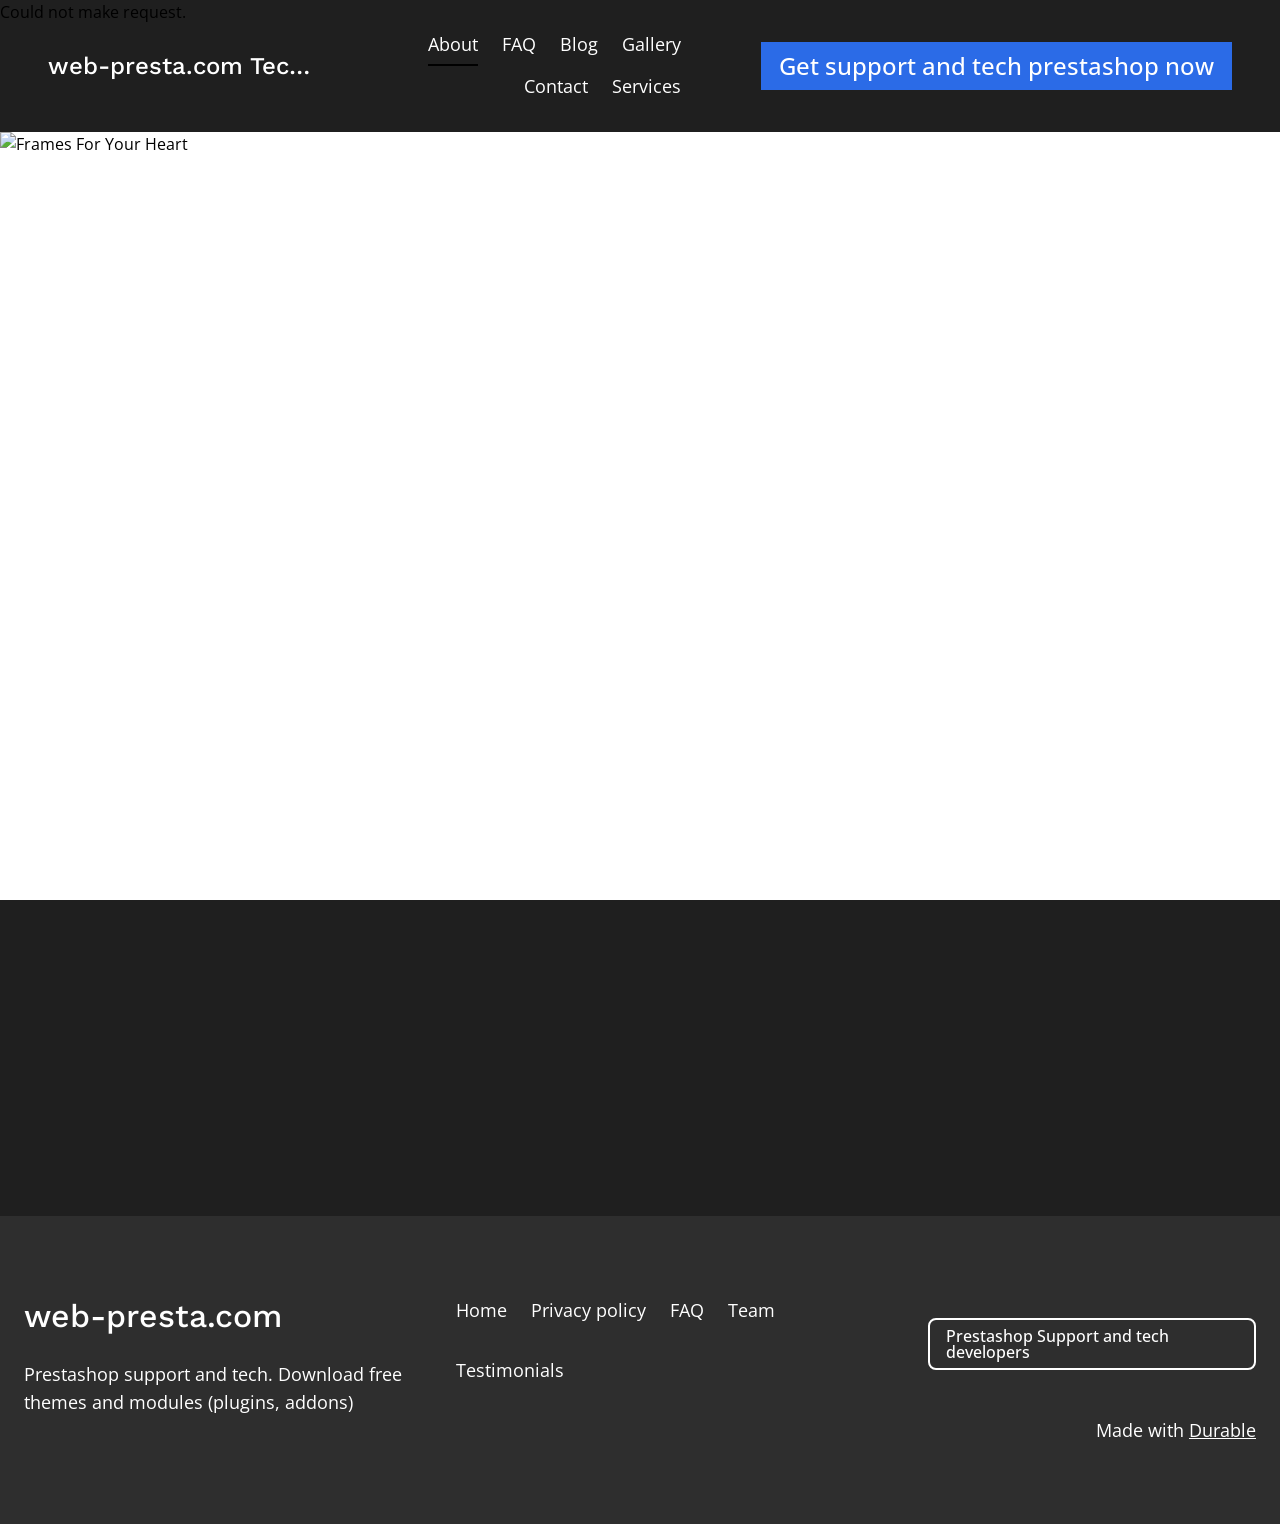
==== about.html @ 4c3f74c6 "init site" ====
﻿<!DOCTYPE html><html><head><meta charset="utf-8"><meta name="viewport" content="width=device-width"><link rel="icon" href="favicon.ico"><title>About Us - Leading Information Provider in Ukraine</title><meta name="description" content="Welcome to web-presta, your go-to source for accurate and reliable information. Stay up-to-date with the latest trends and developments."><meta name="keywords" content="about us, information provider, Ukraine, web-presta, accurate information, reliable information, latest trends, developments"><meta property="og:title" content="About Us - Leading Information Provider in Ukraine"><meta property="og:type" content="website"><meta property="og:description" content="Welcome to web-presta, your go-to source for accurate and reliable information. Stay up-to-date with the latest trends and developments."><meta property="og:image" content="https://images.unsplash.com/photo-1599597435338-adbf0f27b5b0?crop=entropy&amp;cs=tinysrgb&amp;fit=max&amp;fm=jpg&amp;ixid=M3wyNjI5NjF8MHwxfHNlYXJjaHwxfHxpbmZvfGVufDB8fHx8MTY5NTcxMTY3N3ww&amp;ixlib=rb-4.0.3&amp;q=80&amp;w=1080"><link rel="preconnect" href="https://fonts.googleapis.com"><link rel="preconnect" href="https://fonts.gstatic.com"><link rel="stylesheet" data-href="https://fonts.googleapis.com/css2?family=Work+Sans:wght@500&amp;family=Open+Sans:wght@400&amp;display=swap" data-optimized-fonts="true"><meta name="robots" content="noindex,nofollow"><meta http-equiv="content-language" content="en"><style>
                    #nprogress .bar {
                        background:#2E2E2E;
                        box-shadow: 0 0 10px #2E2E2E;
                    }
                </style><script src="sdk/latest/commonninja.js" defer=""></script><meta name="next-head-count" content="17"><link rel="preload" href="_next/static/css/bbe568d2fd488cf0.css" as="style"><link rel="stylesheet" href="_next/static/css/bbe568d2fd488cf0.css" data-n-g=""><noscript data-n-css=""></noscript><script defer="" nomodule="" src="_next/static/chunks/polyfills-c67a75d1b6f99dc8.js"></script><script defer="" src="_next/static/chunks/9906-ff17c4cd8b2e0979.js"></script><script defer="" src="_next/static/chunks/6725-8beec45eed4c64de.js"></script><script defer="" src="_next/static/chunks/6675.85a801164b5f9829.js"></script><script defer="" src="_next/static/chunks/6166.174da8941481f674.js"></script><script defer="" src="_next/static/chunks/3175.ecb68d9aff0d77b0.js"></script><script defer="" src="_next/static/chunks/6250.7511d90481fdd26c.js"></script><script defer="" src="_next/static/chunks/5675-77ad25b826aeb078.js"></script><script defer="" src="_next/static/chunks/6848.70d2207d3ed8997e.js"></script><script defer="" src="_next/static/chunks/866.688cd1461c625f0e.js"></script><script defer="" src="_next/static/chunks/165.055379807c10117b.js"></script><script src="_next/static/chunks/webpack-57ae4ea5ef50e6e7.js" defer=""></script><script src="_next/static/chunks/framework-93b89dc25365d5c7.js" defer=""></script><script src="_next/static/chunks/main-f800f5ccdddb9df9.js" defer=""></script><script src="_next/static/chunks/pages/_app-d9a0fa173a687432.js" defer=""></script><script src="_next/static/chunks/c9184924-889d510402c9534a.js" defer=""></script><script src="_next/static/chunks/228771e0-1847fb34b4287f6e.js" defer=""></script><script src="_next/static/chunks/65291039-4f3f6955e28c2474.js" defer=""></script><script src="_next/static/chunks/1b8dab7b-31f3d25e51dea378.js" defer=""></script><script src="_next/static/chunks/7452-c2c52fa0b95b5d02.js" defer=""></script><script src="_next/static/chunks/8692-7479a2f42fa5f797.js" defer=""></script><script src="_next/static/chunks/pages/%5B%5B...slug%5D%5D-b48cc25634a07aa1.js" defer=""></script><script src="_next/static/163pKCxzEHSEkBCApYvgX/_buildManifest.js" defer=""></script><script src="_next/static/163pKCxzEHSEkBCApYvgX/_ssgManifest.js" defer=""></script><link rel="stylesheet" href="css2?family=Work+Sans:wght@500&family=Open+Sans:wght@400&display=swap"></head><body><div id="__next" data-reactroot=""><div id="main-body" class="min-h-full w-full flex flex-col smooth-scroll hyphen" style="font-family:'Open Sans', sans-serif;font-weight:400"><header id="website-header" class="!z-[2000]" style="background-color:#FFFFFF;color:#000000"><div class="grid items-center lg:gap-6 xl:gap-10 mx-auto pt-6 pb-6 px-6 lg:px-12" style="grid-template-columns:auto auto auto"><div class="col-span-2 lg:col-span-1 truncate"><a class="max-w-full overflow-hidden grid" target="_self" href="index-1.htm"><h1 class="heading-small lg:heading-medium overflow-hidden whitespace-nowrap overflow-ellipsis" style="color:#000000;font-family:'Work Sans', sans-serif;font-weight:500">web-presta.com Tech Prestashop</h1></a></div><div class="hidden lg:flex item-center justify-end gap-10 lg:col-span-2"><ul class="lg:flex hidden items-center flex-wrap gap-x-6 justify-end" style="color:#000000"><li class="border-b-2" style="border-color:#000000"><a class="block py-1.5 body-normal whitespace-nowrap" target="_self" href="about.html">About</a></li><li class="border-b-2" style="border-color:transparent"><a class="block py-1.5 body-normal whitespace-nowrap" target="_self" href="faq.html">FAQ</a></li><li class="border-b-2" style="border-color:transparent"><a class="block py-1.5 body-normal whitespace-nowrap" target="_self" href="blog.html">Blog</a></li><li class="border-b-2" style="border-color:transparent"><a class="block py-1.5 body-normal whitespace-nowrap" target="_self" href="gallery.html">Gallery</a></li><li class="border-b-2" style="border-color:transparent"><a class="block py-1.5 body-normal whitespace-nowrap" target="_self" href="contact.html">Contact</a></li><li class="border-b-2" style="border-color:transparent"><a class="block py-1.5 body-normal whitespace-nowrap" target="_self" href="services.html">Services</a></li></ul><ul class="lg:flex items-center gap-x-4 gap-y-2 flex-wrap justify-end hidden"></ul><div class="hidden lg:flex items-center flex-shrink-0"><a class="button xl !text-2xl !py-1.5" target="_self" style="border-width:2px;border-style:solid;box-shadow:none" href="cdn-cgi/l/email-protection.html#fa898f8a8a95888eba9b8a9b888e949f88d48a8895">Get support and tech prestashop now</a></div></div><div class="ml-auto lg:hidden"><button class="inline-flex items-center justify-center p-2 rounded-md focus:outline-none" style="color:#000000"><svg xmlns="http://www.w3.org/2000/svg" fill="none" stroke="currentColor" viewbox="0 0 24 24" width="24" height="24" class="block h-5 w-5" aria-hidden="true"><path stroke-linecap="round" stroke-linejoin="round" stroke-width="1.5" d="M4 6h16M4 12h16M4 18h16"></path></svg></button></div></div></header><section id="image-0" class="flex flex-none relative z-10 items-center" style="min-height:calc(100vh - 0px)"><div class="relative z-10 w-full mx-auto"><div class="absolute left-0 top-8 min-h-full min-w-full"></div><div class="relative z-10 flex justify-center items-center" style="display:none" hidden=""><div class="relative overflow-hidden w-full w-full " style="min-height:calc(100vh - 0px)"><span style="box-sizing:border-box;display:block;overflow:hidden;width:initial;height:initial;background:none;opacity:1;border:0;margin:0;padding:0;position:absolute;top:0;left:0;bottom:0;right:0"><img alt="Frames For Your Heart" src="[data-uri]" decoding="async" data-nimg="fill" class="w-full h-full" style="position:absolute;top:0;left:0;bottom:0;right:0;box-sizing:border-box;padding:0;border:none;margin:auto;display:block;width:0;height:0;min-width:100%;max-width:100%;min-height:100%;max-height:100%;object-fit:cover;object-position:center center"><noscript><img alt="Frames For Your Heart" src="photo-1599530548461-89c6d97497b4?crop=entropy&amp;cs=tinysrgb&amp;fit=max&amp;fm=jpg&amp;ixid=M3wyNjI5NjF8MHwxfHNlYXJjaHwyMHx8aW5mb3xlbnwwfHx8fDE2OTU3MTE1MjB8MA&amp;ixlib=rb-4.0.3&amp;q=80&amp;w=1080" decoding="async" data-nimg="fill" style="position:absolute;top:0;left:0;bottom:0;right:0;box-sizing:border-box;padding:0;border:none;margin:auto;display:block;width:0;height:0;min-width:100%;max-width:100%;min-height:100%;max-height:100%;object-fit:cover;object-position:center center" class="w-full h-full" loading="lazy"></noscript></span></div></div><div class="invisible"><div class="relative z-10 flex justify-center items-center"><div class="relative overflow-hidden w-full w-full " style="min-height:calc(100vh - 0px)"><span style="box-sizing:border-box;display:block;overflow:hidden;width:initial;height:initial;background:none;opacity:1;border:0;margin:0;padding:0;position:absolute;top:0;left:0;bottom:0;right:0"><img alt="Frames For Your Heart" src="[data-uri]" decoding="async" data-nimg="fill" class="w-full h-full" style="position:absolute;top:0;left:0;bottom:0;right:0;box-sizing:border-box;padding:0;border:none;margin:auto;display:block;width:0;height:0;min-width:100%;max-width:100%;min-height:100%;max-height:100%;object-fit:cover;object-position:center center"><noscript><img alt="Frames For Your Heart" src="photo-1599530548461-89c6d97497b4?crop=entropy&amp;cs=tinysrgb&amp;fit=max&amp;fm=jpg&amp;ixid=M3wyNjI5NjF8MHwxfHNlYXJjaHwyMHx8aW5mb3xlbnwwfHx8fDE2OTU3MTE1MjB8MA&amp;ixlib=rb-4.0.3&amp;q=80&amp;w=1080" decoding="async" data-nimg="fill" style="position:absolute;top:0;left:0;bottom:0;right:0;box-sizing:border-box;padding:0;border:none;margin:auto;display:block;width:0;height:0;min-width:100%;max-width:100%;min-height:100%;max-height:100%;object-fit:cover;object-position:center center" class="w-full h-full" loading="lazy"></noscript></span></div></div></div></div></section><section id="text-1" class="flex flex-none flex-shrink-0 relative z-10 items-center" style="min-height:calc(134px - 0px)"><div class="relative z-10 container mx-auto pt-8 lg:pt-12 pb-8 lg:pb-12"><div class="absolute left-0 top-8 min-h-full min-w-full"></div><div class="rich-text-block max-w-5xl text-left ml-0 mr-auto" style="display:none" hidden=""><h3 style="white-space:pre-line">About us</h3><p>Welcome to web-presta, a leading information provider based in Ukraine. With a commitment to delivering accurate and reliable information, we strive to be your go-to source for all your informational needs.</p><p>Our team of dedicated professionals is passionate about staying up-to-date with the latest trends and developments in the information industry. We work tirelessly to gather, analyze, and present information in a clear and concise manner, ensuring that you have access to the knowledge you need to make informed decisions.</p></div><div class="invisible"><div class="rich-text-block max-w-5xl text-left ml-0 mr-auto" style="color:#FFFFFF"><h3 style="white-space:pre-line">About us</h3><p>Welcome to web-presta, a leading information provider based in Ukraine. With a commitment to delivering accurate and reliable information, we strive to be your go-to source for all your informational needs.</p><p>Our team of dedicated professionals is passionate about staying up-to-date with the latest trends and developments in the information industry. We work tirelessly to gather, analyze, and present information in a clear and concise manner, ensuring that you have access to the knowledge you need to make informed decisions.</p></div></div></div></section><div class="Toastify"></div><footer id="website-footer" class="flex-1 relative z-10" style="color:#000000"><div class="relative z-10 container mx-auto pt-12 lg:pt-14 xl:pt-20 pb-12 lg:pb-14 xl:pb-20"><div class="flex flex-col lg:flex-row items-start lg:justify-between gap-12"><div class="flex flex-col gap-6 items-start lg:max-w-[30vw]"><div class="max-w-full overflow-hidden grid"><h3 class="heading-medium overflow-hidden whitespace-nowrap overflow-ellipsis xl:heading-small" style="color:#000000;font-family:'Work Sans', sans-serif;font-weight:500">web-presta.com</h3></div><div class="body-normal" style="color:#000000">Prestashop support and tech. Download free themes and modules (plugins, addons)</div></div><div class="flex flex-col gap-12 lg:gap-6"><div class="flex flex-col lg:flex-row gap-12 lg:items-center lg:justify-end"><ul class="flex flex-col lg:flex-row items-start lg:items-center flex-wrap gap-6" style="color:#000000"><li class="border-b-2" style="border-color:transparent"><a class="block pb-1.5 body-normal" target="_self" href="index-1.htm">Home</a></li><li class="border-b-2" style="border-color:transparent"><a class="block pb-1.5 body-normal" target="_self" href="privacy-policy.html">Privacy policy</a></li><li class="border-b-2" style="border-color:transparent"><a class="block pb-1.5 body-normal" target="_self" href="faq.html">FAQ</a></li><li class="border-b-2" style="border-color:transparent"><a class="block pb-1.5 body-normal" target="_self" href="team.html">Team</a></li><li class="border-b-2" style="border-color:transparent"><a class="block pb-1.5 body-normal" target="_self" href="testimonials.html">Testimonials</a></li></ul><a class="button lg !py-2" target="_blank" style="border-width:2px;border-style:solid;box-shadow:none" href="https://web-presta.com">Prestashop Support and tech developers</a></div><p class="body-normal lg:text-right whitespace-nowrap"><span>Made with </span><a target="_blank" class="underline" style="color:#000000" href="https://apartner.pro" title="APARTNER.PRO Prestashop support">APARTNER.PRO Prestashop support</a></p></div></div></div></footer></div></div><script data-cfasync="false" src="cdn-cgi/scripts/5c5dd728/cloudflare-static/email-decode.min.js"></script><script id="__NEXT_DATA__" type="application/json">{"props":{"pageProps":{"page":{"_id":"651286113426209081d32781","Website":"651281bd30546a8be982ae94","slug":"about","label":"About","showOnHeader":true,"showOnFooter":false,"default":false,"blocks":[{"WebsiteBlock":{"_id":"636a8bd7d93036eeb4ed4c6b","description":"Display a single image","type":"image","active":true,"name":"Image","source":"durable","usage":7239,"category":"section"},"logging":[],"type":"image","idx":1,"media":{"id":"waJSwFAI7to","preview":"https://images.unsplash.com/photo-1599530548461-89c6d97497b4?crop=entropy\u0026cs=tinysrgb\u0026fit=max\u0026fm=jpg\u0026ixid=M3wyNjI5NjF8MHwxfHNlYXJjaHwyMHx8aW5mb3xlbnwwfHx8fDE2OTU3MTE1MjB8MA\u0026ixlib=rb-4.0.3\u0026q=80\u0026w=1080","url":"https://images.unsplash.com/photo-1599530548461-89c6d97497b4?crop=entropy\u0026cs=tinysrgb\u0026fit=max\u0026fm=jpg\u0026ixid=M3wyNjI5NjF8MHwxfHNlYXJjaHwyMHx8aW5mb3xlbnwwfHx8fDE2OTU3MTE1MjB8MA\u0026ixlib=rb-4.0.3\u0026q=80\u0026w=1080","author":"Frames For Your Heart","authorLink":"https://unsplash.com/@framesforyourheart?utm_source=Durable.co\u0026utm_medium=referral","type":"unsplash","download":"https://api.unsplash.com/photos/waJSwFAI7to/download?ixid=M3wyNjI5NjF8MHwxfHNlYXJjaHwyMHx8aW5mb3xlbnwwfHx8fDE2OTU3MTE1MjB8MA"},"fullWidth":true,"imageFit":"cover","aspectRatio":"16:9","spacing":{"minHeight":"min-h-screen"},"cornerRadius":"no-rounded"},{"WebsiteBlock":{"_id":"629f98a1eb0b4972268051a7","description":"Add a simple block of text","type":"text","active":true,"name":"Text","source":"durable","usage":7768,"category":"section"},"logging":[],"type":"about-us","idx":2,"content":"\u003ch3 style=\"white-space:pre-line\"\u003eAbout us\u003c/h3\u003e\u003cp\u003eWelcome to web-presta, a leading information provider based in Ukraine. With a commitment to delivering accurate and reliable information, we strive to be your go-to source for all your informational needs.\u003c/p\u003e\u003cp\u003eOur team of dedicated professionals is passionate about staying up-to-date with the latest trends and developments in the information industry. We work tirelessly to gather, analyze, and present information in a clear and concise manner, ensuring that you have access to the knowledge you need to make informed decisions.\u003c/p\u003e","align":"left","layers":{"image":{"enabled":false},"overlay":{"type":"solid","direction":null},"palette":"color4"},"spacing":{"minHeight":"min-h-60","top":"small","bottom":"small"}}],"order":1,"createdAt":"2023-09-26T07:19:45.771Z","seo":{"title":"About Us - Leading Information Provider in Ukraine","description":"Welcome to web-presta, your go-to source for accurate and reliable information. Stay up-to-date with the latest trends and developments.","keywords":"about us, information provider, Ukraine, web-presta, accurate information, reliable information, latest trends, developments","headCode":"","footerCode":"","Image":{"_id":"651281c230546a8be982aebf","author":"Thea","authorLink":"https://unsplash.com/@theasophie?utm_source=Durable.co\u0026utm_medium=referral","type":"unsplash","url":"https://images.unsplash.com/photo-1599597435338-adbf0f27b5b0?crop=entropy\u0026cs=tinysrgb\u0026fit=max\u0026fm=jpg\u0026ixid=M3wyNjI5NjF8MHwxfHNlYXJjaHwxfHxpbmZvfGVufDB8fHx8MTY5NTcxMTY3N3ww\u0026ixlib=rb-4.0.3\u0026q=80\u0026w=1080","Business":"651281bd30546a8be982ae84","createdAt":"2023-09-26T07:01:22.510Z","download":"https://api.unsplash.com/photos/y3ZcWAgVphU/download?ixid=M3wyNjI5NjF8MHwxfHNlYXJjaHwxfHxpbmZvfGVufDB8fHx8MTY5NTcxMTY3N3ww","__v":0}},"forceRender":false,"fromTemplate":"about","__v":2},"website":{"_id":"651281bd30546a8be982ae94","logo":null,"favicon":null,"primaryColor":"#1F1F1F","secondaryColor":"#2E2E2E","colorPalette":{"Palette":{"_id":"64cd45afc2c02829fb5b2ea5","colors":[{"color":"#1F1F1F","accent":"#2B6BE7"},{"color":"#2E2E2E","accent":"#2B6BE7"},{"color":"#2E2E2E","accent":"#2B6BE7"},{"color":"#1F1F1F","accent":"#757575"}],"active":true,"createdAt":"2023-08-04T12:00:00.000Z","themes":["dark"],"uses":333},"colors":[]},"cornerRadius":"medium","fonts":{"head":{"_id":"629f98a1eb0b4972268051b3","name":"Work Sans","weight":500,"family":"'Work Sans', sans-serif","active":true},"body":{"_id":"629f98a1eb0b4972268051b4","name":"Open Sans","weight":400,"family":"'Open Sans', sans-serif","active":true}},"button":{"background":"#ffc000","cornerRadius":0,"style":"solid"},"buttons":{"style1":{"cornerRadius":8,"type":"outline"},"style2":{"cornerRadius":8,"type":"solid"}},"status":"private","redirect":"to-root","widgets":[{"WebsiteBlock":"64f71678f1c45fc9ddde8f38","type":"telegram_button","idx":0,"generating":true,"editorUrl":"https://www.commoninja.com/telegram-button/wl/editor/view/21b13f4d-cf5b-41c9-8baf-ed796bed3bf2?wlToken=eyJhbGciOiJIUzI1NiIsInR5cCI6IkpXVCJ9.eyJyZXNlbGxlcklkIjoiMzRlNDc2YTQtYmU2OS00MmE2LWIwMTAtNDJmN2U5OWY0MzAxIiwidGVuYW50SWQiOiJkdXJhYmxlLTY1MTI4MWJkMzA1NDZhOGJlOTgyYWU5NCIsImlhdCI6MTY5NTcxNTY1MX0.4qe-qcEPcX9K71saLUpdCxpvi0ogtfT3UlNK-iAroxA","embedCode":{"html":"\u003cdiv class=\"commonninja_component pid-21b13f4d-cf5b-41c9-8baf-ed796bed3bf2\"\u003e\u003c/div\u003e","script":"\u003cscript src=\"https://cdn.commoninja.com/sdk/latest/commonninja.js\" defer\u003e\u003c/script\u003e"},"externalId":"21b13f4d-cf5b-41c9-8baf-ed796bed3bf2"}],"searchIndexing":false,"domain":"","subdomain":"webpresta","externalDomain":"","customDomain":"","Business":{"_id":"651281bd30546a8be982ae84","name":"web-presta.com","type":{"Type":"6260442a0cee6265a44b1840","name":"IT Consulting"},"stripeDetails":{"paymentsEnabled":false,"subscriptionStatus":"trialing"},"settings":{"ai":{"language":"en"}}},"seo":{"title":"web-presta","description":"","keywords":"","headCode":"","footerCode":"","Image":null},"emailProvider":{"provider":"gmail","emailRecord":"234234234234"},"paletteMigratedAt":null,"social":[],"animation":{"type":"slideFromBottom","speed":"medium"},"embedContactConfig":{"fontSize":16,"font":"628fe251e7a2152e12ee4d53","button":{"label":"Send","padding":"medium","style":"solid","borderRadius":6,"backgroundColor":"#4338C9"},"field":{"borderRadius":6,"padding":"medium","backgroundColor":"#ffffff","showPhone":false,"showCompany":false},"customFields":[],"backgroundColor":"#ffffff"},"header":{"siteName":"web-presta.com Tech Prestashop","showLogo":false,"customLogo":null,"logoDesktop":{"height":80},"logoMobile":{"height":40},"showSocial":true,"style":"left","fullWidth":true,"sticky":false,"button":{"label":"Get support and tech prestashop now","link":"support@apartner.pro","type":"email","style":{"name":"custom","type":"solid","cornerRadius":0}},"menu":{"collapse":false,"placement":"left"},"layers":{"palette":"color1","overlay":{"type":"solid"}}},"footer":{"businessName":"web-presta.com","showLogo":true,"style":"i","additionalDetails":"Prestashop support and tech. Download free themes and modules (plugins, addons)","showSocial":true,"madeWithDurable":true,"button":{"label":"Prestashop Support and tech developers","link":"web-presta.com","type":"url","newPage":true,"style":{"name":"style1"}},"layers":{"palette":"color2","image":{"enabled":false},"overlay":{"type":"solid"}},"showAddress":false,"businessAddress":""},"version":4,"language":"en","pages":[{"_id":"651281c230546a8be982aec2","slug":null,"label":"Home","showOnHeader":false,"showOnFooter":true,"forceRender":false},{"_id":"651286113426209081d32781","slug":"about","label":"About","showOnHeader":true,"showOnFooter":false,"forceRender":false},{"_id":"6512863b49ec4235019cd583","slug":"privacy-policy","label":"Privacy policy","showOnHeader":false,"showOnFooter":true,"forceRender":false},{"_id":"651286621368038d749d179b","slug":"faq","label":"FAQ","showOnHeader":true,"showOnFooter":true,"forceRender":false},{"_id":"651286920cc66bcba5311bf1","type":"blog","slug":"blog","label":"Blog","showOnHeader":true,"showOnFooter":false,"forceRender":false},{"_id":"651288f11368038d749d34ec","slug":"gallery","label":"Gallery","showOnHeader":true,"showOnFooter":false,"forceRender":false},{"_id":"6512890a49ec4235019ceac3","slug":"contact","label":"Contact","showOnHeader":true,"showOnFooter":false,"forceRender":false},{"_id":"651289781368038d749d3ef2","slug":"team","label":"Team","showOnHeader":false,"showOnFooter":true,"forceRender":false},{"_id":"65128999b9a0fd469a7aa1e8","slug":"testimonials","label":"Testimonials","showOnHeader":false,"showOnFooter":true,"forceRender":false},{"_id":"651289c949ec4235019cf094","slug":"services","label":"Services","showOnHeader":true,"showOnFooter":false,"forceRender":false}]},"apiUrl":"https://api.durable.co","captchaKey":"6Leu0w4eAAAAAN0DPcebVt2LMLmRMOIocTcPheC0","ipAddress":"188.163.115.0","pt":"NjUxMjgxYmQzMDU0NmE4YmU5ODJhZTk0OjE2OTU3MTU5MzguMTU2OnByZXZpZXc="},"__N_SSP":true},"page":"/[[...slug]]","query":{"slug":["about"]},"buildId":"163pKCxzEHSEkBCApYvgX","isFallback":false,"dynamicIds":[73175,16848,50866,165],"gssp":true,"scriptLoader":[]}</script></body></html>
---- _next/static/css/bbe568d2fd488cf0.css ----
@import"https://fonts.googleapis.com/css2?family=Inter:wght@400;500;600;700&display=swap";/*! tailwindcss v2.2.19 | MIT License | https://tailwindcss.com *//*! modern-normalize v1.1.0 | MIT License | https://github.com/sindresorhus/modern-normalize */html{-moz-tab-size:4;-o-tab-size:4;tab-size:4;line-height:1.15;-webkit-text-size-adjust:100%}body{margin:0;font-family:system-ui,-apple-system,Segoe UI,Roboto,Helvetica,Arial,sans-serif,Apple Color Emoji,Segoe UI Emoji}hr{height:0;color:inherit}abbr[title]{-webkit-text-decoration:underline dotted;text-decoration:underline dotted}b,strong{font-weight:bolder}code,kbd,pre,samp{font-family:ui-monospace,SFMono-Regular,Consolas,Liberation Mono,Menlo,monospace;font-size:1em}small{font-size:80%}sub,sup{font-size:75%;line-height:0;position:relative;vertical-align:baseline}sub{bottom:-.25em}sup{top:-.5em}table{text-indent:0;border-color:inherit}button,input,optgroup,select,textarea{font-family:inherit;font-size:100%;line-height:1.15;margin:0}button,select{text-transform:none}[type=button],[type=reset],[type=submit],button{-webkit-appearance:button}::-moz-focus-inner{border-style:none;padding:0}:-moz-focusring{outline:1px dotted ButtonText}:-moz-ui-invalid{box-shadow:none}legend{padding:0}progress{vertical-align:baseline}::-webkit-inner-spin-button,::-webkit-outer-spin-button{height:auto}[type=search]{-webkit-appearance:textfield;outline-offset:-2px}::-webkit-search-decoration{-webkit-appearance:none}::-webkit-file-upload-button{-webkit-appearance:button;font:inherit}summary{display:list-item}blockquote,dd,dl,figure,h1,h2,h3,h4,h5,h6,hr,p,pre{margin:0}button{background-color:transparent;background-image:none}fieldset,ol,ul{margin:0;padding:0}ol,ul{list-style:none}html{font-family:Inter,ui-sans-serif,system-ui,sans-serif;line-height:1.5}body{font-family:inherit;line-height:inherit}*,:after,:before{box-sizing:border-box;border:0 solid}hr{border-top-width:1px}img{border-style:solid}textarea{resize:vertical}input::-moz-placeholder,textarea::-moz-placeholder{color:#9ca3af}input:-ms-input-placeholder,textarea:-ms-input-placeholder{color:#9ca3af}input::placeholder,textarea::placeholder{color:#9ca3af}[role=button],button{cursor:pointer}:-moz-focusring{outline:auto}table{border-collapse:collapse}h1,h2,h3,h4,h5,h6{font-size:inherit;font-weight:inherit}a{color:inherit;text-decoration:inherit}button,input,optgroup,select,textarea{padding:0;line-height:inherit;color:inherit}code,kbd,pre,samp{font-family:ui-monospace,SFMono-Regular,Menlo,Monaco,Consolas,Liberation Mono,Courier New,monospace}audio,canvas,embed,iframe,img,object,svg,video{display:block;vertical-align:middle}img,video{max-width:100%;height:auto}[hidden]{display:none}*,:after,:before{--tw-translate-x:0;--tw-translate-y:0;--tw-rotate:0;--tw-skew-x:0;--tw-skew-y:0;--tw-scale-x:1;--tw-scale-y:1;--tw-transform:translateX(var(--tw-translate-x)) translateY(var(--tw-translate-y)) rotate(var(--tw-rotate)) skewX(var(--tw-skew-x)) skewY(var(--tw-skew-y)) scaleX(var(--tw-scale-x)) scaleY(var(--tw-scale-y));--tw-border-opacity:1;border-color:rgba(229,231,235,var(--tw-border-opacity));--tw-ring-inset:var(--tw-empty,/*!*/ /*!*/);--tw-ring-offset-width:0px;--tw-ring-offset-color:#fff;--tw-ring-color:rgba(59,130,246,.5);--tw-ring-offset-shadow:0 0 #0000;--tw-ring-shadow:0 0 #0000;--tw-shadow:0 0 #0000;--tw-blur:var(--tw-empty,/*!*/ /*!*/);--tw-brightness:var(--tw-empty,/*!*/ /*!*/);--tw-contrast:var(--tw-empty,/*!*/ /*!*/);--tw-grayscale:var(--tw-empty,/*!*/ /*!*/);--tw-hue-rotate:var(--tw-empty,/*!*/ /*!*/);--tw-invert:var(--tw-empty,/*!*/ /*!*/);--tw-saturate:var(--tw-empty,/*!*/ /*!*/);--tw-sepia:var(--tw-empty,/*!*/ /*!*/);--tw-drop-shadow:var(--tw-empty,/*!*/ /*!*/);--tw-filter:var(--tw-blur) var(--tw-brightness) var(--tw-contrast) var(--tw-grayscale) var(--tw-hue-rotate) var(--tw-invert) var(--tw-saturate) var(--tw-sepia) var(--tw-drop-shadow);--tw-backdrop-blur:var(--tw-empty,/*!*/ /*!*/);--tw-backdrop-brightness:var(--tw-empty,/*!*/ /*!*/);--tw-backdrop-contrast:var(--tw-empty,/*!*/ /*!*/);--tw-backdrop-grayscale:var(--tw-empty,/*!*/ /*!*/);--tw-backdrop-hue-rotate:var(--tw-empty,/*!*/ /*!*/);--tw-backdrop-invert:var(--tw-empty,/*!*/ /*!*/);--tw-backdrop-opacity:var(--tw-empty,/*!*/ /*!*/);--tw-backdrop-saturate:var(--tw-empty,/*!*/ /*!*/);--tw-backdrop-sepia:var(--tw-empty,/*!*/ /*!*/);--tw-backdrop-filter:var(--tw-backdrop-blur) var(--tw-backdrop-brightness) var(--tw-backdrop-contrast) var(--tw-backdrop-grayscale) var(--tw-backdrop-hue-rotate) var(--tw-backdrop-invert) var(--tw-backdrop-opacity) var(--tw-backdrop-saturate) var(--tw-backdrop-sepia)}[multiple],[type=date],[type=datetime-local],[type=email],[type=month],[type=number],[type=password],[type=search],[type=tel],[type=text],[type=time],[type=url],[type=week],select,textarea{-webkit-appearance:none;-moz-appearance:none;appearance:none;background-color:#fff;border-color:#6b7280;border-width:1px;border-radius:0;padding:.5rem .75rem;font-size:1rem;line-height:1.5rem;--tw-shadow:0 0 #0000}[multiple]:focus,[type=date]:focus,[type=datetime-local]:focus,[type=email]:focus,[type=month]:focus,[type=number]:focus,[type=password]:focus,[type=search]:focus,[type=tel]:focus,[type=text]:focus,[type=time]:focus,[type=url]:focus,[type=week]:focus,select:focus,textarea:focus{outline:2px solid transparent;outline-offset:2px;--tw-ring-inset:var(--tw-empty,/*!*/ /*!*/);--tw-ring-offset-width:0px;--tw-ring-offset-color:#fff;--tw-ring-color:#2563eb;--tw-ring-offset-shadow:var(--tw-ring-inset) 0 0 0 var(--tw-ring-offset-width) var(--tw-ring-offset-color);--tw-ring-shadow:var(--tw-ring-inset) 0 0 0 calc(1px + var(--tw-ring-offset-width)) var(--tw-ring-color);box-shadow:var(--tw-ring-offset-shadow),var(--tw-ring-shadow),var(--tw-shadow);border-color:#2563eb}input::-moz-placeholder,textarea::-moz-placeholder{color:#6b7280;opacity:1}input:-ms-input-placeholder,textarea:-ms-input-placeholder{color:#6b7280;opacity:1}input::placeholder,textarea::placeholder{color:#6b7280;opacity:1}::-webkit-datetime-edit-fields-wrapper{padding:0}::-webkit-date-and-time-value{min-height:1.5em}select{background-image:url("data:image/svg+xml,%3csvg xmlns='http://www.w3.org/2000/svg' fill='none' viewBox='0 0 20 20'%3e%3cpath stroke='%236b7280' stroke-linecap='round' stroke-linejoin='round' stroke-width='1.5' d='M6 8l4 4 4-4'/%3e%3c/svg%3e");background-position:right .5rem center;background-repeat:no-repeat;background-size:1.5em 1.5em;padding-right:2.5rem;-webkit-print-color-adjust:exact;color-adjust:exact}[multiple]{background-image:none;background-position:0 0;background-repeat:unset;background-size:initial;padding-right:.75rem;-webkit-print-color-adjust:unset;color-adjust:unset}[type=checkbox],[type=radio]{-webkit-appearance:none;-moz-appearance:none;appearance:none;padding:0;-webkit-print-color-adjust:exact;color-adjust:exact;display:inline-block;vertical-align:middle;background-origin:border-box;-webkit-user-select:none;-moz-user-select:none;-ms-user-select:none;user-select:none;flex-shrink:0;height:1rem;width:1rem;color:#2563eb;background-color:#fff;border-color:#6b7280;border-width:1px;--tw-shadow:0 0 #0000}[type=checkbox]{border-radius:0}[type=radio]{border-radius:100%}[type=checkbox]:focus,[type=radio]:focus{outline:2px solid transparent;outline-offset:2px;--tw-ring-inset:var(--tw-empty,/*!*/ /*!*/);--tw-ring-offset-width:2px;--tw-ring-offset-color:#fff;--tw-ring-color:#2563eb;--tw-ring-offset-shadow:var(--tw-ring-inset) 0 0 0 var(--tw-ring-offset-width) var(--tw-ring-offset-color);--tw-ring-shadow:var(--tw-ring-inset) 0 0 0 calc(2px + var(--tw-ring-offset-width)) var(--tw-ring-color);box-shadow:var(--tw-ring-offset-shadow),var(--tw-ring-shadow),var(--tw-shadow)}[type=checkbox]:checked,[type=radio]:checked{border-color:transparent;background-color:currentColor;background-size:100% 100%;background-position:50%;background-repeat:no-repeat}[type=checkbox]:checked{background-image:url("data:image/svg+xml,%3csvg viewBox='0 0 16 16' fill='white' xmlns='http://www.w3.org/2000/svg'%3e%3cpath d='M12.207 4.793a1 1 0 010 1.414l-5 5a1 1 0 01-1.414 0l-2-2a1 1 0 011.414-1.414L6.5 9.086l4.293-4.293a1 1 0 011.414 0z'/%3e%3c/svg%3e")}[type=radio]:checked{background-image:url("data:image/svg+xml,%3csvg viewBox='0 0 16 16' fill='white' xmlns='http://www.w3.org/2000/svg'%3e%3ccircle cx='8' cy='8' r='3'/%3e%3c/svg%3e")}[type=checkbox]:checked:focus,[type=checkbox]:checked:hover,[type=radio]:checked:focus,[type=radio]:checked:hover{border-color:transparent;background-color:currentColor}[type=checkbox]:indeterminate{background-image:url("data:image/svg+xml,%3csvg xmlns='http://www.w3.org/2000/svg' fill='none' viewBox='0 0 16 16'%3e%3cpath stroke='white' stroke-linecap='round' stroke-linejoin='round' stroke-width='2' d='M4 8h8'/%3e%3c/svg%3e");border-color:transparent;background-color:currentColor;background-size:100% 100%;background-position:50%;background-repeat:no-repeat}[type=checkbox]:indeterminate:focus,[type=checkbox]:indeterminate:hover{border-color:transparent;background-color:currentColor}[type=file]{background:unset;border-color:inherit;border-width:0;border-radius:0;padding:0;font-size:unset;line-height:inherit}[type=file]:focus{outline:1px auto -webkit-focus-ring-color}.container{width:100%;padding-right:1.5rem;padding-left:1.5rem}@media (min-width:640px){.container{max-width:640px}}@media (min-width:768px){.container{max-width:768px}}@media (min-width:1024px){.container{max-width:1024px}}@media (min-width:1280px){.container{max-width:1280px}}@media (min-width:1536px){.container{max-width:1536px}}.aspect-w-1,.aspect-w-10,.aspect-w-11,.aspect-w-12,.aspect-w-13,.aspect-w-14,.aspect-w-15,.aspect-w-16,.aspect-w-2,.aspect-w-3,.aspect-w-4,.aspect-w-5,.aspect-w-6,.aspect-w-7,.aspect-w-8,.aspect-w-9{position:relative;padding-bottom:calc(var(--tw-aspect-h) / var(--tw-aspect-w) * 100%)}.aspect-w-10>*,.aspect-w-11>*,.aspect-w-12>*,.aspect-w-13>*,.aspect-w-14>*,.aspect-w-15>*,.aspect-w-16>*,.aspect-w-1>*,.aspect-w-2>*,.aspect-w-3>*,.aspect-w-4>*,.aspect-w-5>*,.aspect-w-6>*,.aspect-w-7>*,.aspect-w-8>*,.aspect-w-9>*{position:absolute;height:100%;width:100%;top:0;right:0;bottom:0;left:0}.aspect-w-1{--tw-aspect-w:1}.aspect-w-2{--tw-aspect-w:2}.aspect-w-3{--tw-aspect-w:3}.aspect-w-16{--tw-aspect-w:16}.aspect-h-1{--tw-aspect-h:1}.aspect-h-2{--tw-aspect-h:2}.aspect-h-3{--tw-aspect-h:3}.aspect-h-9{--tw-aspect-h:9}.pointer-events-none{pointer-events:none}.invisible{visibility:hidden}.static{position:static}.fixed{position:fixed}.absolute{position:absolute}.\!absolute{position:absolute!important}.relative{position:relative}.sticky{position:sticky}.inset-0{right:0;left:0}.inset-0,.inset-y-0{top:0;bottom:0}.bottom-0{bottom:0}.left-0{left:0}.right-0{right:0}.top-1\/2,.top-2\/4{top:50%}.left-2\/4{left:50%}.top-0{top:0}.top-8{top:2rem}.right-2{right:.5rem}.bottom-full{bottom:100%}.top-full{top:100%}.z-100{z-index:100}.z-10{z-index:10}.z-0{z-index:0}.z-\[2000\]{z-index:2000}.z-60{z-index:60}.z-\[30000\]{z-index:30000}.\!z-\[2000\]{z-index:2000!important}.col-span-3{grid-column:span 3/span 3}.col-span-2{grid-column:span 2/span 2}.mx-auto{margin-left:auto;margin-right:auto}.my-2\.5{margin-top:.625rem;margin-bottom:.625rem}.my-2{margin-top:.5rem;margin-bottom:.5rem}.mx-20{margin-left:5rem;margin-right:5rem}.-my-28{margin-top:-7rem;margin-bottom:-7rem}.my-8{margin-top:2rem;margin-bottom:2rem}.mx-0\.5{margin-left:.125rem;margin-right:.125rem}.mx-0{margin-left:0;margin-right:0}.my-auto{margin-top:auto;margin-bottom:auto}.ml-auto{margin-left:auto}.mr-auto{margin-right:auto}.mb-4{margin-bottom:1rem}.mb-1{margin-bottom:.25rem}.mt-1{margin-top:.25rem}.mb-3{margin-bottom:.75rem}.mr-1{margin-right:.25rem}.mt-2{margin-top:.5rem}.mb-5{margin-bottom:1.25rem}.mt-10{margin-top:2.5rem}.mt-3{margin-top:.75rem}.mb-6{margin-bottom:1.5rem}.mb-8{margin-bottom:2rem}.mb-2{margin-bottom:.5rem}.mt-4{margin-top:1rem}.mb-20{margin-bottom:5rem}.mt-8{margin-top:2rem}.ml-1{margin-left:.25rem}.mt-20{margin-top:5rem}.mb-12{margin-bottom:3rem}.mr-2{margin-right:.5rem}.mr-3{margin-right:.75rem}.ml-0{margin-left:0}.mr-0{margin-right:0}.mt-6{margin-top:1.5rem}.mt-16{margin-top:4rem}.mb-16{margin-bottom:4rem}.ml-3{margin-left:.75rem}.mb-10{margin-bottom:2.5rem}.-mr-4{margin-right:-1rem}.-ml-4{margin-left:-1rem}.block{display:block}.\!block{display:block!important}.inline-block{display:inline-block}.inline{display:inline}.flex{display:flex}.inline-flex{display:inline-flex}.table{display:table}.grid{display:grid}.hidden{display:none}.\!hidden{display:none!important}.h-12{height:3rem}.h-24{height:6rem}.h-45{height:180px}.h-48{height:12rem}.h-53{height:212px}.h-54{height:216px}.h-64{height:256px}.h-72{height:288px}.h-80{height:320px}.h-85{height:340px}.h-90{height:360px}.h-96{height:384px}.h-106{height:424px}.h-120{height:480px}.h-128{height:512px}.h-132{height:528px}.h-144{height:576px}.h-160{height:640px}.h-192{height:768px}.h-240{height:960px}.h-36{height:9rem}.h-150{height:600px}.h-5{height:1.25rem}.h-8{height:2rem}.h-full{height:100%}.h-9{height:2.25rem}.\!h-64{height:256px!important}.\!h-9{height:2.25rem!important}.h-22{height:5.5rem}.h-4{height:1rem}.h-40{height:10rem}.h-10{height:2.5rem}.h-6{height:1.5rem}.h-screen{height:100vh}.h-2\.5{height:.625rem}.h-2{height:.5rem}.h-7{height:1.75rem}.h-260{height:1040px}.h-auto{height:auto}.h-60{height:15rem}.h-\[504px\]{height:504px}.max-h-60{max-height:240px}.max-h-80{max-height:320px}.\!max-h-50{max-height:200px!important}.\!max-h-\[80vh\]{max-height:80vh!important}.max-h-250{max-height:1000px}.min-h-screen{min-height:100vh}.min-h-80vh{min-height:80vh}.min-h-50vh{min-height:50vh}.min-h-120{min-height:480px}.min-h-full{min-height:100%}.\!min-h-80vh{min-height:80vh!important}.w-12{width:3rem}.w-36{width:9rem}.w-24{width:6rem}.w-48{width:12rem}.w-80{width:320px}.w-96{width:384px}.w-128{width:512px}.w-5{width:1.25rem}.w-full{width:100%}.w-8{width:2rem}.w-9{width:2.25rem}.w-3\/4{width:75%}.w-1\/3{width:33.333333%}.w-22{width:5.5rem}.w-4{width:1rem}.w-56{width:14rem}.w-10{width:2.5rem}.w-6{width:1.5rem}.w-screen{width:100vw}.w-2\.5{width:.625rem}.w-2{width:.5rem}.w-1\/2{width:50%}.w-5\/6{width:83.333333%}.w-1\/4{width:25%}.w-1\/6{width:16.666667%}.w-7{width:1.75rem}.w-\[640px\]{width:640px}.w-\[820px\]{width:820px}.w-max{width:-moz-max-content;width:max-content}.min-w-full{min-width:100%}.max-w-full{max-width:100%}.max-w-xs{max-width:20rem}.max-w-4xl{max-width:56rem}.max-w-3xl{max-width:48rem}.max-w-xl{max-width:36rem}.max-w-screen-md{max-width:768px}.max-w-sm{max-width:24rem}.max-w-screen-sm{max-width:640px}.max-w-5xl{max-width:64rem}.max-w-120{max-width:480px}.max-w-\[100vw\]{max-width:100vw}.flex-1{flex:1 1 0%}.flex-none{flex:none}.flex-shrink-0{flex-shrink:0}.flex-grow{flex-grow:1}.origin-bottom-left{transform-origin:bottom left}.origin-top-left{transform-origin:top left}.-translate-y-1\/2{--tw-translate-y:-50%;transform:var(--tw-transform)}.-translate-x-1\/2{--tw-translate-x:-50%;transform:var(--tw-transform)}.translate-y-8{--tw-translate-y:2rem;transform:var(--tw-transform)}.translate-y-0{--tw-translate-y:0px;transform:var(--tw-transform)}.translate-x-full{--tw-translate-x:100%;transform:var(--tw-transform)}.translate-x-0{--tw-translate-x:0px;transform:var(--tw-transform)}.-translate-x-full{--tw-translate-x:-100%}.-translate-x-full,.scale-95{transform:var(--tw-transform)}.scale-95{--tw-scale-x:.95;--tw-scale-y:.95}.scale-100{--tw-scale-x:1;--tw-scale-y:1}.scale-100,.scale-105{transform:var(--tw-transform)}.scale-105{--tw-scale-x:1.05;--tw-scale-y:1.05}.scale-0{--tw-scale-x:0;--tw-scale-y:0}.scale-0,.transform{transform:var(--tw-transform)}@keyframes pulse{50%{opacity:.5}}.animate-pulse{animation:pulse 2s cubic-bezier(.4,0,.6,1) infinite}@keyframes spin{to{transform:rotate(1turn)}}.animate-spin{animation:spin 1s linear infinite}.cursor-pointer{cursor:pointer}.cursor-default{cursor:default}.cursor-auto{cursor:auto}.select-none{-webkit-user-select:none;-moz-user-select:none;-ms-user-select:none;user-select:none}.resize{resize:both}.grid-cols-1{grid-template-columns:repeat(1,minmax(0,1fr))}.flex-row{flex-direction:row}.flex-col{flex-direction:column}.flex-wrap{flex-wrap:wrap}.items-start{align-items:flex-start}.items-end{align-items:flex-end}.items-center{align-items:center}.justify-start{justify-content:flex-start}.justify-end{justify-content:flex-end}.justify-center{justify-content:center}.justify-between{justify-content:space-between}.gap-4{gap:1rem}.gap-7{gap:1.75rem}.gap-2{gap:.5rem}.gap-6{gap:1.5rem}.gap-8{gap:2rem}.gap-1{gap:.25rem}.gap-3{gap:.75rem}.gap-10{gap:2.5rem}.gap-12{gap:3rem}.gap-0{gap:0}.gap-x-6{-moz-column-gap:1.5rem;column-gap:1.5rem}.gap-y-2{row-gap:.5rem}.gap-x-4{-moz-column-gap:1rem;column-gap:1rem}.space-y-4>:not([hidden])~:not([hidden]){--tw-space-y-reverse:0;margin-top:calc(1rem * calc(1 - var(--tw-space-y-reverse)));margin-bottom:calc(1rem * var(--tw-space-y-reverse))}.space-y-2>:not([hidden])~:not([hidden]){--tw-space-y-reverse:0;margin-top:calc(.5rem * calc(1 - var(--tw-space-y-reverse)));margin-bottom:calc(.5rem * var(--tw-space-y-reverse))}.space-y-8>:not([hidden])~:not([hidden]){--tw-space-y-reverse:0;margin-top:calc(2rem * calc(1 - var(--tw-space-y-reverse)));margin-bottom:calc(2rem * var(--tw-space-y-reverse))}.space-y-3>:not([hidden])~:not([hidden]){--tw-space-y-reverse:0;margin-top:calc(.75rem * calc(1 - var(--tw-space-y-reverse)));margin-bottom:calc(.75rem * var(--tw-space-y-reverse))}.space-x-2>:not([hidden])~:not([hidden]){--tw-space-x-reverse:0;margin-right:calc(.5rem * var(--tw-space-x-reverse));margin-left:calc(.5rem * calc(1 - var(--tw-space-x-reverse)))}.divide-x>:not([hidden])~:not([hidden]){--tw-divide-x-reverse:0;border-right-width:calc(1px * var(--tw-divide-x-reverse));border-left-width:calc(1px * calc(1 - var(--tw-divide-x-reverse)))}.divide-y>:not([hidden])~:not([hidden]){--tw-divide-y-reverse:0;border-top-width:calc(1px * calc(1 - var(--tw-divide-y-reverse)));border-bottom-width:calc(1px * var(--tw-divide-y-reverse))}.divide-gray-200>:not([hidden])~:not([hidden]){--tw-divide-opacity:1;border-color:rgba(229,231,235,var(--tw-divide-opacity))}.overflow-auto{overflow:auto}.overflow-hidden{overflow:hidden}.overflow-y-auto{overflow-y:auto}.overflow-x-hidden{overflow-x:hidden}.truncate{overflow:hidden;white-space:nowrap}.overflow-ellipsis,.truncate{text-overflow:ellipsis}.whitespace-nowrap{white-space:nowrap}.rounded-md{border-radius:.375rem}.rounded-lg{border-radius:.5rem}.rounded{border-radius:.25rem}.rounded-full{border-radius:9999px}.\!rounded-sm{border-radius:.125rem!important}.\!rounded-4xl{border-radius:2rem!important}.rounded-none{border-radius:0}.rounded-3xl{border-radius:1.5rem}.rounded-sm{border-radius:.125rem}.rounded-2xl{border-radius:1rem}.border{border-width:1px}.border-2{border-width:2px}.border-0{border-width:0}.border-t{border-top-width:1px}.border-b{border-bottom-width:1px}.border-b-2{border-bottom-width:2px}.\!border-none{border-style:none!important}.border-none{border-style:none}.border-gray-200{--tw-border-opacity:1;border-color:rgba(229,231,235,var(--tw-border-opacity))}.\!border-red-300{--tw-border-opacity:1!important;border-color:rgba(252,165,165,var(--tw-border-opacity))!important}.border-red-300{--tw-border-opacity:1;border-color:rgba(252,165,165,var(--tw-border-opacity))}.border-gray-300{--tw-border-opacity:1;border-color:rgba(209,213,219,var(--tw-border-opacity))}.border-opacity-40{--tw-border-opacity:0.4}.border-opacity-20{--tw-border-opacity:0.2}.bg-green-50{--tw-bg-opacity:1;background-color:rgba(236,253,245,var(--tw-bg-opacity))}.bg-green-700{--tw-bg-opacity:1;background-color:rgba(4,120,87,var(--tw-bg-opacity))}.bg-red-50{--tw-bg-opacity:1;background-color:rgba(254,242,242,var(--tw-bg-opacity))}.bg-red-700{--tw-bg-opacity:1;background-color:rgba(185,28,28,var(--tw-bg-opacity))}.bg-indigo-50{--tw-bg-opacity:1;background-color:rgba(238,242,255,var(--tw-bg-opacity))}.bg-indigo-700{--tw-bg-opacity:1;background-color:rgba(67,56,202,var(--tw-bg-opacity))}.bg-yellow-50{--tw-bg-opacity:1;background-color:rgba(255,251,235,var(--tw-bg-opacity))}.bg-yellow-700{--tw-bg-opacity:1;background-color:rgba(180,83,9,var(--tw-bg-opacity))}.bg-gray-50{--tw-bg-opacity:1;background-color:rgba(249,250,251,var(--tw-bg-opacity))}.bg-gray-700{--tw-bg-opacity:1;background-color:rgba(55,65,81,var(--tw-bg-opacity))}.bg-gray-300{--tw-bg-opacity:1;background-color:rgba(209,213,219,var(--tw-bg-opacity))}.bg-white{--tw-bg-opacity:1;background-color:rgba(255,255,255,var(--tw-bg-opacity))}.bg-gray-500{--tw-bg-opacity:1;background-color:rgba(107,114,128,var(--tw-bg-opacity))}.bg-black{--tw-bg-opacity:1;background-color:rgba(0,0,0,var(--tw-bg-opacity))}.\!bg-white{background-color:rgba(255,255,255,var(--tw-bg-opacity))!important}.\!bg-black,.\!bg-white{--tw-bg-opacity:1!important}.\!bg-black{background-color:rgba(0,0,0,var(--tw-bg-opacity))!important}.bg-red-500{--tw-bg-opacity:1;background-color:rgba(239,68,68,var(--tw-bg-opacity))}.bg-green-500{--tw-bg-opacity:1;background-color:rgba(16,185,129,var(--tw-bg-opacity))}.bg-gray-100{--tw-bg-opacity:1;background-color:rgba(243,244,246,var(--tw-bg-opacity))}.bg-gray-200{--tw-bg-opacity:1;background-color:rgba(229,231,235,var(--tw-bg-opacity))}.bg-indigo-600{--tw-bg-opacity:1;background-color:rgba(76,53,222,var(--tw-bg-opacity))}.bg-gray-900{--tw-bg-opacity:1;background-color:rgba(17,24,39,var(--tw-bg-opacity))}.bg-gray-600{--tw-bg-opacity:1;background-color:rgba(75,85,99,var(--tw-bg-opacity))}.bg-gray-400{--tw-bg-opacity:1;background-color:rgba(156,163,175,var(--tw-bg-opacity))}.bg-opacity-10{--tw-bg-opacity:0.1}.bg-opacity-5{--tw-bg-opacity:0.05}.object-contain{-o-object-fit:contain;object-fit:contain}.object-cover{-o-object-fit:cover;object-fit:cover}.object-center{-o-object-position:center;object-position:center}.p-4{padding:1rem}.p-3{padding:.75rem}.p-2{padding:.5rem}.\!p-2{padding:.5rem!important}.p-6{padding:1.5rem}.p-10{padding:2.5rem}.py-20{padding-top:5rem;padding-bottom:5rem}.px-4{padding-left:1rem;padding-right:1rem}.py-8{padding-top:2rem;padding-bottom:2rem}.px-6{padding-left:1.5rem;padding-right:1.5rem}.py-12{padding-top:3rem;padding-bottom:3rem}.py-14{padding-top:3.5rem;padding-bottom:3.5rem}.py-3{padding-top:.75rem;padding-bottom:.75rem}.px-20{padding-left:5rem;padding-right:5rem}.px-0{padding-left:0;padding-right:0}.py-2{padding-top:.5rem;padding-bottom:.5rem}.px-3{padding-left:.75rem;padding-right:.75rem}.py-1{padding-top:.25rem;padding-bottom:.25rem}.py-10{padding-top:2.5rem;padding-bottom:2.5rem}.py-2\.5{padding-top:.625rem;padding-bottom:.625rem}.px-2{padding-left:.5rem;padding-right:.5rem}.py-6{padding-top:1.5rem;padding-bottom:1.5rem}.\!py-2{padding-top:.5rem!important;padding-bottom:.5rem!important}.\!py-1\.5{padding-top:.375rem!important;padding-bottom:.375rem!important}.\!py-1{padding-top:.25rem!important;padding-bottom:.25rem!important}.py-1\.5{padding-top:.375rem;padding-bottom:.375rem}.px-8{padding-left:2rem;padding-right:2rem}.pl-2\.5{padding-left:.625rem}.pl-2{padding-left:.5rem}.pt-8{padding-top:2rem}.\!pr-8{padding-right:2rem!important}.pr-2{padding-right:.5rem}.pl-3{padding-left:.75rem}.pr-9{padding-right:2.25rem}.pt-1{padding-top:.25rem}.pb-2{padding-bottom:.5rem}.pr-4{padding-right:1rem}.pt-0{padding-top:0}.pb-0{padding-bottom:0}.pb-8{padding-bottom:2rem}.pt-12{padding-top:3rem}.pb-12{padding-bottom:3rem}.pt-20{padding-top:5rem}.pb-20{padding-bottom:5rem}.pb-10{padding-bottom:2.5rem}.pb-1{padding-bottom:.25rem}.pb-1\.5{padding-bottom:.375rem}.\!pl-6{padding-left:1.5rem!important}.\!pr-12{padding-right:3rem!important}.pb-6{padding-bottom:1.5rem}.pt-4{padding-top:1rem}.pb-4{padding-bottom:1rem}.pt-6{padding-top:1.5rem}.pt-16{padding-top:4rem}.pb-16{padding-bottom:4rem}.text-left{text-align:left}.\!text-left{text-align:left!important}.text-center{text-align:center}.\!text-center{text-align:center!important}.text-right{text-align:right}.\!font-sans{font-family:Inter,ui-sans-serif,system-ui,sans-serif!important}.text-sm{font-size:.875rem;line-height:1.25rem}.text-xs{font-size:.75rem;line-height:1rem}.text-4xl{font-size:2.25rem;line-height:2.5rem}.text-h1{font-size:48px;line-height:56px}.text-h5{font-size:20px;line-height:28px}.text-lg{font-size:1.125rem;line-height:1.75rem}.text-label{font-size:14px;line-height:16px}.text-h3{font-size:32px;line-height:40px}.text-9xl{font-size:8rem;line-height:1}.text-body-lg{font-size:20px;line-height:24px}.text-body{font-size:16px;line-height:20px}.text-h6{font-size:16px;line-height:28px}.\!text-label{font-size:14px!important;line-height:16px!important}.\!text-2xl{font-size:1.5rem!important;line-height:2rem!important}.text-xl{font-size:1.25rem;line-height:1.75rem}.font-medium{font-weight:500}.font-bold{font-weight:700}.font-normal{font-weight:400}.font-black{font-weight:900}.font-semibold{font-weight:600}.font-light{font-weight:300}.\!font-normal{font-weight:400!important}.uppercase{text-transform:uppercase}.text-green-800{--tw-text-opacity:1;color:rgba(6,95,70,var(--tw-text-opacity))}.text-green-400{--tw-text-opacity:1;color:rgba(52,211,153,var(--tw-text-opacity))}.text-red-800{--tw-text-opacity:1;color:rgba(153,27,27,var(--tw-text-opacity))}.text-red-400{--tw-text-opacity:1;color:rgba(248,113,113,var(--tw-text-opacity))}.text-indigo-800{--tw-text-opacity:1;color:rgba(55,48,163,var(--tw-text-opacity))}.text-indigo-400{--tw-text-opacity:1;color:rgba(129,140,248,var(--tw-text-opacity))}.text-yellow-800{--tw-text-opacity:1;color:rgba(146,64,14,var(--tw-text-opacity))}.text-yellow-400{--tw-text-opacity:1;color:rgba(251,191,36,var(--tw-text-opacity))}.text-gray-800{--tw-text-opacity:1;color:rgba(31,41,55,var(--tw-text-opacity))}.text-gray-400{--tw-text-opacity:1;color:rgba(156,163,175,var(--tw-text-opacity))}.text-red-600{--tw-text-opacity:1;color:rgba(220,38,38,var(--tw-text-opacity))}.text-gray-500{--tw-text-opacity:1;color:rgba(107,114,128,var(--tw-text-opacity))}.text-gray-600{--tw-text-opacity:1;color:rgba(75,85,99,var(--tw-text-opacity))}.text-white{--tw-text-opacity:1;color:rgba(255,255,255,var(--tw-text-opacity))}.text-black{--tw-text-opacity:1;color:rgba(0,0,0,var(--tw-text-opacity))}.\!text-black{color:rgba(0,0,0,var(--tw-text-opacity))!important}.\!text-black,.\!text-white{--tw-text-opacity:1!important}.\!text-white{color:rgba(255,255,255,var(--tw-text-opacity))!important}.text-indigo-600{--tw-text-opacity:1;color:rgba(76,53,222,var(--tw-text-opacity))}.text-gray-900{--tw-text-opacity:1;color:rgba(17,24,39,var(--tw-text-opacity))}.text-indigo-500{--tw-text-opacity:1;color:rgba(99,102,241,var(--tw-text-opacity))}.text-gray-700{--tw-text-opacity:1;color:rgba(55,65,81,var(--tw-text-opacity))}.text-gray-200{--tw-text-opacity:1;color:rgba(229,231,235,var(--tw-text-opacity))}.text-red-500{--tw-text-opacity:1;color:rgba(239,68,68,var(--tw-text-opacity))}.text-current{color:currentColor}.\!text-yellow-400{--tw-text-opacity:1!important;color:rgba(251,191,36,var(--tw-text-opacity))!important}.text-gray-300{--tw-text-opacity:1;color:rgba(209,213,219,var(--tw-text-opacity))}.underline{text-decoration:underline}.\!placeholder-current::-moz-placeholder{color:currentColor!important}.\!placeholder-current:-ms-input-placeholder{color:currentColor!important}.\!placeholder-current::placeholder{color:currentColor!important}.opacity-20{opacity:.2}.opacity-10{opacity:.1}.opacity-0{opacity:0}.opacity-100{opacity:1}.opacity-50{opacity:.5}.opacity-25{opacity:.25}.opacity-75{opacity:.75}.shadow-md{--tw-shadow:0 4px 6px -1px rgba(0,0,0,.1),0 2px 4px -1px rgba(0,0,0,.06)}.shadow,.shadow-md{box-shadow:var(--tw-ring-offset-shadow,0 0 #0000),var(--tw-ring-shadow,0 0 #0000),var(--tw-shadow)}.shadow{--tw-shadow:0 1px 3px 0 rgba(0,0,0,.1),0 1px 2px 0 rgba(0,0,0,.06)}.shadow-xl{--tw-shadow:0 20px 25px -5px rgba(0,0,0,.1),0 10px 10px -5px rgba(0,0,0,.04)}.shadow-lg,.shadow-xl{box-shadow:var(--tw-ring-offset-shadow,0 0 #0000),var(--tw-ring-shadow,0 0 #0000),var(--tw-shadow)}.shadow-lg{--tw-shadow:0 10px 15px -3px rgba(0,0,0,.1),0 4px 6px -2px rgba(0,0,0,.05)}.shadow-sm{--tw-shadow:0 1px 2px 0 rgba(0,0,0,.05);box-shadow:var(--tw-ring-offset-shadow,0 0 #0000),var(--tw-ring-shadow,0 0 #0000),var(--tw-shadow)}.\!shadow-none{--tw-shadow:0 0 #0000!important;box-shadow:var(--tw-ring-offset-shadow,0 0 #0000),var(--tw-ring-shadow,0 0 #0000),var(--tw-shadow)!important}.outline-none{outline:2px solid transparent;outline-offset:2px}.ring-1{--tw-ring-offset-shadow:var(--tw-ring-inset) 0 0 0 var(--tw-ring-offset-width) var(--tw-ring-offset-color);--tw-ring-shadow:var(--tw-ring-inset) 0 0 0 calc(1px + var(--tw-ring-offset-width)) var(--tw-ring-color)}.ring-1,.ring-4{box-shadow:var(--tw-ring-offset-shadow),var(--tw-ring-shadow),var(--tw-shadow,0 0 #0000)}.ring-4{--tw-ring-offset-shadow:var(--tw-ring-inset) 0 0 0 var(--tw-ring-offset-width) var(--tw-ring-offset-color);--tw-ring-shadow:var(--tw-ring-inset) 0 0 0 calc(4px + var(--tw-ring-offset-width)) var(--tw-ring-color)}.ring-black{--tw-ring-opacity:1;--tw-ring-color:rgba(0,0,0,var(--tw-ring-opacity))}.\!ring-transparent{--tw-ring-color:transparent!important}.ring-gray-200{--tw-ring-opacity:1;--tw-ring-color:rgba(229,231,235,var(--tw-ring-opacity))}.ring-opacity-5{--tw-ring-opacity:0.05}.filter{filter:var(--tw-filter)}.backdrop-blur-xl{--tw-backdrop-blur:blur(24px);-webkit-backdrop-filter:var(--tw-backdrop-filter);backdrop-filter:var(--tw-backdrop-filter)}.transition-shadow{transition-property:box-shadow;transition-timing-function:cubic-bezier(.4,0,.2,1);transition-duration:.15s}.transition-all{transition-property:all;transition-timing-function:cubic-bezier(.4,0,.2,1);transition-duration:.15s}.transition-opacity{transition-property:opacity;transition-timing-function:cubic-bezier(.4,0,.2,1);transition-duration:.15s}.transition{transition-property:background-color,border-color,color,fill,stroke,opacity,box-shadow,transform,filter,-webkit-backdrop-filter;transition-property:background-color,border-color,color,fill,stroke,opacity,box-shadow,transform,filter,backdrop-filter;transition-property:background-color,border-color,color,fill,stroke,opacity,box-shadow,transform,filter,backdrop-filter,-webkit-backdrop-filter;transition-timing-function:cubic-bezier(.4,0,.2,1);transition-duration:.15s}.transition-colors{transition-property:background-color,border-color,color,fill,stroke;transition-timing-function:cubic-bezier(.4,0,.2,1);transition-duration:.15s}.delay-100{transition-delay:.1s}.delay-200{transition-delay:.2s}.delay-300{transition-delay:.3s}.delay-400{transition-delay:.4s}.delay-500{transition-delay:.5s}.delay-600{transition-delay:.6s}.delay-700{transition-delay:.7s}.delay-800{transition-delay:.8s}.delay-900{transition-delay:.9s}.delay-1000{transition-delay:1s}.delay-1100{transition-delay:1.1s}.delay-1200{transition-delay:1.2s}.delay-1300{transition-delay:1.3s}.duration-300{transition-duration:.3s}.duration-250{transition-duration:.25s}.duration-500{transition-duration:.5s}.duration-700{transition-duration:.7s}.duration-750{transition-duration:.75s}.duration-100{transition-duration:.1s}.duration-75{transition-duration:75ms}.duration-200{transition-duration:.2s}.ease-in-out{transition-timing-function:cubic-bezier(.4,0,.2,1)}.ease-out{transition-timing-function:cubic-bezier(0,0,.2,1)}.ease-in{transition-timing-function:cubic-bezier(.4,0,1,1)}*{-webkit-font-smoothing:antialiased;-moz-osx-font-smoothing:grayscale}#__next,body,html{height:100%}img{-webkit-touch-callout:none;-moz-user-select:none;-ms-user-select:none;user-select:none;-webkit-user-select:none}@supports(-webkit-touch-callout:none){.h-screen{height:-webkit-fill-available}}.smooth-scroll{scroll-behavior:smooth}.break-word{word-break:break-word}.link{cursor:pointer;font-weight:500;color:rgba(76,53,222,var(--tw-text-opacity))}.link,.link:hover{--tw-text-opacity:1}.link:hover{color:rgba(99,102,241,var(--tw-text-opacity));text-decoration:underline}.link.sm{font-size:12px;line-height:16px}@media(max-width:1024px){.hyphen{overflow-wrap:break-word;word-break:break-word;-webkit-hyphens:auto;-ms-hyphens:auto;hyphens:auto;-webkit-hyphenate-limit-before:8;-ms-hyphenate-limit-chars:auto 8 auto;hyphenate-limit-chars:auto 8 auto}}p{font-size:16px;line-height:20px;font-weight:400}h1{font-size:48px;line-height:56px}h1,h2{font-weight:700}h2{font-size:40px;line-height:48px}h3{font-size:32px;line-height:40px}h3,h4{font-weight:700}h4{font-size:24px;line-height:32px}hr{margin-top:1.25rem;margin-bottom:1.25rem}pre{white-space:pre-line;overflow-wrap:normal;word-break:normal;font-family:var(--body-fontFamily);font-weight:var(--body-fontWeight)}.anchor{scroll-margin-top:80px}.child-w-full>*{width:100%}label{display:block;font-size:14px;font-weight:400;color:rgba(55,65,81,var(--tw-text-opacity))}label,label.lg{line-height:16px;--tw-text-opacity:1}label.lg{font-size:16px;font-weight:500;color:rgba(17,24,39,var(--tw-text-opacity))}label.helper{font-weight:500;--tw-text-opacity:1;color:rgba(107,114,128,var(--tw-text-opacity))}.input,input[type=email]:not(.error),input[type=password]:not(.error),input[type=text]:not(.error),select:not(.error):not(.clean){display:block;width:100%;-webkit-appearance:none;-moz-appearance:none;appearance:none;border-radius:.375rem;border-width:1px;--tw-border-opacity:1;border-color:rgba(209,213,219,var(--tw-border-opacity));padding:.5rem .75rem}.input::-moz-placeholder,input[type=email]:not(.error)::-moz-placeholder,input[type=password]:not(.error)::-moz-placeholder,input[type=text]:not(.error)::-moz-placeholder,select:not(.error):not(.clean)::-moz-placeholder{--tw-placeholder-opacity:1;color:rgba(156,163,175,var(--tw-placeholder-opacity))}.input:-ms-input-placeholder,input[type=email]:not(.error):-ms-input-placeholder,input[type=password]:not(.error):-ms-input-placeholder,input[type=text]:not(.error):-ms-input-placeholder,select:not(.error):not(.clean):-ms-input-placeholder{--tw-placeholder-opacity:1;color:rgba(156,163,175,var(--tw-placeholder-opacity))}.input::placeholder,input[type=email]:not(.error)::placeholder,input[type=password]:not(.error)::placeholder,input[type=text]:not(.error)::placeholder,select:not(.error):not(.clean)::placeholder{--tw-placeholder-opacity:1;color:rgba(156,163,175,var(--tw-placeholder-opacity))}.input,input[type=email]:not(.error),input[type=password]:not(.error),input[type=text]:not(.error),select:not(.error):not(.clean){--tw-shadow:0 1px 2px 0 rgba(0,0,0,.05);box-shadow:var(--tw-ring-offset-shadow,0 0 #0000),var(--tw-ring-shadow,0 0 #0000),var(--tw-shadow)}.input:focus,input[type=email]:not(.error):focus,input[type=password]:not(.error):focus,input[type=text]:not(.error):focus,select:not(.error):not(.clean):focus{--tw-border-opacity:1;border-color:rgba(99,102,241,var(--tw-border-opacity));outline:2px solid transparent;outline-offset:2px;--tw-ring-opacity:1;--tw-ring-color:rgba(99,102,241,var(--tw-ring-opacity))}.input.prefix,input[type=email]:not(.error).prefix,input[type=password]:not(.error).prefix,input[type=text]:not(.error).prefix,select:not(.error):not(.clean).prefix{border-radius:0;border-top-right-radius:.375rem;border-bottom-right-radius:.375rem}.input:-moz-read-only,input[type=email]:not(.error):-moz-read-only,input[type=password]:not(.error):-moz-read-only,input[type=text]:not(.error):-moz-read-only,select:not(.error):not(.clean):-moz-read-only{cursor:not-allowed;--tw-bg-opacity:1;background-color:rgba(249,250,251,var(--tw-bg-opacity))}.input:read-only,input[type=email]:not(.error):read-only,input[type=password]:not(.error):read-only,input[type=text]:not(.error):read-only,select:not(.error):not(.clean):read-only{cursor:not-allowed;--tw-bg-opacity:1;background-color:rgba(249,250,251,var(--tw-bg-opacity))}.input:-moz-read-only:focus,input[type=email]:not(.error):-moz-read-only:focus,input[type=password]:not(.error):-moz-read-only:focus,input[type=text]:not(.error):-moz-read-only:focus,select:not(.error):not(.clean):-moz-read-only:focus{--tw-border-opacity:1;border-color:rgba(209,213,219,var(--tw-border-opacity));--tw-ring-offset-shadow:var(--tw-ring-inset) 0 0 0 var(--tw-ring-offset-width) var(--tw-ring-offset-color);--tw-ring-shadow:var(--tw-ring-inset) 0 0 0 calc(0px + var(--tw-ring-offset-width)) var(--tw-ring-color);box-shadow:var(--tw-ring-offset-shadow),var(--tw-ring-shadow),var(--tw-shadow,0 0 #0000)}.input:read-only:focus,input[type=email]:not(.error):read-only:focus,input[type=password]:not(.error):read-only:focus,input[type=text]:not(.error):read-only:focus,select:not(.error):not(.clean):read-only:focus{--tw-border-opacity:1;border-color:rgba(209,213,219,var(--tw-border-opacity));--tw-ring-offset-shadow:var(--tw-ring-inset) 0 0 0 var(--tw-ring-offset-width) var(--tw-ring-offset-color);--tw-ring-shadow:var(--tw-ring-inset) 0 0 0 calc(0px + var(--tw-ring-offset-width)) var(--tw-ring-color);box-shadow:var(--tw-ring-offset-shadow),var(--tw-ring-shadow),var(--tw-shadow,0 0 #0000)}.input.leading-icon,input[type=email]:not(.error).leading-icon,input[type=password]:not(.error).leading-icon,input[type=text]:not(.error).leading-icon,select:not(.error):not(.clean).leading-icon{padding-left:2.5rem}input[type=email].error,input[type=password].error,input[type=text].error,select.error{display:block;width:100%;-webkit-appearance:none;-moz-appearance:none;appearance:none;border-radius:.375rem;border-width:1px;--tw-border-opacity:1;border-color:rgba(220,38,38,var(--tw-border-opacity));padding:.5rem .75rem}input[type=email].error::-moz-placeholder,input[type=password].error::-moz-placeholder,input[type=text].error::-moz-placeholder,select.error::-moz-placeholder{--tw-placeholder-opacity:1;color:rgba(252,165,165,var(--tw-placeholder-opacity))}input[type=email].error:-ms-input-placeholder,input[type=password].error:-ms-input-placeholder,input[type=text].error:-ms-input-placeholder,select.error:-ms-input-placeholder{--tw-placeholder-opacity:1;color:rgba(252,165,165,var(--tw-placeholder-opacity))}input[type=email].error::placeholder,input[type=password].error::placeholder,input[type=text].error::placeholder,select.error::placeholder{--tw-placeholder-opacity:1;color:rgba(252,165,165,var(--tw-placeholder-opacity))}input[type=email].error,input[type=password].error,input[type=text].error,select.error{--tw-shadow:0 1px 2px 0 rgba(0,0,0,.05);box-shadow:var(--tw-ring-offset-shadow,0 0 #0000),var(--tw-ring-shadow,0 0 #0000),var(--tw-shadow)}input[type=email].error:focus,input[type=password].error:focus,input[type=text].error:focus,select.error:focus{--tw-border-opacity:1;border-color:rgba(239,68,68,var(--tw-border-opacity));outline:2px solid transparent;outline-offset:2px;--tw-ring-opacity:1;--tw-ring-color:rgba(239,68,68,var(--tw-ring-opacity))}select.clean{-webkit-appearance:none;-moz-appearance:none;appearance:none;background-color:transparent;background-image:none;padding:0;font-size:14px;line-height:16px;font-weight:400}select.clean,select.clean:focus{border-width:0;outline:2px solid transparent;outline-offset:2px}input[type=checkbox],input[type=checkbox]:checked{height:1rem;width:1rem;border-radius:.25rem;--tw-border-opacity:1;border-color:rgba(209,213,219,var(--tw-border-opacity));--tw-text-opacity:1;color:rgba(76,53,222,var(--tw-text-opacity))}input[type=checkbox]:checked:focus,input[type=checkbox]:focus{--tw-ring-opacity:1;--tw-ring-color:rgba(99,102,241,var(--tw-ring-opacity))}.button,a.button{display:inline-flex;align-items:center;justify-content:center;border-radius:.375rem;border-width:1px;border-color:transparent;background-color:transparent;padding:.75rem 1rem;font-size:16px;line-height:16px;font-weight:500;outline:2px solid transparent;outline-offset:2px;transition-property:all;transition-timing-function:cubic-bezier(.4,0,.2,1);transition-duration:.15s}.button:hover,a.button:hover{opacity:.9;--tw-shadow:0 4px 6px -1px rgba(0,0,0,.1),0 2px 4px -1px rgba(0,0,0,.06);box-shadow:var(--tw-ring-offset-shadow,0 0 #0000),var(--tw-ring-shadow,0 0 #0000),var(--tw-shadow)}.button.xl,a.button.xl{padding:.75rem 1rem;font-size:1.25rem;line-height:1.75rem}.button.lg,a.button.lg{padding:.75rem 1rem;font-size:16px;line-height:16px}.button.sm,a.button.sm{padding:.5rem .75rem;font-size:14px;line-height:16px}.button.xs,a.button.xs{padding:.375rem .75rem;font-size:10px;line-height:12px}.button:disabled,a.button:disabled{opacity:.6}.button.primary,a.button.primary{--tw-bg-opacity:1;background-color:rgba(76,53,222,var(--tw-bg-opacity));--tw-text-opacity:1;color:rgba(255,255,255,var(--tw-text-opacity));--tw-shadow:0 1px 2px 0 rgba(0,0,0,.05);box-shadow:var(--tw-ring-offset-shadow,0 0 #0000),var(--tw-ring-shadow,0 0 #0000),var(--tw-shadow)}.button.primary:hover,a.button.primary:hover{--tw-bg-opacity:1;background-color:rgba(67,56,202,var(--tw-bg-opacity))}.button.secondary,a.button.secondary{--tw-bg-opacity:1;background-color:rgba(224,231,255,var(--tw-bg-opacity));--tw-text-opacity:1;color:rgba(67,56,202,var(--tw-text-opacity));--tw-shadow:0 1px 2px 0 rgba(0,0,0,.05);box-shadow:var(--tw-ring-offset-shadow,0 0 #0000),var(--tw-ring-shadow,0 0 #0000),var(--tw-shadow)}.button.secondary:hover,a.button.secondary:hover{--tw-bg-opacity:1;background-color:rgba(199,210,254,var(--tw-bg-opacity))}.button.light,a.button.light{--tw-border-opacity:1;border-color:rgba(209,213,219,var(--tw-border-opacity));--tw-bg-opacity:1;background-color:rgba(255,255,255,var(--tw-bg-opacity));--tw-text-opacity:1;color:rgba(55,65,81,var(--tw-text-opacity));--tw-shadow:0 1px 2px 0 rgba(0,0,0,.05);box-shadow:var(--tw-ring-offset-shadow,0 0 #0000),var(--tw-ring-shadow,0 0 #0000),var(--tw-shadow)}.button.light:hover,a.button.light:hover{--tw-bg-opacity:1;background-color:rgba(249,250,251,var(--tw-bg-opacity))}.button.attention,a.button.attention{--tw-bg-opacity:1;background-color:rgba(254,226,226,var(--tw-bg-opacity));--tw-text-opacity:1;color:rgba(185,28,28,var(--tw-text-opacity));--tw-shadow:0 1px 2px 0 rgba(0,0,0,.05);box-shadow:var(--tw-ring-offset-shadow,0 0 #0000),var(--tw-ring-shadow,0 0 #0000),var(--tw-shadow)}.button.attention:hover,a.button.attention:hover{--tw-bg-opacity:1;background-color:rgba(254,202,202,var(--tw-bg-opacity))}.button.attention:focus,a.button.attention:focus{--tw-ring-offset-shadow:var(--tw-ring-inset) 0 0 0 var(--tw-ring-offset-width) var(--tw-ring-offset-color);--tw-ring-shadow:var(--tw-ring-inset) 0 0 0 calc(2px + var(--tw-ring-offset-width)) var(--tw-ring-color);box-shadow:var(--tw-ring-offset-shadow),var(--tw-ring-shadow),var(--tw-shadow,0 0 #0000);--tw-ring-opacity:1;--tw-ring-color:rgba(254,202,202,var(--tw-ring-opacity));--tw-ring-offset-width:2px}.round-button.primary{display:inline-flex;align-items:center;border-radius:9999px;border-width:1px;border-color:transparent;--tw-bg-opacity:1;background-color:rgba(76,53,222,var(--tw-bg-opacity));padding:.5rem;--tw-text-opacity:1;color:rgba(255,255,255,var(--tw-text-opacity));--tw-shadow:0 1px 2px 0 rgba(0,0,0,.05);box-shadow:var(--tw-ring-offset-shadow,0 0 #0000),var(--tw-ring-shadow,0 0 #0000),var(--tw-shadow)}.round-button.primary:hover{--tw-bg-opacity:1;background-color:rgba(67,56,202,var(--tw-bg-opacity))}.round-button.primary:focus{outline:2px solid transparent;outline-offset:2px;--tw-ring-offset-shadow:var(--tw-ring-inset) 0 0 0 var(--tw-ring-offset-width) var(--tw-ring-offset-color);--tw-ring-shadow:var(--tw-ring-inset) 0 0 0 calc(2px + var(--tw-ring-offset-width)) var(--tw-ring-color);box-shadow:var(--tw-ring-offset-shadow),var(--tw-ring-shadow),var(--tw-shadow,0 0 #0000);--tw-ring-opacity:1;--tw-ring-color:rgba(99,102,241,var(--tw-ring-opacity));--tw-ring-offset-width:2px}.round-button.primary:disabled{opacity:.6}.round-button.light{display:inline-flex;align-items:center;border-radius:9999px;border-width:1px;border-color:transparent;--tw-bg-opacity:1;background-color:rgba(243,244,246,var(--tw-bg-opacity));padding:.5rem;--tw-text-opacity:1;color:rgba(17,24,39,var(--tw-text-opacity));--tw-shadow:0 1px 2px 0 rgba(0,0,0,.05);box-shadow:var(--tw-ring-offset-shadow,0 0 #0000),var(--tw-ring-shadow,0 0 #0000),var(--tw-shadow)}.round-button.light:hover{--tw-bg-opacity:1;background-color:rgba(229,231,235,var(--tw-bg-opacity))}.round-button.light:focus{outline:2px solid transparent;outline-offset:2px;--tw-ring-offset-shadow:var(--tw-ring-inset) 0 0 0 var(--tw-ring-offset-width) var(--tw-ring-offset-color);--tw-ring-shadow:var(--tw-ring-inset) 0 0 0 calc(2px + var(--tw-ring-offset-width)) var(--tw-ring-color);box-shadow:var(--tw-ring-offset-shadow),var(--tw-ring-shadow),var(--tw-shadow,0 0 #0000);--tw-ring-opacity:1;--tw-ring-color:rgba(107,114,128,var(--tw-ring-opacity));--tw-ring-offset-width:2px}.round-button.light:disabled{opacity:.6}button.date-input{display:flex;align-items:center;justify-content:flex-start;gap:.75rem;text-overflow:ellipsis;white-space:nowrap;padding:.75rem 1rem;font-size:16px;line-height:16px;font-weight:500;outline:2px solid transparent;outline-offset:2px;transition-property:all;transition-timing-function:cubic-bezier(.4,0,.2,1);transition-duration:.15s}button.date-input:hover{opacity:.9;--tw-shadow:0 4px 6px -1px rgba(0,0,0,.1),0 2px 4px -1px rgba(0,0,0,.06);box-shadow:var(--tw-ring-offset-shadow,0 0 #0000),var(--tw-ring-shadow,0 0 #0000),var(--tw-shadow)}.select-flags input{width:calc(100% - 20px)!important}.select-flags button{--tw-border-opacity:1;padding-top:.375rem;padding-bottom:.375rem;--tw-shadow:0 1px 2px 0 rgba(0,0,0,.05);box-shadow:var(--tw-ring-offset-shadow,0 0 #0000),var(--tw-ring-shadow,0 0 #0000),var(--tw-shadow)}.select-flags button,.select-flags ul{border-radius:.375rem;border-color:rgba(209,213,219,var(--tw-border-opacity))}.select-flags ul{--tw-border-opacity:1;max-height:220px}.select-flags ul li{padding-top:.5rem;padding-bottom:.5rem}.select-flags.error button{border-radius:.375rem;--tw-border-opacity:1;border-color:rgba(220,38,38,var(--tw-border-opacity));padding-top:.375rem;padding-bottom:.375rem;--tw-shadow:0 1px 2px 0 rgba(0,0,0,.05);box-shadow:var(--tw-ring-offset-shadow,0 0 #0000),var(--tw-ring-shadow,0 0 #0000),var(--tw-shadow)}.no-scrollbar{-ms-overflow-style:none;scrollbar-width:none}.no-scrollbar::-webkit-scrollbar{display:none}.tailwind-calendar{--tw-border-opacity:1!important;border-color:rgba(229,231,235,var(--tw-border-opacity))!important;font-family:Inter,ui-sans-serif,system-ui,sans-serif!important;--tw-shadow:0 10px 15px -3px rgba(0,0,0,.1),0 4px 6px -2px rgba(0,0,0,.05)!important;box-shadow:var(--tw-ring-offset-shadow,0 0 #0000),var(--tw-ring-shadow,0 0 #0000),var(--tw-shadow)!important}.tailwind-calendar .react-datepicker__navigation{top:.5rem}.tailwind-calendar .react-datepicker__header{--tw-border-opacity:1;border-bottom-color:rgba(229,231,235,var(--tw-border-opacity));--tw-bg-opacity:1;background-color:rgba(249,250,251,var(--tw-bg-opacity));padding-top:.5rem;padding-bottom:.5rem}.tailwind-calendar .react-datepicker__day--in-range,.tailwind-calendar .react-datepicker__day--in-selecting-range,.tailwind-calendar .react-datepicker__day--selected,.tailwind-calendar .react-datepicker__month-text--in-range,.tailwind-calendar .react-datepicker__month-text--in-selecting-range,.tailwind-calendar .react-datepicker__month-text--selected,.tailwind-calendar .react-datepicker__quarter-text--in-range,.tailwind-calendar .react-datepicker__quarter-text--in-selecting-range,.tailwind-calendar .react-datepicker__quarter-text--selected,.tailwind-calendar .react-datepicker__year-text--in-range,.tailwind-calendar .react-datepicker__year-text--in-selecting-range,.tailwind-calendar .react-datepicker__year-text--selected{--tw-bg-opacity:1;background-color:rgba(76,53,222,var(--tw-bg-opacity))}.tailwind-calendar .react-datepicker__day--in-range:hover,.tailwind-calendar .react-datepicker__day--in-selecting-range:hover,.tailwind-calendar .react-datepicker__day--selected:hover,.tailwind-calendar .react-datepicker__month-text--in-range:hover,.tailwind-calendar .react-datepicker__month-text--in-selecting-range:hover,.tailwind-calendar .react-datepicker__month-text--selected:hover,.tailwind-calendar .react-datepicker__quarter-text--in-range:hover,.tailwind-calendar .react-datepicker__quarter-text--in-selecting-range:hover,.tailwind-calendar .react-datepicker__quarter-text--selected:hover,.tailwind-calendar .react-datepicker__year-text--in-range:hover,.tailwind-calendar .react-datepicker__year-text--in-selecting-range:hover,.tailwind-calendar .react-datepicker__year-text--selected:hover{--tw-bg-opacity:1;background-color:rgba(67,56,202,var(--tw-bg-opacity))}.tailwind-calendar .react-datepicker__day,.tailwind-calendar .react-datepicker__day-name,.tailwind-calendar .react-datepicker__time-name{width:2rem;line-height:2rem}.tailwind-calendar .react-datepicker__day-name.react-datepicker__day--outside-month,.tailwind-calendar .react-datepicker__day.react-datepicker__day--outside-month,.tailwind-calendar .react-datepicker__time-name.react-datepicker__day--outside-month{--tw-text-opacity:1;color:rgba(209,213,219,var(--tw-text-opacity))}.tailwind-calendar .react-datepicker__triangle{--tw-translate-x:4rem!important;transform:var(--tw-transform)!important}.tailwind-calendar .react-datepicker__triangle:after{border-bottom-color:rgba(249,250,251,var(--tw-border-opacity))!important}.tailwind-calendar .react-datepicker__triangle:after,.tailwind-calendar .react-datepicker__triangle:before{--tw-border-opacity:1!important;--tw-shadow:0 10px 15px -3px rgba(0,0,0,.1),0 4px 6px -2px rgba(0,0,0,.05)!important;box-shadow:var(--tw-ring-offset-shadow,0 0 #0000),var(--tw-ring-shadow,0 0 #0000),var(--tw-shadow)!important}.tailwind-calendar .react-datepicker__triangle:before{border-bottom-color:rgba(229,231,235,var(--tw-border-opacity))!important}.tailwind-calendar .react-datepicker__day--keyboard-selected,.tailwind-calendar .react-datepicker__month-text--keyboard-selected,.tailwind-calendar .react-datepicker__quarter-text--keyboard-selected,.tailwind-calendar .react-datepicker__year-text--keyboard-selected{--tw-bg-opacity:1;background-color:rgba(224,231,255,var(--tw-bg-opacity));--tw-text-opacity:1;color:rgba(0,0,0,var(--tw-text-opacity))}.tailwind-calendar .react-datepicker__day--keyboard-selected:hover,.tailwind-calendar .react-datepicker__month-text--keyboard-selected:hover,.tailwind-calendar .react-datepicker__quarter-text--keyboard-selected:hover,.tailwind-calendar .react-datepicker__year-text--keyboard-selected:hover{--tw-bg-opacity:1;background-color:rgba(199,210,254,var(--tw-bg-opacity))}.tailwind-calendar .react-datepicker__month-read-view--down-arrow,.tailwind-calendar .react-datepicker__month-year-read-view--down-arrow,.tailwind-calendar .react-datepicker__navigation-icon:before,.tailwind-calendar .react-datepicker__year-read-view--down-arrow{--tw-border-opacity:1;border-color:rgba(76,53,222,var(--tw-border-opacity))}.react-datepicker-popper.inline{position:static!important;transform:none!important}.react-datepicker-popper.inline .tailwind-calendar{margin-top:.75rem}.react-datepicker-popper.inline .tailwind-calendar .react-datepicker__triangle{display:none}.block-list-item{max-width:100%;flex:0 0 100%}@media(min-width:640px){.block-list-item{flex:0 0 50%;max-width:calc(50% - 20px)}}@media(min-width:1024px){.block-list-item{flex:0 0 33.3333%;max-width:calc(33.3333% - 26.666px)}}.grid-cols-fit-3{grid-template-columns:1fr 1fr 1fr}.gallery-carousel .slider-container{margin-bottom:2.5rem}@media (min-width:768px){.gallery-carousel .slider-container{margin-bottom:4rem}}.gallery-carousel .slider-container .slider-control-bottomcenter{position:relative;bottom:-2.5rem}@media (min-width:768px){.gallery-carousel .slider-container .slider-control-bottomcenter{bottom:-4rem}}.gallery-carousel .slider-container .slide{transition-property:none!important}.gallery-carousel .slider-container .slide>div:before{transition-property:all;transition-timing-function:cubic-bezier(.4,0,.2,1);transition-duration:.15s;transition-duration:1s;content:"";position:absolute;top:0;right:0;bottom:0;left:0;background:transparent;-webkit-backdrop-filter:blur(0);backdrop-filter:blur(0);z-index:1}.gallery-carousel .slider-container .slide:not(.slide-current)>div:before{transition-property:all;transition-timing-function:cubic-bezier(.4,0,.2,1);transition-duration:.15s;transition-duration:1s;background:rgba(0,0,0,.4);-webkit-backdrop-filter:blur(5px);backdrop-filter:blur(5px)}.gallery-carousel .slider-container .slider-control-centerright{margin-right:1.25rem}.gallery-carousel .slider-container .slider-control-centerleft{margin-left:1.25rem}.testimonials-carousel .slider-container{margin-bottom:4rem}.testimonials-carousel .slider-container .slider-control-bottomcenter{position:relative;bottom:-4rem;width:100%;padding-left:2rem;padding-right:2rem}@media (min-width:768px){.testimonials-carousel .slider-container .slider-control-bottomcenter{padding-left:7rem;padding-right:7rem}}@media(min-width:1024px)and (max-width:1280px)and (orientation:landscape){.grid-cols-fit-3{grid-template-columns:1fr auto 1fr}}.heading-xlarge{font-size:48px;line-height:56px;font-weight:500}.heading-large{font-size:40px;line-height:48px;font-weight:500}.heading-medium{font-weight:500;font-size:28px;line-height:36px}.heading-small{font-weight:500;font-size:21px;line-height:28px}.body-large{font-size:21px;line-height:32px}.body-normal{font-size:16px;line-height:24px}.body-small{font-size:14px;line-height:21px}@media(min-width:1024px){.heading-xlarge{font-size:4.5rem;line-height:1;font-weight:500;line-height:80px}.heading-large{font-size:48px;line-height:56px;font-weight:500}.heading-medium{font-size:32px;line-height:40px;font-weight:500}.heading-small{font-weight:500}.body-large,.heading-small{font-size:24px;line-height:32px}.body-large{line-height:36px}.body-normal{font-size:1.125rem;line-height:1.75rem}.body-small{font-size:16px;line-height:16px;line-height:21px}}.hover\:bg-white:hover{--tw-bg-opacity:1;background-color:rgba(255,255,255,var(--tw-bg-opacity))}.hover\:bg-black:hover{--tw-bg-opacity:1;background-color:rgba(0,0,0,var(--tw-bg-opacity))}.hover\:bg-opacity-10:hover{--tw-bg-opacity:0.1}.hover\:text-white:hover{--tw-text-opacity:1;color:rgba(255,255,255,var(--tw-text-opacity))}.hover\:text-black:hover{--tw-text-opacity:1;color:rgba(0,0,0,var(--tw-text-opacity))}.hover\:text-indigo-500:hover{--tw-text-opacity:1;color:rgba(99,102,241,var(--tw-text-opacity))}.hover\:text-gray-700:hover{--tw-text-opacity:1;color:rgba(55,65,81,var(--tw-text-opacity))}.hover\:opacity-70:hover{opacity:.7}.hover\:opacity-80:hover{opacity:.8}.hover\:shadow-lg:hover{--tw-shadow:0 10px 15px -3px rgba(0,0,0,.1),0 4px 6px -2px rgba(0,0,0,.05);box-shadow:var(--tw-ring-offset-shadow,0 0 #0000),var(--tw-ring-shadow,0 0 #0000),var(--tw-shadow)}.focus\:border-indigo-500:focus{--tw-border-opacity:1;border-color:rgba(99,102,241,var(--tw-border-opacity))}.focus\:outline-none:focus{outline:2px solid transparent;outline-offset:2px}.focus\:outline-blue-600:focus{outline:2px solid #007cdb;outline-offset:8px}.focus\:ring-1:focus{--tw-ring-offset-shadow:var(--tw-ring-inset) 0 0 0 var(--tw-ring-offset-width) var(--tw-ring-offset-color);--tw-ring-shadow:var(--tw-ring-inset) 0 0 0 calc(1px + var(--tw-ring-offset-width)) var(--tw-ring-color);box-shadow:var(--tw-ring-offset-shadow),var(--tw-ring-shadow),var(--tw-shadow,0 0 #0000)}.focus\:ring-indigo-500:focus{--tw-ring-opacity:1;--tw-ring-color:rgba(99,102,241,var(--tw-ring-opacity))}.group:hover .group-hover\:scale-110{--tw-scale-x:1.1;--tw-scale-y:1.1;transform:var(--tw-transform)}.group:hover .group-hover\:bg-opacity-95{--tw-bg-opacity:0.95}.group:hover .group-hover\:underline{text-decoration:underline}.group:hover .group-hover\:opacity-100{opacity:1}@media (min-width:440px){.xs\:h-\[115vw\]{height:115vw}}@media (min-width:640px){.sm\:h-250{height:1000px}.sm\:h-\[690px\]{height:690px}.sm\:flex-row{flex-direction:row}.sm\:px-10{padding-left:2.5rem;padding-right:2.5rem}}@media (min-width:768px){.md\:mt-10{margin-top:2.5rem}.md\:mb-0{margin-bottom:0}.md\:mt-0{margin-top:0}.md\:mb-10{margin-bottom:2.5rem}.md\:mr-0{margin-right:0}.md\:ml-0{margin-left:0}.md\:inline-block{display:inline-block}.md\:h-full{height:100%}.md\:h-80{height:320px}.md\:h-\[780px\]{height:780px}.md\:h-72{height:288px}.md\:\!min-h-50vh{min-height:50vh!important}.md\:w-auto{width:auto}.md\:w-max{width:-moz-max-content;width:max-content}.md\:w-1\/2{width:50%}.md\:max-w-sm{max-width:24rem}.md\:grid-cols-2{grid-template-columns:repeat(2,minmax(0,1fr))}.md\:flex-row{flex-direction:row}.md\:flex-row-reverse{flex-direction:row-reverse}.md\:items-start{align-items:flex-start}.md\:justify-between{justify-content:space-between}.md\:gap-10{gap:2.5rem}.md\:rounded-md{border-radius:.375rem}.md\:rounded-xl{border-radius:.75rem}.md\:rounded-3xl{border-radius:1.5rem}.md\:p-10{padding:2.5rem}.md\:px-20{padding-left:5rem;padding-right:5rem}.md\:px-6{padding-left:1.5rem;padding-right:1.5rem}.md\:px-28{padding-left:7rem;padding-right:7rem}.md\:text-h4{font-size:24px;line-height:32px}.md\:text-xl{font-size:1.25rem;line-height:1.75rem}.md\:text-h2{font-size:40px;line-height:48px}.md\:\!text-body{font-size:16px!important;line-height:20px!important}}@media (min-width:1024px){.lg\:invisible{visibility:hidden}.lg\:col-span-1{grid-column:span 1/span 1}.lg\:col-span-2{grid-column:span 2/span 2}.lg\:-my-8{margin-top:-2rem;margin-bottom:-2rem}.lg\:-my-4{margin-top:-1rem;margin-bottom:-1rem}.lg\:mb-10{margin-bottom:2.5rem}.lg\:mb-14{margin-bottom:3.5rem}.lg\:mb-0{margin-bottom:0}.lg\:mt-8{margin-top:2rem}.lg\:mt-10{margin-top:2.5rem}.lg\:\!-ml-0\.5{margin-left:-.125rem!important}.lg\:\!-ml-0{margin-left:0!important}.lg\:block{display:block}.lg\:inline-block{display:inline-block}.lg\:\!inline-block{display:inline-block!important}.lg\:flex{display:flex}.lg\:inline-flex{display:inline-flex}.lg\:grid{display:grid}.lg\:hidden{display:none}.lg\:h-10{height:2.5rem}.lg\:h-12{height:3rem}.lg\:h-120{height:480px}.lg\:h-\[960px\]{height:960px}.lg\:h-96{height:384px}.lg\:w-10{width:2.5rem}.lg\:w-12{width:3rem}.lg\:w-1\/2{width:50%}.lg\:w-auto{width:auto}.lg\:max-w-7xl{max-width:80rem}.lg\:max-w-lg{max-width:32rem}.lg\:max-w-\[30vw\]{max-width:30vw}.lg\:max-w-5xl{max-width:64rem}.lg\:grid-cols-2{grid-template-columns:repeat(2,minmax(0,1fr))}.lg\:grid-cols-3{grid-template-columns:repeat(3,minmax(0,1fr))}.lg\:flex-row{flex-direction:row}.lg\:\!flex-row-reverse{flex-direction:row-reverse!important}.lg\:items-start{align-items:flex-start}.lg\:items-center{align-items:center}.lg\:items-stretch{align-items:stretch}.lg\:justify-start{justify-content:flex-start}.lg\:justify-end{justify-content:flex-end}.lg\:\!justify-end{justify-content:flex-end!important}.lg\:justify-center{justify-content:center}.lg\:justify-between{justify-content:space-between}.lg\:gap-10{gap:2.5rem}.lg\:gap-5{gap:1.25rem}.lg\:gap-20{gap:5rem}.lg\:gap-6{gap:1.5rem}.lg\:gap-14{gap:3.5rem}.lg\:gap-2{gap:.5rem}.lg\:gap-0{gap:0}.lg\:rounded-xl{border-radius:.75rem}.lg\:\!rounded-md{border-radius:.375rem!important}.lg\:rounded-lg{border-radius:.5rem}.lg\:rounded-2xl{border-radius:1rem}.lg\:rounded-4xl{border-radius:2rem}.lg\:\!rounded-r-none{border-top-right-radius:0!important;border-bottom-right-radius:0!important}.lg\:\!rounded-l-none{border-top-left-radius:0!important;border-bottom-left-radius:0!important}.lg\:\!border-l-0{border-left-width:0!important}.lg\:bg-gray-50{--tw-bg-opacity:1;background-color:rgba(249,250,251,var(--tw-bg-opacity))}.lg\:p-4{padding:1rem}.lg\:p-10{padding:2.5rem}.lg\:py-32{padding-top:8rem;padding-bottom:8rem}.lg\:py-14{padding-top:3.5rem;padding-bottom:3.5rem}.lg\:py-4{padding-top:1rem;padding-bottom:1rem}.lg\:px-6{padding-left:1.5rem;padding-right:1.5rem}.lg\:\!py-3{padding-top:.75rem!important;padding-bottom:.75rem!important}.lg\:\!px-4{padding-left:1rem!important;padding-right:1rem!important}.lg\:px-12{padding-left:3rem;padding-right:3rem}.lg\:py-8{padding-top:2rem;padding-bottom:2rem}.lg\:py-10{padding-top:2.5rem;padding-bottom:2.5rem}.lg\:\!pl-14{padding-left:3.5rem!important}.lg\:pt-32{padding-top:8rem}.lg\:pb-32{padding-bottom:8rem}.lg\:pt-40{padding-top:10rem}.lg\:pb-40{padding-bottom:10rem}.lg\:pt-48{padding-top:12rem}.lg\:pb-48{padding-bottom:12rem}.lg\:pt-12{padding-top:3rem}.lg\:pb-12{padding-bottom:3rem}.lg\:pt-20{padding-top:5rem}.lg\:pb-20{padding-bottom:5rem}.lg\:pt-14{padding-top:3.5rem}.lg\:pb-14{padding-bottom:3.5rem}.lg\:text-right{text-align:right}.lg\:text-h4{font-size:24px;line-height:32px}.lg\:text-h2{font-size:40px;line-height:48px}.lg\:text-xxl{font-size:16rem;line-height:1}.lg\:text-h1{font-size:48px;line-height:56px}.lg\:\!text-sm{font-size:.875rem!important;line-height:1.25rem!important}.lg\:\!text-body{font-size:16px!important;line-height:20px!important}}@media (min-width:1280px){.xl\:h-150{height:600px}.xl\:h-\[1200px\]{height:1200px}.xl\:w-2\/5{width:40%}.xl\:flex-row{flex-direction:row}.xl\:items-stretch{align-items:stretch}.xl\:gap-10{gap:2.5rem}.xl\:py-40{padding-top:10rem;padding-bottom:10rem}.xl\:py-28{padding-top:7rem;padding-bottom:7rem}.xl\:py-20{padding-top:5rem;padding-bottom:5rem}.xl\:pt-40{padding-top:10rem}.xl\:pb-40{padding-bottom:10rem}.xl\:pt-20{padding-top:5rem}.xl\:pb-20{padding-bottom:5rem}.xl\:text-7xl{font-size:4.5rem;line-height:1}.xl\:leading-tight{line-height:1.25}}@media (min-width:1536px){.\32xl\:h-\[1360px\]{height:1360px}}.rich-text-block{font-family:var(--body-fontFamily);font-weight:var(--body-fontWeight)}.rich-text-block span{font-size:inherit!important}.rich-text-block blockquote,.rich-text-block h1,.rich-text-block h2,.rich-text-block h3{scroll-behavior:var(--head-scrollBehavior);font-family:var(--head-fontFamily);font-weight:var(--head-fontWeight)}.rich-text-block h1{font-size:48px;line-height:56px;margin-bottom:1.5rem}.rich-text-block h2{font-size:40px;line-height:48px;margin-bottom:1.5rem}.rich-text-block h3{font-size:28px;line-height:36px;margin-bottom:1rem}.rich-text-block blockquote{margin-top:1rem;margin-bottom:1rem}.rich-text-block blockquote,.rich-text-block blockquote p{font-size:28px;line-height:36px;text-align:center}.rich-text-block p.large{font-size:21px;line-height:32px}.rich-text-block,.rich-text-block li,.rich-text-block p{font-size:16px;line-height:24px}.rich-text-block p:not(:last-child){margin-bottom:1.25rem}.rich-text-block p.small,.rich-text-block small{font-size:14px;line-height:21px}.rich-text-block li,.rich-text-block p,.rich-text-block small{font-family:inherit;font-weight:inherit}.rich-text-block strong{font-weight:700}.rich-text-block ol,.rich-text-block ul{display:flex;flex-direction:column;gap:1.25rem;margin:1rem 0;padding-left:0;list-style-type:disc;list-style-position:inside}.rich-text-block li,.rich-text-block li p{margin:0}.rich-text-block a{text-decoration:underline}.rich-text-block figure,.rich-text-block img{width:100%;margin-bottom:1.25rem}.rich-text-block figure>img{margin:0}.rich-text-block .text-left *{text-align:left}.rich-text-block .text-center *{text-align:center}.rich-text-block .text-right *{text-align:right}@media(min-width:1280px){.rich-text-block h1{font-size:72px;line-height:80px;margin-bottom:1.5rem}.rich-text-block h2{font-size:48px;line-height:56px;margin-bottom:1.5rem}.rich-text-block h3{font-size:32px;line-height:40px;margin-bottom:1rem}.rich-text-block blockquote,.rich-text-block blockquote p{font-size:32px;line-height:40px;text-align:center}.rich-text-block p.large{font-size:24px;line-height:36px}.rich-text-block,.rich-text-block li,.rich-text-block p{font-size:18px;line-height:28px}.rich-text-block p:not(:last-child){margin-bottom:1.5rem}.rich-text-block p.small,.rich-text-block small{font-size:16px;line-height:21px}.rich-text-block figure,.rich-text-block img{margin-bottom:1.5rem}.rich-text-block ol,.rich-text-block ul{gap:1.5rem}}:root{--toastify-color-light:#fff;--toastify-color-dark:#121212;--toastify-color-info:#3498db;--toastify-color-success:#07bc0c;--toastify-color-warning:#f1c40f;--toastify-color-error:#e74c3c;--toastify-color-transparent:hsla(0,0%,100%,.7);--toastify-icon-color-info:var(--toastify-color-info);--toastify-icon-color-success:var(--toastify-color-success);--toastify-icon-color-warning:var(--toastify-color-warning);--toastify-icon-color-error:var(--toastify-color-error);--toastify-toast-width:320px;--toastify-toast-background:#fff;--toastify-toast-min-height:64px;--toastify-toast-max-height:800px;--toastify-font-family:sans-serif;--toastify-z-index:9999;--toastify-text-color-light:#757575;--toastify-text-color-dark:#fff;--toastify-text-color-info:#fff;--toastify-text-color-success:#fff;--toastify-text-color-warning:#fff;--toastify-text-color-error:#fff;--toastify-spinner-color:#616161;--toastify-spinner-color-empty-area:#e0e0e0;--toastify-color-progress-light:linear-gradient(90deg,#4cd964,#5ac8fa,#007aff,#34aadc,#5856d6,#ff2d55);--toastify-color-progress-dark:#bb86fc;--toastify-color-progress-info:var(--toastify-color-info);--toastify-color-progress-success:var(--toastify-color-success);--toastify-color-progress-warning:var(--toastify-color-warning);--toastify-color-progress-error:var(--toastify-color-error)}.Toastify__toast-container{z-index:var(--toastify-z-index);-webkit-transform:translate3d(0,0,var(--toastify-z-index) px);position:fixed;padding:4px;width:var(--toastify-toast-width);box-sizing:border-box;color:#fff}.Toastify__toast-container--top-left{top:1em;left:1em}.Toastify__toast-container--top-center{top:1em;left:50%;transform:translateX(-50%)}.Toastify__toast-container--top-right{top:1em;right:1em}.Toastify__toast-container--bottom-left{bottom:1em;left:1em}.Toastify__toast-container--bottom-center{bottom:1em;left:50%;transform:translateX(-50%)}.Toastify__toast-container--bottom-right{bottom:1em;right:1em}@media only screen and (max-width:480px){.Toastify__toast-container{width:100vw;padding:0;left:0;margin:0}.Toastify__toast-container--top-center,.Toastify__toast-container--top-left,.Toastify__toast-container--top-right{top:0;transform:translateX(0)}.Toastify__toast-container--bottom-center,.Toastify__toast-container--bottom-left,.Toastify__toast-container--bottom-right{bottom:0;transform:translateX(0)}.Toastify__toast-container--rtl{right:0;left:auto}}.Toastify__toast{position:relative;min-height:var(--toastify-toast-min-height);box-sizing:border-box;margin-bottom:1rem;padding:8px;border-radius:4px;box-shadow:0 1px 10px 0 rgba(0,0,0,.1),0 2px 15px 0 rgba(0,0,0,.05);display:flex;justify-content:space-between;max-height:var(--toastify-toast-max-height);overflow:hidden;font-family:var(--toastify-font-family);cursor:pointer;direction:ltr}.Toastify__toast--rtl{direction:rtl}.Toastify__toast-body{margin:auto 0;flex:1 1 auto;padding:6px;display:flex;align-items:center}.Toastify__toast-body>div:last-child{flex:1}.Toastify__toast-icon{-webkit-margin-end:10px;margin-inline-end:10px;width:20px;flex-shrink:0;display:flex}.Toastify--animate{animation-fill-mode:both;animation-duration:.7s}.Toastify--animate-icon{animation-fill-mode:both;animation-duration:.3s}@media only screen and (max-width:480px){.Toastify__toast{margin-bottom:0;border-radius:0}}.Toastify__toast-theme--dark{background:var(--toastify-color-dark);color:var(--toastify-text-color-dark)}.Toastify__toast-theme--colored.Toastify__toast--default,.Toastify__toast-theme--light{background:var(--toastify-color-light);color:var(--toastify-text-color-light)}.Toastify__toast-theme--colored.Toastify__toast--info{color:var(--toastify-text-color-info);background:var(--toastify-color-info)}.Toastify__toast-theme--colored.Toastify__toast--success{color:var(--toastify-text-color-success);background:var(--toastify-color-success)}.Toastify__toast-theme--colored.Toastify__toast--warning{color:var(--toastify-text-color-warning);background:var(--toastify-color-warning)}.Toastify__toast-theme--colored.Toastify__toast--error{color:var(--toastify-text-color-error);background:var(--toastify-color-error)}.Toastify__progress-bar-theme--light{background:var(--toastify-color-progress-light)}.Toastify__progress-bar-theme--dark{background:var(--toastify-color-progress-dark)}.Toastify__progress-bar--info{background:var(--toastify-color-progress-info)}.Toastify__progress-bar--success{background:var(--toastify-color-progress-success)}.Toastify__progress-bar--warning{background:var(--toastify-color-progress-warning)}.Toastify__progress-bar--error{background:var(--toastify-color-progress-error)}.Toastify__progress-bar-theme--colored.Toastify__progress-bar--error,.Toastify__progress-bar-theme--colored.Toastify__progress-bar--info,.Toastify__progress-bar-theme--colored.Toastify__progress-bar--success,.Toastify__progress-bar-theme--colored.Toastify__progress-bar--warning{background:var(--toastify-color-transparent)}.Toastify__close-button{color:#fff;background:transparent;outline:none;border:none;padding:0;cursor:pointer;opacity:.7;transition:.3s ease;align-self:flex-start}.Toastify__close-button--light{color:#000;opacity:.3}.Toastify__close-button>svg{fill:currentColor;height:16px;width:14px}.Toastify__close-button:focus,.Toastify__close-button:hover{opacity:1}@keyframes Toastify__trackProgress{0%{transform:scaleX(1)}to{transform:scaleX(0)}}.Toastify__progress-bar{position:absolute;bottom:0;left:0;width:100%;height:5px;z-index:var(--toastify-z-index);opacity:.7;transform-origin:left}.Toastify__progress-bar--animated{animation:Toastify__trackProgress linear 1 forwards}.Toastify__progress-bar--controlled{transition:transform .2s}.Toastify__progress-bar--rtl{right:0;left:auto;transform-origin:right}.Toastify__spinner{width:20px;height:20px;box-sizing:border-box;border-radius:100%;border:2px solid;border-right:2px solid var(--toastify-spinner-color);animation:Toastify__spin .65s linear infinite}@keyframes Toastify__bounceInRight{0%,60%,75%,90%,to{animation-timing-function:cubic-bezier(.215,.61,.355,1)}0%{opacity:0;transform:translate3d(3000px,0,0)}60%{opacity:1;transform:translate3d(-25px,0,0)}75%{transform:translate3d(10px,0,0)}90%{transform:translate3d(-5px,0,0)}to{transform:none}}@keyframes Toastify__bounceOutRight{20%{opacity:1;transform:translate3d(-20px,0,0)}to{opacity:0;transform:translate3d(2000px,0,0)}}@keyframes Toastify__bounceInLeft{0%,60%,75%,90%,to{animation-timing-function:cubic-bezier(.215,.61,.355,1)}0%{opacity:0;transform:translate3d(-3000px,0,0)}60%{opacity:1;transform:translate3d(25px,0,0)}75%{transform:translate3d(-10px,0,0)}90%{transform:translate3d(5px,0,0)}to{transform:none}}@keyframes Toastify__bounceOutLeft{20%{opacity:1;transform:translate3d(20px,0,0)}to{opacity:0;transform:translate3d(-2000px,0,0)}}@keyframes Toastify__bounceInUp{0%,60%,75%,90%,to{animation-timing-function:cubic-bezier(.215,.61,.355,1)}0%{opacity:0;transform:translate3d(0,3000px,0)}60%{opacity:1;transform:translate3d(0,-20px,0)}75%{transform:translate3d(0,10px,0)}90%{transform:translate3d(0,-5px,0)}to{transform:translateZ(0)}}@keyframes Toastify__bounceOutUp{20%{transform:translate3d(0,-10px,0)}40%,45%{opacity:1;transform:translate3d(0,20px,0)}to{opacity:0;transform:translate3d(0,-2000px,0)}}@keyframes Toastify__bounceInDown{0%,60%,75%,90%,to{animation-timing-function:cubic-bezier(.215,.61,.355,1)}0%{opacity:0;transform:translate3d(0,-3000px,0)}60%{opacity:1;transform:translate3d(0,25px,0)}75%{transform:translate3d(0,-10px,0)}90%{transform:translate3d(0,5px,0)}to{transform:none}}@keyframes Toastify__bounceOutDown{20%{transform:translate3d(0,10px,0)}40%,45%{opacity:1;transform:translate3d(0,-20px,0)}to{opacity:0;transform:translate3d(0,2000px,0)}}.Toastify__bounce-enter--bottom-left,.Toastify__bounce-enter--top-left{animation-name:Toastify__bounceInLeft}.Toastify__bounce-enter--bottom-right,.Toastify__bounce-enter--top-right{animation-name:Toastify__bounceInRight}.Toastify__bounce-enter--top-center{animation-name:Toastify__bounceInDown}.Toastify__bounce-enter--bottom-center{animation-name:Toastify__bounceInUp}.Toastify__bounce-exit--bottom-left,.Toastify__bounce-exit--top-left{animation-name:Toastify__bounceOutLeft}.Toastify__bounce-exit--bottom-right,.Toastify__bounce-exit--top-right{animation-name:Toastify__bounceOutRight}.Toastify__bounce-exit--top-center{animation-name:Toastify__bounceOutUp}.Toastify__bounce-exit--bottom-center{animation-name:Toastify__bounceOutDown}@keyframes Toastify__zoomIn{0%{opacity:0;transform:scale3d(.3,.3,.3)}50%{opacity:1}}@keyframes Toastify__zoomOut{0%{opacity:1}50%{opacity:0;transform:scale3d(.3,.3,.3)}to{opacity:0}}.Toastify__zoom-enter{animation-name:Toastify__zoomIn}.Toastify__zoom-exit{animation-name:Toastify__zoomOut}@keyframes Toastify__flipIn{0%{transform:perspective(400px) rotateX(90deg);animation-timing-function:ease-in;opacity:0}40%{transform:perspective(400px) rotateX(-20deg);animation-timing-function:ease-in}60%{transform:perspective(400px) rotateX(10deg);opacity:1}80%{transform:perspective(400px) rotateX(-5deg)}to{transform:perspective(400px)}}@keyframes Toastify__flipOut{0%{transform:perspective(400px)}30%{transform:perspective(400px) rotateX(-20deg);opacity:1}to{transform:perspective(400px) rotateX(90deg);opacity:0}}.Toastify__flip-enter{animation-name:Toastify__flipIn}.Toastify__flip-exit{animation-name:Toastify__flipOut}@keyframes Toastify__slideInRight{0%{transform:translate3d(110%,0,0);visibility:visible}to{transform:translateZ(0)}}@keyframes Toastify__slideInLeft{0%{transform:translate3d(-110%,0,0);visibility:visible}to{transform:translateZ(0)}}@keyframes Toastify__slideInUp{0%{transform:translate3d(0,110%,0);visibility:visible}to{transform:translateZ(0)}}@keyframes Toastify__slideInDown{0%{transform:translate3d(0,-110%,0);visibility:visible}to{transform:translateZ(0)}}@keyframes Toastify__slideOutRight{0%{transform:translateZ(0)}to{visibility:hidden;transform:translate3d(110%,0,0)}}@keyframes Toastify__slideOutLeft{0%{transform:translateZ(0)}to{visibility:hidden;transform:translate3d(-110%,0,0)}}@keyframes Toastify__slideOutDown{0%{transform:translateZ(0)}to{visibility:hidden;transform:translate3d(0,500px,0)}}@keyframes Toastify__slideOutUp{0%{transform:translateZ(0)}to{visibility:hidden;transform:translate3d(0,-500px,0)}}.Toastify__slide-enter--bottom-left,.Toastify__slide-enter--top-left{animation-name:Toastify__slideInLeft}.Toastify__slide-enter--bottom-right,.Toastify__slide-enter--top-right{animation-name:Toastify__slideInRight}.Toastify__slide-enter--top-center{animation-name:Toastify__slideInDown}.Toastify__slide-enter--bottom-center{animation-name:Toastify__slideInUp}.Toastify__slide-exit--bottom-left,.Toastify__slide-exit--top-left{animation-name:Toastify__slideOutLeft}.Toastify__slide-exit--bottom-right,.Toastify__slide-exit--top-right{animation-name:Toastify__slideOutRight}.Toastify__slide-exit--top-center{animation-name:Toastify__slideOutUp}.Toastify__slide-exit--bottom-center{animation-name:Toastify__slideOutDown}@keyframes Toastify__spin{0%{transform:rotate(0deg)}to{transform:rotate(1turn)}}#nprogress{pointer-events:none}#nprogress .bar{position:fixed;z-index:1031;top:0;left:0;width:100%;height:2px}#nprogress .peg{display:block;position:absolute;right:0;width:100px;height:100%;opacity:.4;transform:rotate(3deg) translateY(-4px)}
---- _next/static/css/bbe568d2fd488cf0.css ----
@import"https://fonts.googleapis.com/css2?family=Inter:wght@400;500;600;700&display=swap";/*! tailwindcss v2.2.19 | MIT License | https://tailwindcss.com *//*! modern-normalize v1.1.0 | MIT License | https://github.com/sindresorhus/modern-normalize */html{-moz-tab-size:4;-o-tab-size:4;tab-size:4;line-height:1.15;-webkit-text-size-adjust:100%}body{margin:0;font-family:system-ui,-apple-system,Segoe UI,Roboto,Helvetica,Arial,sans-serif,Apple Color Emoji,Segoe UI Emoji}hr{height:0;color:inherit}abbr[title]{-webkit-text-decoration:underline dotted;text-decoration:underline dotted}b,strong{font-weight:bolder}code,kbd,pre,samp{font-family:ui-monospace,SFMono-Regular,Consolas,Liberation Mono,Menlo,monospace;font-size:1em}small{font-size:80%}sub,sup{font-size:75%;line-height:0;position:relative;vertical-align:baseline}sub{bottom:-.25em}sup{top:-.5em}table{text-indent:0;border-color:inherit}button,input,optgroup,select,textarea{font-family:inherit;font-size:100%;line-height:1.15;margin:0}button,select{text-transform:none}[type=button],[type=reset],[type=submit],button{-webkit-appearance:button}::-moz-focus-inner{border-style:none;padding:0}:-moz-focusring{outline:1px dotted ButtonText}:-moz-ui-invalid{box-shadow:none}legend{padding:0}progress{vertical-align:baseline}::-webkit-inner-spin-button,::-webkit-outer-spin-button{height:auto}[type=search]{-webkit-appearance:textfield;outline-offset:-2px}::-webkit-search-decoration{-webkit-appearance:none}::-webkit-file-upload-button{-webkit-appearance:button;font:inherit}summary{display:list-item}blockquote,dd,dl,figure,h1,h2,h3,h4,h5,h6,hr,p,pre{margin:0}button{background-color:transparent;background-image:none}fieldset,ol,ul{margin:0;padding:0}ol,ul{list-style:none}html{font-family:Inter,ui-sans-serif,system-ui,sans-serif;line-height:1.5}body{font-family:inherit;line-height:inherit}*,:after,:before{box-sizing:border-box;border:0 solid}hr{border-top-width:1px}img{border-style:solid}textarea{resize:vertical}input::-moz-placeholder,textarea::-moz-placeholder{color:#9ca3af}input:-ms-input-placeholder,textarea:-ms-input-placeholder{color:#9ca3af}input::placeholder,textarea::placeholder{color:#9ca3af}[role=button],button{cursor:pointer}:-moz-focusring{outline:auto}table{border-collapse:collapse}h1,h2,h3,h4,h5,h6{font-size:inherit;font-weight:inherit}a{color:inherit;text-decoration:inherit}button,input,optgroup,select,textarea{padding:0;line-height:inherit;color:inherit}code,kbd,pre,samp{font-family:ui-monospace,SFMono-Regular,Menlo,Monaco,Consolas,Liberation Mono,Courier New,monospace}audio,canvas,embed,iframe,img,object,svg,video{display:block;vertical-align:middle}img,video{max-width:100%;height:auto}[hidden]{display:none}*,:after,:before{--tw-translate-x:0;--tw-translate-y:0;--tw-rotate:0;--tw-skew-x:0;--tw-skew-y:0;--tw-scale-x:1;--tw-scale-y:1;--tw-transform:translateX(var(--tw-translate-x)) translateY(var(--tw-translate-y)) rotate(var(--tw-rotate)) skewX(var(--tw-skew-x)) skewY(var(--tw-skew-y)) scaleX(var(--tw-scale-x)) scaleY(var(--tw-scale-y));--tw-border-opacity:1;border-color:rgba(229,231,235,var(--tw-border-opacity));--tw-ring-inset:var(--tw-empty,/*!*/ /*!*/);--tw-ring-offset-width:0px;--tw-ring-offset-color:#fff;--tw-ring-color:rgba(59,130,246,.5);--tw-ring-offset-shadow:0 0 #0000;--tw-ring-shadow:0 0 #0000;--tw-shadow:0 0 #0000;--tw-blur:var(--tw-empty,/*!*/ /*!*/);--tw-brightness:var(--tw-empty,/*!*/ /*!*/);--tw-contrast:var(--tw-empty,/*!*/ /*!*/);--tw-grayscale:var(--tw-empty,/*!*/ /*!*/);--tw-hue-rotate:var(--tw-empty,/*!*/ /*!*/);--tw-invert:var(--tw-empty,/*!*/ /*!*/);--tw-saturate:var(--tw-empty,/*!*/ /*!*/);--tw-sepia:var(--tw-empty,/*!*/ /*!*/);--tw-drop-shadow:var(--tw-empty,/*!*/ /*!*/);--tw-filter:var(--tw-blur) var(--tw-brightness) var(--tw-contrast) var(--tw-grayscale) var(--tw-hue-rotate) var(--tw-invert) var(--tw-saturate) var(--tw-sepia) var(--tw-drop-shadow);--tw-backdrop-blur:var(--tw-empty,/*!*/ /*!*/);--tw-backdrop-brightness:var(--tw-empty,/*!*/ /*!*/);--tw-backdrop-contrast:var(--tw-empty,/*!*/ /*!*/);--tw-backdrop-grayscale:var(--tw-empty,/*!*/ /*!*/);--tw-backdrop-hue-rotate:var(--tw-empty,/*!*/ /*!*/);--tw-backdrop-invert:var(--tw-empty,/*!*/ /*!*/);--tw-backdrop-opacity:var(--tw-empty,/*!*/ /*!*/);--tw-backdrop-saturate:var(--tw-empty,/*!*/ /*!*/);--tw-backdrop-sepia:var(--tw-empty,/*!*/ /*!*/);--tw-backdrop-filter:var(--tw-backdrop-blur) var(--tw-backdrop-brightness) var(--tw-backdrop-contrast) var(--tw-backdrop-grayscale) var(--tw-backdrop-hue-rotate) var(--tw-backdrop-invert) var(--tw-backdrop-opacity) var(--tw-backdrop-saturate) var(--tw-backdrop-sepia)}[multiple],[type=date],[type=datetime-local],[type=email],[type=month],[type=number],[type=password],[type=search],[type=tel],[type=text],[type=time],[type=url],[type=week],select,textarea{-webkit-appearance:none;-moz-appearance:none;appearance:none;background-color:#fff;border-color:#6b7280;border-width:1px;border-radius:0;padding:.5rem .75rem;font-size:1rem;line-height:1.5rem;--tw-shadow:0 0 #0000}[multiple]:focus,[type=date]:focus,[type=datetime-local]:focus,[type=email]:focus,[type=month]:focus,[type=number]:focus,[type=password]:focus,[type=search]:focus,[type=tel]:focus,[type=text]:focus,[type=time]:focus,[type=url]:focus,[type=week]:focus,select:focus,textarea:focus{outline:2px solid transparent;outline-offset:2px;--tw-ring-inset:var(--tw-empty,/*!*/ /*!*/);--tw-ring-offset-width:0px;--tw-ring-offset-color:#fff;--tw-ring-color:#2563eb;--tw-ring-offset-shadow:var(--tw-ring-inset) 0 0 0 var(--tw-ring-offset-width) var(--tw-ring-offset-color);--tw-ring-shadow:var(--tw-ring-inset) 0 0 0 calc(1px + var(--tw-ring-offset-width)) var(--tw-ring-color);box-shadow:var(--tw-ring-offset-shadow),var(--tw-ring-shadow),var(--tw-shadow);border-color:#2563eb}input::-moz-placeholder,textarea::-moz-placeholder{color:#6b7280;opacity:1}input:-ms-input-placeholder,textarea:-ms-input-placeholder{color:#6b7280;opacity:1}input::placeholder,textarea::placeholder{color:#6b7280;opacity:1}::-webkit-datetime-edit-fields-wrapper{padding:0}::-webkit-date-and-time-value{min-height:1.5em}select{background-image:url("data:image/svg+xml,%3csvg xmlns='http://www.w3.org/2000/svg' fill='none' viewBox='0 0 20 20'%3e%3cpath stroke='%236b7280' stroke-linecap='round' stroke-linejoin='round' stroke-width='1.5' d='M6 8l4 4 4-4'/%3e%3c/svg%3e");background-position:right .5rem center;background-repeat:no-repeat;background-size:1.5em 1.5em;padding-right:2.5rem;-webkit-print-color-adjust:exact;color-adjust:exact}[multiple]{background-image:none;background-position:0 0;background-repeat:unset;background-size:initial;padding-right:.75rem;-webkit-print-color-adjust:unset;color-adjust:unset}[type=checkbox],[type=radio]{-webkit-appearance:none;-moz-appearance:none;appearance:none;padding:0;-webkit-print-color-adjust:exact;color-adjust:exact;display:inline-block;vertical-align:middle;background-origin:border-box;-webkit-user-select:none;-moz-user-select:none;-ms-user-select:none;user-select:none;flex-shrink:0;height:1rem;width:1rem;color:#2563eb;background-color:#fff;border-color:#6b7280;border-width:1px;--tw-shadow:0 0 #0000}[type=checkbox]{border-radius:0}[type=radio]{border-radius:100%}[type=checkbox]:focus,[type=radio]:focus{outline:2px solid transparent;outline-offset:2px;--tw-ring-inset:var(--tw-empty,/*!*/ /*!*/);--tw-ring-offset-width:2px;--tw-ring-offset-color:#fff;--tw-ring-color:#2563eb;--tw-ring-offset-shadow:var(--tw-ring-inset) 0 0 0 var(--tw-ring-offset-width) var(--tw-ring-offset-color);--tw-ring-shadow:var(--tw-ring-inset) 0 0 0 calc(2px + var(--tw-ring-offset-width)) var(--tw-ring-color);box-shadow:var(--tw-ring-offset-shadow),var(--tw-ring-shadow),var(--tw-shadow)}[type=checkbox]:checked,[type=radio]:checked{border-color:transparent;background-color:currentColor;background-size:100% 100%;background-position:50%;background-repeat:no-repeat}[type=checkbox]:checked{background-image:url("data:image/svg+xml,%3csvg viewBox='0 0 16 16' fill='white' xmlns='http://www.w3.org/2000/svg'%3e%3cpath d='M12.207 4.793a1 1 0 010 1.414l-5 5a1 1 0 01-1.414 0l-2-2a1 1 0 011.414-1.414L6.5 9.086l4.293-4.293a1 1 0 011.414 0z'/%3e%3c/svg%3e")}[type=radio]:checked{background-image:url("data:image/svg+xml,%3csvg viewBox='0 0 16 16' fill='white' xmlns='http://www.w3.org/2000/svg'%3e%3ccircle cx='8' cy='8' r='3'/%3e%3c/svg%3e")}[type=checkbox]:checked:focus,[type=checkbox]:checked:hover,[type=radio]:checked:focus,[type=radio]:checked:hover{border-color:transparent;background-color:currentColor}[type=checkbox]:indeterminate{background-image:url("data:image/svg+xml,%3csvg xmlns='http://www.w3.org/2000/svg' fill='none' viewBox='0 0 16 16'%3e%3cpath stroke='white' stroke-linecap='round' stroke-linejoin='round' stroke-width='2' d='M4 8h8'/%3e%3c/svg%3e");border-color:transparent;background-color:currentColor;background-size:100% 100%;background-position:50%;background-repeat:no-repeat}[type=checkbox]:indeterminate:focus,[type=checkbox]:indeterminate:hover{border-color:transparent;background-color:currentColor}[type=file]{background:unset;border-color:inherit;border-width:0;border-radius:0;padding:0;font-size:unset;line-height:inherit}[type=file]:focus{outline:1px auto -webkit-focus-ring-color}.container{width:100%;padding-right:1.5rem;padding-left:1.5rem}@media (min-width:640px){.container{max-width:640px}}@media (min-width:768px){.container{max-width:768px}}@media (min-width:1024px){.container{max-width:1024px}}@media (min-width:1280px){.container{max-width:1280px}}@media (min-width:1536px){.container{max-width:1536px}}.aspect-w-1,.aspect-w-10,.aspect-w-11,.aspect-w-12,.aspect-w-13,.aspect-w-14,.aspect-w-15,.aspect-w-16,.aspect-w-2,.aspect-w-3,.aspect-w-4,.aspect-w-5,.aspect-w-6,.aspect-w-7,.aspect-w-8,.aspect-w-9{position:relative;padding-bottom:calc(var(--tw-aspect-h) / var(--tw-aspect-w) * 100%)}.aspect-w-10>*,.aspect-w-11>*,.aspect-w-12>*,.aspect-w-13>*,.aspect-w-14>*,.aspect-w-15>*,.aspect-w-16>*,.aspect-w-1>*,.aspect-w-2>*,.aspect-w-3>*,.aspect-w-4>*,.aspect-w-5>*,.aspect-w-6>*,.aspect-w-7>*,.aspect-w-8>*,.aspect-w-9>*{position:absolute;height:100%;width:100%;top:0;right:0;bottom:0;left:0}.aspect-w-1{--tw-aspect-w:1}.aspect-w-2{--tw-aspect-w:2}.aspect-w-3{--tw-aspect-w:3}.aspect-w-16{--tw-aspect-w:16}.aspect-h-1{--tw-aspect-h:1}.aspect-h-2{--tw-aspect-h:2}.aspect-h-3{--tw-aspect-h:3}.aspect-h-9{--tw-aspect-h:9}.pointer-events-none{pointer-events:none}.invisible{visibility:hidden}.static{position:static}.fixed{position:fixed}.absolute{position:absolute}.\!absolute{position:absolute!important}.relative{position:relative}.sticky{position:sticky}.inset-0{right:0;left:0}.inset-0,.inset-y-0{top:0;bottom:0}.bottom-0{bottom:0}.left-0{left:0}.right-0{right:0}.top-1\/2,.top-2\/4{top:50%}.left-2\/4{left:50%}.top-0{top:0}.top-8{top:2rem}.right-2{right:.5rem}.bottom-full{bottom:100%}.top-full{top:100%}.z-100{z-index:100}.z-10{z-index:10}.z-0{z-index:0}.z-\[2000\]{z-index:2000}.z-60{z-index:60}.z-\[30000\]{z-index:30000}.\!z-\[2000\]{z-index:2000!important}.col-span-3{grid-column:span 3/span 3}.col-span-2{grid-column:span 2/span 2}.mx-auto{margin-left:auto;margin-right:auto}.my-2\.5{margin-top:.625rem;margin-bottom:.625rem}.my-2{margin-top:.5rem;margin-bottom:.5rem}.mx-20{margin-left:5rem;margin-right:5rem}.-my-28{margin-top:-7rem;margin-bottom:-7rem}.my-8{margin-top:2rem;margin-bottom:2rem}.mx-0\.5{margin-left:.125rem;margin-right:.125rem}.mx-0{margin-left:0;margin-right:0}.my-auto{margin-top:auto;margin-bottom:auto}.ml-auto{margin-left:auto}.mr-auto{margin-right:auto}.mb-4{margin-bottom:1rem}.mb-1{margin-bottom:.25rem}.mt-1{margin-top:.25rem}.mb-3{margin-bottom:.75rem}.mr-1{margin-right:.25rem}.mt-2{margin-top:.5rem}.mb-5{margin-bottom:1.25rem}.mt-10{margin-top:2.5rem}.mt-3{margin-top:.75rem}.mb-6{margin-bottom:1.5rem}.mb-8{margin-bottom:2rem}.mb-2{margin-bottom:.5rem}.mt-4{margin-top:1rem}.mb-20{margin-bottom:5rem}.mt-8{margin-top:2rem}.ml-1{margin-left:.25rem}.mt-20{margin-top:5rem}.mb-12{margin-bottom:3rem}.mr-2{margin-right:.5rem}.mr-3{margin-right:.75rem}.ml-0{margin-left:0}.mr-0{margin-right:0}.mt-6{margin-top:1.5rem}.mt-16{margin-top:4rem}.mb-16{margin-bottom:4rem}.ml-3{margin-left:.75rem}.mb-10{margin-bottom:2.5rem}.-mr-4{margin-right:-1rem}.-ml-4{margin-left:-1rem}.block{display:block}.\!block{display:block!important}.inline-block{display:inline-block}.inline{display:inline}.flex{display:flex}.inline-flex{display:inline-flex}.table{display:table}.grid{display:grid}.hidden{display:none}.\!hidden{display:none!important}.h-12{height:3rem}.h-24{height:6rem}.h-45{height:180px}.h-48{height:12rem}.h-53{height:212px}.h-54{height:216px}.h-64{height:256px}.h-72{height:288px}.h-80{height:320px}.h-85{height:340px}.h-90{height:360px}.h-96{height:384px}.h-106{height:424px}.h-120{height:480px}.h-128{height:512px}.h-132{height:528px}.h-144{height:576px}.h-160{height:640px}.h-192{height:768px}.h-240{height:960px}.h-36{height:9rem}.h-150{height:600px}.h-5{height:1.25rem}.h-8{height:2rem}.h-full{height:100%}.h-9{height:2.25rem}.\!h-64{height:256px!important}.\!h-9{height:2.25rem!important}.h-22{height:5.5rem}.h-4{height:1rem}.h-40{height:10rem}.h-10{height:2.5rem}.h-6{height:1.5rem}.h-screen{height:100vh}.h-2\.5{height:.625rem}.h-2{height:.5rem}.h-7{height:1.75rem}.h-260{height:1040px}.h-auto{height:auto}.h-60{height:15rem}.h-\[504px\]{height:504px}.max-h-60{max-height:240px}.max-h-80{max-height:320px}.\!max-h-50{max-height:200px!important}.\!max-h-\[80vh\]{max-height:80vh!important}.max-h-250{max-height:1000px}.min-h-screen{min-height:100vh}.min-h-80vh{min-height:80vh}.min-h-50vh{min-height:50vh}.min-h-120{min-height:480px}.min-h-full{min-height:100%}.\!min-h-80vh{min-height:80vh!important}.w-12{width:3rem}.w-36{width:9rem}.w-24{width:6rem}.w-48{width:12rem}.w-80{width:320px}.w-96{width:384px}.w-128{width:512px}.w-5{width:1.25rem}.w-full{width:100%}.w-8{width:2rem}.w-9{width:2.25rem}.w-3\/4{width:75%}.w-1\/3{width:33.333333%}.w-22{width:5.5rem}.w-4{width:1rem}.w-56{width:14rem}.w-10{width:2.5rem}.w-6{width:1.5rem}.w-screen{width:100vw}.w-2\.5{width:.625rem}.w-2{width:.5rem}.w-1\/2{width:50%}.w-5\/6{width:83.333333%}.w-1\/4{width:25%}.w-1\/6{width:16.666667%}.w-7{width:1.75rem}.w-\[640px\]{width:640px}.w-\[820px\]{width:820px}.w-max{width:-moz-max-content;width:max-content}.min-w-full{min-width:100%}.max-w-full{max-width:100%}.max-w-xs{max-width:20rem}.max-w-4xl{max-width:56rem}.max-w-3xl{max-width:48rem}.max-w-xl{max-width:36rem}.max-w-screen-md{max-width:768px}.max-w-sm{max-width:24rem}.max-w-screen-sm{max-width:640px}.max-w-5xl{max-width:64rem}.max-w-120{max-width:480px}.max-w-\[100vw\]{max-width:100vw}.flex-1{flex:1 1 0%}.flex-none{flex:none}.flex-shrink-0{flex-shrink:0}.flex-grow{flex-grow:1}.origin-bottom-left{transform-origin:bottom left}.origin-top-left{transform-origin:top left}.-translate-y-1\/2{--tw-translate-y:-50%;transform:var(--tw-transform)}.-translate-x-1\/2{--tw-translate-x:-50%;transform:var(--tw-transform)}.translate-y-8{--tw-translate-y:2rem;transform:var(--tw-transform)}.translate-y-0{--tw-translate-y:0px;transform:var(--tw-transform)}.translate-x-full{--tw-translate-x:100%;transform:var(--tw-transform)}.translate-x-0{--tw-translate-x:0px;transform:var(--tw-transform)}.-translate-x-full{--tw-translate-x:-100%}.-translate-x-full,.scale-95{transform:var(--tw-transform)}.scale-95{--tw-scale-x:.95;--tw-scale-y:.95}.scale-100{--tw-scale-x:1;--tw-scale-y:1}.scale-100,.scale-105{transform:var(--tw-transform)}.scale-105{--tw-scale-x:1.05;--tw-scale-y:1.05}.scale-0{--tw-scale-x:0;--tw-scale-y:0}.scale-0,.transform{transform:var(--tw-transform)}@keyframes pulse{50%{opacity:.5}}.animate-pulse{animation:pulse 2s cubic-bezier(.4,0,.6,1) infinite}@keyframes spin{to{transform:rotate(1turn)}}.animate-spin{animation:spin 1s linear infinite}.cursor-pointer{cursor:pointer}.cursor-default{cursor:default}.cursor-auto{cursor:auto}.select-none{-webkit-user-select:none;-moz-user-select:none;-ms-user-select:none;user-select:none}.resize{resize:both}.grid-cols-1{grid-template-columns:repeat(1,minmax(0,1fr))}.flex-row{flex-direction:row}.flex-col{flex-direction:column}.flex-wrap{flex-wrap:wrap}.items-start{align-items:flex-start}.items-end{align-items:flex-end}.items-center{align-items:center}.justify-start{justify-content:flex-start}.justify-end{justify-content:flex-end}.justify-center{justify-content:center}.justify-between{justify-content:space-between}.gap-4{gap:1rem}.gap-7{gap:1.75rem}.gap-2{gap:.5rem}.gap-6{gap:1.5rem}.gap-8{gap:2rem}.gap-1{gap:.25rem}.gap-3{gap:.75rem}.gap-10{gap:2.5rem}.gap-12{gap:3rem}.gap-0{gap:0}.gap-x-6{-moz-column-gap:1.5rem;column-gap:1.5rem}.gap-y-2{row-gap:.5rem}.gap-x-4{-moz-column-gap:1rem;column-gap:1rem}.space-y-4>:not([hidden])~:not([hidden]){--tw-space-y-reverse:0;margin-top:calc(1rem * calc(1 - var(--tw-space-y-reverse)));margin-bottom:calc(1rem * var(--tw-space-y-reverse))}.space-y-2>:not([hidden])~:not([hidden]){--tw-space-y-reverse:0;margin-top:calc(.5rem * calc(1 - var(--tw-space-y-reverse)));margin-bottom:calc(.5rem * var(--tw-space-y-reverse))}.space-y-8>:not([hidden])~:not([hidden]){--tw-space-y-reverse:0;margin-top:calc(2rem * calc(1 - var(--tw-space-y-reverse)));margin-bottom:calc(2rem * var(--tw-space-y-reverse))}.space-y-3>:not([hidden])~:not([hidden]){--tw-space-y-reverse:0;margin-top:calc(.75rem * calc(1 - var(--tw-space-y-reverse)));margin-bottom:calc(.75rem * var(--tw-space-y-reverse))}.space-x-2>:not([hidden])~:not([hidden]){--tw-space-x-reverse:0;margin-right:calc(.5rem * var(--tw-space-x-reverse));margin-left:calc(.5rem * calc(1 - var(--tw-space-x-reverse)))}.divide-x>:not([hidden])~:not([hidden]){--tw-divide-x-reverse:0;border-right-width:calc(1px * var(--tw-divide-x-reverse));border-left-width:calc(1px * calc(1 - var(--tw-divide-x-reverse)))}.divide-y>:not([hidden])~:not([hidden]){--tw-divide-y-reverse:0;border-top-width:calc(1px * calc(1 - var(--tw-divide-y-reverse)));border-bottom-width:calc(1px * var(--tw-divide-y-reverse))}.divide-gray-200>:not([hidden])~:not([hidden]){--tw-divide-opacity:1;border-color:rgba(229,231,235,var(--tw-divide-opacity))}.overflow-auto{overflow:auto}.overflow-hidden{overflow:hidden}.overflow-y-auto{overflow-y:auto}.overflow-x-hidden{overflow-x:hidden}.truncate{overflow:hidden;white-space:nowrap}.overflow-ellipsis,.truncate{text-overflow:ellipsis}.whitespace-nowrap{white-space:nowrap}.rounded-md{border-radius:.375rem}.rounded-lg{border-radius:.5rem}.rounded{border-radius:.25rem}.rounded-full{border-radius:9999px}.\!rounded-sm{border-radius:.125rem!important}.\!rounded-4xl{border-radius:2rem!important}.rounded-none{border-radius:0}.rounded-3xl{border-radius:1.5rem}.rounded-sm{border-radius:.125rem}.rounded-2xl{border-radius:1rem}.border{border-width:1px}.border-2{border-width:2px}.border-0{border-width:0}.border-t{border-top-width:1px}.border-b{border-bottom-width:1px}.border-b-2{border-bottom-width:2px}.\!border-none{border-style:none!important}.border-none{border-style:none}.border-gray-200{--tw-border-opacity:1;border-color:rgba(229,231,235,var(--tw-border-opacity))}.\!border-red-300{--tw-border-opacity:1!important;border-color:rgba(252,165,165,var(--tw-border-opacity))!important}.border-red-300{--tw-border-opacity:1;border-color:rgba(252,165,165,var(--tw-border-opacity))}.border-gray-300{--tw-border-opacity:1;border-color:rgba(209,213,219,var(--tw-border-opacity))}.border-opacity-40{--tw-border-opacity:0.4}.border-opacity-20{--tw-border-opacity:0.2}.bg-green-50{--tw-bg-opacity:1;background-color:rgba(236,253,245,var(--tw-bg-opacity))}.bg-green-700{--tw-bg-opacity:1;background-color:rgba(4,120,87,var(--tw-bg-opacity))}.bg-red-50{--tw-bg-opacity:1;background-color:rgba(254,242,242,var(--tw-bg-opacity))}.bg-red-700{--tw-bg-opacity:1;background-color:rgba(185,28,28,var(--tw-bg-opacity))}.bg-indigo-50{--tw-bg-opacity:1;background-color:rgba(238,242,255,var(--tw-bg-opacity))}.bg-indigo-700{--tw-bg-opacity:1;background-color:rgba(67,56,202,var(--tw-bg-opacity))}.bg-yellow-50{--tw-bg-opacity:1;background-color:rgba(255,251,235,var(--tw-bg-opacity))}.bg-yellow-700{--tw-bg-opacity:1;background-color:rgba(180,83,9,var(--tw-bg-opacity))}.bg-gray-50{--tw-bg-opacity:1;background-color:rgba(249,250,251,var(--tw-bg-opacity))}.bg-gray-700{--tw-bg-opacity:1;background-color:rgba(55,65,81,var(--tw-bg-opacity))}.bg-gray-300{--tw-bg-opacity:1;background-color:rgba(209,213,219,var(--tw-bg-opacity))}.bg-white{--tw-bg-opacity:1;background-color:rgba(255,255,255,var(--tw-bg-opacity))}.bg-gray-500{--tw-bg-opacity:1;background-color:rgba(107,114,128,var(--tw-bg-opacity))}.bg-black{--tw-bg-opacity:1;background-color:rgba(0,0,0,var(--tw-bg-opacity))}.\!bg-white{background-color:rgba(255,255,255,var(--tw-bg-opacity))!important}.\!bg-black,.\!bg-white{--tw-bg-opacity:1!important}.\!bg-black{background-color:rgba(0,0,0,var(--tw-bg-opacity))!important}.bg-red-500{--tw-bg-opacity:1;background-color:rgba(239,68,68,var(--tw-bg-opacity))}.bg-green-500{--tw-bg-opacity:1;background-color:rgba(16,185,129,var(--tw-bg-opacity))}.bg-gray-100{--tw-bg-opacity:1;background-color:rgba(243,244,246,var(--tw-bg-opacity))}.bg-gray-200{--tw-bg-opacity:1;background-color:rgba(229,231,235,var(--tw-bg-opacity))}.bg-indigo-600{--tw-bg-opacity:1;background-color:rgba(76,53,222,var(--tw-bg-opacity))}.bg-gray-900{--tw-bg-opacity:1;background-color:rgba(17,24,39,var(--tw-bg-opacity))}.bg-gray-600{--tw-bg-opacity:1;background-color:rgba(75,85,99,var(--tw-bg-opacity))}.bg-gray-400{--tw-bg-opacity:1;background-color:rgba(156,163,175,var(--tw-bg-opacity))}.bg-opacity-10{--tw-bg-opacity:0.1}.bg-opacity-5{--tw-bg-opacity:0.05}.object-contain{-o-object-fit:contain;object-fit:contain}.object-cover{-o-object-fit:cover;object-fit:cover}.object-center{-o-object-position:center;object-position:center}.p-4{padding:1rem}.p-3{padding:.75rem}.p-2{padding:.5rem}.\!p-2{padding:.5rem!important}.p-6{padding:1.5rem}.p-10{padding:2.5rem}.py-20{padding-top:5rem;padding-bottom:5rem}.px-4{padding-left:1rem;padding-right:1rem}.py-8{padding-top:2rem;padding-bottom:2rem}.px-6{padding-left:1.5rem;padding-right:1.5rem}.py-12{padding-top:3rem;padding-bottom:3rem}.py-14{padding-top:3.5rem;padding-bottom:3.5rem}.py-3{padding-top:.75rem;padding-bottom:.75rem}.px-20{padding-left:5rem;padding-right:5rem}.px-0{padding-left:0;padding-right:0}.py-2{padding-top:.5rem;padding-bottom:.5rem}.px-3{padding-left:.75rem;padding-right:.75rem}.py-1{padding-top:.25rem;padding-bottom:.25rem}.py-10{padding-top:2.5rem;padding-bottom:2.5rem}.py-2\.5{padding-top:.625rem;padding-bottom:.625rem}.px-2{padding-left:.5rem;padding-right:.5rem}.py-6{padding-top:1.5rem;padding-bottom:1.5rem}.\!py-2{padding-top:.5rem!important;padding-bottom:.5rem!important}.\!py-1\.5{padding-top:.375rem!important;padding-bottom:.375rem!important}.\!py-1{padding-top:.25rem!important;padding-bottom:.25rem!important}.py-1\.5{padding-top:.375rem;padding-bottom:.375rem}.px-8{padding-left:2rem;padding-right:2rem}.pl-2\.5{padding-left:.625rem}.pl-2{padding-left:.5rem}.pt-8{padding-top:2rem}.\!pr-8{padding-right:2rem!important}.pr-2{padding-right:.5rem}.pl-3{padding-left:.75rem}.pr-9{padding-right:2.25rem}.pt-1{padding-top:.25rem}.pb-2{padding-bottom:.5rem}.pr-4{padding-right:1rem}.pt-0{padding-top:0}.pb-0{padding-bottom:0}.pb-8{padding-bottom:2rem}.pt-12{padding-top:3rem}.pb-12{padding-bottom:3rem}.pt-20{padding-top:5rem}.pb-20{padding-bottom:5rem}.pb-10{padding-bottom:2.5rem}.pb-1{padding-bottom:.25rem}.pb-1\.5{padding-bottom:.375rem}.\!pl-6{padding-left:1.5rem!important}.\!pr-12{padding-right:3rem!important}.pb-6{padding-bottom:1.5rem}.pt-4{padding-top:1rem}.pb-4{padding-bottom:1rem}.pt-6{padding-top:1.5rem}.pt-16{padding-top:4rem}.pb-16{padding-bottom:4rem}.text-left{text-align:left}.\!text-left{text-align:left!important}.text-center{text-align:center}.\!text-center{text-align:center!important}.text-right{text-align:right}.\!font-sans{font-family:Inter,ui-sans-serif,system-ui,sans-serif!important}.text-sm{font-size:.875rem;line-height:1.25rem}.text-xs{font-size:.75rem;line-height:1rem}.text-4xl{font-size:2.25rem;line-height:2.5rem}.text-h1{font-size:48px;line-height:56px}.text-h5{font-size:20px;line-height:28px}.text-lg{font-size:1.125rem;line-height:1.75rem}.text-label{font-size:14px;line-height:16px}.text-h3{font-size:32px;line-height:40px}.text-9xl{font-size:8rem;line-height:1}.text-body-lg{font-size:20px;line-height:24px}.text-body{font-size:16px;line-height:20px}.text-h6{font-size:16px;line-height:28px}.\!text-label{font-size:14px!important;line-height:16px!important}.\!text-2xl{font-size:1.5rem!important;line-height:2rem!important}.text-xl{font-size:1.25rem;line-height:1.75rem}.font-medium{font-weight:500}.font-bold{font-weight:700}.font-normal{font-weight:400}.font-black{font-weight:900}.font-semibold{font-weight:600}.font-light{font-weight:300}.\!font-normal{font-weight:400!important}.uppercase{text-transform:uppercase}.text-green-800{--tw-text-opacity:1;color:rgba(6,95,70,var(--tw-text-opacity))}.text-green-400{--tw-text-opacity:1;color:rgba(52,211,153,var(--tw-text-opacity))}.text-red-800{--tw-text-opacity:1;color:rgba(153,27,27,var(--tw-text-opacity))}.text-red-400{--tw-text-opacity:1;color:rgba(248,113,113,var(--tw-text-opacity))}.text-indigo-800{--tw-text-opacity:1;color:rgba(55,48,163,var(--tw-text-opacity))}.text-indigo-400{--tw-text-opacity:1;color:rgba(129,140,248,var(--tw-text-opacity))}.text-yellow-800{--tw-text-opacity:1;color:rgba(146,64,14,var(--tw-text-opacity))}.text-yellow-400{--tw-text-opacity:1;color:rgba(251,191,36,var(--tw-text-opacity))}.text-gray-800{--tw-text-opacity:1;color:rgba(31,41,55,var(--tw-text-opacity))}.text-gray-400{--tw-text-opacity:1;color:rgba(156,163,175,var(--tw-text-opacity))}.text-red-600{--tw-text-opacity:1;color:rgba(220,38,38,var(--tw-text-opacity))}.text-gray-500{--tw-text-opacity:1;color:rgba(107,114,128,var(--tw-text-opacity))}.text-gray-600{--tw-text-opacity:1;color:rgba(75,85,99,var(--tw-text-opacity))}.text-white{--tw-text-opacity:1;color:rgba(255,255,255,var(--tw-text-opacity))}.text-black{--tw-text-opacity:1;color:rgba(0,0,0,var(--tw-text-opacity))}.\!text-black{color:rgba(0,0,0,var(--tw-text-opacity))!important}.\!text-black,.\!text-white{--tw-text-opacity:1!important}.\!text-white{color:rgba(255,255,255,var(--tw-text-opacity))!important}.text-indigo-600{--tw-text-opacity:1;color:rgba(76,53,222,var(--tw-text-opacity))}.text-gray-900{--tw-text-opacity:1;color:rgba(17,24,39,var(--tw-text-opacity))}.text-indigo-500{--tw-text-opacity:1;color:rgba(99,102,241,var(--tw-text-opacity))}.text-gray-700{--tw-text-opacity:1;color:rgba(55,65,81,var(--tw-text-opacity))}.text-gray-200{--tw-text-opacity:1;color:rgba(229,231,235,var(--tw-text-opacity))}.text-red-500{--tw-text-opacity:1;color:rgba(239,68,68,var(--tw-text-opacity))}.text-current{color:currentColor}.\!text-yellow-400{--tw-text-opacity:1!important;color:rgba(251,191,36,var(--tw-text-opacity))!important}.text-gray-300{--tw-text-opacity:1;color:rgba(209,213,219,var(--tw-text-opacity))}.underline{text-decoration:underline}.\!placeholder-current::-moz-placeholder{color:currentColor!important}.\!placeholder-current:-ms-input-placeholder{color:currentColor!important}.\!placeholder-current::placeholder{color:currentColor!important}.opacity-20{opacity:.2}.opacity-10{opacity:.1}.opacity-0{opacity:0}.opacity-100{opacity:1}.opacity-50{opacity:.5}.opacity-25{opacity:.25}.opacity-75{opacity:.75}.shadow-md{--tw-shadow:0 4px 6px -1px rgba(0,0,0,.1),0 2px 4px -1px rgba(0,0,0,.06)}.shadow,.shadow-md{box-shadow:var(--tw-ring-offset-shadow,0 0 #0000),var(--tw-ring-shadow,0 0 #0000),var(--tw-shadow)}.shadow{--tw-shadow:0 1px 3px 0 rgba(0,0,0,.1),0 1px 2px 0 rgba(0,0,0,.06)}.shadow-xl{--tw-shadow:0 20px 25px -5px rgba(0,0,0,.1),0 10px 10px -5px rgba(0,0,0,.04)}.shadow-lg,.shadow-xl{box-shadow:var(--tw-ring-offset-shadow,0 0 #0000),var(--tw-ring-shadow,0 0 #0000),var(--tw-shadow)}.shadow-lg{--tw-shadow:0 10px 15px -3px rgba(0,0,0,.1),0 4px 6px -2px rgba(0,0,0,.05)}.shadow-sm{--tw-shadow:0 1px 2px 0 rgba(0,0,0,.05);box-shadow:var(--tw-ring-offset-shadow,0 0 #0000),var(--tw-ring-shadow,0 0 #0000),var(--tw-shadow)}.\!shadow-none{--tw-shadow:0 0 #0000!important;box-shadow:var(--tw-ring-offset-shadow,0 0 #0000),var(--tw-ring-shadow,0 0 #0000),var(--tw-shadow)!important}.outline-none{outline:2px solid transparent;outline-offset:2px}.ring-1{--tw-ring-offset-shadow:var(--tw-ring-inset) 0 0 0 var(--tw-ring-offset-width) var(--tw-ring-offset-color);--tw-ring-shadow:var(--tw-ring-inset) 0 0 0 calc(1px + var(--tw-ring-offset-width)) var(--tw-ring-color)}.ring-1,.ring-4{box-shadow:var(--tw-ring-offset-shadow),var(--tw-ring-shadow),var(--tw-shadow,0 0 #0000)}.ring-4{--tw-ring-offset-shadow:var(--tw-ring-inset) 0 0 0 var(--tw-ring-offset-width) var(--tw-ring-offset-color);--tw-ring-shadow:var(--tw-ring-inset) 0 0 0 calc(4px + var(--tw-ring-offset-width)) var(--tw-ring-color)}.ring-black{--tw-ring-opacity:1;--tw-ring-color:rgba(0,0,0,var(--tw-ring-opacity))}.\!ring-transparent{--tw-ring-color:transparent!important}.ring-gray-200{--tw-ring-opacity:1;--tw-ring-color:rgba(229,231,235,var(--tw-ring-opacity))}.ring-opacity-5{--tw-ring-opacity:0.05}.filter{filter:var(--tw-filter)}.backdrop-blur-xl{--tw-backdrop-blur:blur(24px);-webkit-backdrop-filter:var(--tw-backdrop-filter);backdrop-filter:var(--tw-backdrop-filter)}.transition-shadow{transition-property:box-shadow;transition-timing-function:cubic-bezier(.4,0,.2,1);transition-duration:.15s}.transition-all{transition-property:all;transition-timing-function:cubic-bezier(.4,0,.2,1);transition-duration:.15s}.transition-opacity{transition-property:opacity;transition-timing-function:cubic-bezier(.4,0,.2,1);transition-duration:.15s}.transition{transition-property:background-color,border-color,color,fill,stroke,opacity,box-shadow,transform,filter,-webkit-backdrop-filter;transition-property:background-color,border-color,color,fill,stroke,opacity,box-shadow,transform,filter,backdrop-filter;transition-property:background-color,border-color,color,fill,stroke,opacity,box-shadow,transform,filter,backdrop-filter,-webkit-backdrop-filter;transition-timing-function:cubic-bezier(.4,0,.2,1);transition-duration:.15s}.transition-colors{transition-property:background-color,border-color,color,fill,stroke;transition-timing-function:cubic-bezier(.4,0,.2,1);transition-duration:.15s}.delay-100{transition-delay:.1s}.delay-200{transition-delay:.2s}.delay-300{transition-delay:.3s}.delay-400{transition-delay:.4s}.delay-500{transition-delay:.5s}.delay-600{transition-delay:.6s}.delay-700{transition-delay:.7s}.delay-800{transition-delay:.8s}.delay-900{transition-delay:.9s}.delay-1000{transition-delay:1s}.delay-1100{transition-delay:1.1s}.delay-1200{transition-delay:1.2s}.delay-1300{transition-delay:1.3s}.duration-300{transition-duration:.3s}.duration-250{transition-duration:.25s}.duration-500{transition-duration:.5s}.duration-700{transition-duration:.7s}.duration-750{transition-duration:.75s}.duration-100{transition-duration:.1s}.duration-75{transition-duration:75ms}.duration-200{transition-duration:.2s}.ease-in-out{transition-timing-function:cubic-bezier(.4,0,.2,1)}.ease-out{transition-timing-function:cubic-bezier(0,0,.2,1)}.ease-in{transition-timing-function:cubic-bezier(.4,0,1,1)}*{-webkit-font-smoothing:antialiased;-moz-osx-font-smoothing:grayscale}#__next,body,html{height:100%}img{-webkit-touch-callout:none;-moz-user-select:none;-ms-user-select:none;user-select:none;-webkit-user-select:none}@supports(-webkit-touch-callout:none){.h-screen{height:-webkit-fill-available}}.smooth-scroll{scroll-behavior:smooth}.break-word{word-break:break-word}.link{cursor:pointer;font-weight:500;color:rgba(76,53,222,var(--tw-text-opacity))}.link,.link:hover{--tw-text-opacity:1}.link:hover{color:rgba(99,102,241,var(--tw-text-opacity));text-decoration:underline}.link.sm{font-size:12px;line-height:16px}@media(max-width:1024px){.hyphen{overflow-wrap:break-word;word-break:break-word;-webkit-hyphens:auto;-ms-hyphens:auto;hyphens:auto;-webkit-hyphenate-limit-before:8;-ms-hyphenate-limit-chars:auto 8 auto;hyphenate-limit-chars:auto 8 auto}}p{font-size:16px;line-height:20px;font-weight:400}h1{font-size:48px;line-height:56px}h1,h2{font-weight:700}h2{font-size:40px;line-height:48px}h3{font-size:32px;line-height:40px}h3,h4{font-weight:700}h4{font-size:24px;line-height:32px}hr{margin-top:1.25rem;margin-bottom:1.25rem}pre{white-space:pre-line;overflow-wrap:normal;word-break:normal;font-family:var(--body-fontFamily);font-weight:var(--body-fontWeight)}.anchor{scroll-margin-top:80px}.child-w-full>*{width:100%}label{display:block;font-size:14px;font-weight:400;color:rgba(55,65,81,var(--tw-text-opacity))}label,label.lg{line-height:16px;--tw-text-opacity:1}label.lg{font-size:16px;font-weight:500;color:rgba(17,24,39,var(--tw-text-opacity))}label.helper{font-weight:500;--tw-text-opacity:1;color:rgba(107,114,128,var(--tw-text-opacity))}.input,input[type=email]:not(.error),input[type=password]:not(.error),input[type=text]:not(.error),select:not(.error):not(.clean){display:block;width:100%;-webkit-appearance:none;-moz-appearance:none;appearance:none;border-radius:.375rem;border-width:1px;--tw-border-opacity:1;border-color:rgba(209,213,219,var(--tw-border-opacity));padding:.5rem .75rem}.input::-moz-placeholder,input[type=email]:not(.error)::-moz-placeholder,input[type=password]:not(.error)::-moz-placeholder,input[type=text]:not(.error)::-moz-placeholder,select:not(.error):not(.clean)::-moz-placeholder{--tw-placeholder-opacity:1;color:rgba(156,163,175,var(--tw-placeholder-opacity))}.input:-ms-input-placeholder,input[type=email]:not(.error):-ms-input-placeholder,input[type=password]:not(.error):-ms-input-placeholder,input[type=text]:not(.error):-ms-input-placeholder,select:not(.error):not(.clean):-ms-input-placeholder{--tw-placeholder-opacity:1;color:rgba(156,163,175,var(--tw-placeholder-opacity))}.input::placeholder,input[type=email]:not(.error)::placeholder,input[type=password]:not(.error)::placeholder,input[type=text]:not(.error)::placeholder,select:not(.error):not(.clean)::placeholder{--tw-placeholder-opacity:1;color:rgba(156,163,175,var(--tw-placeholder-opacity))}.input,input[type=email]:not(.error),input[type=password]:not(.error),input[type=text]:not(.error),select:not(.error):not(.clean){--tw-shadow:0 1px 2px 0 rgba(0,0,0,.05);box-shadow:var(--tw-ring-offset-shadow,0 0 #0000),var(--tw-ring-shadow,0 0 #0000),var(--tw-shadow)}.input:focus,input[type=email]:not(.error):focus,input[type=password]:not(.error):focus,input[type=text]:not(.error):focus,select:not(.error):not(.clean):focus{--tw-border-opacity:1;border-color:rgba(99,102,241,var(--tw-border-opacity));outline:2px solid transparent;outline-offset:2px;--tw-ring-opacity:1;--tw-ring-color:rgba(99,102,241,var(--tw-ring-opacity))}.input.prefix,input[type=email]:not(.error).prefix,input[type=password]:not(.error).prefix,input[type=text]:not(.error).prefix,select:not(.error):not(.clean).prefix{border-radius:0;border-top-right-radius:.375rem;border-bottom-right-radius:.375rem}.input:-moz-read-only,input[type=email]:not(.error):-moz-read-only,input[type=password]:not(.error):-moz-read-only,input[type=text]:not(.error):-moz-read-only,select:not(.error):not(.clean):-moz-read-only{cursor:not-allowed;--tw-bg-opacity:1;background-color:rgba(249,250,251,var(--tw-bg-opacity))}.input:read-only,input[type=email]:not(.error):read-only,input[type=password]:not(.error):read-only,input[type=text]:not(.error):read-only,select:not(.error):not(.clean):read-only{cursor:not-allowed;--tw-bg-opacity:1;background-color:rgba(249,250,251,var(--tw-bg-opacity))}.input:-moz-read-only:focus,input[type=email]:not(.error):-moz-read-only:focus,input[type=password]:not(.error):-moz-read-only:focus,input[type=text]:not(.error):-moz-read-only:focus,select:not(.error):not(.clean):-moz-read-only:focus{--tw-border-opacity:1;border-color:rgba(209,213,219,var(--tw-border-opacity));--tw-ring-offset-shadow:var(--tw-ring-inset) 0 0 0 var(--tw-ring-offset-width) var(--tw-ring-offset-color);--tw-ring-shadow:var(--tw-ring-inset) 0 0 0 calc(0px + var(--tw-ring-offset-width)) var(--tw-ring-color);box-shadow:var(--tw-ring-offset-shadow),var(--tw-ring-shadow),var(--tw-shadow,0 0 #0000)}.input:read-only:focus,input[type=email]:not(.error):read-only:focus,input[type=password]:not(.error):read-only:focus,input[type=text]:not(.error):read-only:focus,select:not(.error):not(.clean):read-only:focus{--tw-border-opacity:1;border-color:rgba(209,213,219,var(--tw-border-opacity));--tw-ring-offset-shadow:var(--tw-ring-inset) 0 0 0 var(--tw-ring-offset-width) var(--tw-ring-offset-color);--tw-ring-shadow:var(--tw-ring-inset) 0 0 0 calc(0px + var(--tw-ring-offset-width)) var(--tw-ring-color);box-shadow:var(--tw-ring-offset-shadow),var(--tw-ring-shadow),var(--tw-shadow,0 0 #0000)}.input.leading-icon,input[type=email]:not(.error).leading-icon,input[type=password]:not(.error).leading-icon,input[type=text]:not(.error).leading-icon,select:not(.error):not(.clean).leading-icon{padding-left:2.5rem}input[type=email].error,input[type=password].error,input[type=text].error,select.error{display:block;width:100%;-webkit-appearance:none;-moz-appearance:none;appearance:none;border-radius:.375rem;border-width:1px;--tw-border-opacity:1;border-color:rgba(220,38,38,var(--tw-border-opacity));padding:.5rem .75rem}input[type=email].error::-moz-placeholder,input[type=password].error::-moz-placeholder,input[type=text].error::-moz-placeholder,select.error::-moz-placeholder{--tw-placeholder-opacity:1;color:rgba(252,165,165,var(--tw-placeholder-opacity))}input[type=email].error:-ms-input-placeholder,input[type=password].error:-ms-input-placeholder,input[type=text].error:-ms-input-placeholder,select.error:-ms-input-placeholder{--tw-placeholder-opacity:1;color:rgba(252,165,165,var(--tw-placeholder-opacity))}input[type=email].error::placeholder,input[type=password].error::placeholder,input[type=text].error::placeholder,select.error::placeholder{--tw-placeholder-opacity:1;color:rgba(252,165,165,var(--tw-placeholder-opacity))}input[type=email].error,input[type=password].error,input[type=text].error,select.error{--tw-shadow:0 1px 2px 0 rgba(0,0,0,.05);box-shadow:var(--tw-ring-offset-shadow,0 0 #0000),var(--tw-ring-shadow,0 0 #0000),var(--tw-shadow)}input[type=email].error:focus,input[type=password].error:focus,input[type=text].error:focus,select.error:focus{--tw-border-opacity:1;border-color:rgba(239,68,68,var(--tw-border-opacity));outline:2px solid transparent;outline-offset:2px;--tw-ring-opacity:1;--tw-ring-color:rgba(239,68,68,var(--tw-ring-opacity))}select.clean{-webkit-appearance:none;-moz-appearance:none;appearance:none;background-color:transparent;background-image:none;padding:0;font-size:14px;line-height:16px;font-weight:400}select.clean,select.clean:focus{border-width:0;outline:2px solid transparent;outline-offset:2px}input[type=checkbox],input[type=checkbox]:checked{height:1rem;width:1rem;border-radius:.25rem;--tw-border-opacity:1;border-color:rgba(209,213,219,var(--tw-border-opacity));--tw-text-opacity:1;color:rgba(76,53,222,var(--tw-text-opacity))}input[type=checkbox]:checked:focus,input[type=checkbox]:focus{--tw-ring-opacity:1;--tw-ring-color:rgba(99,102,241,var(--tw-ring-opacity))}.button,a.button{display:inline-flex;align-items:center;justify-content:center;border-radius:.375rem;border-width:1px;border-color:transparent;background-color:transparent;padding:.75rem 1rem;font-size:16px;line-height:16px;font-weight:500;outline:2px solid transparent;outline-offset:2px;transition-property:all;transition-timing-function:cubic-bezier(.4,0,.2,1);transition-duration:.15s}.button:hover,a.button:hover{opacity:.9;--tw-shadow:0 4px 6px -1px rgba(0,0,0,.1),0 2px 4px -1px rgba(0,0,0,.06);box-shadow:var(--tw-ring-offset-shadow,0 0 #0000),var(--tw-ring-shadow,0 0 #0000),var(--tw-shadow)}.button.xl,a.button.xl{padding:.75rem 1rem;font-size:1.25rem;line-height:1.75rem}.button.lg,a.button.lg{padding:.75rem 1rem;font-size:16px;line-height:16px}.button.sm,a.button.sm{padding:.5rem .75rem;font-size:14px;line-height:16px}.button.xs,a.button.xs{padding:.375rem .75rem;font-size:10px;line-height:12px}.button:disabled,a.button:disabled{opacity:.6}.button.primary,a.button.primary{--tw-bg-opacity:1;background-color:rgba(76,53,222,var(--tw-bg-opacity));--tw-text-opacity:1;color:rgba(255,255,255,var(--tw-text-opacity));--tw-shadow:0 1px 2px 0 rgba(0,0,0,.05);box-shadow:var(--tw-ring-offset-shadow,0 0 #0000),var(--tw-ring-shadow,0 0 #0000),var(--tw-shadow)}.button.primary:hover,a.button.primary:hover{--tw-bg-opacity:1;background-color:rgba(67,56,202,var(--tw-bg-opacity))}.button.secondary,a.button.secondary{--tw-bg-opacity:1;background-color:rgba(224,231,255,var(--tw-bg-opacity));--tw-text-opacity:1;color:rgba(67,56,202,var(--tw-text-opacity));--tw-shadow:0 1px 2px 0 rgba(0,0,0,.05);box-shadow:var(--tw-ring-offset-shadow,0 0 #0000),var(--tw-ring-shadow,0 0 #0000),var(--tw-shadow)}.button.secondary:hover,a.button.secondary:hover{--tw-bg-opacity:1;background-color:rgba(199,210,254,var(--tw-bg-opacity))}.button.light,a.button.light{--tw-border-opacity:1;border-color:rgba(209,213,219,var(--tw-border-opacity));--tw-bg-opacity:1;background-color:rgba(255,255,255,var(--tw-bg-opacity));--tw-text-opacity:1;color:rgba(55,65,81,var(--tw-text-opacity));--tw-shadow:0 1px 2px 0 rgba(0,0,0,.05);box-shadow:var(--tw-ring-offset-shadow,0 0 #0000),var(--tw-ring-shadow,0 0 #0000),var(--tw-shadow)}.button.light:hover,a.button.light:hover{--tw-bg-opacity:1;background-color:rgba(249,250,251,var(--tw-bg-opacity))}.button.attention,a.button.attention{--tw-bg-opacity:1;background-color:rgba(254,226,226,var(--tw-bg-opacity));--tw-text-opacity:1;color:rgba(185,28,28,var(--tw-text-opacity));--tw-shadow:0 1px 2px 0 rgba(0,0,0,.05);box-shadow:var(--tw-ring-offset-shadow,0 0 #0000),var(--tw-ring-shadow,0 0 #0000),var(--tw-shadow)}.button.attention:hover,a.button.attention:hover{--tw-bg-opacity:1;background-color:rgba(254,202,202,var(--tw-bg-opacity))}.button.attention:focus,a.button.attention:focus{--tw-ring-offset-shadow:var(--tw-ring-inset) 0 0 0 var(--tw-ring-offset-width) var(--tw-ring-offset-color);--tw-ring-shadow:var(--tw-ring-inset) 0 0 0 calc(2px + var(--tw-ring-offset-width)) var(--tw-ring-color);box-shadow:var(--tw-ring-offset-shadow),var(--tw-ring-shadow),var(--tw-shadow,0 0 #0000);--tw-ring-opacity:1;--tw-ring-color:rgba(254,202,202,var(--tw-ring-opacity));--tw-ring-offset-width:2px}.round-button.primary{display:inline-flex;align-items:center;border-radius:9999px;border-width:1px;border-color:transparent;--tw-bg-opacity:1;background-color:rgba(76,53,222,var(--tw-bg-opacity));padding:.5rem;--tw-text-opacity:1;color:rgba(255,255,255,var(--tw-text-opacity));--tw-shadow:0 1px 2px 0 rgba(0,0,0,.05);box-shadow:var(--tw-ring-offset-shadow,0 0 #0000),var(--tw-ring-shadow,0 0 #0000),var(--tw-shadow)}.round-button.primary:hover{--tw-bg-opacity:1;background-color:rgba(67,56,202,var(--tw-bg-opacity))}.round-button.primary:focus{outline:2px solid transparent;outline-offset:2px;--tw-ring-offset-shadow:var(--tw-ring-inset) 0 0 0 var(--tw-ring-offset-width) var(--tw-ring-offset-color);--tw-ring-shadow:var(--tw-ring-inset) 0 0 0 calc(2px + var(--tw-ring-offset-width)) var(--tw-ring-color);box-shadow:var(--tw-ring-offset-shadow),var(--tw-ring-shadow),var(--tw-shadow,0 0 #0000);--tw-ring-opacity:1;--tw-ring-color:rgba(99,102,241,var(--tw-ring-opacity));--tw-ring-offset-width:2px}.round-button.primary:disabled{opacity:.6}.round-button.light{display:inline-flex;align-items:center;border-radius:9999px;border-width:1px;border-color:transparent;--tw-bg-opacity:1;background-color:rgba(243,244,246,var(--tw-bg-opacity));padding:.5rem;--tw-text-opacity:1;color:rgba(17,24,39,var(--tw-text-opacity));--tw-shadow:0 1px 2px 0 rgba(0,0,0,.05);box-shadow:var(--tw-ring-offset-shadow,0 0 #0000),var(--tw-ring-shadow,0 0 #0000),var(--tw-shadow)}.round-button.light:hover{--tw-bg-opacity:1;background-color:rgba(229,231,235,var(--tw-bg-opacity))}.round-button.light:focus{outline:2px solid transparent;outline-offset:2px;--tw-ring-offset-shadow:var(--tw-ring-inset) 0 0 0 var(--tw-ring-offset-width) var(--tw-ring-offset-color);--tw-ring-shadow:var(--tw-ring-inset) 0 0 0 calc(2px + var(--tw-ring-offset-width)) var(--tw-ring-color);box-shadow:var(--tw-ring-offset-shadow),var(--tw-ring-shadow),var(--tw-shadow,0 0 #0000);--tw-ring-opacity:1;--tw-ring-color:rgba(107,114,128,var(--tw-ring-opacity));--tw-ring-offset-width:2px}.round-button.light:disabled{opacity:.6}button.date-input{display:flex;align-items:center;justify-content:flex-start;gap:.75rem;text-overflow:ellipsis;white-space:nowrap;padding:.75rem 1rem;font-size:16px;line-height:16px;font-weight:500;outline:2px solid transparent;outline-offset:2px;transition-property:all;transition-timing-function:cubic-bezier(.4,0,.2,1);transition-duration:.15s}button.date-input:hover{opacity:.9;--tw-shadow:0 4px 6px -1px rgba(0,0,0,.1),0 2px 4px -1px rgba(0,0,0,.06);box-shadow:var(--tw-ring-offset-shadow,0 0 #0000),var(--tw-ring-shadow,0 0 #0000),var(--tw-shadow)}.select-flags input{width:calc(100% - 20px)!important}.select-flags button{--tw-border-opacity:1;padding-top:.375rem;padding-bottom:.375rem;--tw-shadow:0 1px 2px 0 rgba(0,0,0,.05);box-shadow:var(--tw-ring-offset-shadow,0 0 #0000),var(--tw-ring-shadow,0 0 #0000),var(--tw-shadow)}.select-flags button,.select-flags ul{border-radius:.375rem;border-color:rgba(209,213,219,var(--tw-border-opacity))}.select-flags ul{--tw-border-opacity:1;max-height:220px}.select-flags ul li{padding-top:.5rem;padding-bottom:.5rem}.select-flags.error button{border-radius:.375rem;--tw-border-opacity:1;border-color:rgba(220,38,38,var(--tw-border-opacity));padding-top:.375rem;padding-bottom:.375rem;--tw-shadow:0 1px 2px 0 rgba(0,0,0,.05);box-shadow:var(--tw-ring-offset-shadow,0 0 #0000),var(--tw-ring-shadow,0 0 #0000),var(--tw-shadow)}.no-scrollbar{-ms-overflow-style:none;scrollbar-width:none}.no-scrollbar::-webkit-scrollbar{display:none}.tailwind-calendar{--tw-border-opacity:1!important;border-color:rgba(229,231,235,var(--tw-border-opacity))!important;font-family:Inter,ui-sans-serif,system-ui,sans-serif!important;--tw-shadow:0 10px 15px -3px rgba(0,0,0,.1),0 4px 6px -2px rgba(0,0,0,.05)!important;box-shadow:var(--tw-ring-offset-shadow,0 0 #0000),var(--tw-ring-shadow,0 0 #0000),var(--tw-shadow)!important}.tailwind-calendar .react-datepicker__navigation{top:.5rem}.tailwind-calendar .react-datepicker__header{--tw-border-opacity:1;border-bottom-color:rgba(229,231,235,var(--tw-border-opacity));--tw-bg-opacity:1;background-color:rgba(249,250,251,var(--tw-bg-opacity));padding-top:.5rem;padding-bottom:.5rem}.tailwind-calendar .react-datepicker__day--in-range,.tailwind-calendar .react-datepicker__day--in-selecting-range,.tailwind-calendar .react-datepicker__day--selected,.tailwind-calendar .react-datepicker__month-text--in-range,.tailwind-calendar .react-datepicker__month-text--in-selecting-range,.tailwind-calendar .react-datepicker__month-text--selected,.tailwind-calendar .react-datepicker__quarter-text--in-range,.tailwind-calendar .react-datepicker__quarter-text--in-selecting-range,.tailwind-calendar .react-datepicker__quarter-text--selected,.tailwind-calendar .react-datepicker__year-text--in-range,.tailwind-calendar .react-datepicker__year-text--in-selecting-range,.tailwind-calendar .react-datepicker__year-text--selected{--tw-bg-opacity:1;background-color:rgba(76,53,222,var(--tw-bg-opacity))}.tailwind-calendar .react-datepicker__day--in-range:hover,.tailwind-calendar .react-datepicker__day--in-selecting-range:hover,.tailwind-calendar .react-datepicker__day--selected:hover,.tailwind-calendar .react-datepicker__month-text--in-range:hover,.tailwind-calendar .react-datepicker__month-text--in-selecting-range:hover,.tailwind-calendar .react-datepicker__month-text--selected:hover,.tailwind-calendar .react-datepicker__quarter-text--in-range:hover,.tailwind-calendar .react-datepicker__quarter-text--in-selecting-range:hover,.tailwind-calendar .react-datepicker__quarter-text--selected:hover,.tailwind-calendar .react-datepicker__year-text--in-range:hover,.tailwind-calendar .react-datepicker__year-text--in-selecting-range:hover,.tailwind-calendar .react-datepicker__year-text--selected:hover{--tw-bg-opacity:1;background-color:rgba(67,56,202,var(--tw-bg-opacity))}.tailwind-calendar .react-datepicker__day,.tailwind-calendar .react-datepicker__day-name,.tailwind-calendar .react-datepicker__time-name{width:2rem;line-height:2rem}.tailwind-calendar .react-datepicker__day-name.react-datepicker__day--outside-month,.tailwind-calendar .react-datepicker__day.react-datepicker__day--outside-month,.tailwind-calendar .react-datepicker__time-name.react-datepicker__day--outside-month{--tw-text-opacity:1;color:rgba(209,213,219,var(--tw-text-opacity))}.tailwind-calendar .react-datepicker__triangle{--tw-translate-x:4rem!important;transform:var(--tw-transform)!important}.tailwind-calendar .react-datepicker__triangle:after{border-bottom-color:rgba(249,250,251,var(--tw-border-opacity))!important}.tailwind-calendar .react-datepicker__triangle:after,.tailwind-calendar .react-datepicker__triangle:before{--tw-border-opacity:1!important;--tw-shadow:0 10px 15px -3px rgba(0,0,0,.1),0 4px 6px -2px rgba(0,0,0,.05)!important;box-shadow:var(--tw-ring-offset-shadow,0 0 #0000),var(--tw-ring-shadow,0 0 #0000),var(--tw-shadow)!important}.tailwind-calendar .react-datepicker__triangle:before{border-bottom-color:rgba(229,231,235,var(--tw-border-opacity))!important}.tailwind-calendar .react-datepicker__day--keyboard-selected,.tailwind-calendar .react-datepicker__month-text--keyboard-selected,.tailwind-calendar .react-datepicker__quarter-text--keyboard-selected,.tailwind-calendar .react-datepicker__year-text--keyboard-selected{--tw-bg-opacity:1;background-color:rgba(224,231,255,var(--tw-bg-opacity));--tw-text-opacity:1;color:rgba(0,0,0,var(--tw-text-opacity))}.tailwind-calendar .react-datepicker__day--keyboard-selected:hover,.tailwind-calendar .react-datepicker__month-text--keyboard-selected:hover,.tailwind-calendar .react-datepicker__quarter-text--keyboard-selected:hover,.tailwind-calendar .react-datepicker__year-text--keyboard-selected:hover{--tw-bg-opacity:1;background-color:rgba(199,210,254,var(--tw-bg-opacity))}.tailwind-calendar .react-datepicker__month-read-view--down-arrow,.tailwind-calendar .react-datepicker__month-year-read-view--down-arrow,.tailwind-calendar .react-datepicker__navigation-icon:before,.tailwind-calendar .react-datepicker__year-read-view--down-arrow{--tw-border-opacity:1;border-color:rgba(76,53,222,var(--tw-border-opacity))}.react-datepicker-popper.inline{position:static!important;transform:none!important}.react-datepicker-popper.inline .tailwind-calendar{margin-top:.75rem}.react-datepicker-popper.inline .tailwind-calendar .react-datepicker__triangle{display:none}.block-list-item{max-width:100%;flex:0 0 100%}@media(min-width:640px){.block-list-item{flex:0 0 50%;max-width:calc(50% - 20px)}}@media(min-width:1024px){.block-list-item{flex:0 0 33.3333%;max-width:calc(33.3333% - 26.666px)}}.grid-cols-fit-3{grid-template-columns:1fr 1fr 1fr}.gallery-carousel .slider-container{margin-bottom:2.5rem}@media (min-width:768px){.gallery-carousel .slider-container{margin-bottom:4rem}}.gallery-carousel .slider-container .slider-control-bottomcenter{position:relative;bottom:-2.5rem}@media (min-width:768px){.gallery-carousel .slider-container .slider-control-bottomcenter{bottom:-4rem}}.gallery-carousel .slider-container .slide{transition-property:none!important}.gallery-carousel .slider-container .slide>div:before{transition-property:all;transition-timing-function:cubic-bezier(.4,0,.2,1);transition-duration:.15s;transition-duration:1s;content:"";position:absolute;top:0;right:0;bottom:0;left:0;background:transparent;-webkit-backdrop-filter:blur(0);backdrop-filter:blur(0);z-index:1}.gallery-carousel .slider-container .slide:not(.slide-current)>div:before{transition-property:all;transition-timing-function:cubic-bezier(.4,0,.2,1);transition-duration:.15s;transition-duration:1s;background:rgba(0,0,0,.4);-webkit-backdrop-filter:blur(5px);backdrop-filter:blur(5px)}.gallery-carousel .slider-container .slider-control-centerright{margin-right:1.25rem}.gallery-carousel .slider-container .slider-control-centerleft{margin-left:1.25rem}.testimonials-carousel .slider-container{margin-bottom:4rem}.testimonials-carousel .slider-container .slider-control-bottomcenter{position:relative;bottom:-4rem;width:100%;padding-left:2rem;padding-right:2rem}@media (min-width:768px){.testimonials-carousel .slider-container .slider-control-bottomcenter{padding-left:7rem;padding-right:7rem}}@media(min-width:1024px)and (max-width:1280px)and (orientation:landscape){.grid-cols-fit-3{grid-template-columns:1fr auto 1fr}}.heading-xlarge{font-size:48px;line-height:56px;font-weight:500}.heading-large{font-size:40px;line-height:48px;font-weight:500}.heading-medium{font-weight:500;font-size:28px;line-height:36px}.heading-small{font-weight:500;font-size:21px;line-height:28px}.body-large{font-size:21px;line-height:32px}.body-normal{font-size:16px;line-height:24px}.body-small{font-size:14px;line-height:21px}@media(min-width:1024px){.heading-xlarge{font-size:4.5rem;line-height:1;font-weight:500;line-height:80px}.heading-large{font-size:48px;line-height:56px;font-weight:500}.heading-medium{font-size:32px;line-height:40px;font-weight:500}.heading-small{font-weight:500}.body-large,.heading-small{font-size:24px;line-height:32px}.body-large{line-height:36px}.body-normal{font-size:1.125rem;line-height:1.75rem}.body-small{font-size:16px;line-height:16px;line-height:21px}}.hover\:bg-white:hover{--tw-bg-opacity:1;background-color:rgba(255,255,255,var(--tw-bg-opacity))}.hover\:bg-black:hover{--tw-bg-opacity:1;background-color:rgba(0,0,0,var(--tw-bg-opacity))}.hover\:bg-opacity-10:hover{--tw-bg-opacity:0.1}.hover\:text-white:hover{--tw-text-opacity:1;color:rgba(255,255,255,var(--tw-text-opacity))}.hover\:text-black:hover{--tw-text-opacity:1;color:rgba(0,0,0,var(--tw-text-opacity))}.hover\:text-indigo-500:hover{--tw-text-opacity:1;color:rgba(99,102,241,var(--tw-text-opacity))}.hover\:text-gray-700:hover{--tw-text-opacity:1;color:rgba(55,65,81,var(--tw-text-opacity))}.hover\:opacity-70:hover{opacity:.7}.hover\:opacity-80:hover{opacity:.8}.hover\:shadow-lg:hover{--tw-shadow:0 10px 15px -3px rgba(0,0,0,.1),0 4px 6px -2px rgba(0,0,0,.05);box-shadow:var(--tw-ring-offset-shadow,0 0 #0000),var(--tw-ring-shadow,0 0 #0000),var(--tw-shadow)}.focus\:border-indigo-500:focus{--tw-border-opacity:1;border-color:rgba(99,102,241,var(--tw-border-opacity))}.focus\:outline-none:focus{outline:2px solid transparent;outline-offset:2px}.focus\:outline-blue-600:focus{outline:2px solid #007cdb;outline-offset:8px}.focus\:ring-1:focus{--tw-ring-offset-shadow:var(--tw-ring-inset) 0 0 0 var(--tw-ring-offset-width) var(--tw-ring-offset-color);--tw-ring-shadow:var(--tw-ring-inset) 0 0 0 calc(1px + var(--tw-ring-offset-width)) var(--tw-ring-color);box-shadow:var(--tw-ring-offset-shadow),var(--tw-ring-shadow),var(--tw-shadow,0 0 #0000)}.focus\:ring-indigo-500:focus{--tw-ring-opacity:1;--tw-ring-color:rgba(99,102,241,var(--tw-ring-opacity))}.group:hover .group-hover\:scale-110{--tw-scale-x:1.1;--tw-scale-y:1.1;transform:var(--tw-transform)}.group:hover .group-hover\:bg-opacity-95{--tw-bg-opacity:0.95}.group:hover .group-hover\:underline{text-decoration:underline}.group:hover .group-hover\:opacity-100{opacity:1}@media (min-width:440px){.xs\:h-\[115vw\]{height:115vw}}@media (min-width:640px){.sm\:h-250{height:1000px}.sm\:h-\[690px\]{height:690px}.sm\:flex-row{flex-direction:row}.sm\:px-10{padding-left:2.5rem;padding-right:2.5rem}}@media (min-width:768px){.md\:mt-10{margin-top:2.5rem}.md\:mb-0{margin-bottom:0}.md\:mt-0{margin-top:0}.md\:mb-10{margin-bottom:2.5rem}.md\:mr-0{margin-right:0}.md\:ml-0{margin-left:0}.md\:inline-block{display:inline-block}.md\:h-full{height:100%}.md\:h-80{height:320px}.md\:h-\[780px\]{height:780px}.md\:h-72{height:288px}.md\:\!min-h-50vh{min-height:50vh!important}.md\:w-auto{width:auto}.md\:w-max{width:-moz-max-content;width:max-content}.md\:w-1\/2{width:50%}.md\:max-w-sm{max-width:24rem}.md\:grid-cols-2{grid-template-columns:repeat(2,minmax(0,1fr))}.md\:flex-row{flex-direction:row}.md\:flex-row-reverse{flex-direction:row-reverse}.md\:items-start{align-items:flex-start}.md\:justify-between{justify-content:space-between}.md\:gap-10{gap:2.5rem}.md\:rounded-md{border-radius:.375rem}.md\:rounded-xl{border-radius:.75rem}.md\:rounded-3xl{border-radius:1.5rem}.md\:p-10{padding:2.5rem}.md\:px-20{padding-left:5rem;padding-right:5rem}.md\:px-6{padding-left:1.5rem;padding-right:1.5rem}.md\:px-28{padding-left:7rem;padding-right:7rem}.md\:text-h4{font-size:24px;line-height:32px}.md\:text-xl{font-size:1.25rem;line-height:1.75rem}.md\:text-h2{font-size:40px;line-height:48px}.md\:\!text-body{font-size:16px!important;line-height:20px!important}}@media (min-width:1024px){.lg\:invisible{visibility:hidden}.lg\:col-span-1{grid-column:span 1/span 1}.lg\:col-span-2{grid-column:span 2/span 2}.lg\:-my-8{margin-top:-2rem;margin-bottom:-2rem}.lg\:-my-4{margin-top:-1rem;margin-bottom:-1rem}.lg\:mb-10{margin-bottom:2.5rem}.lg\:mb-14{margin-bottom:3.5rem}.lg\:mb-0{margin-bottom:0}.lg\:mt-8{margin-top:2rem}.lg\:mt-10{margin-top:2.5rem}.lg\:\!-ml-0\.5{margin-left:-.125rem!important}.lg\:\!-ml-0{margin-left:0!important}.lg\:block{display:block}.lg\:inline-block{display:inline-block}.lg\:\!inline-block{display:inline-block!important}.lg\:flex{display:flex}.lg\:inline-flex{display:inline-flex}.lg\:grid{display:grid}.lg\:hidden{display:none}.lg\:h-10{height:2.5rem}.lg\:h-12{height:3rem}.lg\:h-120{height:480px}.lg\:h-\[960px\]{height:960px}.lg\:h-96{height:384px}.lg\:w-10{width:2.5rem}.lg\:w-12{width:3rem}.lg\:w-1\/2{width:50%}.lg\:w-auto{width:auto}.lg\:max-w-7xl{max-width:80rem}.lg\:max-w-lg{max-width:32rem}.lg\:max-w-\[30vw\]{max-width:30vw}.lg\:max-w-5xl{max-width:64rem}.lg\:grid-cols-2{grid-template-columns:repeat(2,minmax(0,1fr))}.lg\:grid-cols-3{grid-template-columns:repeat(3,minmax(0,1fr))}.lg\:flex-row{flex-direction:row}.lg\:\!flex-row-reverse{flex-direction:row-reverse!important}.lg\:items-start{align-items:flex-start}.lg\:items-center{align-items:center}.lg\:items-stretch{align-items:stretch}.lg\:justify-start{justify-content:flex-start}.lg\:justify-end{justify-content:flex-end}.lg\:\!justify-end{justify-content:flex-end!important}.lg\:justify-center{justify-content:center}.lg\:justify-between{justify-content:space-between}.lg\:gap-10{gap:2.5rem}.lg\:gap-5{gap:1.25rem}.lg\:gap-20{gap:5rem}.lg\:gap-6{gap:1.5rem}.lg\:gap-14{gap:3.5rem}.lg\:gap-2{gap:.5rem}.lg\:gap-0{gap:0}.lg\:rounded-xl{border-radius:.75rem}.lg\:\!rounded-md{border-radius:.375rem!important}.lg\:rounded-lg{border-radius:.5rem}.lg\:rounded-2xl{border-radius:1rem}.lg\:rounded-4xl{border-radius:2rem}.lg\:\!rounded-r-none{border-top-right-radius:0!important;border-bottom-right-radius:0!important}.lg\:\!rounded-l-none{border-top-left-radius:0!important;border-bottom-left-radius:0!important}.lg\:\!border-l-0{border-left-width:0!important}.lg\:bg-gray-50{--tw-bg-opacity:1;background-color:rgba(249,250,251,var(--tw-bg-opacity))}.lg\:p-4{padding:1rem}.lg\:p-10{padding:2.5rem}.lg\:py-32{padding-top:8rem;padding-bottom:8rem}.lg\:py-14{padding-top:3.5rem;padding-bottom:3.5rem}.lg\:py-4{padding-top:1rem;padding-bottom:1rem}.lg\:px-6{padding-left:1.5rem;padding-right:1.5rem}.lg\:\!py-3{padding-top:.75rem!important;padding-bottom:.75rem!important}.lg\:\!px-4{padding-left:1rem!important;padding-right:1rem!important}.lg\:px-12{padding-left:3rem;padding-right:3rem}.lg\:py-8{padding-top:2rem;padding-bottom:2rem}.lg\:py-10{padding-top:2.5rem;padding-bottom:2.5rem}.lg\:\!pl-14{padding-left:3.5rem!important}.lg\:pt-32{padding-top:8rem}.lg\:pb-32{padding-bottom:8rem}.lg\:pt-40{padding-top:10rem}.lg\:pb-40{padding-bottom:10rem}.lg\:pt-48{padding-top:12rem}.lg\:pb-48{padding-bottom:12rem}.lg\:pt-12{padding-top:3rem}.lg\:pb-12{padding-bottom:3rem}.lg\:pt-20{padding-top:5rem}.lg\:pb-20{padding-bottom:5rem}.lg\:pt-14{padding-top:3.5rem}.lg\:pb-14{padding-bottom:3.5rem}.lg\:text-right{text-align:right}.lg\:text-h4{font-size:24px;line-height:32px}.lg\:text-h2{font-size:40px;line-height:48px}.lg\:text-xxl{font-size:16rem;line-height:1}.lg\:text-h1{font-size:48px;line-height:56px}.lg\:\!text-sm{font-size:.875rem!important;line-height:1.25rem!important}.lg\:\!text-body{font-size:16px!important;line-height:20px!important}}@media (min-width:1280px){.xl\:h-150{height:600px}.xl\:h-\[1200px\]{height:1200px}.xl\:w-2\/5{width:40%}.xl\:flex-row{flex-direction:row}.xl\:items-stretch{align-items:stretch}.xl\:gap-10{gap:2.5rem}.xl\:py-40{padding-top:10rem;padding-bottom:10rem}.xl\:py-28{padding-top:7rem;padding-bottom:7rem}.xl\:py-20{padding-top:5rem;padding-bottom:5rem}.xl\:pt-40{padding-top:10rem}.xl\:pb-40{padding-bottom:10rem}.xl\:pt-20{padding-top:5rem}.xl\:pb-20{padding-bottom:5rem}.xl\:text-7xl{font-size:4.5rem;line-height:1}.xl\:leading-tight{line-height:1.25}}@media (min-width:1536px){.\32xl\:h-\[1360px\]{height:1360px}}.rich-text-block{font-family:var(--body-fontFamily);font-weight:var(--body-fontWeight)}.rich-text-block span{font-size:inherit!important}.rich-text-block blockquote,.rich-text-block h1,.rich-text-block h2,.rich-text-block h3{scroll-behavior:var(--head-scrollBehavior);font-family:var(--head-fontFamily);font-weight:var(--head-fontWeight)}.rich-text-block h1{font-size:48px;line-height:56px;margin-bottom:1.5rem}.rich-text-block h2{font-size:40px;line-height:48px;margin-bottom:1.5rem}.rich-text-block h3{font-size:28px;line-height:36px;margin-bottom:1rem}.rich-text-block blockquote{margin-top:1rem;margin-bottom:1rem}.rich-text-block blockquote,.rich-text-block blockquote p{font-size:28px;line-height:36px;text-align:center}.rich-text-block p.large{font-size:21px;line-height:32px}.rich-text-block,.rich-text-block li,.rich-text-block p{font-size:16px;line-height:24px}.rich-text-block p:not(:last-child){margin-bottom:1.25rem}.rich-text-block p.small,.rich-text-block small{font-size:14px;line-height:21px}.rich-text-block li,.rich-text-block p,.rich-text-block small{font-family:inherit;font-weight:inherit}.rich-text-block strong{font-weight:700}.rich-text-block ol,.rich-text-block ul{display:flex;flex-direction:column;gap:1.25rem;margin:1rem 0;padding-left:0;list-style-type:disc;list-style-position:inside}.rich-text-block li,.rich-text-block li p{margin:0}.rich-text-block a{text-decoration:underline}.rich-text-block figure,.rich-text-block img{width:100%;margin-bottom:1.25rem}.rich-text-block figure>img{margin:0}.rich-text-block .text-left *{text-align:left}.rich-text-block .text-center *{text-align:center}.rich-text-block .text-right *{text-align:right}@media(min-width:1280px){.rich-text-block h1{font-size:72px;line-height:80px;margin-bottom:1.5rem}.rich-text-block h2{font-size:48px;line-height:56px;margin-bottom:1.5rem}.rich-text-block h3{font-size:32px;line-height:40px;margin-bottom:1rem}.rich-text-block blockquote,.rich-text-block blockquote p{font-size:32px;line-height:40px;text-align:center}.rich-text-block p.large{font-size:24px;line-height:36px}.rich-text-block,.rich-text-block li,.rich-text-block p{font-size:18px;line-height:28px}.rich-text-block p:not(:last-child){margin-bottom:1.5rem}.rich-text-block p.small,.rich-text-block small{font-size:16px;line-height:21px}.rich-text-block figure,.rich-text-block img{margin-bottom:1.5rem}.rich-text-block ol,.rich-text-block ul{gap:1.5rem}}:root{--toastify-color-light:#fff;--toastify-color-dark:#121212;--toastify-color-info:#3498db;--toastify-color-success:#07bc0c;--toastify-color-warning:#f1c40f;--toastify-color-error:#e74c3c;--toastify-color-transparent:hsla(0,0%,100%,.7);--toastify-icon-color-info:var(--toastify-color-info);--toastify-icon-color-success:var(--toastify-color-success);--toastify-icon-color-warning:var(--toastify-color-warning);--toastify-icon-color-error:var(--toastify-color-error);--toastify-toast-width:320px;--toastify-toast-background:#fff;--toastify-toast-min-height:64px;--toastify-toast-max-height:800px;--toastify-font-family:sans-serif;--toastify-z-index:9999;--toastify-text-color-light:#757575;--toastify-text-color-dark:#fff;--toastify-text-color-info:#fff;--toastify-text-color-success:#fff;--toastify-text-color-warning:#fff;--toastify-text-color-error:#fff;--toastify-spinner-color:#616161;--toastify-spinner-color-empty-area:#e0e0e0;--toastify-color-progress-light:linear-gradient(90deg,#4cd964,#5ac8fa,#007aff,#34aadc,#5856d6,#ff2d55);--toastify-color-progress-dark:#bb86fc;--toastify-color-progress-info:var(--toastify-color-info);--toastify-color-progress-success:var(--toastify-color-success);--toastify-color-progress-warning:var(--toastify-color-warning);--toastify-color-progress-error:var(--toastify-color-error)}.Toastify__toast-container{z-index:var(--toastify-z-index);-webkit-transform:translate3d(0,0,var(--toastify-z-index) px);position:fixed;padding:4px;width:var(--toastify-toast-width);box-sizing:border-box;color:#fff}.Toastify__toast-container--top-left{top:1em;left:1em}.Toastify__toast-container--top-center{top:1em;left:50%;transform:translateX(-50%)}.Toastify__toast-container--top-right{top:1em;right:1em}.Toastify__toast-container--bottom-left{bottom:1em;left:1em}.Toastify__toast-container--bottom-center{bottom:1em;left:50%;transform:translateX(-50%)}.Toastify__toast-container--bottom-right{bottom:1em;right:1em}@media only screen and (max-width:480px){.Toastify__toast-container{width:100vw;padding:0;left:0;margin:0}.Toastify__toast-container--top-center,.Toastify__toast-container--top-left,.Toastify__toast-container--top-right{top:0;transform:translateX(0)}.Toastify__toast-container--bottom-center,.Toastify__toast-container--bottom-left,.Toastify__toast-container--bottom-right{bottom:0;transform:translateX(0)}.Toastify__toast-container--rtl{right:0;left:auto}}.Toastify__toast{position:relative;min-height:var(--toastify-toast-min-height);box-sizing:border-box;margin-bottom:1rem;padding:8px;border-radius:4px;box-shadow:0 1px 10px 0 rgba(0,0,0,.1),0 2px 15px 0 rgba(0,0,0,.05);display:flex;justify-content:space-between;max-height:var(--toastify-toast-max-height);overflow:hidden;font-family:var(--toastify-font-family);cursor:pointer;direction:ltr}.Toastify__toast--rtl{direction:rtl}.Toastify__toast-body{margin:auto 0;flex:1 1 auto;padding:6px;display:flex;align-items:center}.Toastify__toast-body>div:last-child{flex:1}.Toastify__toast-icon{-webkit-margin-end:10px;margin-inline-end:10px;width:20px;flex-shrink:0;display:flex}.Toastify--animate{animation-fill-mode:both;animation-duration:.7s}.Toastify--animate-icon{animation-fill-mode:both;animation-duration:.3s}@media only screen and (max-width:480px){.Toastify__toast{margin-bottom:0;border-radius:0}}.Toastify__toast-theme--dark{background:var(--toastify-color-dark);color:var(--toastify-text-color-dark)}.Toastify__toast-theme--colored.Toastify__toast--default,.Toastify__toast-theme--light{background:var(--toastify-color-light);color:var(--toastify-text-color-light)}.Toastify__toast-theme--colored.Toastify__toast--info{color:var(--toastify-text-color-info);background:var(--toastify-color-info)}.Toastify__toast-theme--colored.Toastify__toast--success{color:var(--toastify-text-color-success);background:var(--toastify-color-success)}.Toastify__toast-theme--colored.Toastify__toast--warning{color:var(--toastify-text-color-warning);background:var(--toastify-color-warning)}.Toastify__toast-theme--colored.Toastify__toast--error{color:var(--toastify-text-color-error);background:var(--toastify-color-error)}.Toastify__progress-bar-theme--light{background:var(--toastify-color-progress-light)}.Toastify__progress-bar-theme--dark{background:var(--toastify-color-progress-dark)}.Toastify__progress-bar--info{background:var(--toastify-color-progress-info)}.Toastify__progress-bar--success{background:var(--toastify-color-progress-success)}.Toastify__progress-bar--warning{background:var(--toastify-color-progress-warning)}.Toastify__progress-bar--error{background:var(--toastify-color-progress-error)}.Toastify__progress-bar-theme--colored.Toastify__progress-bar--error,.Toastify__progress-bar-theme--colored.Toastify__progress-bar--info,.Toastify__progress-bar-theme--colored.Toastify__progress-bar--success,.Toastify__progress-bar-theme--colored.Toastify__progress-bar--warning{background:var(--toastify-color-transparent)}.Toastify__close-button{color:#fff;background:transparent;outline:none;border:none;padding:0;cursor:pointer;opacity:.7;transition:.3s ease;align-self:flex-start}.Toastify__close-button--light{color:#000;opacity:.3}.Toastify__close-button>svg{fill:currentColor;height:16px;width:14px}.Toastify__close-button:focus,.Toastify__close-button:hover{opacity:1}@keyframes Toastify__trackProgress{0%{transform:scaleX(1)}to{transform:scaleX(0)}}.Toastify__progress-bar{position:absolute;bottom:0;left:0;width:100%;height:5px;z-index:var(--toastify-z-index);opacity:.7;transform-origin:left}.Toastify__progress-bar--animated{animation:Toastify__trackProgress linear 1 forwards}.Toastify__progress-bar--controlled{transition:transform .2s}.Toastify__progress-bar--rtl{right:0;left:auto;transform-origin:right}.Toastify__spinner{width:20px;height:20px;box-sizing:border-box;border-radius:100%;border:2px solid;border-right:2px solid var(--toastify-spinner-color);animation:Toastify__spin .65s linear infinite}@keyframes Toastify__bounceInRight{0%,60%,75%,90%,to{animation-timing-function:cubic-bezier(.215,.61,.355,1)}0%{opacity:0;transform:translate3d(3000px,0,0)}60%{opacity:1;transform:translate3d(-25px,0,0)}75%{transform:translate3d(10px,0,0)}90%{transform:translate3d(-5px,0,0)}to{transform:none}}@keyframes Toastify__bounceOutRight{20%{opacity:1;transform:translate3d(-20px,0,0)}to{opacity:0;transform:translate3d(2000px,0,0)}}@keyframes Toastify__bounceInLeft{0%,60%,75%,90%,to{animation-timing-function:cubic-bezier(.215,.61,.355,1)}0%{opacity:0;transform:translate3d(-3000px,0,0)}60%{opacity:1;transform:translate3d(25px,0,0)}75%{transform:translate3d(-10px,0,0)}90%{transform:translate3d(5px,0,0)}to{transform:none}}@keyframes Toastify__bounceOutLeft{20%{opacity:1;transform:translate3d(20px,0,0)}to{opacity:0;transform:translate3d(-2000px,0,0)}}@keyframes Toastify__bounceInUp{0%,60%,75%,90%,to{animation-timing-function:cubic-bezier(.215,.61,.355,1)}0%{opacity:0;transform:translate3d(0,3000px,0)}60%{opacity:1;transform:translate3d(0,-20px,0)}75%{transform:translate3d(0,10px,0)}90%{transform:translate3d(0,-5px,0)}to{transform:translateZ(0)}}@keyframes Toastify__bounceOutUp{20%{transform:translate3d(0,-10px,0)}40%,45%{opacity:1;transform:translate3d(0,20px,0)}to{opacity:0;transform:translate3d(0,-2000px,0)}}@keyframes Toastify__bounceInDown{0%,60%,75%,90%,to{animation-timing-function:cubic-bezier(.215,.61,.355,1)}0%{opacity:0;transform:translate3d(0,-3000px,0)}60%{opacity:1;transform:translate3d(0,25px,0)}75%{transform:translate3d(0,-10px,0)}90%{transform:translate3d(0,5px,0)}to{transform:none}}@keyframes Toastify__bounceOutDown{20%{transform:translate3d(0,10px,0)}40%,45%{opacity:1;transform:translate3d(0,-20px,0)}to{opacity:0;transform:translate3d(0,2000px,0)}}.Toastify__bounce-enter--bottom-left,.Toastify__bounce-enter--top-left{animation-name:Toastify__bounceInLeft}.Toastify__bounce-enter--bottom-right,.Toastify__bounce-enter--top-right{animation-name:Toastify__bounceInRight}.Toastify__bounce-enter--top-center{animation-name:Toastify__bounceInDown}.Toastify__bounce-enter--bottom-center{animation-name:Toastify__bounceInUp}.Toastify__bounce-exit--bottom-left,.Toastify__bounce-exit--top-left{animation-name:Toastify__bounceOutLeft}.Toastify__bounce-exit--bottom-right,.Toastify__bounce-exit--top-right{animation-name:Toastify__bounceOutRight}.Toastify__bounce-exit--top-center{animation-name:Toastify__bounceOutUp}.Toastify__bounce-exit--bottom-center{animation-name:Toastify__bounceOutDown}@keyframes Toastify__zoomIn{0%{opacity:0;transform:scale3d(.3,.3,.3)}50%{opacity:1}}@keyframes Toastify__zoomOut{0%{opacity:1}50%{opacity:0;transform:scale3d(.3,.3,.3)}to{opacity:0}}.Toastify__zoom-enter{animation-name:Toastify__zoomIn}.Toastify__zoom-exit{animation-name:Toastify__zoomOut}@keyframes Toastify__flipIn{0%{transform:perspective(400px) rotateX(90deg);animation-timing-function:ease-in;opacity:0}40%{transform:perspective(400px) rotateX(-20deg);animation-timing-function:ease-in}60%{transform:perspective(400px) rotateX(10deg);opacity:1}80%{transform:perspective(400px) rotateX(-5deg)}to{transform:perspective(400px)}}@keyframes Toastify__flipOut{0%{transform:perspective(400px)}30%{transform:perspective(400px) rotateX(-20deg);opacity:1}to{transform:perspective(400px) rotateX(90deg);opacity:0}}.Toastify__flip-enter{animation-name:Toastify__flipIn}.Toastify__flip-exit{animation-name:Toastify__flipOut}@keyframes Toastify__slideInRight{0%{transform:translate3d(110%,0,0);visibility:visible}to{transform:translateZ(0)}}@keyframes Toastify__slideInLeft{0%{transform:translate3d(-110%,0,0);visibility:visible}to{transform:translateZ(0)}}@keyframes Toastify__slideInUp{0%{transform:translate3d(0,110%,0);visibility:visible}to{transform:translateZ(0)}}@keyframes Toastify__slideInDown{0%{transform:translate3d(0,-110%,0);visibility:visible}to{transform:translateZ(0)}}@keyframes Toastify__slideOutRight{0%{transform:translateZ(0)}to{visibility:hidden;transform:translate3d(110%,0,0)}}@keyframes Toastify__slideOutLeft{0%{transform:translateZ(0)}to{visibility:hidden;transform:translate3d(-110%,0,0)}}@keyframes Toastify__slideOutDown{0%{transform:translateZ(0)}to{visibility:hidden;transform:translate3d(0,500px,0)}}@keyframes Toastify__slideOutUp{0%{transform:translateZ(0)}to{visibility:hidden;transform:translate3d(0,-500px,0)}}.Toastify__slide-enter--bottom-left,.Toastify__slide-enter--top-left{animation-name:Toastify__slideInLeft}.Toastify__slide-enter--bottom-right,.Toastify__slide-enter--top-right{animation-name:Toastify__slideInRight}.Toastify__slide-enter--top-center{animation-name:Toastify__slideInDown}.Toastify__slide-enter--bottom-center{animation-name:Toastify__slideInUp}.Toastify__slide-exit--bottom-left,.Toastify__slide-exit--top-left{animation-name:Toastify__slideOutLeft}.Toastify__slide-exit--bottom-right,.Toastify__slide-exit--top-right{animation-name:Toastify__slideOutRight}.Toastify__slide-exit--top-center{animation-name:Toastify__slideOutUp}.Toastify__slide-exit--bottom-center{animation-name:Toastify__slideOutDown}@keyframes Toastify__spin{0%{transform:rotate(0deg)}to{transform:rotate(1turn)}}#nprogress{pointer-events:none}#nprogress .bar{position:fixed;z-index:1031;top:0;left:0;width:100%;height:2px}#nprogress .peg{display:block;position:absolute;right:0;width:100px;height:100%;opacity:.4;transform:rotate(3deg) translateY(-4px)}
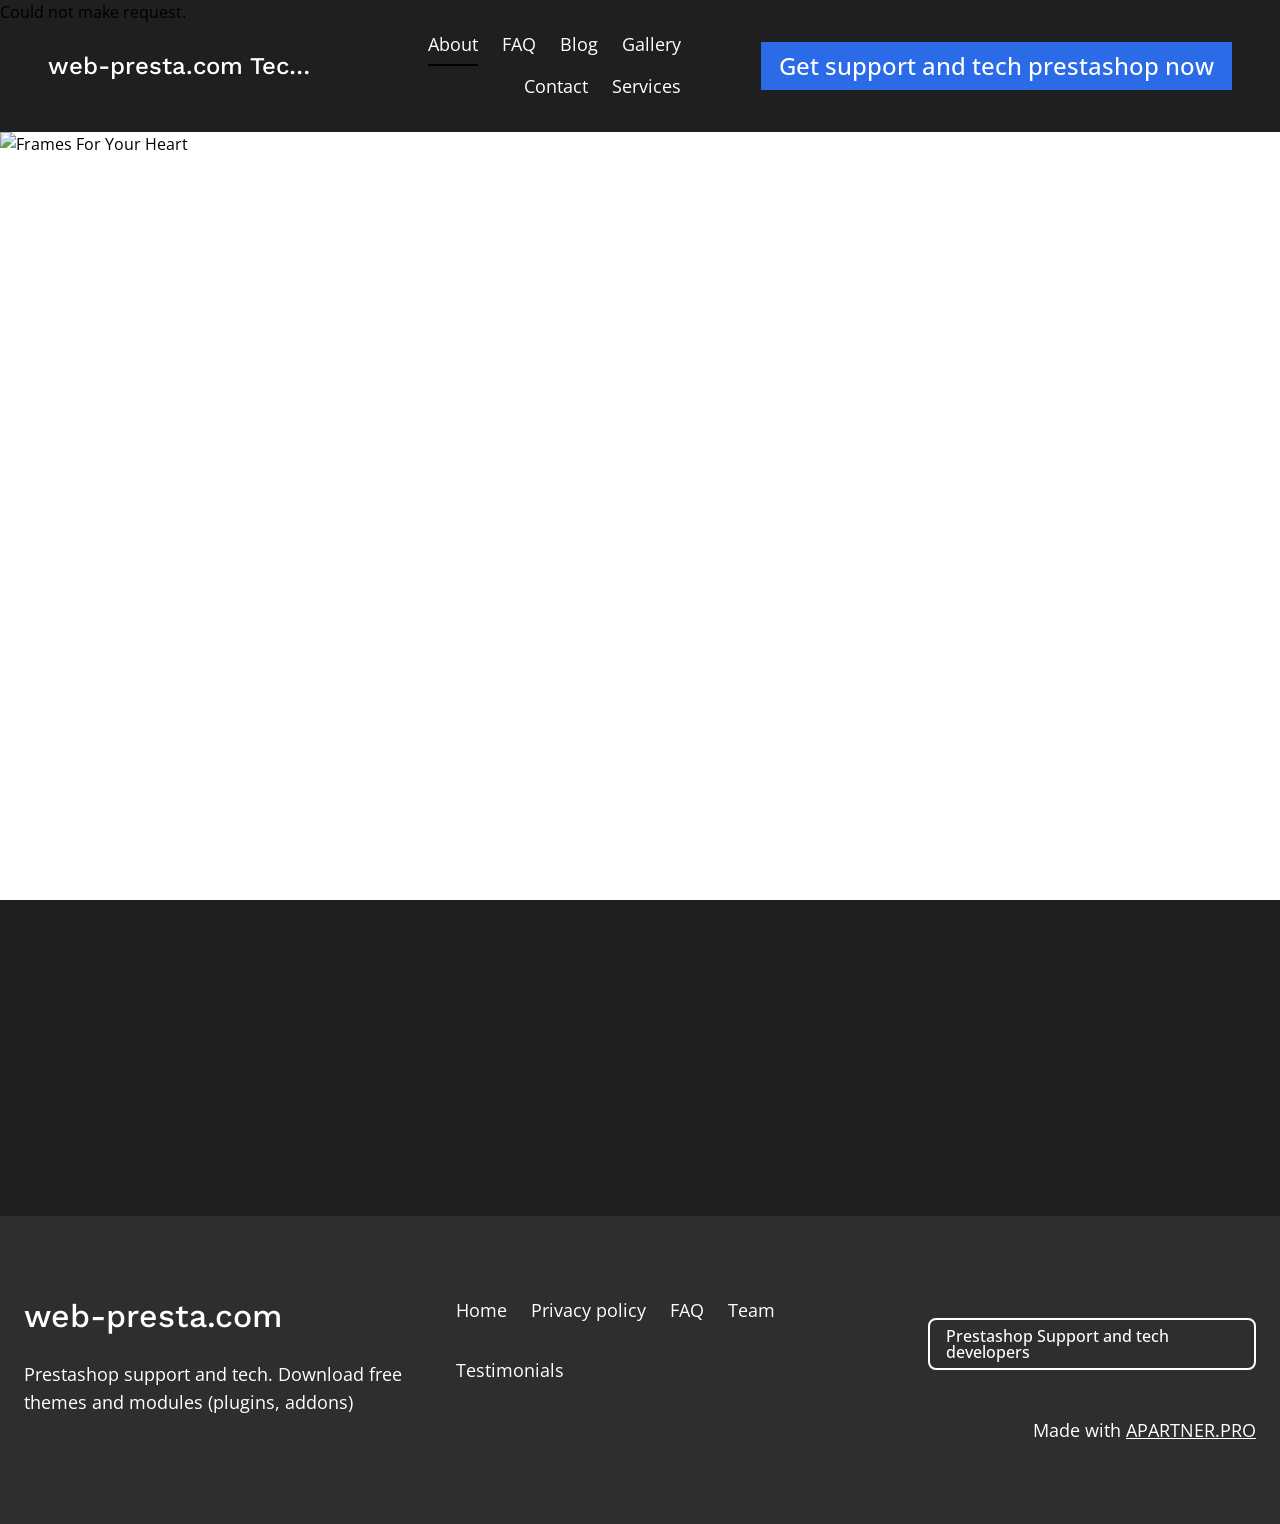
==== commit 938b219f: "change noindex, nofollow" ====
--- a/about.html
+++ b/about.html
@@ -1,6 +1,14 @@
-﻿<!DOCTYPE html><html><head><meta charset="utf-8"><meta name="viewport" content="width=device-width"><link rel="icon" href="favicon.ico"><title>About Us - Leading Information Provider in Ukraine</title><meta name="description" content="Welcome to web-presta, your go-to source for accurate and reliable information. Stay up-to-date with the latest trends and developments."><meta name="keywords" content="about us, information provider, Ukraine, web-presta, accurate information, reliable information, latest trends, developments"><meta property="og:title" content="About Us - Leading Information Provider in Ukraine"><meta property="og:type" content="website"><meta property="og:description" content="Welcome to web-presta, your go-to source for accurate and reliable information. Stay up-to-date with the latest trends and developments."><meta property="og:image" content="https://images.unsplash.com/photo-1599597435338-adbf0f27b5b0?crop=entropy&amp;cs=tinysrgb&amp;fit=max&amp;fm=jpg&amp;ixid=M3wyNjI5NjF8MHwxfHNlYXJjaHwxfHxpbmZvfGVufDB8fHx8MTY5NTcxMTY3N3ww&amp;ixlib=rb-4.0.3&amp;q=80&amp;w=1080"><link rel="preconnect" href="https://fonts.googleapis.com"><link rel="preconnect" href="https://fonts.gstatic.com"><link rel="stylesheet" data-href="https://fonts.googleapis.com/css2?family=Work+Sans:wght@500&amp;family=Open+Sans:wght@400&amp;display=swap" data-optimized-fonts="true"><meta name="robots" content="noindex,nofollow"><meta http-equiv="content-language" content="en"><style>
+﻿<!DOCTYPE html><html><head><meta charset="utf-8"><meta name="viewport" content="width=device-width"><link rel="icon" href="favicon.ico"><title>About Us - Leading Information Provider in Ukraine</title><meta name="description" content="Welcome to web-presta, your go-to source for accurate and reliable information. Stay up-to-date with the latest trends and developments."><meta name="keywords" content="about us, information provider, Ukraine, web-presta, accurate information, reliable information, latest trends, developments"><meta property="og:title" content="About Us - Leading Information Provider in Ukraine"><meta property="og:type" content="website"><meta property="og:description" content="Welcome to web-presta, your go-to source for accurate and reliable information. Stay up-to-date with the latest trends and developments."><meta property="og:image" content="https://images.unsplash.com/photo-1599597435338-adbf0f27b5b0?crop=entropy&amp;cs=tinysrgb&amp;fit=max&amp;fm=jpg&amp;ixid=M3wyNjI5NjF8MHwxfHNlYXJjaHwxfHxpbmZvfGVufDB8fHx8MTY5NTcxMTY3N3ww&amp;ixlib=rb-4.0.3&amp;q=80&amp;w=1080"><link rel="preconnect" href="https://fonts.googleapis.com"><link rel="preconnect" href="https://fonts.gstatic.com"><link rel="stylesheet" data-href="https://fonts.googleapis.com/css2?family=Work+Sans:wght@500&amp;family=Open+Sans:wght@400&amp;display=swap" data-optimized-fonts="true"><meta name="robots" content="index,follow"><meta http-equiv="content-language" content="en"><style>
                     #nprogress .bar {
                         background:#2E2E2E;
                         box-shadow: 0 0 10px #2E2E2E;
                     }
-                </style><script src="sdk/latest/commonninja.js" defer=""></script><meta name="next-head-count" content="17"><link rel="preload" href="_next/static/css/bbe568d2fd488cf0.css" as="style"><link rel="stylesheet" href="_next/static/css/bbe568d2fd488cf0.css" data-n-g=""><noscript data-n-css=""></noscript><script defer="" nomodule="" src="_next/static/chunks/polyfills-c67a75d1b6f99dc8.js"></script><script defer="" src="_next/static/chunks/9906-ff17c4cd8b2e0979.js"></script><script defer="" src="_next/static/chunks/6725-8beec45eed4c64de.js"></script><script defer="" src="_next/static/chunks/6675.85a801164b5f9829.js"></script><script defer="" src="_next/static/chunks/6166.174da8941481f674.js"></script><script defer="" src="_next/static/chunks/3175.ecb68d9aff0d77b0.js"></script><script defer="" src="_next/static/chunks/6250.7511d90481fdd26c.js"></script><script defer="" src="_next/static/chunks/5675-77ad25b826aeb078.js"></script><script defer="" src="_next/static/chunks/6848.70d2207d3ed8997e.js"></script><script defer="" src="_next/static/chunks/866.688cd1461c625f0e.js"></script><script defer="" src="_next/static/chunks/165.055379807c10117b.js"></script><script src="_next/static/chunks/webpack-57ae4ea5ef50e6e7.js" defer=""></script><script src="_next/static/chunks/framework-93b89dc25365d5c7.js" defer=""></script><script src="_next/static/chunks/main-f800f5ccdddb9df9.js" defer=""></script><script src="_next/static/chunks/pages/_app-d9a0fa173a687432.js" defer=""></script><script src="_next/static/chunks/c9184924-889d510402c9534a.js" defer=""></script><script src="_next/static/chunks/228771e0-1847fb34b4287f6e.js" defer=""></script><script src="_next/static/chunks/65291039-4f3f6955e28c2474.js" defer=""></script><script src="_next/static/chunks/1b8dab7b-31f3d25e51dea378.js" defer=""></script><script src="_next/static/chunks/7452-c2c52fa0b95b5d02.js" defer=""></script><script src="_next/static/chunks/8692-7479a2f42fa5f797.js" defer=""></script><script src="_next/static/chunks/pages/%5B%5B...slug%5D%5D-b48cc25634a07aa1.js" defer=""></script><script src="_next/static/163pKCxzEHSEkBCApYvgX/_buildManifest.js" defer=""></script><script src="_next/static/163pKCxzEHSEkBCApYvgX/_ssgManifest.js" defer=""></script><link rel="stylesheet" href="css2?family=Work+Sans:wght@500&family=Open+Sans:wght@400&display=swap"></head><body><div id="__next" data-reactroot=""><div id="main-body" class="min-h-full w-full flex flex-col smooth-scroll hyphen" style="font-family:'Open Sans', sans-serif;font-weight:400"><header id="website-header" class="!z-[2000]" style="background-color:#FFFFFF;color:#000000"><div class="grid items-center lg:gap-6 xl:gap-10 mx-auto pt-6 pb-6 px-6 lg:px-12" style="grid-template-columns:auto auto auto"><div class="col-span-2 lg:col-span-1 truncate"><a class="max-w-full overflow-hidden grid" target="_self" href="index-1.htm"><h1 class="heading-small lg:heading-medium overflow-hidden whitespace-nowrap overflow-ellipsis" style="color:#000000;font-family:'Work Sans', sans-serif;font-weight:500">web-presta.com Tech Prestashop</h1></a></div><div class="hidden lg:flex item-center justify-end gap-10 lg:col-span-2"><ul class="lg:flex hidden items-center flex-wrap gap-x-6 justify-end" style="color:#000000"><li class="border-b-2" style="border-color:#000000"><a class="block py-1.5 body-normal whitespace-nowrap" target="_self" href="about.html">About</a></li><li class="border-b-2" style="border-color:transparent"><a class="block py-1.5 body-normal whitespace-nowrap" target="_self" href="faq.html">FAQ</a></li><li class="border-b-2" style="border-color:transparent"><a class="block py-1.5 body-normal whitespace-nowrap" target="_self" href="blog.html">Blog</a></li><li class="border-b-2" style="border-color:transparent"><a class="block py-1.5 body-normal whitespace-nowrap" target="_self" href="gallery.html">Gallery</a></li><li class="border-b-2" style="border-color:transparent"><a class="block py-1.5 body-normal whitespace-nowrap" target="_self" href="contact.html">Contact</a></li><li class="border-b-2" style="border-color:transparent"><a class="block py-1.5 body-normal whitespace-nowrap" target="_self" href="services.html">Services</a></li></ul><ul class="lg:flex items-center gap-x-4 gap-y-2 flex-wrap justify-end hidden"></ul><div class="hidden lg:flex items-center flex-shrink-0"><a class="button xl !text-2xl !py-1.5" target="_self" style="border-width:2px;border-style:solid;box-shadow:none" href="cdn-cgi/l/email-protection.html#fa898f8a8a95888eba9b8a9b888e949f88d48a8895">Get support and tech prestashop now</a></div></div><div class="ml-auto lg:hidden"><button class="inline-flex items-center justify-center p-2 rounded-md focus:outline-none" style="color:#000000"><svg xmlns="http://www.w3.org/2000/svg" fill="none" stroke="currentColor" viewbox="0 0 24 24" width="24" height="24" class="block h-5 w-5" aria-hidden="true"><path stroke-linecap="round" stroke-linejoin="round" stroke-width="1.5" d="M4 6h16M4 12h16M4 18h16"></path></svg></button></div></div></header><section id="image-0" class="flex flex-none relative z-10 items-center" style="min-height:calc(100vh - 0px)"><div class="relative z-10 w-full mx-auto"><div class="absolute left-0 top-8 min-h-full min-w-full"></div><div class="relative z-10 flex justify-center items-center" style="display:none" hidden=""><div class="relative overflow-hidden w-full w-full " style="min-height:calc(100vh - 0px)"><span style="box-sizing:border-box;display:block;overflow:hidden;width:initial;height:initial;background:none;opacity:1;border:0;margin:0;padding:0;position:absolute;top:0;left:0;bottom:0;right:0"><img alt="Frames For Your Heart" src="[data-uri]" decoding="async" data-nimg="fill" class="w-full h-full" style="position:absolute;top:0;left:0;bottom:0;right:0;box-sizing:border-box;padding:0;border:none;margin:auto;display:block;width:0;height:0;min-width:100%;max-width:100%;min-height:100%;max-height:100%;object-fit:cover;object-position:center center"><noscript><img alt="Frames For Your Heart" src="photo-1599530548461-89c6d97497b4?crop=entropy&amp;cs=tinysrgb&amp;fit=max&amp;fm=jpg&amp;ixid=M3wyNjI5NjF8MHwxfHNlYXJjaHwyMHx8aW5mb3xlbnwwfHx8fDE2OTU3MTE1MjB8MA&amp;ixlib=rb-4.0.3&amp;q=80&amp;w=1080" decoding="async" data-nimg="fill" style="position:absolute;top:0;left:0;bottom:0;right:0;box-sizing:border-box;padding:0;border:none;margin:auto;display:block;width:0;height:0;min-width:100%;max-width:100%;min-height:100%;max-height:100%;object-fit:cover;object-position:center center" class="w-full h-full" loading="lazy"></noscript></span></div></div><div class="invisible"><div class="relative z-10 flex justify-center items-center"><div class="relative overflow-hidden w-full w-full " style="min-height:calc(100vh - 0px)"><span style="box-sizing:border-box;display:block;overflow:hidden;width:initial;height:initial;background:none;opacity:1;border:0;margin:0;padding:0;position:absolute;top:0;left:0;bottom:0;right:0"><img alt="Frames For Your Heart" src="[data-uri]" decoding="async" data-nimg="fill" class="w-full h-full" style="position:absolute;top:0;left:0;bottom:0;right:0;box-sizing:border-box;padding:0;border:none;margin:auto;display:block;width:0;height:0;min-width:100%;max-width:100%;min-height:100%;max-height:100%;object-fit:cover;object-position:center center"><noscript><img alt="Frames For Your Heart" src="photo-1599530548461-89c6d97497b4?crop=entropy&amp;cs=tinysrgb&amp;fit=max&amp;fm=jpg&amp;ixid=M3wyNjI5NjF8MHwxfHNlYXJjaHwyMHx8aW5mb3xlbnwwfHx8fDE2OTU3MTE1MjB8MA&amp;ixlib=rb-4.0.3&amp;q=80&amp;w=1080" decoding="async" data-nimg="fill" style="position:absolute;top:0;left:0;bottom:0;right:0;box-sizing:border-box;padding:0;border:none;margin:auto;display:block;width:0;height:0;min-width:100%;max-width:100%;min-height:100%;max-height:100%;object-fit:cover;object-position:center center" class="w-full h-full" loading="lazy"></noscript></span></div></div></div></div></section><section id="text-1" class="flex flex-none flex-shrink-0 relative z-10 items-center" style="min-height:calc(134px - 0px)"><div class="relative z-10 container mx-auto pt-8 lg:pt-12 pb-8 lg:pb-12"><div class="absolute left-0 top-8 min-h-full min-w-full"></div><div class="rich-text-block max-w-5xl text-left ml-0 mr-auto" style="display:none" hidden=""><h3 style="white-space:pre-line">About us</h3><p>Welcome to web-presta, a leading information provider based in Ukraine. With a commitment to delivering accurate and reliable information, we strive to be your go-to source for all your informational needs.</p><p>Our team of dedicated professionals is passionate about staying up-to-date with the latest trends and developments in the information industry. We work tirelessly to gather, analyze, and present information in a clear and concise manner, ensuring that you have access to the knowledge you need to make informed decisions.</p></div><div class="invisible"><div class="rich-text-block max-w-5xl text-left ml-0 mr-auto" style="color:#FFFFFF"><h3 style="white-space:pre-line">About us</h3><p>Welcome to web-presta, a leading information provider based in Ukraine. With a commitment to delivering accurate and reliable information, we strive to be your go-to source for all your informational needs.</p><p>Our team of dedicated professionals is passionate about staying up-to-date with the latest trends and developments in the information industry. We work tirelessly to gather, analyze, and present information in a clear and concise manner, ensuring that you have access to the knowledge you need to make informed decisions.</p></div></div></div></section><div class="Toastify"></div><footer id="website-footer" class="flex-1 relative z-10" style="color:#000000"><div class="relative z-10 container mx-auto pt-12 lg:pt-14 xl:pt-20 pb-12 lg:pb-14 xl:pb-20"><div class="flex flex-col lg:flex-row items-start lg:justify-between gap-12"><div class="flex flex-col gap-6 items-start lg:max-w-[30vw]"><div class="max-w-full overflow-hidden grid"><h3 class="heading-medium overflow-hidden whitespace-nowrap overflow-ellipsis xl:heading-small" style="color:#000000;font-family:'Work Sans', sans-serif;font-weight:500">web-presta.com</h3></div><div class="body-normal" style="color:#000000">Prestashop support and tech. Download free themes and modules (plugins, addons)</div></div><div class="flex flex-col gap-12 lg:gap-6"><div class="flex flex-col lg:flex-row gap-12 lg:items-center lg:justify-end"><ul class="flex flex-col lg:flex-row items-start lg:items-center flex-wrap gap-6" style="color:#000000"><li class="border-b-2" style="border-color:transparent"><a class="block pb-1.5 body-normal" target="_self" href="index-1.htm">Home</a></li><li class="border-b-2" style="border-color:transparent"><a class="block pb-1.5 body-normal" target="_self" href="privacy-policy.html">Privacy policy</a></li><li class="border-b-2" style="border-color:transparent"><a class="block pb-1.5 body-normal" target="_self" href="faq.html">FAQ</a></li><li class="border-b-2" style="border-color:transparent"><a class="block pb-1.5 body-normal" target="_self" href="team.html">Team</a></li><li class="border-b-2" style="border-color:transparent"><a class="block pb-1.5 body-normal" target="_self" href="testimonials.html">Testimonials</a></li></ul><a class="button lg !py-2" target="_blank" style="border-width:2px;border-style:solid;box-shadow:none" href="https://web-presta.com">Prestashop Support and tech developers</a></div><p class="body-normal lg:text-right whitespace-nowrap"><span>Made with </span><a target="_blank" class="underline" style="color:#000000" href="https://apartner.pro" title="APARTNER.PRO Prestashop support">APARTNER.PRO Prestashop support</a></p></div></div></div></footer></div></div><script data-cfasync="false" src="cdn-cgi/scripts/5c5dd728/cloudflare-static/email-decode.min.js"></script><script id="__NEXT_DATA__" type="application/json">{"props":{"pageProps":{"page":{"_id":"651286113426209081d32781","Website":"651281bd30546a8be982ae94","slug":"about","label":"About","showOnHeader":true,"showOnFooter":false,"default":false,"blocks":[{"WebsiteBlock":{"_id":"636a8bd7d93036eeb4ed4c6b","description":"Display a single image","type":"image","active":true,"name":"Image","source":"durable","usage":7239,"category":"section"},"logging":[],"type":"image","idx":1,"media":{"id":"waJSwFAI7to","preview":"https://images.unsplash.com/photo-1599530548461-89c6d97497b4?crop=entropy\u0026cs=tinysrgb\u0026fit=max\u0026fm=jpg\u0026ixid=M3wyNjI5NjF8MHwxfHNlYXJjaHwyMHx8aW5mb3xlbnwwfHx8fDE2OTU3MTE1MjB8MA\u0026ixlib=rb-4.0.3\u0026q=80\u0026w=1080","url":"https://images.unsplash.com/photo-1599530548461-89c6d97497b4?crop=entropy\u0026cs=tinysrgb\u0026fit=max\u0026fm=jpg\u0026ixid=M3wyNjI5NjF8MHwxfHNlYXJjaHwyMHx8aW5mb3xlbnwwfHx8fDE2OTU3MTE1MjB8MA\u0026ixlib=rb-4.0.3\u0026q=80\u0026w=1080","author":"Frames For Your Heart","authorLink":"https://unsplash.com/@framesforyourheart?utm_source=Durable.co\u0026utm_medium=referral","type":"unsplash","download":"https://api.unsplash.com/photos/waJSwFAI7to/download?ixid=M3wyNjI5NjF8MHwxfHNlYXJjaHwyMHx8aW5mb3xlbnwwfHx8fDE2OTU3MTE1MjB8MA"},"fullWidth":true,"imageFit":"cover","aspectRatio":"16:9","spacing":{"minHeight":"min-h-screen"},"cornerRadius":"no-rounded"},{"WebsiteBlock":{"_id":"629f98a1eb0b4972268051a7","description":"Add a simple block of text","type":"text","active":true,"name":"Text","source":"durable","usage":7768,"category":"section"},"logging":[],"type":"about-us","idx":2,"content":"\u003ch3 style=\"white-space:pre-line\"\u003eAbout us\u003c/h3\u003e\u003cp\u003eWelcome to web-presta, a leading information provider based in Ukraine. With a commitment to delivering accurate and reliable information, we strive to be your go-to source for all your informational needs.\u003c/p\u003e\u003cp\u003eOur team of dedicated professionals is passionate about staying up-to-date with the latest trends and developments in the information industry. We work tirelessly to gather, analyze, and present information in a clear and concise manner, ensuring that you have access to the knowledge you need to make informed decisions.\u003c/p\u003e","align":"left","layers":{"image":{"enabled":false},"overlay":{"type":"solid","direction":null},"palette":"color4"},"spacing":{"minHeight":"min-h-60","top":"small","bottom":"small"}}],"order":1,"createdAt":"2023-09-26T07:19:45.771Z","seo":{"title":"About Us - Leading Information Provider in Ukraine","description":"Welcome to web-presta, your go-to source for accurate and reliable information. Stay up-to-date with the latest trends and developments.","keywords":"about us, information provider, Ukraine, web-presta, accurate information, reliable information, latest trends, developments","headCode":"","footerCode":"","Image":{"_id":"651281c230546a8be982aebf","author":"Thea","authorLink":"https://unsplash.com/@theasophie?utm_source=Durable.co\u0026utm_medium=referral","type":"unsplash","url":"https://images.unsplash.com/photo-1599597435338-adbf0f27b5b0?crop=entropy\u0026cs=tinysrgb\u0026fit=max\u0026fm=jpg\u0026ixid=M3wyNjI5NjF8MHwxfHNlYXJjaHwxfHxpbmZvfGVufDB8fHx8MTY5NTcxMTY3N3ww\u0026ixlib=rb-4.0.3\u0026q=80\u0026w=1080","Business":"651281bd30546a8be982ae84","createdAt":"2023-09-26T07:01:22.510Z","download":"https://api.unsplash.com/photos/y3ZcWAgVphU/download?ixid=M3wyNjI5NjF8MHwxfHNlYXJjaHwxfHxpbmZvfGVufDB8fHx8MTY5NTcxMTY3N3ww","__v":0}},"forceRender":false,"fromTemplate":"about","__v":2},"website":{"_id":"651281bd30546a8be982ae94","logo":null,"favicon":null,"primaryColor":"#1F1F1F","secondaryColor":"#2E2E2E","colorPalette":{"Palette":{"_id":"64cd45afc2c02829fb5b2ea5","colors":[{"color":"#1F1F1F","accent":"#2B6BE7"},{"color":"#2E2E2E","accent":"#2B6BE7"},{"color":"#2E2E2E","accent":"#2B6BE7"},{"color":"#1F1F1F","accent":"#757575"}],"active":true,"createdAt":"2023-08-04T12:00:00.000Z","themes":["dark"],"uses":333},"colors":[]},"cornerRadius":"medium","fonts":{"head":{"_id":"629f98a1eb0b4972268051b3","name":"Work Sans","weight":500,"family":"'Work Sans', sans-serif","active":true},"body":{"_id":"629f98a1eb0b4972268051b4","name":"Open Sans","weight":400,"family":"'Open Sans', sans-serif","active":true}},"button":{"background":"#ffc000","cornerRadius":0,"style":"solid"},"buttons":{"style1":{"cornerRadius":8,"type":"outline"},"style2":{"cornerRadius":8,"type":"solid"}},"status":"private","redirect":"to-root","widgets":[{"WebsiteBlock":"64f71678f1c45fc9ddde8f38","type":"telegram_button","idx":0,"generating":true,"editorUrl":"https://www.commoninja.com/telegram-button/wl/editor/view/21b13f4d-cf5b-41c9-8baf-ed796bed3bf2?wlToken=eyJhbGciOiJIUzI1NiIsInR5cCI6IkpXVCJ9.eyJyZXNlbGxlcklkIjoiMzRlNDc2YTQtYmU2OS00MmE2LWIwMTAtNDJmN2U5OWY0MzAxIiwidGVuYW50SWQiOiJkdXJhYmxlLTY1MTI4MWJkMzA1NDZhOGJlOTgyYWU5NCIsImlhdCI6MTY5NTcxNTY1MX0.4qe-qcEPcX9K71saLUpdCxpvi0ogtfT3UlNK-iAroxA","embedCode":{"html":"\u003cdiv class=\"commonninja_component pid-21b13f4d-cf5b-41c9-8baf-ed796bed3bf2\"\u003e\u003c/div\u003e","script":"\u003cscript src=\"https://cdn.commoninja.com/sdk/latest/commonninja.js\" defer\u003e\u003c/script\u003e"},"externalId":"21b13f4d-cf5b-41c9-8baf-ed796bed3bf2"}],"searchIndexing":false,"domain":"","subdomain":"webpresta","externalDomain":"","customDomain":"","Business":{"_id":"651281bd30546a8be982ae84","name":"web-presta.com","type":{"Type":"6260442a0cee6265a44b1840","name":"IT Consulting"},"stripeDetails":{"paymentsEnabled":false,"subscriptionStatus":"trialing"},"settings":{"ai":{"language":"en"}}},"seo":{"title":"web-presta","description":"","keywords":"","headCode":"","footerCode":"","Image":null},"emailProvider":{"provider":"gmail","emailRecord":"234234234234"},"paletteMigratedAt":null,"social":[],"animation":{"type":"slideFromBottom","speed":"medium"},"embedContactConfig":{"fontSize":16,"font":"628fe251e7a2152e12ee4d53","button":{"label":"Send","padding":"medium","style":"solid","borderRadius":6,"backgroundColor":"#4338C9"},"field":{"borderRadius":6,"padding":"medium","backgroundColor":"#ffffff","showPhone":false,"showCompany":false},"customFields":[],"backgroundColor":"#ffffff"},"header":{"siteName":"web-presta.com Tech Prestashop","showLogo":false,"customLogo":null,"logoDesktop":{"height":80},"logoMobile":{"height":40},"showSocial":true,"style":"left","fullWidth":true,"sticky":false,"button":{"label":"Get support and tech prestashop now","link":"support@apartner.pro","type":"email","style":{"name":"custom","type":"solid","cornerRadius":0}},"menu":{"collapse":false,"placement":"left"},"layers":{"palette":"color1","overlay":{"type":"solid"}}},"footer":{"businessName":"web-presta.com","showLogo":true,"style":"i","additionalDetails":"Prestashop support and tech. Download free themes and modules (plugins, addons)","showSocial":true,"madeWithDurable":true,"button":{"label":"Prestashop Support and tech developers","link":"web-presta.com","type":"url","newPage":true,"style":{"name":"style1"}},"layers":{"palette":"color2","image":{"enabled":false},"overlay":{"type":"solid"}},"showAddress":false,"businessAddress":""},"version":4,"language":"en","pages":[{"_id":"651281c230546a8be982aec2","slug":null,"label":"Home","showOnHeader":false,"showOnFooter":true,"forceRender":false},{"_id":"651286113426209081d32781","slug":"about","label":"About","showOnHeader":true,"showOnFooter":false,"forceRender":false},{"_id":"6512863b49ec4235019cd583","slug":"privacy-policy","label":"Privacy policy","showOnHeader":false,"showOnFooter":true,"forceRender":false},{"_id":"651286621368038d749d179b","slug":"faq","label":"FAQ","showOnHeader":true,"showOnFooter":true,"forceRender":false},{"_id":"651286920cc66bcba5311bf1","type":"blog","slug":"blog","label":"Blog","showOnHeader":true,"showOnFooter":false,"forceRender":false},{"_id":"651288f11368038d749d34ec","slug":"gallery","label":"Gallery","showOnHeader":true,"showOnFooter":false,"forceRender":false},{"_id":"6512890a49ec4235019ceac3","slug":"contact","label":"Contact","showOnHeader":true,"showOnFooter":false,"forceRender":false},{"_id":"651289781368038d749d3ef2","slug":"team","label":"Team","showOnHeader":false,"showOnFooter":true,"forceRender":false},{"_id":"65128999b9a0fd469a7aa1e8","slug":"testimonials","label":"Testimonials","showOnHeader":false,"showOnFooter":true,"forceRender":false},{"_id":"651289c949ec4235019cf094","slug":"services","label":"Services","showOnHeader":true,"showOnFooter":false,"forceRender":false}]},"apiUrl":"https://api.durable.co","captchaKey":"6Leu0w4eAAAAAN0DPcebVt2LMLmRMOIocTcPheC0","ipAddress":"188.163.115.0","pt":"NjUxMjgxYmQzMDU0NmE4YmU5ODJhZTk0OjE2OTU3MTU5MzguMTU2OnByZXZpZXc="},"__N_SSP":true},"page":"/[[...slug]]","query":{"slug":["about"]},"buildId":"163pKCxzEHSEkBCApYvgX","isFallback":false,"dynamicIds":[73175,16848,50866,165],"gssp":true,"scriptLoader":[]}</script></body></html>+                </style><script src="sdk/latest/commonninja.js" defer=""></script><meta name="next-head-count" content="17"><link rel="preload" href="next/static/css/bbe568d2fd488cf0.css" as="style"><link rel="stylesheet" href="next/static/css/bbe568d2fd488cf0.css" data-n-g=""><noscript data-n-css=""></noscript><script defer="" nomodule="" src="next/static/chunks/polyfills-c67a75d1b6f99dc8.js"></script><script defer="" src="next/static/chunks/9906-ff17c4cd8b2e0979.js"></script><script defer="" src="next/static/chunks/6725-8beec45eed4c64de.js"></script><script defer="" src="next/static/chunks/6675.85a801164b5f9829.js"></script><script defer="" src="next/static/chunks/6166.174da8941481f674.js"></script><script defer="" src="next/static/chunks/3175.ecb68d9aff0d77b0.js"></script><script defer="" src="next/static/chunks/6250.7511d90481fdd26c.js"></script><script defer="" src="next/static/chunks/5675-77ad25b826aeb078.js"></script><script defer="" src="next/static/chunks/6848.70d2207d3ed8997e.js"></script><script defer="" src="next/static/chunks/866.688cd1461c625f0e.js"></script><script defer="" src="next/static/chunks/165.055379807c10117b.js"></script><script src="next/static/chunks/webpack-57ae4ea5ef50e6e7.js" defer=""></script><script src="next/static/chunks/framework-93b89dc25365d5c7.js" defer=""></script><script src="next/static/chunks/main-f800f5ccdddb9df9.js" defer=""></script><script src="next/static/chunks/pages/app-d9a0fa173a687432.js" defer=""></script><script src="next/static/chunks/c9184924-889d510402c9534a.js" defer=""></script><script src="next/static/chunks/228771e0-1847fb34b4287f6e.js" defer=""></script><script src="next/static/chunks/65291039-4f3f6955e28c2474.js" defer=""></script><script src="next/static/chunks/1b8dab7b-31f3d25e51dea378.js" defer=""></script><script src="next/static/chunks/7452-c2c52fa0b95b5d02.js" defer=""></script><script src="next/static/chunks/8692-7479a2f42fa5f797.js" defer=""></script><script src="next/static/chunks/pages/%5B%5B...slug%5D%5D-b48cc25634a07aa1.js" defer=""></script><script src="next/static/163pKCxzEHSEkBCApYvgX/buildManifest.js" defer=""></script><script src="next/static/163pKCxzEHSEkBCApYvgX/ssgManifest.js" defer=""></script><link rel="stylesheet" href="css2?family=Work+Sans:wght@500&family=Open+Sans:wght@400&display=swap"></head><!-- Google tag (gtag.js) -->
+<script async src="https://www.googletagmanager.com/gtag/js?id=G-J5P0G03W0Q"></script>
+<script>
+  window.dataLayer = window.dataLayer || [];
+  function gtag(){dataLayer.push(arguments);}
+  gtag('js', new Date());
+
+  gtag('config', 'G-J5P0G03W0Q');
+</script><body><div id="__next" data-reactroot=""><div id="main-body" class="min-h-full w-full flex flex-col smooth-scroll hyphen" style="font-family:'Open Sans', sans-serif;font-weight:400"><header id="website-header" class="!z-[2000]" style="background-color:#FFFFFF;color:#000000"><div class="grid items-center lg:gap-6 xl:gap-10 mx-auto pt-6 pb-6 px-6 lg:px-12" style="grid-template-columns:auto auto auto"><div class="col-span-2 lg:col-span-1 truncate"><a class="max-w-full overflow-hidden grid" target="_self" href="index-1.htm"><h1 class="heading-small lg:heading-medium overflow-hidden whitespace-nowrap overflow-ellipsis" style="color:#000000;font-family:'Work Sans', sans-serif;font-weight:500">web-presta.com Tech Prestashop</h1></a></div><div class="hidden lg:flex item-center justify-end gap-10 lg:col-span-2"><ul class="lg:flex hidden items-center flex-wrap gap-x-6 justify-end" style="color:#000000"><li class="border-b-2" style="border-color:#000000"><a class="block py-1.5 body-normal whitespace-nowrap" target="_self" href="about.html">About</a></li><li class="border-b-2" style="border-color:transparent"><a class="block py-1.5 body-normal whitespace-nowrap" target="_self" href="faq.html">FAQ</a></li><li class="border-b-2" style="border-color:transparent"><a class="block py-1.5 body-normal whitespace-nowrap" target="_self" href="blog.html">Blog</a></li><li class="border-b-2" style="border-color:transparent"><a class="block py-1.5 body-normal whitespace-nowrap" target="_self" href="gallery.html">Gallery</a></li><li class="border-b-2" style="border-color:transparent"><a class="block py-1.5 body-normal whitespace-nowrap" target="_self" href="contact.html">Contact</a></li><li class="border-b-2" style="border-color:transparent"><a class="block py-1.5 body-normal whitespace-nowrap" target="_self" href="services.html">Services</a></li></ul><ul class="lg:flex items-center gap-x-4 gap-y-2 flex-wrap justify-end hidden"></ul><div class="hidden lg:flex items-center flex-shrink-0"><a class="button xl !text-2xl !py-1.5" target="_self" style="border-width:2px;border-style:solid;box-shadow:none" href="cdn-cgi/l/email-protection.html#fa898f8a8a95888eba9b8a9b888e949f88d48a8895">Get support and tech prestashop now</a></div></div><div class="ml-auto lg:hidden"><button class="inline-flex items-center justify-center p-2 rounded-md focus:outline-none" style="color:#000000"><svg xmlns="http://www.w3.org/2000/svg" fill="none" stroke="currentColor" viewbox="0 0 24 24" width="24" height="24" class="block h-5 w-5" aria-hidden="true"><path stroke-linecap="round" stroke-linejoin="round" stroke-width="1.5" d="M4 6h16M4 12h16M4 18h16"></path></svg></button></div></div></header><section id="image-0" class="flex flex-none relative z-10 items-center" style="min-height:calc(100vh - 0px)"><div class="relative z-10 w-full mx-auto"><div class="absolute left-0 top-8 min-h-full min-w-full"></div><div class="relative z-10 flex justify-center items-center" style="display:none" hidden=""><div class="relative overflow-hidden w-full w-full " style="min-height:calc(100vh - 0px)"><span style="box-sizing:border-box;display:block;overflow:hidden;width:initial;height:initial;background:none;opacity:1;border:0;margin:0;padding:0;position:absolute;top:0;left:0;bottom:0;right:0"><img alt="Frames For Your Heart" src="[data-uri]" decoding="async" data-nimg="fill" class="w-full h-full" style="position:absolute;top:0;left:0;bottom:0;right:0;box-sizing:border-box;padding:0;border:none;margin:auto;display:block;width:0;height:0;min-width:100%;max-width:100%;min-height:100%;max-height:100%;object-fit:cover;object-position:center center"><noscript><img alt="Frames For Your Heart" src="photo-1599530548461-89c6d97497b4?crop=entropy&amp;cs=tinysrgb&amp;fit=max&amp;fm=jpg&amp;ixid=M3wyNjI5NjF8MHwxfHNlYXJjaHwyMHx8aW5mb3xlbnwwfHx8fDE2OTU3MTE1MjB8MA&amp;ixlib=rb-4.0.3&amp;q=80&amp;w=1080" decoding="async" data-nimg="fill" style="position:absolute;top:0;left:0;bottom:0;right:0;box-sizing:border-box;padding:0;border:none;margin:auto;display:block;width:0;height:0;min-width:100%;max-width:100%;min-height:100%;max-height:100%;object-fit:cover;object-position:center center" class="w-full h-full" loading="lazy"></noscript></span></div></div><div class="invisible"><div class="relative z-10 flex justify-center items-center"><div class="relative overflow-hidden w-full w-full " style="min-height:calc(100vh - 0px)"><span style="box-sizing:border-box;display:block;overflow:hidden;width:initial;height:initial;background:none;opacity:1;border:0;margin:0;padding:0;position:absolute;top:0;left:0;bottom:0;right:0"><img alt="Frames For Your Heart" src="[data-uri]" decoding="async" data-nimg="fill" class="w-full h-full" style="position:absolute;top:0;left:0;bottom:0;right:0;box-sizing:border-box;padding:0;border:none;margin:auto;display:block;width:0;height:0;min-width:100%;max-width:100%;min-height:100%;max-height:100%;object-fit:cover;object-position:center center"><noscript><img alt="Frames For Your Heart" src="photo-1599530548461-89c6d97497b4?crop=entropy&amp;cs=tinysrgb&amp;fit=max&amp;fm=jpg&amp;ixid=M3wyNjI5NjF8MHwxfHNlYXJjaHwyMHx8aW5mb3xlbnwwfHx8fDE2OTU3MTE1MjB8MA&amp;ixlib=rb-4.0.3&amp;q=80&amp;w=1080" decoding="async" data-nimg="fill" style="position:absolute;top:0;left:0;bottom:0;right:0;box-sizing:border-box;padding:0;border:none;margin:auto;display:block;width:0;height:0;min-width:100%;max-width:100%;min-height:100%;max-height:100%;object-fit:cover;object-position:center center" class="w-full h-full" loading="lazy"></noscript></span></div></div></div></div></section><section id="text-1" class="flex flex-none flex-shrink-0 relative z-10 items-center" style="min-height:calc(134px - 0px)"><div class="relative z-10 container mx-auto pt-8 lg:pt-12 pb-8 lg:pb-12"><div class="absolute left-0 top-8 min-h-full min-w-full"></div><div class="rich-text-block max-w-5xl text-left ml-0 mr-auto" style="display:none" hidden=""><h3 style="white-space:pre-line">About us</h3><p>Welcome to web-presta, a leading information provider based in Ukraine. With a commitment to delivering accurate and reliable information, we strive to be your go-to source for all your informational needs.</p><p>Our team of dedicated professionals is passionate about staying up-to-date with the latest trends and developments in the information industry. We work tirelessly to gather, analyze, and present information in a clear and concise manner, ensuring that you have access to the knowledge you need to make informed decisions.</p></div><div class="invisible"><div class="rich-text-block max-w-5xl text-left ml-0 mr-auto" style="color:#FFFFFF"><h3 style="white-space:pre-line">About us</h3><p>Welcome to web-presta, a leading information provider based in Ukraine. With a commitment to delivering accurate and reliable information, we strive to be your go-to source for all your informational needs.</p><p>Our team of dedicated professionals is passionate about staying up-to-date with the latest trends and developments in the information industry. We work tirelessly to gather, analyze, and present information in a clear and concise manner, ensuring that you have access to the knowledge you need to make informed decisions.</p></div></div></div></section><div class="Toastify"></div><footer id="website-footer" class="flex-1 relative z-10" style="color:#000000"><div class="relative z-10 container mx-auto pt-12 lg:pt-14 xl:pt-20 pb-12 lg:pb-14 xl:pb-20"><div class="flex flex-col lg:flex-row items-start lg:justify-between gap-12"><div class="flex flex-col gap-6 items-start lg:max-w-[30vw]"><div class="max-w-full overflow-hidden grid"><h3 class="heading-medium overflow-hidden whitespace-nowrap overflow-ellipsis xl:heading-small" style="color:#000000;font-family:'Work Sans', sans-serif;font-weight:500">web-presta.com</h3></div><div class="body-normal" style="color:#000000">Prestashop support and tech. Download free themes and modules (plugins, addons)</div></div><div class="flex flex-col gap-12 lg:gap-6"><div class="flex flex-col lg:flex-row gap-12 lg:items-center lg:justify-end"><ul class="flex flex-col lg:flex-row items-start lg:items-center flex-wrap gap-6" style="color:#000000"><li class="border-b-2" style="border-color:transparent"><a class="block pb-1.5 body-normal" target="_self" href="index-1.htm">Home</a></li><li class="border-b-2" style="border-color:transparent"><a class="block pb-1.5 body-normal" target="_self" href="privacy-policy.html">Privacy policy</a></li><li class="border-b-2" style="border-color:transparent"><a class="block pb-1.5 body-normal" target="_self" href="faq.html">FAQ</a></li><li class="border-b-2" style="border-color:transparent"><a class="block pb-1.5 body-normal" target="_self" href="team.html">Team</a></li><li class="border-b-2" style="border-color:transparent"><a class="block pb-1.5 body-normal" target="_self" href="testimonials.html">Testimonials</a></li></ul><a class="button lg !py-2" target="_blank" style="border-width:2px;border-style:solid;box-shadow:none" href="https://web-presta.com">Prestashop Support and tech developers</a></div><p class="body-normal lg:text-right whitespace-nowrap"><span>Made with </span><a target="_blank" class="underline" style="color:#000000" href="https://apartner.pro" title="APARTNER.PRO Prestashop support">APARTNER.PRO Prestashop support</a></p></div></div></div></footer></div></div><script data-cfasync="false" src="cdn-cgi/scripts/5c5dd728/cloudflare-static/email-decode.min.js"></script><script id="__NEXT_DATA__" type="application/json">{"props":{"pageProps":{"page":{"_id":"651286113426209081d32781","Website":"651281bd30546a8be982ae94","slug":"about","label":"About","showOnHeader":true,"showOnFooter":false,"default":false,"blocks":[{"WebsiteBlock":{"_id":"636a8bd7d93036eeb4ed4c6b","description":"Display a single image","type":"image","active":true,"name":"Image","source":"durable","usage":7239,"category":"section"},"logging":[],"type":"image","idx":1,"media":{"id":"waJSwFAI7to","preview":"https://images.unsplash.com/photo-1599530548461-89c6d97497b4?crop=entropy\u0026cs=tinysrgb\u0026fit=max\u0026fm=jpg\u0026ixid=M3wyNjI5NjF8MHwxfHNlYXJjaHwyMHx8aW5mb3xlbnwwfHx8fDE2OTU3MTE1MjB8MA\u0026ixlib=rb-4.0.3\u0026q=80\u0026w=1080","url":"https://images.unsplash.com/photo-1599530548461-89c6d97497b4?crop=entropy\u0026cs=tinysrgb\u0026fit=max\u0026fm=jpg\u0026ixid=M3wyNjI5NjF8MHwxfHNlYXJjaHwyMHx8aW5mb3xlbnwwfHx8fDE2OTU3MTE1MjB8MA\u0026ixlib=rb-4.0.3\u0026q=80\u0026w=1080","author":"Frames For Your Heart","authorLink":"https://unsplash.com/@framesforyourheart?utm_source=Durable.co\u0026utm_medium=referral","type":"unsplash","download":"https://api.unsplash.com/photos/waJSwFAI7to/download?ixid=M3wyNjI5NjF8MHwxfHNlYXJjaHwyMHx8aW5mb3xlbnwwfHx8fDE2OTU3MTE1MjB8MA"},"fullWidth":true,"imageFit":"cover","aspectRatio":"16:9","spacing":{"minHeight":"min-h-screen"},"cornerRadius":"no-rounded"},{"WebsiteBlock":{"_id":"629f98a1eb0b4972268051a7","description":"Add a simple block of text","type":"text","active":true,"name":"Text","source":"durable","usage":7768,"category":"section"},"logging":[],"type":"about-us","idx":2,"content":"\u003ch3 style=\"white-space:pre-line\"\u003eAbout us\u003c/h3\u003e\u003cp\u003eWelcome to web-presta, a leading information provider based in Ukraine. With a commitment to delivering accurate and reliable information, we strive to be your go-to source for all your informational needs.\u003c/p\u003e\u003cp\u003eOur team of dedicated professionals is passionate about staying up-to-date with the latest trends and developments in the information industry. We work tirelessly to gather, analyze, and present information in a clear and concise manner, ensuring that you have access to the knowledge you need to make informed decisions.\u003c/p\u003e","align":"left","layers":{"image":{"enabled":false},"overlay":{"type":"solid","direction":null},"palette":"color4"},"spacing":{"minHeight":"min-h-60","top":"small","bottom":"small"}}],"order":1,"createdAt":"2023-09-26T07:19:45.771Z","seo":{"title":"About Us - Leading Information Provider in Ukraine","description":"Welcome to web-presta, your go-to source for accurate and reliable information. Stay up-to-date with the latest trends and developments.","keywords":"about us, information provider, Ukraine, web-presta, accurate information, reliable information, latest trends, developments","headCode":"","footerCode":"","Image":{"_id":"651281c230546a8be982aebf","author":"Thea","authorLink":"https://unsplash.com/@theasophie?utm_source=Durable.co\u0026utm_medium=referral","type":"unsplash","url":"https://images.unsplash.com/photo-1599597435338-adbf0f27b5b0?crop=entropy\u0026cs=tinysrgb\u0026fit=max\u0026fm=jpg\u0026ixid=M3wyNjI5NjF8MHwxfHNlYXJjaHwxfHxpbmZvfGVufDB8fHx8MTY5NTcxMTY3N3ww\u0026ixlib=rb-4.0.3\u0026q=80\u0026w=1080","Business":"651281bd30546a8be982ae84","createdAt":"2023-09-26T07:01:22.510Z","download":"https://api.unsplash.com/photos/y3ZcWAgVphU/download?ixid=M3wyNjI5NjF8MHwxfHNlYXJjaHwxfHxpbmZvfGVufDB8fHx8MTY5NTcxMTY3N3ww","__v":0}},"forceRender":false,"fromTemplate":"about","__v":2},"website":{"_id":"651281bd30546a8be982ae94","logo":null,"favicon":null,"primaryColor":"#1F1F1F","secondaryColor":"#2E2E2E","colorPalette":{"Palette":{"_id":"64cd45afc2c02829fb5b2ea5","colors":[{"color":"#1F1F1F","accent":"#2B6BE7"},{"color":"#2E2E2E","accent":"#2B6BE7"},{"color":"#2E2E2E","accent":"#2B6BE7"},{"color":"#1F1F1F","accent":"#757575"}],"active":true,"createdAt":"2023-08-04T12:00:00.000Z","themes":["dark"],"uses":333},"colors":[]},"cornerRadius":"medium","fonts":{"head":{"_id":"629f98a1eb0b4972268051b3","name":"Work Sans","weight":500,"family":"'Work Sans', sans-serif","active":true},"body":{"_id":"629f98a1eb0b4972268051b4","name":"Open Sans","weight":400,"family":"'Open Sans', sans-serif","active":true}},"button":{"background":"#ffc000","cornerRadius":0,"style":"solid"},"buttons":{"style1":{"cornerRadius":8,"type":"outline"},"style2":{"cornerRadius":8,"type":"solid"}},"status":"private","redirect":"to-root","widgets":[{"WebsiteBlock":"64f71678f1c45fc9ddde8f38","type":"telegram_button","idx":0,"generating":true,"editorUrl":"https://www.commoninja.com/telegram-button/wl/editor/view/21b13f4d-cf5b-41c9-8baf-ed796bed3bf2?wlToken=eyJhbGciOiJIUzI1NiIsInR5cCI6IkpXVCJ9.eyJyZXNlbGxlcklkIjoiMzRlNDc2YTQtYmU2OS00MmE2LWIwMTAtNDJmN2U5OWY0MzAxIiwidGVuYW50SWQiOiJkdXJhYmxlLTY1MTI4MWJkMzA1NDZhOGJlOTgyYWU5NCIsImlhdCI6MTY5NTcxNTY1MX0.4qe-qcEPcX9K71saLUpdCxpvi0ogtfT3UlNK-iAroxA","embedCode":{"html":"\u003cdiv class=\"commonninja_component pid-21b13f4d-cf5b-41c9-8baf-ed796bed3bf2\"\u003e\u003c/div\u003e","script":"\u003cscript src=\"https://cdn.commoninja.com/sdk/latest/commonninja.js\" defer\u003e\u003c/script\u003e"},"externalId":"21b13f4d-cf5b-41c9-8baf-ed796bed3bf2"}],"searchIndexing":false,"domain":"","subdomain":"webpresta","externalDomain":"","customDomain":"","Business":{"_id":"651281bd30546a8be982ae84","name":"web-presta.com","type":{"Type":"6260442a0cee6265a44b1840","name":"IT Consulting"},"stripeDetails":{"paymentsEnabled":false,"subscriptionStatus":"trialing"},"settings":{"ai":{"language":"en"}}},"seo":{"title":"web-presta","description":"","keywords":"","headCode":"","footerCode":"","Image":null},"emailProvider":{"provider":"gmail","emailRecord":"234234234234"},"paletteMigratedAt":null,"social":[],"animation":{"type":"slideFromBottom","speed":"medium"},"embedContactConfig":{"fontSize":16,"font":"628fe251e7a2152e12ee4d53","button":{"label":"Send","padding":"medium","style":"solid","borderRadius":6,"backgroundColor":"#4338C9"},"field":{"borderRadius":6,"padding":"medium","backgroundColor":"#ffffff","showPhone":false,"showCompany":false},"customFields":[],"backgroundColor":"#ffffff"},"header":{"siteName":"web-presta.com Tech Prestashop","showLogo":false,"customLogo":null,"logoDesktop":{"height":80},"logoMobile":{"height":40},"showSocial":true,"style":"left","fullWidth":true,"sticky":false,"button":{"label":"Get support and tech prestashop now","link":"support@apartner.pro","type":"email","style":{"name":"custom","type":"solid","cornerRadius":0}},"menu":{"collapse":false,"placement":"left"},"layers":{"palette":"color1","overlay":{"type":"solid"}}},"footer":{"businessName":"web-presta.com","showLogo":true,"style":"i","additionalDetails":"Prestashop support and tech. Download free themes and modules (plugins, addons)","showSocial":true,"madeWithDurable":true,"button":{"label":"Prestashop Support and tech developers","link":"web-presta.com","type":"url","newPage":true,"style":{"name":"style1"}},"layers":{"palette":"color2","image":{"enabled":false},"overlay":{"type":"solid"}},"showAddress":false,"businessAddress":""},"version":4,"language":"en","pages":[{"_id":"651281c230546a8be982aec2","slug":null,"label":"Home","showOnHeader":false,"showOnFooter":true,"forceRender":false},{"_id":"651286113426209081d32781","slug":"about","label":"About","showOnHeader":true,"showOnFooter":false,"forceRender":false},{"_id":"6512863b49ec4235019cd583","slug":"privacy-policy","label":"Privacy policy","showOnHeader":false,"showOnFooter":true,"forceRender":false},{"_id":"651286621368038d749d179b","slug":"faq","label":"FAQ","showOnHeader":true,"showOnFooter":true,"forceRender":false},{"_id":"651286920cc66bcba5311bf1","type":"blog","slug":"blog","label":"Blog","showOnHeader":true,"showOnFooter":false,"forceRender":false},{"_id":"651288f11368038d749d34ec","slug":"gallery","label":"Gallery","showOnHeader":true,"showOnFooter":false,"forceRender":false},{"_id":"6512890a49ec4235019ceac3","slug":"contact","label":"Contact","showOnHeader":true,"showOnFooter":false,"forceRender":false},{"_id":"651289781368038d749d3ef2","slug":"team","label":"Team","showOnHeader":false,"showOnFooter":true,"forceRender":false},{"_id":"65128999b9a0fd469a7aa1e8","slug":"testimonials","label":"Testimonials","showOnHeader":false,"showOnFooter":true,"forceRender":false},{"_id":"651289c949ec4235019cf094","slug":"services","label":"Services","showOnHeader":true,"showOnFooter":false,"forceRender":false}]},"apiUrl":"https://api.durable.co","captchaKey":"6Leu0w4eAAAAAN0DPcebVt2LMLmRMOIocTcPheC0","ipAddress":"188.163.115.0","pt":"NjUxMjgxYmQzMDU0NmE4YmU5ODJhZTk0OjE2OTU3MTU5MzguMTU2OnByZXZpZXc="},"__N_SSP":true},"page":"/[[...slug]]","query":{"slug":["about"]},"buildId":"163pKCxzEHSEkBCApYvgX","isFallback":false,"dynamicIds":[73175,16848,50866,165],"gssp":true,"scriptLoader":[]}</script></body></html>
--- a/next/static/css/bbe568d2fd488cf0.css
+++ b/next/static/css/bbe568d2fd488cf0.css
@@ -0,0 +1 @@
+@import"https://fonts.googleapis.com/css2?family=Inter:wght@400;500;600;700&display=swap";/*! tailwindcss v2.2.19 | MIT License | https://tailwindcss.com *//*! modern-normalize v1.1.0 | MIT License | https://github.com/sindresorhus/modern-normalize */html{-moz-tab-size:4;-o-tab-size:4;tab-size:4;line-height:1.15;-webkit-text-size-adjust:100%}body{margin:0;font-family:system-ui,-apple-system,Segoe UI,Roboto,Helvetica,Arial,sans-serif,Apple Color Emoji,Segoe UI Emoji}hr{height:0;color:inherit}abbr[title]{-webkit-text-decoration:underline dotted;text-decoration:underline dotted}b,strong{font-weight:bolder}code,kbd,pre,samp{font-family:ui-monospace,SFMono-Regular,Consolas,Liberation Mono,Menlo,monospace;font-size:1em}small{font-size:80%}sub,sup{font-size:75%;line-height:0;position:relative;vertical-align:baseline}sub{bottom:-.25em}sup{top:-.5em}table{text-indent:0;border-color:inherit}button,input,optgroup,select,textarea{font-family:inherit;font-size:100%;line-height:1.15;margin:0}button,select{text-transform:none}[type=button],[type=reset],[type=submit],button{-webkit-appearance:button}::-moz-focus-inner{border-style:none;padding:0}:-moz-focusring{outline:1px dotted ButtonText}:-moz-ui-invalid{box-shadow:none}legend{padding:0}progress{vertical-align:baseline}::-webkit-inner-spin-button,::-webkit-outer-spin-button{height:auto}[type=search]{-webkit-appearance:textfield;outline-offset:-2px}::-webkit-search-decoration{-webkit-appearance:none}::-webkit-file-upload-button{-webkit-appearance:button;font:inherit}summary{display:list-item}blockquote,dd,dl,figure,h1,h2,h3,h4,h5,h6,hr,p,pre{margin:0}button{background-color:transparent;background-image:none}fieldset,ol,ul{margin:0;padding:0}ol,ul{list-style:none}html{font-family:Inter,ui-sans-serif,system-ui,sans-serif;line-height:1.5}body{font-family:inherit;line-height:inherit}*,:after,:before{box-sizing:border-box;border:0 solid}hr{border-top-width:1px}img{border-style:solid}textarea{resize:vertical}input::-moz-placeholder,textarea::-moz-placeholder{color:#9ca3af}input:-ms-input-placeholder,textarea:-ms-input-placeholder{color:#9ca3af}input::placeholder,textarea::placeholder{color:#9ca3af}[role=button],button{cursor:pointer}:-moz-focusring{outline:auto}table{border-collapse:collapse}h1,h2,h3,h4,h5,h6{font-size:inherit;font-weight:inherit}a{color:inherit;text-decoration:inherit}button,input,optgroup,select,textarea{padding:0;line-height:inherit;color:inherit}code,kbd,pre,samp{font-family:ui-monospace,SFMono-Regular,Menlo,Monaco,Consolas,Liberation Mono,Courier New,monospace}audio,canvas,embed,iframe,img,object,svg,video{display:block;vertical-align:middle}img,video{max-width:100%;height:auto}[hidden]{display:none}*,:after,:before{--tw-translate-x:0;--tw-translate-y:0;--tw-rotate:0;--tw-skew-x:0;--tw-skew-y:0;--tw-scale-x:1;--tw-scale-y:1;--tw-transform:translateX(var(--tw-translate-x)) translateY(var(--tw-translate-y)) rotate(var(--tw-rotate)) skewX(var(--tw-skew-x)) skewY(var(--tw-skew-y)) scaleX(var(--tw-scale-x)) scaleY(var(--tw-scale-y));--tw-border-opacity:1;border-color:rgba(229,231,235,var(--tw-border-opacity));--tw-ring-inset:var(--tw-empty,/*!*/ /*!*/);--tw-ring-offset-width:0px;--tw-ring-offset-color:#fff;--tw-ring-color:rgba(59,130,246,.5);--tw-ring-offset-shadow:0 0 #0000;--tw-ring-shadow:0 0 #0000;--tw-shadow:0 0 #0000;--tw-blur:var(--tw-empty,/*!*/ /*!*/);--tw-brightness:var(--tw-empty,/*!*/ /*!*/);--tw-contrast:var(--tw-empty,/*!*/ /*!*/);--tw-grayscale:var(--tw-empty,/*!*/ /*!*/);--tw-hue-rotate:var(--tw-empty,/*!*/ /*!*/);--tw-invert:var(--tw-empty,/*!*/ /*!*/);--tw-saturate:var(--tw-empty,/*!*/ /*!*/);--tw-sepia:var(--tw-empty,/*!*/ /*!*/);--tw-drop-shadow:var(--tw-empty,/*!*/ /*!*/);--tw-filter:var(--tw-blur) var(--tw-brightness) var(--tw-contrast) var(--tw-grayscale) var(--tw-hue-rotate) var(--tw-invert) var(--tw-saturate) var(--tw-sepia) var(--tw-drop-shadow);--tw-backdrop-blur:var(--tw-empty,/*!*/ /*!*/);--tw-backdrop-brightness:var(--tw-empty,/*!*/ /*!*/);--tw-backdrop-contrast:var(--tw-empty,/*!*/ /*!*/);--tw-backdrop-grayscale:var(--tw-empty,/*!*/ /*!*/);--tw-backdrop-hue-rotate:var(--tw-empty,/*!*/ /*!*/);--tw-backdrop-invert:var(--tw-empty,/*!*/ /*!*/);--tw-backdrop-opacity:var(--tw-empty,/*!*/ /*!*/);--tw-backdrop-saturate:var(--tw-empty,/*!*/ /*!*/);--tw-backdrop-sepia:var(--tw-empty,/*!*/ /*!*/);--tw-backdrop-filter:var(--tw-backdrop-blur) var(--tw-backdrop-brightness) var(--tw-backdrop-contrast) var(--tw-backdrop-grayscale) var(--tw-backdrop-hue-rotate) var(--tw-backdrop-invert) var(--tw-backdrop-opacity) var(--tw-backdrop-saturate) var(--tw-backdrop-sepia)}[multiple],[type=date],[type=datetime-local],[type=email],[type=month],[type=number],[type=password],[type=search],[type=tel],[type=text],[type=time],[type=url],[type=week],select,textarea{-webkit-appearance:none;-moz-appearance:none;appearance:none;background-color:#fff;border-color:#6b7280;border-width:1px;border-radius:0;padding:.5rem .75rem;font-size:1rem;line-height:1.5rem;--tw-shadow:0 0 #0000}[multiple]:focus,[type=date]:focus,[type=datetime-local]:focus,[type=email]:focus,[type=month]:focus,[type=number]:focus,[type=password]:focus,[type=search]:focus,[type=tel]:focus,[type=text]:focus,[type=time]:focus,[type=url]:focus,[type=week]:focus,select:focus,textarea:focus{outline:2px solid transparent;outline-offset:2px;--tw-ring-inset:var(--tw-empty,/*!*/ /*!*/);--tw-ring-offset-width:0px;--tw-ring-offset-color:#fff;--tw-ring-color:#2563eb;--tw-ring-offset-shadow:var(--tw-ring-inset) 0 0 0 var(--tw-ring-offset-width) var(--tw-ring-offset-color);--tw-ring-shadow:var(--tw-ring-inset) 0 0 0 calc(1px + var(--tw-ring-offset-width)) var(--tw-ring-color);box-shadow:var(--tw-ring-offset-shadow),var(--tw-ring-shadow),var(--tw-shadow);border-color:#2563eb}input::-moz-placeholder,textarea::-moz-placeholder{color:#6b7280;opacity:1}input:-ms-input-placeholder,textarea:-ms-input-placeholder{color:#6b7280;opacity:1}input::placeholder,textarea::placeholder{color:#6b7280;opacity:1}::-webkit-datetime-edit-fields-wrapper{padding:0}::-webkit-date-and-time-value{min-height:1.5em}select{background-image:url("data:image/svg+xml,%3csvg xmlns='http://www.w3.org/2000/svg' fill='none' viewBox='0 0 20 20'%3e%3cpath stroke='%236b7280' stroke-linecap='round' stroke-linejoin='round' stroke-width='1.5' d='M6 8l4 4 4-4'/%3e%3c/svg%3e");background-position:right .5rem center;background-repeat:no-repeat;background-size:1.5em 1.5em;padding-right:2.5rem;-webkit-print-color-adjust:exact;color-adjust:exact}[multiple]{background-image:none;background-position:0 0;background-repeat:unset;background-size:initial;padding-right:.75rem;-webkit-print-color-adjust:unset;color-adjust:unset}[type=checkbox],[type=radio]{-webkit-appearance:none;-moz-appearance:none;appearance:none;padding:0;-webkit-print-color-adjust:exact;color-adjust:exact;display:inline-block;vertical-align:middle;background-origin:border-box;-webkit-user-select:none;-moz-user-select:none;-ms-user-select:none;user-select:none;flex-shrink:0;height:1rem;width:1rem;color:#2563eb;background-color:#fff;border-color:#6b7280;border-width:1px;--tw-shadow:0 0 #0000}[type=checkbox]{border-radius:0}[type=radio]{border-radius:100%}[type=checkbox]:focus,[type=radio]:focus{outline:2px solid transparent;outline-offset:2px;--tw-ring-inset:var(--tw-empty,/*!*/ /*!*/);--tw-ring-offset-width:2px;--tw-ring-offset-color:#fff;--tw-ring-color:#2563eb;--tw-ring-offset-shadow:var(--tw-ring-inset) 0 0 0 var(--tw-ring-offset-width) var(--tw-ring-offset-color);--tw-ring-shadow:var(--tw-ring-inset) 0 0 0 calc(2px + var(--tw-ring-offset-width)) var(--tw-ring-color);box-shadow:var(--tw-ring-offset-shadow),var(--tw-ring-shadow),var(--tw-shadow)}[type=checkbox]:checked,[type=radio]:checked{border-color:transparent;background-color:currentColor;background-size:100% 100%;background-position:50%;background-repeat:no-repeat}[type=checkbox]:checked{background-image:url("data:image/svg+xml,%3csvg viewBox='0 0 16 16' fill='white' xmlns='http://www.w3.org/2000/svg'%3e%3cpath d='M12.207 4.793a1 1 0 010 1.414l-5 5a1 1 0 01-1.414 0l-2-2a1 1 0 011.414-1.414L6.5 9.086l4.293-4.293a1 1 0 011.414 0z'/%3e%3c/svg%3e")}[type=radio]:checked{background-image:url("data:image/svg+xml,%3csvg viewBox='0 0 16 16' fill='white' xmlns='http://www.w3.org/2000/svg'%3e%3ccircle cx='8' cy='8' r='3'/%3e%3c/svg%3e")}[type=checkbox]:checked:focus,[type=checkbox]:checked:hover,[type=radio]:checked:focus,[type=radio]:checked:hover{border-color:transparent;background-color:currentColor}[type=checkbox]:indeterminate{background-image:url("data:image/svg+xml,%3csvg xmlns='http://www.w3.org/2000/svg' fill='none' viewBox='0 0 16 16'%3e%3cpath stroke='white' stroke-linecap='round' stroke-linejoin='round' stroke-width='2' d='M4 8h8'/%3e%3c/svg%3e");border-color:transparent;background-color:currentColor;background-size:100% 100%;background-position:50%;background-repeat:no-repeat}[type=checkbox]:indeterminate:focus,[type=checkbox]:indeterminate:hover{border-color:transparent;background-color:currentColor}[type=file]{background:unset;border-color:inherit;border-width:0;border-radius:0;padding:0;font-size:unset;line-height:inherit}[type=file]:focus{outline:1px auto -webkit-focus-ring-color}.container{width:100%;padding-right:1.5rem;padding-left:1.5rem}@media (min-width:640px){.container{max-width:640px}}@media (min-width:768px){.container{max-width:768px}}@media (min-width:1024px){.container{max-width:1024px}}@media (min-width:1280px){.container{max-width:1280px}}@media (min-width:1536px){.container{max-width:1536px}}.aspect-w-1,.aspect-w-10,.aspect-w-11,.aspect-w-12,.aspect-w-13,.aspect-w-14,.aspect-w-15,.aspect-w-16,.aspect-w-2,.aspect-w-3,.aspect-w-4,.aspect-w-5,.aspect-w-6,.aspect-w-7,.aspect-w-8,.aspect-w-9{position:relative;padding-bottom:calc(var(--tw-aspect-h) / var(--tw-aspect-w) * 100%)}.aspect-w-10>*,.aspect-w-11>*,.aspect-w-12>*,.aspect-w-13>*,.aspect-w-14>*,.aspect-w-15>*,.aspect-w-16>*,.aspect-w-1>*,.aspect-w-2>*,.aspect-w-3>*,.aspect-w-4>*,.aspect-w-5>*,.aspect-w-6>*,.aspect-w-7>*,.aspect-w-8>*,.aspect-w-9>*{position:absolute;height:100%;width:100%;top:0;right:0;bottom:0;left:0}.aspect-w-1{--tw-aspect-w:1}.aspect-w-2{--tw-aspect-w:2}.aspect-w-3{--tw-aspect-w:3}.aspect-w-16{--tw-aspect-w:16}.aspect-h-1{--tw-aspect-h:1}.aspect-h-2{--tw-aspect-h:2}.aspect-h-3{--tw-aspect-h:3}.aspect-h-9{--tw-aspect-h:9}.pointer-events-none{pointer-events:none}.invisible{visibility:hidden}.static{position:static}.fixed{position:fixed}.absolute{position:absolute}.\!absolute{position:absolute!important}.relative{position:relative}.sticky{position:sticky}.inset-0{right:0;left:0}.inset-0,.inset-y-0{top:0;bottom:0}.bottom-0{bottom:0}.left-0{left:0}.right-0{right:0}.top-1\/2,.top-2\/4{top:50%}.left-2\/4{left:50%}.top-0{top:0}.top-8{top:2rem}.right-2{right:.5rem}.bottom-full{bottom:100%}.top-full{top:100%}.z-100{z-index:100}.z-10{z-index:10}.z-0{z-index:0}.z-\[2000\]{z-index:2000}.z-60{z-index:60}.z-\[30000\]{z-index:30000}.\!z-\[2000\]{z-index:2000!important}.col-span-3{grid-column:span 3/span 3}.col-span-2{grid-column:span 2/span 2}.mx-auto{margin-left:auto;margin-right:auto}.my-2\.5{margin-top:.625rem;margin-bottom:.625rem}.my-2{margin-top:.5rem;margin-bottom:.5rem}.mx-20{margin-left:5rem;margin-right:5rem}.-my-28{margin-top:-7rem;margin-bottom:-7rem}.my-8{margin-top:2rem;margin-bottom:2rem}.mx-0\.5{margin-left:.125rem;margin-right:.125rem}.mx-0{margin-left:0;margin-right:0}.my-auto{margin-top:auto;margin-bottom:auto}.ml-auto{margin-left:auto}.mr-auto{margin-right:auto}.mb-4{margin-bottom:1rem}.mb-1{margin-bottom:.25rem}.mt-1{margin-top:.25rem}.mb-3{margin-bottom:.75rem}.mr-1{margin-right:.25rem}.mt-2{margin-top:.5rem}.mb-5{margin-bottom:1.25rem}.mt-10{margin-top:2.5rem}.mt-3{margin-top:.75rem}.mb-6{margin-bottom:1.5rem}.mb-8{margin-bottom:2rem}.mb-2{margin-bottom:.5rem}.mt-4{margin-top:1rem}.mb-20{margin-bottom:5rem}.mt-8{margin-top:2rem}.ml-1{margin-left:.25rem}.mt-20{margin-top:5rem}.mb-12{margin-bottom:3rem}.mr-2{margin-right:.5rem}.mr-3{margin-right:.75rem}.ml-0{margin-left:0}.mr-0{margin-right:0}.mt-6{margin-top:1.5rem}.mt-16{margin-top:4rem}.mb-16{margin-bottom:4rem}.ml-3{margin-left:.75rem}.mb-10{margin-bottom:2.5rem}.-mr-4{margin-right:-1rem}.-ml-4{margin-left:-1rem}.block{display:block}.\!block{display:block!important}.inline-block{display:inline-block}.inline{display:inline}.flex{display:flex}.inline-flex{display:inline-flex}.table{display:table}.grid{display:grid}.hidden{display:none}.\!hidden{display:none!important}.h-12{height:3rem}.h-24{height:6rem}.h-45{height:180px}.h-48{height:12rem}.h-53{height:212px}.h-54{height:216px}.h-64{height:256px}.h-72{height:288px}.h-80{height:320px}.h-85{height:340px}.h-90{height:360px}.h-96{height:384px}.h-106{height:424px}.h-120{height:480px}.h-128{height:512px}.h-132{height:528px}.h-144{height:576px}.h-160{height:640px}.h-192{height:768px}.h-240{height:960px}.h-36{height:9rem}.h-150{height:600px}.h-5{height:1.25rem}.h-8{height:2rem}.h-full{height:100%}.h-9{height:2.25rem}.\!h-64{height:256px!important}.\!h-9{height:2.25rem!important}.h-22{height:5.5rem}.h-4{height:1rem}.h-40{height:10rem}.h-10{height:2.5rem}.h-6{height:1.5rem}.h-screen{height:100vh}.h-2\.5{height:.625rem}.h-2{height:.5rem}.h-7{height:1.75rem}.h-260{height:1040px}.h-auto{height:auto}.h-60{height:15rem}.h-\[504px\]{height:504px}.max-h-60{max-height:240px}.max-h-80{max-height:320px}.\!max-h-50{max-height:200px!important}.\!max-h-\[80vh\]{max-height:80vh!important}.max-h-250{max-height:1000px}.min-h-screen{min-height:100vh}.min-h-80vh{min-height:80vh}.min-h-50vh{min-height:50vh}.min-h-120{min-height:480px}.min-h-full{min-height:100%}.\!min-h-80vh{min-height:80vh!important}.w-12{width:3rem}.w-36{width:9rem}.w-24{width:6rem}.w-48{width:12rem}.w-80{width:320px}.w-96{width:384px}.w-128{width:512px}.w-5{width:1.25rem}.w-full{width:100%}.w-8{width:2rem}.w-9{width:2.25rem}.w-3\/4{width:75%}.w-1\/3{width:33.333333%}.w-22{width:5.5rem}.w-4{width:1rem}.w-56{width:14rem}.w-10{width:2.5rem}.w-6{width:1.5rem}.w-screen{width:100vw}.w-2\.5{width:.625rem}.w-2{width:.5rem}.w-1\/2{width:50%}.w-5\/6{width:83.333333%}.w-1\/4{width:25%}.w-1\/6{width:16.666667%}.w-7{width:1.75rem}.w-\[640px\]{width:640px}.w-\[820px\]{width:820px}.w-max{width:-moz-max-content;width:max-content}.min-w-full{min-width:100%}.max-w-full{max-width:100%}.max-w-xs{max-width:20rem}.max-w-4xl{max-width:56rem}.max-w-3xl{max-width:48rem}.max-w-xl{max-width:36rem}.max-w-screen-md{max-width:768px}.max-w-sm{max-width:24rem}.max-w-screen-sm{max-width:640px}.max-w-5xl{max-width:64rem}.max-w-120{max-width:480px}.max-w-\[100vw\]{max-width:100vw}.flex-1{flex:1 1 0%}.flex-none{flex:none}.flex-shrink-0{flex-shrink:0}.flex-grow{flex-grow:1}.origin-bottom-left{transform-origin:bottom left}.origin-top-left{transform-origin:top left}.-translate-y-1\/2{--tw-translate-y:-50%;transform:var(--tw-transform)}.-translate-x-1\/2{--tw-translate-x:-50%;transform:var(--tw-transform)}.translate-y-8{--tw-translate-y:2rem;transform:var(--tw-transform)}.translate-y-0{--tw-translate-y:0px;transform:var(--tw-transform)}.translate-x-full{--tw-translate-x:100%;transform:var(--tw-transform)}.translate-x-0{--tw-translate-x:0px;transform:var(--tw-transform)}.-translate-x-full{--tw-translate-x:-100%}.-translate-x-full,.scale-95{transform:var(--tw-transform)}.scale-95{--tw-scale-x:.95;--tw-scale-y:.95}.scale-100{--tw-scale-x:1;--tw-scale-y:1}.scale-100,.scale-105{transform:var(--tw-transform)}.scale-105{--tw-scale-x:1.05;--tw-scale-y:1.05}.scale-0{--tw-scale-x:0;--tw-scale-y:0}.scale-0,.transform{transform:var(--tw-transform)}@keyframes pulse{50%{opacity:.5}}.animate-pulse{animation:pulse 2s cubic-bezier(.4,0,.6,1) infinite}@keyframes spin{to{transform:rotate(1turn)}}.animate-spin{animation:spin 1s linear infinite}.cursor-pointer{cursor:pointer}.cursor-default{cursor:default}.cursor-auto{cursor:auto}.select-none{-webkit-user-select:none;-moz-user-select:none;-ms-user-select:none;user-select:none}.resize{resize:both}.grid-cols-1{grid-template-columns:repeat(1,minmax(0,1fr))}.flex-row{flex-direction:row}.flex-col{flex-direction:column}.flex-wrap{flex-wrap:wrap}.items-start{align-items:flex-start}.items-end{align-items:flex-end}.items-center{align-items:center}.justify-start{justify-content:flex-start}.justify-end{justify-content:flex-end}.justify-center{justify-content:center}.justify-between{justify-content:space-between}.gap-4{gap:1rem}.gap-7{gap:1.75rem}.gap-2{gap:.5rem}.gap-6{gap:1.5rem}.gap-8{gap:2rem}.gap-1{gap:.25rem}.gap-3{gap:.75rem}.gap-10{gap:2.5rem}.gap-12{gap:3rem}.gap-0{gap:0}.gap-x-6{-moz-column-gap:1.5rem;column-gap:1.5rem}.gap-y-2{row-gap:.5rem}.gap-x-4{-moz-column-gap:1rem;column-gap:1rem}.space-y-4>:not([hidden])~:not([hidden]){--tw-space-y-reverse:0;margin-top:calc(1rem * calc(1 - var(--tw-space-y-reverse)));margin-bottom:calc(1rem * var(--tw-space-y-reverse))}.space-y-2>:not([hidden])~:not([hidden]){--tw-space-y-reverse:0;margin-top:calc(.5rem * calc(1 - var(--tw-space-y-reverse)));margin-bottom:calc(.5rem * var(--tw-space-y-reverse))}.space-y-8>:not([hidden])~:not([hidden]){--tw-space-y-reverse:0;margin-top:calc(2rem * calc(1 - var(--tw-space-y-reverse)));margin-bottom:calc(2rem * var(--tw-space-y-reverse))}.space-y-3>:not([hidden])~:not([hidden]){--tw-space-y-reverse:0;margin-top:calc(.75rem * calc(1 - var(--tw-space-y-reverse)));margin-bottom:calc(.75rem * var(--tw-space-y-reverse))}.space-x-2>:not([hidden])~:not([hidden]){--tw-space-x-reverse:0;margin-right:calc(.5rem * var(--tw-space-x-reverse));margin-left:calc(.5rem * calc(1 - var(--tw-space-x-reverse)))}.divide-x>:not([hidden])~:not([hidden]){--tw-divide-x-reverse:0;border-right-width:calc(1px * var(--tw-divide-x-reverse));border-left-width:calc(1px * calc(1 - var(--tw-divide-x-reverse)))}.divide-y>:not([hidden])~:not([hidden]){--tw-divide-y-reverse:0;border-top-width:calc(1px * calc(1 - var(--tw-divide-y-reverse)));border-bottom-width:calc(1px * var(--tw-divide-y-reverse))}.divide-gray-200>:not([hidden])~:not([hidden]){--tw-divide-opacity:1;border-color:rgba(229,231,235,var(--tw-divide-opacity))}.overflow-auto{overflow:auto}.overflow-hidden{overflow:hidden}.overflow-y-auto{overflow-y:auto}.overflow-x-hidden{overflow-x:hidden}.truncate{overflow:hidden;white-space:nowrap}.overflow-ellipsis,.truncate{text-overflow:ellipsis}.whitespace-nowrap{white-space:nowrap}.rounded-md{border-radius:.375rem}.rounded-lg{border-radius:.5rem}.rounded{border-radius:.25rem}.rounded-full{border-radius:9999px}.\!rounded-sm{border-radius:.125rem!important}.\!rounded-4xl{border-radius:2rem!important}.rounded-none{border-radius:0}.rounded-3xl{border-radius:1.5rem}.rounded-sm{border-radius:.125rem}.rounded-2xl{border-radius:1rem}.border{border-width:1px}.border-2{border-width:2px}.border-0{border-width:0}.border-t{border-top-width:1px}.border-b{border-bottom-width:1px}.border-b-2{border-bottom-width:2px}.\!border-none{border-style:none!important}.border-none{border-style:none}.border-gray-200{--tw-border-opacity:1;border-color:rgba(229,231,235,var(--tw-border-opacity))}.\!border-red-300{--tw-border-opacity:1!important;border-color:rgba(252,165,165,var(--tw-border-opacity))!important}.border-red-300{--tw-border-opacity:1;border-color:rgba(252,165,165,var(--tw-border-opacity))}.border-gray-300{--tw-border-opacity:1;border-color:rgba(209,213,219,var(--tw-border-opacity))}.border-opacity-40{--tw-border-opacity:0.4}.border-opacity-20{--tw-border-opacity:0.2}.bg-green-50{--tw-bg-opacity:1;background-color:rgba(236,253,245,var(--tw-bg-opacity))}.bg-green-700{--tw-bg-opacity:1;background-color:rgba(4,120,87,var(--tw-bg-opacity))}.bg-red-50{--tw-bg-opacity:1;background-color:rgba(254,242,242,var(--tw-bg-opacity))}.bg-red-700{--tw-bg-opacity:1;background-color:rgba(185,28,28,var(--tw-bg-opacity))}.bg-indigo-50{--tw-bg-opacity:1;background-color:rgba(238,242,255,var(--tw-bg-opacity))}.bg-indigo-700{--tw-bg-opacity:1;background-color:rgba(67,56,202,var(--tw-bg-opacity))}.bg-yellow-50{--tw-bg-opacity:1;background-color:rgba(255,251,235,var(--tw-bg-opacity))}.bg-yellow-700{--tw-bg-opacity:1;background-color:rgba(180,83,9,var(--tw-bg-opacity))}.bg-gray-50{--tw-bg-opacity:1;background-color:rgba(249,250,251,var(--tw-bg-opacity))}.bg-gray-700{--tw-bg-opacity:1;background-color:rgba(55,65,81,var(--tw-bg-opacity))}.bg-gray-300{--tw-bg-opacity:1;background-color:rgba(209,213,219,var(--tw-bg-opacity))}.bg-white{--tw-bg-opacity:1;background-color:rgba(255,255,255,var(--tw-bg-opacity))}.bg-gray-500{--tw-bg-opacity:1;background-color:rgba(107,114,128,var(--tw-bg-opacity))}.bg-black{--tw-bg-opacity:1;background-color:rgba(0,0,0,var(--tw-bg-opacity))}.\!bg-white{background-color:rgba(255,255,255,var(--tw-bg-opacity))!important}.\!bg-black,.\!bg-white{--tw-bg-opacity:1!important}.\!bg-black{background-color:rgba(0,0,0,var(--tw-bg-opacity))!important}.bg-red-500{--tw-bg-opacity:1;background-color:rgba(239,68,68,var(--tw-bg-opacity))}.bg-green-500{--tw-bg-opacity:1;background-color:rgba(16,185,129,var(--tw-bg-opacity))}.bg-gray-100{--tw-bg-opacity:1;background-color:rgba(243,244,246,var(--tw-bg-opacity))}.bg-gray-200{--tw-bg-opacity:1;background-color:rgba(229,231,235,var(--tw-bg-opacity))}.bg-indigo-600{--tw-bg-opacity:1;background-color:rgba(76,53,222,var(--tw-bg-opacity))}.bg-gray-900{--tw-bg-opacity:1;background-color:rgba(17,24,39,var(--tw-bg-opacity))}.bg-gray-600{--tw-bg-opacity:1;background-color:rgba(75,85,99,var(--tw-bg-opacity))}.bg-gray-400{--tw-bg-opacity:1;background-color:rgba(156,163,175,var(--tw-bg-opacity))}.bg-opacity-10{--tw-bg-opacity:0.1}.bg-opacity-5{--tw-bg-opacity:0.05}.object-contain{-o-object-fit:contain;object-fit:contain}.object-cover{-o-object-fit:cover;object-fit:cover}.object-center{-o-object-position:center;object-position:center}.p-4{padding:1rem}.p-3{padding:.75rem}.p-2{padding:.5rem}.\!p-2{padding:.5rem!important}.p-6{padding:1.5rem}.p-10{padding:2.5rem}.py-20{padding-top:5rem;padding-bottom:5rem}.px-4{padding-left:1rem;padding-right:1rem}.py-8{padding-top:2rem;padding-bottom:2rem}.px-6{padding-left:1.5rem;padding-right:1.5rem}.py-12{padding-top:3rem;padding-bottom:3rem}.py-14{padding-top:3.5rem;padding-bottom:3.5rem}.py-3{padding-top:.75rem;padding-bottom:.75rem}.px-20{padding-left:5rem;padding-right:5rem}.px-0{padding-left:0;padding-right:0}.py-2{padding-top:.5rem;padding-bottom:.5rem}.px-3{padding-left:.75rem;padding-right:.75rem}.py-1{padding-top:.25rem;padding-bottom:.25rem}.py-10{padding-top:2.5rem;padding-bottom:2.5rem}.py-2\.5{padding-top:.625rem;padding-bottom:.625rem}.px-2{padding-left:.5rem;padding-right:.5rem}.py-6{padding-top:1.5rem;padding-bottom:1.5rem}.\!py-2{padding-top:.5rem!important;padding-bottom:.5rem!important}.\!py-1\.5{padding-top:.375rem!important;padding-bottom:.375rem!important}.\!py-1{padding-top:.25rem!important;padding-bottom:.25rem!important}.py-1\.5{padding-top:.375rem;padding-bottom:.375rem}.px-8{padding-left:2rem;padding-right:2rem}.pl-2\.5{padding-left:.625rem}.pl-2{padding-left:.5rem}.pt-8{padding-top:2rem}.\!pr-8{padding-right:2rem!important}.pr-2{padding-right:.5rem}.pl-3{padding-left:.75rem}.pr-9{padding-right:2.25rem}.pt-1{padding-top:.25rem}.pb-2{padding-bottom:.5rem}.pr-4{padding-right:1rem}.pt-0{padding-top:0}.pb-0{padding-bottom:0}.pb-8{padding-bottom:2rem}.pt-12{padding-top:3rem}.pb-12{padding-bottom:3rem}.pt-20{padding-top:5rem}.pb-20{padding-bottom:5rem}.pb-10{padding-bottom:2.5rem}.pb-1{padding-bottom:.25rem}.pb-1\.5{padding-bottom:.375rem}.\!pl-6{padding-left:1.5rem!important}.\!pr-12{padding-right:3rem!important}.pb-6{padding-bottom:1.5rem}.pt-4{padding-top:1rem}.pb-4{padding-bottom:1rem}.pt-6{padding-top:1.5rem}.pt-16{padding-top:4rem}.pb-16{padding-bottom:4rem}.text-left{text-align:left}.\!text-left{text-align:left!important}.text-center{text-align:center}.\!text-center{text-align:center!important}.text-right{text-align:right}.\!font-sans{font-family:Inter,ui-sans-serif,system-ui,sans-serif!important}.text-sm{font-size:.875rem;line-height:1.25rem}.text-xs{font-size:.75rem;line-height:1rem}.text-4xl{font-size:2.25rem;line-height:2.5rem}.text-h1{font-size:48px;line-height:56px}.text-h5{font-size:20px;line-height:28px}.text-lg{font-size:1.125rem;line-height:1.75rem}.text-label{font-size:14px;line-height:16px}.text-h3{font-size:32px;line-height:40px}.text-9xl{font-size:8rem;line-height:1}.text-body-lg{font-size:20px;line-height:24px}.text-body{font-size:16px;line-height:20px}.text-h6{font-size:16px;line-height:28px}.\!text-label{font-size:14px!important;line-height:16px!important}.\!text-2xl{font-size:1.5rem!important;line-height:2rem!important}.text-xl{font-size:1.25rem;line-height:1.75rem}.font-medium{font-weight:500}.font-bold{font-weight:700}.font-normal{font-weight:400}.font-black{font-weight:900}.font-semibold{font-weight:600}.font-light{font-weight:300}.\!font-normal{font-weight:400!important}.uppercase{text-transform:uppercase}.text-green-800{--tw-text-opacity:1;color:rgba(6,95,70,var(--tw-text-opacity))}.text-green-400{--tw-text-opacity:1;color:rgba(52,211,153,var(--tw-text-opacity))}.text-red-800{--tw-text-opacity:1;color:rgba(153,27,27,var(--tw-text-opacity))}.text-red-400{--tw-text-opacity:1;color:rgba(248,113,113,var(--tw-text-opacity))}.text-indigo-800{--tw-text-opacity:1;color:rgba(55,48,163,var(--tw-text-opacity))}.text-indigo-400{--tw-text-opacity:1;color:rgba(129,140,248,var(--tw-text-opacity))}.text-yellow-800{--tw-text-opacity:1;color:rgba(146,64,14,var(--tw-text-opacity))}.text-yellow-400{--tw-text-opacity:1;color:rgba(251,191,36,var(--tw-text-opacity))}.text-gray-800{--tw-text-opacity:1;color:rgba(31,41,55,var(--tw-text-opacity))}.text-gray-400{--tw-text-opacity:1;color:rgba(156,163,175,var(--tw-text-opacity))}.text-red-600{--tw-text-opacity:1;color:rgba(220,38,38,var(--tw-text-opacity))}.text-gray-500{--tw-text-opacity:1;color:rgba(107,114,128,var(--tw-text-opacity))}.text-gray-600{--tw-text-opacity:1;color:rgba(75,85,99,var(--tw-text-opacity))}.text-white{--tw-text-opacity:1;color:rgba(255,255,255,var(--tw-text-opacity))}.text-black{--tw-text-opacity:1;color:rgba(0,0,0,var(--tw-text-opacity))}.\!text-black{color:rgba(0,0,0,var(--tw-text-opacity))!important}.\!text-black,.\!text-white{--tw-text-opacity:1!important}.\!text-white{color:rgba(255,255,255,var(--tw-text-opacity))!important}.text-indigo-600{--tw-text-opacity:1;color:rgba(76,53,222,var(--tw-text-opacity))}.text-gray-900{--tw-text-opacity:1;color:rgba(17,24,39,var(--tw-text-opacity))}.text-indigo-500{--tw-text-opacity:1;color:rgba(99,102,241,var(--tw-text-opacity))}.text-gray-700{--tw-text-opacity:1;color:rgba(55,65,81,var(--tw-text-opacity))}.text-gray-200{--tw-text-opacity:1;color:rgba(229,231,235,var(--tw-text-opacity))}.text-red-500{--tw-text-opacity:1;color:rgba(239,68,68,var(--tw-text-opacity))}.text-current{color:currentColor}.\!text-yellow-400{--tw-text-opacity:1!important;color:rgba(251,191,36,var(--tw-text-opacity))!important}.text-gray-300{--tw-text-opacity:1;color:rgba(209,213,219,var(--tw-text-opacity))}.underline{text-decoration:underline}.\!placeholder-current::-moz-placeholder{color:currentColor!important}.\!placeholder-current:-ms-input-placeholder{color:currentColor!important}.\!placeholder-current::placeholder{color:currentColor!important}.opacity-20{opacity:.2}.opacity-10{opacity:.1}.opacity-0{opacity:0}.opacity-100{opacity:1}.opacity-50{opacity:.5}.opacity-25{opacity:.25}.opacity-75{opacity:.75}.shadow-md{--tw-shadow:0 4px 6px -1px rgba(0,0,0,.1),0 2px 4px -1px rgba(0,0,0,.06)}.shadow,.shadow-md{box-shadow:var(--tw-ring-offset-shadow,0 0 #0000),var(--tw-ring-shadow,0 0 #0000),var(--tw-shadow)}.shadow{--tw-shadow:0 1px 3px 0 rgba(0,0,0,.1),0 1px 2px 0 rgba(0,0,0,.06)}.shadow-xl{--tw-shadow:0 20px 25px -5px rgba(0,0,0,.1),0 10px 10px -5px rgba(0,0,0,.04)}.shadow-lg,.shadow-xl{box-shadow:var(--tw-ring-offset-shadow,0 0 #0000),var(--tw-ring-shadow,0 0 #0000),var(--tw-shadow)}.shadow-lg{--tw-shadow:0 10px 15px -3px rgba(0,0,0,.1),0 4px 6px -2px rgba(0,0,0,.05)}.shadow-sm{--tw-shadow:0 1px 2px 0 rgba(0,0,0,.05);box-shadow:var(--tw-ring-offset-shadow,0 0 #0000),var(--tw-ring-shadow,0 0 #0000),var(--tw-shadow)}.\!shadow-none{--tw-shadow:0 0 #0000!important;box-shadow:var(--tw-ring-offset-shadow,0 0 #0000),var(--tw-ring-shadow,0 0 #0000),var(--tw-shadow)!important}.outline-none{outline:2px solid transparent;outline-offset:2px}.ring-1{--tw-ring-offset-shadow:var(--tw-ring-inset) 0 0 0 var(--tw-ring-offset-width) var(--tw-ring-offset-color);--tw-ring-shadow:var(--tw-ring-inset) 0 0 0 calc(1px + var(--tw-ring-offset-width)) var(--tw-ring-color)}.ring-1,.ring-4{box-shadow:var(--tw-ring-offset-shadow),var(--tw-ring-shadow),var(--tw-shadow,0 0 #0000)}.ring-4{--tw-ring-offset-shadow:var(--tw-ring-inset) 0 0 0 var(--tw-ring-offset-width) var(--tw-ring-offset-color);--tw-ring-shadow:var(--tw-ring-inset) 0 0 0 calc(4px + var(--tw-ring-offset-width)) var(--tw-ring-color)}.ring-black{--tw-ring-opacity:1;--tw-ring-color:rgba(0,0,0,var(--tw-ring-opacity))}.\!ring-transparent{--tw-ring-color:transparent!important}.ring-gray-200{--tw-ring-opacity:1;--tw-ring-color:rgba(229,231,235,var(--tw-ring-opacity))}.ring-opacity-5{--tw-ring-opacity:0.05}.filter{filter:var(--tw-filter)}.backdrop-blur-xl{--tw-backdrop-blur:blur(24px);-webkit-backdrop-filter:var(--tw-backdrop-filter);backdrop-filter:var(--tw-backdrop-filter)}.transition-shadow{transition-property:box-shadow;transition-timing-function:cubic-bezier(.4,0,.2,1);transition-duration:.15s}.transition-all{transition-property:all;transition-timing-function:cubic-bezier(.4,0,.2,1);transition-duration:.15s}.transition-opacity{transition-property:opacity;transition-timing-function:cubic-bezier(.4,0,.2,1);transition-duration:.15s}.transition{transition-property:background-color,border-color,color,fill,stroke,opacity,box-shadow,transform,filter,-webkit-backdrop-filter;transition-property:background-color,border-color,color,fill,stroke,opacity,box-shadow,transform,filter,backdrop-filter;transition-property:background-color,border-color,color,fill,stroke,opacity,box-shadow,transform,filter,backdrop-filter,-webkit-backdrop-filter;transition-timing-function:cubic-bezier(.4,0,.2,1);transition-duration:.15s}.transition-colors{transition-property:background-color,border-color,color,fill,stroke;transition-timing-function:cubic-bezier(.4,0,.2,1);transition-duration:.15s}.delay-100{transition-delay:.1s}.delay-200{transition-delay:.2s}.delay-300{transition-delay:.3s}.delay-400{transition-delay:.4s}.delay-500{transition-delay:.5s}.delay-600{transition-delay:.6s}.delay-700{transition-delay:.7s}.delay-800{transition-delay:.8s}.delay-900{transition-delay:.9s}.delay-1000{transition-delay:1s}.delay-1100{transition-delay:1.1s}.delay-1200{transition-delay:1.2s}.delay-1300{transition-delay:1.3s}.duration-300{transition-duration:.3s}.duration-250{transition-duration:.25s}.duration-500{transition-duration:.5s}.duration-700{transition-duration:.7s}.duration-750{transition-duration:.75s}.duration-100{transition-duration:.1s}.duration-75{transition-duration:75ms}.duration-200{transition-duration:.2s}.ease-in-out{transition-timing-function:cubic-bezier(.4,0,.2,1)}.ease-out{transition-timing-function:cubic-bezier(0,0,.2,1)}.ease-in{transition-timing-function:cubic-bezier(.4,0,1,1)}*{-webkit-font-smoothing:antialiased;-moz-osx-font-smoothing:grayscale}#__next,body,html{height:100%}img{-webkit-touch-callout:none;-moz-user-select:none;-ms-user-select:none;user-select:none;-webkit-user-select:none}@supports(-webkit-touch-callout:none){.h-screen{height:-webkit-fill-available}}.smooth-scroll{scroll-behavior:smooth}.break-word{word-break:break-word}.link{cursor:pointer;font-weight:500;color:rgba(76,53,222,var(--tw-text-opacity))}.link,.link:hover{--tw-text-opacity:1}.link:hover{color:rgba(99,102,241,var(--tw-text-opacity));text-decoration:underline}.link.sm{font-size:12px;line-height:16px}@media(max-width:1024px){.hyphen{overflow-wrap:break-word;word-break:break-word;-webkit-hyphens:auto;-ms-hyphens:auto;hyphens:auto;-webkit-hyphenate-limit-before:8;-ms-hyphenate-limit-chars:auto 8 auto;hyphenate-limit-chars:auto 8 auto}}p{font-size:16px;line-height:20px;font-weight:400}h1{font-size:48px;line-height:56px}h1,h2{font-weight:700}h2{font-size:40px;line-height:48px}h3{font-size:32px;line-height:40px}h3,h4{font-weight:700}h4{font-size:24px;line-height:32px}hr{margin-top:1.25rem;margin-bottom:1.25rem}pre{white-space:pre-line;overflow-wrap:normal;word-break:normal;font-family:var(--body-fontFamily);font-weight:var(--body-fontWeight)}.anchor{scroll-margin-top:80px}.child-w-full>*{width:100%}label{display:block;font-size:14px;font-weight:400;color:rgba(55,65,81,var(--tw-text-opacity))}label,label.lg{line-height:16px;--tw-text-opacity:1}label.lg{font-size:16px;font-weight:500;color:rgba(17,24,39,var(--tw-text-opacity))}label.helper{font-weight:500;--tw-text-opacity:1;color:rgba(107,114,128,var(--tw-text-opacity))}.input,input[type=email]:not(.error),input[type=password]:not(.error),input[type=text]:not(.error),select:not(.error):not(.clean){display:block;width:100%;-webkit-appearance:none;-moz-appearance:none;appearance:none;border-radius:.375rem;border-width:1px;--tw-border-opacity:1;border-color:rgba(209,213,219,var(--tw-border-opacity));padding:.5rem .75rem}.input::-moz-placeholder,input[type=email]:not(.error)::-moz-placeholder,input[type=password]:not(.error)::-moz-placeholder,input[type=text]:not(.error)::-moz-placeholder,select:not(.error):not(.clean)::-moz-placeholder{--tw-placeholder-opacity:1;color:rgba(156,163,175,var(--tw-placeholder-opacity))}.input:-ms-input-placeholder,input[type=email]:not(.error):-ms-input-placeholder,input[type=password]:not(.error):-ms-input-placeholder,input[type=text]:not(.error):-ms-input-placeholder,select:not(.error):not(.clean):-ms-input-placeholder{--tw-placeholder-opacity:1;color:rgba(156,163,175,var(--tw-placeholder-opacity))}.input::placeholder,input[type=email]:not(.error)::placeholder,input[type=password]:not(.error)::placeholder,input[type=text]:not(.error)::placeholder,select:not(.error):not(.clean)::placeholder{--tw-placeholder-opacity:1;color:rgba(156,163,175,var(--tw-placeholder-opacity))}.input,input[type=email]:not(.error),input[type=password]:not(.error),input[type=text]:not(.error),select:not(.error):not(.clean){--tw-shadow:0 1px 2px 0 rgba(0,0,0,.05);box-shadow:var(--tw-ring-offset-shadow,0 0 #0000),var(--tw-ring-shadow,0 0 #0000),var(--tw-shadow)}.input:focus,input[type=email]:not(.error):focus,input[type=password]:not(.error):focus,input[type=text]:not(.error):focus,select:not(.error):not(.clean):focus{--tw-border-opacity:1;border-color:rgba(99,102,241,var(--tw-border-opacity));outline:2px solid transparent;outline-offset:2px;--tw-ring-opacity:1;--tw-ring-color:rgba(99,102,241,var(--tw-ring-opacity))}.input.prefix,input[type=email]:not(.error).prefix,input[type=password]:not(.error).prefix,input[type=text]:not(.error).prefix,select:not(.error):not(.clean).prefix{border-radius:0;border-top-right-radius:.375rem;border-bottom-right-radius:.375rem}.input:-moz-read-only,input[type=email]:not(.error):-moz-read-only,input[type=password]:not(.error):-moz-read-only,input[type=text]:not(.error):-moz-read-only,select:not(.error):not(.clean):-moz-read-only{cursor:not-allowed;--tw-bg-opacity:1;background-color:rgba(249,250,251,var(--tw-bg-opacity))}.input:read-only,input[type=email]:not(.error):read-only,input[type=password]:not(.error):read-only,input[type=text]:not(.error):read-only,select:not(.error):not(.clean):read-only{cursor:not-allowed;--tw-bg-opacity:1;background-color:rgba(249,250,251,var(--tw-bg-opacity))}.input:-moz-read-only:focus,input[type=email]:not(.error):-moz-read-only:focus,input[type=password]:not(.error):-moz-read-only:focus,input[type=text]:not(.error):-moz-read-only:focus,select:not(.error):not(.clean):-moz-read-only:focus{--tw-border-opacity:1;border-color:rgba(209,213,219,var(--tw-border-opacity));--tw-ring-offset-shadow:var(--tw-ring-inset) 0 0 0 var(--tw-ring-offset-width) var(--tw-ring-offset-color);--tw-ring-shadow:var(--tw-ring-inset) 0 0 0 calc(0px + var(--tw-ring-offset-width)) var(--tw-ring-color);box-shadow:var(--tw-ring-offset-shadow),var(--tw-ring-shadow),var(--tw-shadow,0 0 #0000)}.input:read-only:focus,input[type=email]:not(.error):read-only:focus,input[type=password]:not(.error):read-only:focus,input[type=text]:not(.error):read-only:focus,select:not(.error):not(.clean):read-only:focus{--tw-border-opacity:1;border-color:rgba(209,213,219,var(--tw-border-opacity));--tw-ring-offset-shadow:var(--tw-ring-inset) 0 0 0 var(--tw-ring-offset-width) var(--tw-ring-offset-color);--tw-ring-shadow:var(--tw-ring-inset) 0 0 0 calc(0px + var(--tw-ring-offset-width)) var(--tw-ring-color);box-shadow:var(--tw-ring-offset-shadow),var(--tw-ring-shadow),var(--tw-shadow,0 0 #0000)}.input.leading-icon,input[type=email]:not(.error).leading-icon,input[type=password]:not(.error).leading-icon,input[type=text]:not(.error).leading-icon,select:not(.error):not(.clean).leading-icon{padding-left:2.5rem}input[type=email].error,input[type=password].error,input[type=text].error,select.error{display:block;width:100%;-webkit-appearance:none;-moz-appearance:none;appearance:none;border-radius:.375rem;border-width:1px;--tw-border-opacity:1;border-color:rgba(220,38,38,var(--tw-border-opacity));padding:.5rem .75rem}input[type=email].error::-moz-placeholder,input[type=password].error::-moz-placeholder,input[type=text].error::-moz-placeholder,select.error::-moz-placeholder{--tw-placeholder-opacity:1;color:rgba(252,165,165,var(--tw-placeholder-opacity))}input[type=email].error:-ms-input-placeholder,input[type=password].error:-ms-input-placeholder,input[type=text].error:-ms-input-placeholder,select.error:-ms-input-placeholder{--tw-placeholder-opacity:1;color:rgba(252,165,165,var(--tw-placeholder-opacity))}input[type=email].error::placeholder,input[type=password].error::placeholder,input[type=text].error::placeholder,select.error::placeholder{--tw-placeholder-opacity:1;color:rgba(252,165,165,var(--tw-placeholder-opacity))}input[type=email].error,input[type=password].error,input[type=text].error,select.error{--tw-shadow:0 1px 2px 0 rgba(0,0,0,.05);box-shadow:var(--tw-ring-offset-shadow,0 0 #0000),var(--tw-ring-shadow,0 0 #0000),var(--tw-shadow)}input[type=email].error:focus,input[type=password].error:focus,input[type=text].error:focus,select.error:focus{--tw-border-opacity:1;border-color:rgba(239,68,68,var(--tw-border-opacity));outline:2px solid transparent;outline-offset:2px;--tw-ring-opacity:1;--tw-ring-color:rgba(239,68,68,var(--tw-ring-opacity))}select.clean{-webkit-appearance:none;-moz-appearance:none;appearance:none;background-color:transparent;background-image:none;padding:0;font-size:14px;line-height:16px;font-weight:400}select.clean,select.clean:focus{border-width:0;outline:2px solid transparent;outline-offset:2px}input[type=checkbox],input[type=checkbox]:checked{height:1rem;width:1rem;border-radius:.25rem;--tw-border-opacity:1;border-color:rgba(209,213,219,var(--tw-border-opacity));--tw-text-opacity:1;color:rgba(76,53,222,var(--tw-text-opacity))}input[type=checkbox]:checked:focus,input[type=checkbox]:focus{--tw-ring-opacity:1;--tw-ring-color:rgba(99,102,241,var(--tw-ring-opacity))}.button,a.button{display:inline-flex;align-items:center;justify-content:center;border-radius:.375rem;border-width:1px;border-color:transparent;background-color:transparent;padding:.75rem 1rem;font-size:16px;line-height:16px;font-weight:500;outline:2px solid transparent;outline-offset:2px;transition-property:all;transition-timing-function:cubic-bezier(.4,0,.2,1);transition-duration:.15s}.button:hover,a.button:hover{opacity:.9;--tw-shadow:0 4px 6px -1px rgba(0,0,0,.1),0 2px 4px -1px rgba(0,0,0,.06);box-shadow:var(--tw-ring-offset-shadow,0 0 #0000),var(--tw-ring-shadow,0 0 #0000),var(--tw-shadow)}.button.xl,a.button.xl{padding:.75rem 1rem;font-size:1.25rem;line-height:1.75rem}.button.lg,a.button.lg{padding:.75rem 1rem;font-size:16px;line-height:16px}.button.sm,a.button.sm{padding:.5rem .75rem;font-size:14px;line-height:16px}.button.xs,a.button.xs{padding:.375rem .75rem;font-size:10px;line-height:12px}.button:disabled,a.button:disabled{opacity:.6}.button.primary,a.button.primary{--tw-bg-opacity:1;background-color:rgba(76,53,222,var(--tw-bg-opacity));--tw-text-opacity:1;color:rgba(255,255,255,var(--tw-text-opacity));--tw-shadow:0 1px 2px 0 rgba(0,0,0,.05);box-shadow:var(--tw-ring-offset-shadow,0 0 #0000),var(--tw-ring-shadow,0 0 #0000),var(--tw-shadow)}.button.primary:hover,a.button.primary:hover{--tw-bg-opacity:1;background-color:rgba(67,56,202,var(--tw-bg-opacity))}.button.secondary,a.button.secondary{--tw-bg-opacity:1;background-color:rgba(224,231,255,var(--tw-bg-opacity));--tw-text-opacity:1;color:rgba(67,56,202,var(--tw-text-opacity));--tw-shadow:0 1px 2px 0 rgba(0,0,0,.05);box-shadow:var(--tw-ring-offset-shadow,0 0 #0000),var(--tw-ring-shadow,0 0 #0000),var(--tw-shadow)}.button.secondary:hover,a.button.secondary:hover{--tw-bg-opacity:1;background-color:rgba(199,210,254,var(--tw-bg-opacity))}.button.light,a.button.light{--tw-border-opacity:1;border-color:rgba(209,213,219,var(--tw-border-opacity));--tw-bg-opacity:1;background-color:rgba(255,255,255,var(--tw-bg-opacity));--tw-text-opacity:1;color:rgba(55,65,81,var(--tw-text-opacity));--tw-shadow:0 1px 2px 0 rgba(0,0,0,.05);box-shadow:var(--tw-ring-offset-shadow,0 0 #0000),var(--tw-ring-shadow,0 0 #0000),var(--tw-shadow)}.button.light:hover,a.button.light:hover{--tw-bg-opacity:1;background-color:rgba(249,250,251,var(--tw-bg-opacity))}.button.attention,a.button.attention{--tw-bg-opacity:1;background-color:rgba(254,226,226,var(--tw-bg-opacity));--tw-text-opacity:1;color:rgba(185,28,28,var(--tw-text-opacity));--tw-shadow:0 1px 2px 0 rgba(0,0,0,.05);box-shadow:var(--tw-ring-offset-shadow,0 0 #0000),var(--tw-ring-shadow,0 0 #0000),var(--tw-shadow)}.button.attention:hover,a.button.attention:hover{--tw-bg-opacity:1;background-color:rgba(254,202,202,var(--tw-bg-opacity))}.button.attention:focus,a.button.attention:focus{--tw-ring-offset-shadow:var(--tw-ring-inset) 0 0 0 var(--tw-ring-offset-width) var(--tw-ring-offset-color);--tw-ring-shadow:var(--tw-ring-inset) 0 0 0 calc(2px + var(--tw-ring-offset-width)) var(--tw-ring-color);box-shadow:var(--tw-ring-offset-shadow),var(--tw-ring-shadow),var(--tw-shadow,0 0 #0000);--tw-ring-opacity:1;--tw-ring-color:rgba(254,202,202,var(--tw-ring-opacity));--tw-ring-offset-width:2px}.round-button.primary{display:inline-flex;align-items:center;border-radius:9999px;border-width:1px;border-color:transparent;--tw-bg-opacity:1;background-color:rgba(76,53,222,var(--tw-bg-opacity));padding:.5rem;--tw-text-opacity:1;color:rgba(255,255,255,var(--tw-text-opacity));--tw-shadow:0 1px 2px 0 rgba(0,0,0,.05);box-shadow:var(--tw-ring-offset-shadow,0 0 #0000),var(--tw-ring-shadow,0 0 #0000),var(--tw-shadow)}.round-button.primary:hover{--tw-bg-opacity:1;background-color:rgba(67,56,202,var(--tw-bg-opacity))}.round-button.primary:focus{outline:2px solid transparent;outline-offset:2px;--tw-ring-offset-shadow:var(--tw-ring-inset) 0 0 0 var(--tw-ring-offset-width) var(--tw-ring-offset-color);--tw-ring-shadow:var(--tw-ring-inset) 0 0 0 calc(2px + var(--tw-ring-offset-width)) var(--tw-ring-color);box-shadow:var(--tw-ring-offset-shadow),var(--tw-ring-shadow),var(--tw-shadow,0 0 #0000);--tw-ring-opacity:1;--tw-ring-color:rgba(99,102,241,var(--tw-ring-opacity));--tw-ring-offset-width:2px}.round-button.primary:disabled{opacity:.6}.round-button.light{display:inline-flex;align-items:center;border-radius:9999px;border-width:1px;border-color:transparent;--tw-bg-opacity:1;background-color:rgba(243,244,246,var(--tw-bg-opacity));padding:.5rem;--tw-text-opacity:1;color:rgba(17,24,39,var(--tw-text-opacity));--tw-shadow:0 1px 2px 0 rgba(0,0,0,.05);box-shadow:var(--tw-ring-offset-shadow,0 0 #0000),var(--tw-ring-shadow,0 0 #0000),var(--tw-shadow)}.round-button.light:hover{--tw-bg-opacity:1;background-color:rgba(229,231,235,var(--tw-bg-opacity))}.round-button.light:focus{outline:2px solid transparent;outline-offset:2px;--tw-ring-offset-shadow:var(--tw-ring-inset) 0 0 0 var(--tw-ring-offset-width) var(--tw-ring-offset-color);--tw-ring-shadow:var(--tw-ring-inset) 0 0 0 calc(2px + var(--tw-ring-offset-width)) var(--tw-ring-color);box-shadow:var(--tw-ring-offset-shadow),var(--tw-ring-shadow),var(--tw-shadow,0 0 #0000);--tw-ring-opacity:1;--tw-ring-color:rgba(107,114,128,var(--tw-ring-opacity));--tw-ring-offset-width:2px}.round-button.light:disabled{opacity:.6}button.date-input{display:flex;align-items:center;justify-content:flex-start;gap:.75rem;text-overflow:ellipsis;white-space:nowrap;padding:.75rem 1rem;font-size:16px;line-height:16px;font-weight:500;outline:2px solid transparent;outline-offset:2px;transition-property:all;transition-timing-function:cubic-bezier(.4,0,.2,1);transition-duration:.15s}button.date-input:hover{opacity:.9;--tw-shadow:0 4px 6px -1px rgba(0,0,0,.1),0 2px 4px -1px rgba(0,0,0,.06);box-shadow:var(--tw-ring-offset-shadow,0 0 #0000),var(--tw-ring-shadow,0 0 #0000),var(--tw-shadow)}.select-flags input{width:calc(100% - 20px)!important}.select-flags button{--tw-border-opacity:1;padding-top:.375rem;padding-bottom:.375rem;--tw-shadow:0 1px 2px 0 rgba(0,0,0,.05);box-shadow:var(--tw-ring-offset-shadow,0 0 #0000),var(--tw-ring-shadow,0 0 #0000),var(--tw-shadow)}.select-flags button,.select-flags ul{border-radius:.375rem;border-color:rgba(209,213,219,var(--tw-border-opacity))}.select-flags ul{--tw-border-opacity:1;max-height:220px}.select-flags ul li{padding-top:.5rem;padding-bottom:.5rem}.select-flags.error button{border-radius:.375rem;--tw-border-opacity:1;border-color:rgba(220,38,38,var(--tw-border-opacity));padding-top:.375rem;padding-bottom:.375rem;--tw-shadow:0 1px 2px 0 rgba(0,0,0,.05);box-shadow:var(--tw-ring-offset-shadow,0 0 #0000),var(--tw-ring-shadow,0 0 #0000),var(--tw-shadow)}.no-scrollbar{-ms-overflow-style:none;scrollbar-width:none}.no-scrollbar::-webkit-scrollbar{display:none}.tailwind-calendar{--tw-border-opacity:1!important;border-color:rgba(229,231,235,var(--tw-border-opacity))!important;font-family:Inter,ui-sans-serif,system-ui,sans-serif!important;--tw-shadow:0 10px 15px -3px rgba(0,0,0,.1),0 4px 6px -2px rgba(0,0,0,.05)!important;box-shadow:var(--tw-ring-offset-shadow,0 0 #0000),var(--tw-ring-shadow,0 0 #0000),var(--tw-shadow)!important}.tailwind-calendar .react-datepicker__navigation{top:.5rem}.tailwind-calendar .react-datepicker__header{--tw-border-opacity:1;border-bottom-color:rgba(229,231,235,var(--tw-border-opacity));--tw-bg-opacity:1;background-color:rgba(249,250,251,var(--tw-bg-opacity));padding-top:.5rem;padding-bottom:.5rem}.tailwind-calendar .react-datepicker__day--in-range,.tailwind-calendar .react-datepicker__day--in-selecting-range,.tailwind-calendar .react-datepicker__day--selected,.tailwind-calendar .react-datepicker__month-text--in-range,.tailwind-calendar .react-datepicker__month-text--in-selecting-range,.tailwind-calendar .react-datepicker__month-text--selected,.tailwind-calendar .react-datepicker__quarter-text--in-range,.tailwind-calendar .react-datepicker__quarter-text--in-selecting-range,.tailwind-calendar .react-datepicker__quarter-text--selected,.tailwind-calendar .react-datepicker__year-text--in-range,.tailwind-calendar .react-datepicker__year-text--in-selecting-range,.tailwind-calendar .react-datepicker__year-text--selected{--tw-bg-opacity:1;background-color:rgba(76,53,222,var(--tw-bg-opacity))}.tailwind-calendar .react-datepicker__day--in-range:hover,.tailwind-calendar .react-datepicker__day--in-selecting-range:hover,.tailwind-calendar .react-datepicker__day--selected:hover,.tailwind-calendar .react-datepicker__month-text--in-range:hover,.tailwind-calendar .react-datepicker__month-text--in-selecting-range:hover,.tailwind-calendar .react-datepicker__month-text--selected:hover,.tailwind-calendar .react-datepicker__quarter-text--in-range:hover,.tailwind-calendar .react-datepicker__quarter-text--in-selecting-range:hover,.tailwind-calendar .react-datepicker__quarter-text--selected:hover,.tailwind-calendar .react-datepicker__year-text--in-range:hover,.tailwind-calendar .react-datepicker__year-text--in-selecting-range:hover,.tailwind-calendar .react-datepicker__year-text--selected:hover{--tw-bg-opacity:1;background-color:rgba(67,56,202,var(--tw-bg-opacity))}.tailwind-calendar .react-datepicker__day,.tailwind-calendar .react-datepicker__day-name,.tailwind-calendar .react-datepicker__time-name{width:2rem;line-height:2rem}.tailwind-calendar .react-datepicker__day-name.react-datepicker__day--outside-month,.tailwind-calendar .react-datepicker__day.react-datepicker__day--outside-month,.tailwind-calendar .react-datepicker__time-name.react-datepicker__day--outside-month{--tw-text-opacity:1;color:rgba(209,213,219,var(--tw-text-opacity))}.tailwind-calendar .react-datepicker__triangle{--tw-translate-x:4rem!important;transform:var(--tw-transform)!important}.tailwind-calendar .react-datepicker__triangle:after{border-bottom-color:rgba(249,250,251,var(--tw-border-opacity))!important}.tailwind-calendar .react-datepicker__triangle:after,.tailwind-calendar .react-datepicker__triangle:before{--tw-border-opacity:1!important;--tw-shadow:0 10px 15px -3px rgba(0,0,0,.1),0 4px 6px -2px rgba(0,0,0,.05)!important;box-shadow:var(--tw-ring-offset-shadow,0 0 #0000),var(--tw-ring-shadow,0 0 #0000),var(--tw-shadow)!important}.tailwind-calendar .react-datepicker__triangle:before{border-bottom-color:rgba(229,231,235,var(--tw-border-opacity))!important}.tailwind-calendar .react-datepicker__day--keyboard-selected,.tailwind-calendar .react-datepicker__month-text--keyboard-selected,.tailwind-calendar .react-datepicker__quarter-text--keyboard-selected,.tailwind-calendar .react-datepicker__year-text--keyboard-selected{--tw-bg-opacity:1;background-color:rgba(224,231,255,var(--tw-bg-opacity));--tw-text-opacity:1;color:rgba(0,0,0,var(--tw-text-opacity))}.tailwind-calendar .react-datepicker__day--keyboard-selected:hover,.tailwind-calendar .react-datepicker__month-text--keyboard-selected:hover,.tailwind-calendar .react-datepicker__quarter-text--keyboard-selected:hover,.tailwind-calendar .react-datepicker__year-text--keyboard-selected:hover{--tw-bg-opacity:1;background-color:rgba(199,210,254,var(--tw-bg-opacity))}.tailwind-calendar .react-datepicker__month-read-view--down-arrow,.tailwind-calendar .react-datepicker__month-year-read-view--down-arrow,.tailwind-calendar .react-datepicker__navigation-icon:before,.tailwind-calendar .react-datepicker__year-read-view--down-arrow{--tw-border-opacity:1;border-color:rgba(76,53,222,var(--tw-border-opacity))}.react-datepicker-popper.inline{position:static!important;transform:none!important}.react-datepicker-popper.inline .tailwind-calendar{margin-top:.75rem}.react-datepicker-popper.inline .tailwind-calendar .react-datepicker__triangle{display:none}.block-list-item{max-width:100%;flex:0 0 100%}@media(min-width:640px){.block-list-item{flex:0 0 50%;max-width:calc(50% - 20px)}}@media(min-width:1024px){.block-list-item{flex:0 0 33.3333%;max-width:calc(33.3333% - 26.666px)}}.grid-cols-fit-3{grid-template-columns:1fr 1fr 1fr}.gallery-carousel .slider-container{margin-bottom:2.5rem}@media (min-width:768px){.gallery-carousel .slider-container{margin-bottom:4rem}}.gallery-carousel .slider-container .slider-control-bottomcenter{position:relative;bottom:-2.5rem}@media (min-width:768px){.gallery-carousel .slider-container .slider-control-bottomcenter{bottom:-4rem}}.gallery-carousel .slider-container .slide{transition-property:none!important}.gallery-carousel .slider-container .slide>div:before{transition-property:all;transition-timing-function:cubic-bezier(.4,0,.2,1);transition-duration:.15s;transition-duration:1s;content:"";position:absolute;top:0;right:0;bottom:0;left:0;background:transparent;-webkit-backdrop-filter:blur(0);backdrop-filter:blur(0);z-index:1}.gallery-carousel .slider-container .slide:not(.slide-current)>div:before{transition-property:all;transition-timing-function:cubic-bezier(.4,0,.2,1);transition-duration:.15s;transition-duration:1s;background:rgba(0,0,0,.4);-webkit-backdrop-filter:blur(5px);backdrop-filter:blur(5px)}.gallery-carousel .slider-container .slider-control-centerright{margin-right:1.25rem}.gallery-carousel .slider-container .slider-control-centerleft{margin-left:1.25rem}.testimonials-carousel .slider-container{margin-bottom:4rem}.testimonials-carousel .slider-container .slider-control-bottomcenter{position:relative;bottom:-4rem;width:100%;padding-left:2rem;padding-right:2rem}@media (min-width:768px){.testimonials-carousel .slider-container .slider-control-bottomcenter{padding-left:7rem;padding-right:7rem}}@media(min-width:1024px)and (max-width:1280px)and (orientation:landscape){.grid-cols-fit-3{grid-template-columns:1fr auto 1fr}}.heading-xlarge{font-size:48px;line-height:56px;font-weight:500}.heading-large{font-size:40px;line-height:48px;font-weight:500}.heading-medium{font-weight:500;font-size:28px;line-height:36px}.heading-small{font-weight:500;font-size:21px;line-height:28px}.body-large{font-size:21px;line-height:32px}.body-normal{font-size:16px;line-height:24px}.body-small{font-size:14px;line-height:21px}@media(min-width:1024px){.heading-xlarge{font-size:4.5rem;line-height:1;font-weight:500;line-height:80px}.heading-large{font-size:48px;line-height:56px;font-weight:500}.heading-medium{font-size:32px;line-height:40px;font-weight:500}.heading-small{font-weight:500}.body-large,.heading-small{font-size:24px;line-height:32px}.body-large{line-height:36px}.body-normal{font-size:1.125rem;line-height:1.75rem}.body-small{font-size:16px;line-height:16px;line-height:21px}}.hover\:bg-white:hover{--tw-bg-opacity:1;background-color:rgba(255,255,255,var(--tw-bg-opacity))}.hover\:bg-black:hover{--tw-bg-opacity:1;background-color:rgba(0,0,0,var(--tw-bg-opacity))}.hover\:bg-opacity-10:hover{--tw-bg-opacity:0.1}.hover\:text-white:hover{--tw-text-opacity:1;color:rgba(255,255,255,var(--tw-text-opacity))}.hover\:text-black:hover{--tw-text-opacity:1;color:rgba(0,0,0,var(--tw-text-opacity))}.hover\:text-indigo-500:hover{--tw-text-opacity:1;color:rgba(99,102,241,var(--tw-text-opacity))}.hover\:text-gray-700:hover{--tw-text-opacity:1;color:rgba(55,65,81,var(--tw-text-opacity))}.hover\:opacity-70:hover{opacity:.7}.hover\:opacity-80:hover{opacity:.8}.hover\:shadow-lg:hover{--tw-shadow:0 10px 15px -3px rgba(0,0,0,.1),0 4px 6px -2px rgba(0,0,0,.05);box-shadow:var(--tw-ring-offset-shadow,0 0 #0000),var(--tw-ring-shadow,0 0 #0000),var(--tw-shadow)}.focus\:border-indigo-500:focus{--tw-border-opacity:1;border-color:rgba(99,102,241,var(--tw-border-opacity))}.focus\:outline-none:focus{outline:2px solid transparent;outline-offset:2px}.focus\:outline-blue-600:focus{outline:2px solid #007cdb;outline-offset:8px}.focus\:ring-1:focus{--tw-ring-offset-shadow:var(--tw-ring-inset) 0 0 0 var(--tw-ring-offset-width) var(--tw-ring-offset-color);--tw-ring-shadow:var(--tw-ring-inset) 0 0 0 calc(1px + var(--tw-ring-offset-width)) var(--tw-ring-color);box-shadow:var(--tw-ring-offset-shadow),var(--tw-ring-shadow),var(--tw-shadow,0 0 #0000)}.focus\:ring-indigo-500:focus{--tw-ring-opacity:1;--tw-ring-color:rgba(99,102,241,var(--tw-ring-opacity))}.group:hover .group-hover\:scale-110{--tw-scale-x:1.1;--tw-scale-y:1.1;transform:var(--tw-transform)}.group:hover .group-hover\:bg-opacity-95{--tw-bg-opacity:0.95}.group:hover .group-hover\:underline{text-decoration:underline}.group:hover .group-hover\:opacity-100{opacity:1}@media (min-width:440px){.xs\:h-\[115vw\]{height:115vw}}@media (min-width:640px){.sm\:h-250{height:1000px}.sm\:h-\[690px\]{height:690px}.sm\:flex-row{flex-direction:row}.sm\:px-10{padding-left:2.5rem;padding-right:2.5rem}}@media (min-width:768px){.md\:mt-10{margin-top:2.5rem}.md\:mb-0{margin-bottom:0}.md\:mt-0{margin-top:0}.md\:mb-10{margin-bottom:2.5rem}.md\:mr-0{margin-right:0}.md\:ml-0{margin-left:0}.md\:inline-block{display:inline-block}.md\:h-full{height:100%}.md\:h-80{height:320px}.md\:h-\[780px\]{height:780px}.md\:h-72{height:288px}.md\:\!min-h-50vh{min-height:50vh!important}.md\:w-auto{width:auto}.md\:w-max{width:-moz-max-content;width:max-content}.md\:w-1\/2{width:50%}.md\:max-w-sm{max-width:24rem}.md\:grid-cols-2{grid-template-columns:repeat(2,minmax(0,1fr))}.md\:flex-row{flex-direction:row}.md\:flex-row-reverse{flex-direction:row-reverse}.md\:items-start{align-items:flex-start}.md\:justify-between{justify-content:space-between}.md\:gap-10{gap:2.5rem}.md\:rounded-md{border-radius:.375rem}.md\:rounded-xl{border-radius:.75rem}.md\:rounded-3xl{border-radius:1.5rem}.md\:p-10{padding:2.5rem}.md\:px-20{padding-left:5rem;padding-right:5rem}.md\:px-6{padding-left:1.5rem;padding-right:1.5rem}.md\:px-28{padding-left:7rem;padding-right:7rem}.md\:text-h4{font-size:24px;line-height:32px}.md\:text-xl{font-size:1.25rem;line-height:1.75rem}.md\:text-h2{font-size:40px;line-height:48px}.md\:\!text-body{font-size:16px!important;line-height:20px!important}}@media (min-width:1024px){.lg\:invisible{visibility:hidden}.lg\:col-span-1{grid-column:span 1/span 1}.lg\:col-span-2{grid-column:span 2/span 2}.lg\:-my-8{margin-top:-2rem;margin-bottom:-2rem}.lg\:-my-4{margin-top:-1rem;margin-bottom:-1rem}.lg\:mb-10{margin-bottom:2.5rem}.lg\:mb-14{margin-bottom:3.5rem}.lg\:mb-0{margin-bottom:0}.lg\:mt-8{margin-top:2rem}.lg\:mt-10{margin-top:2.5rem}.lg\:\!-ml-0\.5{margin-left:-.125rem!important}.lg\:\!-ml-0{margin-left:0!important}.lg\:block{display:block}.lg\:inline-block{display:inline-block}.lg\:\!inline-block{display:inline-block!important}.lg\:flex{display:flex}.lg\:inline-flex{display:inline-flex}.lg\:grid{display:grid}.lg\:hidden{display:none}.lg\:h-10{height:2.5rem}.lg\:h-12{height:3rem}.lg\:h-120{height:480px}.lg\:h-\[960px\]{height:960px}.lg\:h-96{height:384px}.lg\:w-10{width:2.5rem}.lg\:w-12{width:3rem}.lg\:w-1\/2{width:50%}.lg\:w-auto{width:auto}.lg\:max-w-7xl{max-width:80rem}.lg\:max-w-lg{max-width:32rem}.lg\:max-w-\[30vw\]{max-width:30vw}.lg\:max-w-5xl{max-width:64rem}.lg\:grid-cols-2{grid-template-columns:repeat(2,minmax(0,1fr))}.lg\:grid-cols-3{grid-template-columns:repeat(3,minmax(0,1fr))}.lg\:flex-row{flex-direction:row}.lg\:\!flex-row-reverse{flex-direction:row-reverse!important}.lg\:items-start{align-items:flex-start}.lg\:items-center{align-items:center}.lg\:items-stretch{align-items:stretch}.lg\:justify-start{justify-content:flex-start}.lg\:justify-end{justify-content:flex-end}.lg\:\!justify-end{justify-content:flex-end!important}.lg\:justify-center{justify-content:center}.lg\:justify-between{justify-content:space-between}.lg\:gap-10{gap:2.5rem}.lg\:gap-5{gap:1.25rem}.lg\:gap-20{gap:5rem}.lg\:gap-6{gap:1.5rem}.lg\:gap-14{gap:3.5rem}.lg\:gap-2{gap:.5rem}.lg\:gap-0{gap:0}.lg\:rounded-xl{border-radius:.75rem}.lg\:\!rounded-md{border-radius:.375rem!important}.lg\:rounded-lg{border-radius:.5rem}.lg\:rounded-2xl{border-radius:1rem}.lg\:rounded-4xl{border-radius:2rem}.lg\:\!rounded-r-none{border-top-right-radius:0!important;border-bottom-right-radius:0!important}.lg\:\!rounded-l-none{border-top-left-radius:0!important;border-bottom-left-radius:0!important}.lg\:\!border-l-0{border-left-width:0!important}.lg\:bg-gray-50{--tw-bg-opacity:1;background-color:rgba(249,250,251,var(--tw-bg-opacity))}.lg\:p-4{padding:1rem}.lg\:p-10{padding:2.5rem}.lg\:py-32{padding-top:8rem;padding-bottom:8rem}.lg\:py-14{padding-top:3.5rem;padding-bottom:3.5rem}.lg\:py-4{padding-top:1rem;padding-bottom:1rem}.lg\:px-6{padding-left:1.5rem;padding-right:1.5rem}.lg\:\!py-3{padding-top:.75rem!important;padding-bottom:.75rem!important}.lg\:\!px-4{padding-left:1rem!important;padding-right:1rem!important}.lg\:px-12{padding-left:3rem;padding-right:3rem}.lg\:py-8{padding-top:2rem;padding-bottom:2rem}.lg\:py-10{padding-top:2.5rem;padding-bottom:2.5rem}.lg\:\!pl-14{padding-left:3.5rem!important}.lg\:pt-32{padding-top:8rem}.lg\:pb-32{padding-bottom:8rem}.lg\:pt-40{padding-top:10rem}.lg\:pb-40{padding-bottom:10rem}.lg\:pt-48{padding-top:12rem}.lg\:pb-48{padding-bottom:12rem}.lg\:pt-12{padding-top:3rem}.lg\:pb-12{padding-bottom:3rem}.lg\:pt-20{padding-top:5rem}.lg\:pb-20{padding-bottom:5rem}.lg\:pt-14{padding-top:3.5rem}.lg\:pb-14{padding-bottom:3.5rem}.lg\:text-right{text-align:right}.lg\:text-h4{font-size:24px;line-height:32px}.lg\:text-h2{font-size:40px;line-height:48px}.lg\:text-xxl{font-size:16rem;line-height:1}.lg\:text-h1{font-size:48px;line-height:56px}.lg\:\!text-sm{font-size:.875rem!important;line-height:1.25rem!important}.lg\:\!text-body{font-size:16px!important;line-height:20px!important}}@media (min-width:1280px){.xl\:h-150{height:600px}.xl\:h-\[1200px\]{height:1200px}.xl\:w-2\/5{width:40%}.xl\:flex-row{flex-direction:row}.xl\:items-stretch{align-items:stretch}.xl\:gap-10{gap:2.5rem}.xl\:py-40{padding-top:10rem;padding-bottom:10rem}.xl\:py-28{padding-top:7rem;padding-bottom:7rem}.xl\:py-20{padding-top:5rem;padding-bottom:5rem}.xl\:pt-40{padding-top:10rem}.xl\:pb-40{padding-bottom:10rem}.xl\:pt-20{padding-top:5rem}.xl\:pb-20{padding-bottom:5rem}.xl\:text-7xl{font-size:4.5rem;line-height:1}.xl\:leading-tight{line-height:1.25}}@media (min-width:1536px){.\32xl\:h-\[1360px\]{height:1360px}}.rich-text-block{font-family:var(--body-fontFamily);font-weight:var(--body-fontWeight)}.rich-text-block span{font-size:inherit!important}.rich-text-block blockquote,.rich-text-block h1,.rich-text-block h2,.rich-text-block h3{scroll-behavior:var(--head-scrollBehavior);font-family:var(--head-fontFamily);font-weight:var(--head-fontWeight)}.rich-text-block h1{font-size:48px;line-height:56px;margin-bottom:1.5rem}.rich-text-block h2{font-size:40px;line-height:48px;margin-bottom:1.5rem}.rich-text-block h3{font-size:28px;line-height:36px;margin-bottom:1rem}.rich-text-block blockquote{margin-top:1rem;margin-bottom:1rem}.rich-text-block blockquote,.rich-text-block blockquote p{font-size:28px;line-height:36px;text-align:center}.rich-text-block p.large{font-size:21px;line-height:32px}.rich-text-block,.rich-text-block li,.rich-text-block p{font-size:16px;line-height:24px}.rich-text-block p:not(:last-child){margin-bottom:1.25rem}.rich-text-block p.small,.rich-text-block small{font-size:14px;line-height:21px}.rich-text-block li,.rich-text-block p,.rich-text-block small{font-family:inherit;font-weight:inherit}.rich-text-block strong{font-weight:700}.rich-text-block ol,.rich-text-block ul{display:flex;flex-direction:column;gap:1.25rem;margin:1rem 0;padding-left:0;list-style-type:disc;list-style-position:inside}.rich-text-block li,.rich-text-block li p{margin:0}.rich-text-block a{text-decoration:underline}.rich-text-block figure,.rich-text-block img{width:100%;margin-bottom:1.25rem}.rich-text-block figure>img{margin:0}.rich-text-block .text-left *{text-align:left}.rich-text-block .text-center *{text-align:center}.rich-text-block .text-right *{text-align:right}@media(min-width:1280px){.rich-text-block h1{font-size:72px;line-height:80px;margin-bottom:1.5rem}.rich-text-block h2{font-size:48px;line-height:56px;margin-bottom:1.5rem}.rich-text-block h3{font-size:32px;line-height:40px;margin-bottom:1rem}.rich-text-block blockquote,.rich-text-block blockquote p{font-size:32px;line-height:40px;text-align:center}.rich-text-block p.large{font-size:24px;line-height:36px}.rich-text-block,.rich-text-block li,.rich-text-block p{font-size:18px;line-height:28px}.rich-text-block p:not(:last-child){margin-bottom:1.5rem}.rich-text-block p.small,.rich-text-block small{font-size:16px;line-height:21px}.rich-text-block figure,.rich-text-block img{margin-bottom:1.5rem}.rich-text-block ol,.rich-text-block ul{gap:1.5rem}}:root{--toastify-color-light:#fff;--toastify-color-dark:#121212;--toastify-color-info:#3498db;--toastify-color-success:#07bc0c;--toastify-color-warning:#f1c40f;--toastify-color-error:#e74c3c;--toastify-color-transparent:hsla(0,0%,100%,.7);--toastify-icon-color-info:var(--toastify-color-info);--toastify-icon-color-success:var(--toastify-color-success);--toastify-icon-color-warning:var(--toastify-color-warning);--toastify-icon-color-error:var(--toastify-color-error);--toastify-toast-width:320px;--toastify-toast-background:#fff;--toastify-toast-min-height:64px;--toastify-toast-max-height:800px;--toastify-font-family:sans-serif;--toastify-z-index:9999;--toastify-text-color-light:#757575;--toastify-text-color-dark:#fff;--toastify-text-color-info:#fff;--toastify-text-color-success:#fff;--toastify-text-color-warning:#fff;--toastify-text-color-error:#fff;--toastify-spinner-color:#616161;--toastify-spinner-color-empty-area:#e0e0e0;--toastify-color-progress-light:linear-gradient(90deg,#4cd964,#5ac8fa,#007aff,#34aadc,#5856d6,#ff2d55);--toastify-color-progress-dark:#bb86fc;--toastify-color-progress-info:var(--toastify-color-info);--toastify-color-progress-success:var(--toastify-color-success);--toastify-color-progress-warning:var(--toastify-color-warning);--toastify-color-progress-error:var(--toastify-color-error)}.Toastify__toast-container{z-index:var(--toastify-z-index);-webkit-transform:translate3d(0,0,var(--toastify-z-index) px);position:fixed;padding:4px;width:var(--toastify-toast-width);box-sizing:border-box;color:#fff}.Toastify__toast-container--top-left{top:1em;left:1em}.Toastify__toast-container--top-center{top:1em;left:50%;transform:translateX(-50%)}.Toastify__toast-container--top-right{top:1em;right:1em}.Toastify__toast-container--bottom-left{bottom:1em;left:1em}.Toastify__toast-container--bottom-center{bottom:1em;left:50%;transform:translateX(-50%)}.Toastify__toast-container--bottom-right{bottom:1em;right:1em}@media only screen and (max-width:480px){.Toastify__toast-container{width:100vw;padding:0;left:0;margin:0}.Toastify__toast-container--top-center,.Toastify__toast-container--top-left,.Toastify__toast-container--top-right{top:0;transform:translateX(0)}.Toastify__toast-container--bottom-center,.Toastify__toast-container--bottom-left,.Toastify__toast-container--bottom-right{bottom:0;transform:translateX(0)}.Toastify__toast-container--rtl{right:0;left:auto}}.Toastify__toast{position:relative;min-height:var(--toastify-toast-min-height);box-sizing:border-box;margin-bottom:1rem;padding:8px;border-radius:4px;box-shadow:0 1px 10px 0 rgba(0,0,0,.1),0 2px 15px 0 rgba(0,0,0,.05);display:flex;justify-content:space-between;max-height:var(--toastify-toast-max-height);overflow:hidden;font-family:var(--toastify-font-family);cursor:pointer;direction:ltr}.Toastify__toast--rtl{direction:rtl}.Toastify__toast-body{margin:auto 0;flex:1 1 auto;padding:6px;display:flex;align-items:center}.Toastify__toast-body>div:last-child{flex:1}.Toastify__toast-icon{-webkit-margin-end:10px;margin-inline-end:10px;width:20px;flex-shrink:0;display:flex}.Toastify--animate{animation-fill-mode:both;animation-duration:.7s}.Toastify--animate-icon{animation-fill-mode:both;animation-duration:.3s}@media only screen and (max-width:480px){.Toastify__toast{margin-bottom:0;border-radius:0}}.Toastify__toast-theme--dark{background:var(--toastify-color-dark);color:var(--toastify-text-color-dark)}.Toastify__toast-theme--colored.Toastify__toast--default,.Toastify__toast-theme--light{background:var(--toastify-color-light);color:var(--toastify-text-color-light)}.Toastify__toast-theme--colored.Toastify__toast--info{color:var(--toastify-text-color-info);background:var(--toastify-color-info)}.Toastify__toast-theme--colored.Toastify__toast--success{color:var(--toastify-text-color-success);background:var(--toastify-color-success)}.Toastify__toast-theme--colored.Toastify__toast--warning{color:var(--toastify-text-color-warning);background:var(--toastify-color-warning)}.Toastify__toast-theme--colored.Toastify__toast--error{color:var(--toastify-text-color-error);background:var(--toastify-color-error)}.Toastify__progress-bar-theme--light{background:var(--toastify-color-progress-light)}.Toastify__progress-bar-theme--dark{background:var(--toastify-color-progress-dark)}.Toastify__progress-bar--info{background:var(--toastify-color-progress-info)}.Toastify__progress-bar--success{background:var(--toastify-color-progress-success)}.Toastify__progress-bar--warning{background:var(--toastify-color-progress-warning)}.Toastify__progress-bar--error{background:var(--toastify-color-progress-error)}.Toastify__progress-bar-theme--colored.Toastify__progress-bar--error,.Toastify__progress-bar-theme--colored.Toastify__progress-bar--info,.Toastify__progress-bar-theme--colored.Toastify__progress-bar--success,.Toastify__progress-bar-theme--colored.Toastify__progress-bar--warning{background:var(--toastify-color-transparent)}.Toastify__close-button{color:#fff;background:transparent;outline:none;border:none;padding:0;cursor:pointer;opacity:.7;transition:.3s ease;align-self:flex-start}.Toastify__close-button--light{color:#000;opacity:.3}.Toastify__close-button>svg{fill:currentColor;height:16px;width:14px}.Toastify__close-button:focus,.Toastify__close-button:hover{opacity:1}@keyframes Toastify__trackProgress{0%{transform:scaleX(1)}to{transform:scaleX(0)}}.Toastify__progress-bar{position:absolute;bottom:0;left:0;width:100%;height:5px;z-index:var(--toastify-z-index);opacity:.7;transform-origin:left}.Toastify__progress-bar--animated{animation:Toastify__trackProgress linear 1 forwards}.Toastify__progress-bar--controlled{transition:transform .2s}.Toastify__progress-bar--rtl{right:0;left:auto;transform-origin:right}.Toastify__spinner{width:20px;height:20px;box-sizing:border-box;border-radius:100%;border:2px solid;border-right:2px solid var(--toastify-spinner-color);animation:Toastify__spin .65s linear infinite}@keyframes Toastify__bounceInRight{0%,60%,75%,90%,to{animation-timing-function:cubic-bezier(.215,.61,.355,1)}0%{opacity:0;transform:translate3d(3000px,0,0)}60%{opacity:1;transform:translate3d(-25px,0,0)}75%{transform:translate3d(10px,0,0)}90%{transform:translate3d(-5px,0,0)}to{transform:none}}@keyframes Toastify__bounceOutRight{20%{opacity:1;transform:translate3d(-20px,0,0)}to{opacity:0;transform:translate3d(2000px,0,0)}}@keyframes Toastify__bounceInLeft{0%,60%,75%,90%,to{animation-timing-function:cubic-bezier(.215,.61,.355,1)}0%{opacity:0;transform:translate3d(-3000px,0,0)}60%{opacity:1;transform:translate3d(25px,0,0)}75%{transform:translate3d(-10px,0,0)}90%{transform:translate3d(5px,0,0)}to{transform:none}}@keyframes Toastify__bounceOutLeft{20%{opacity:1;transform:translate3d(20px,0,0)}to{opacity:0;transform:translate3d(-2000px,0,0)}}@keyframes Toastify__bounceInUp{0%,60%,75%,90%,to{animation-timing-function:cubic-bezier(.215,.61,.355,1)}0%{opacity:0;transform:translate3d(0,3000px,0)}60%{opacity:1;transform:translate3d(0,-20px,0)}75%{transform:translate3d(0,10px,0)}90%{transform:translate3d(0,-5px,0)}to{transform:translateZ(0)}}@keyframes Toastify__bounceOutUp{20%{transform:translate3d(0,-10px,0)}40%,45%{opacity:1;transform:translate3d(0,20px,0)}to{opacity:0;transform:translate3d(0,-2000px,0)}}@keyframes Toastify__bounceInDown{0%,60%,75%,90%,to{animation-timing-function:cubic-bezier(.215,.61,.355,1)}0%{opacity:0;transform:translate3d(0,-3000px,0)}60%{opacity:1;transform:translate3d(0,25px,0)}75%{transform:translate3d(0,-10px,0)}90%{transform:translate3d(0,5px,0)}to{transform:none}}@keyframes Toastify__bounceOutDown{20%{transform:translate3d(0,10px,0)}40%,45%{opacity:1;transform:translate3d(0,-20px,0)}to{opacity:0;transform:translate3d(0,2000px,0)}}.Toastify__bounce-enter--bottom-left,.Toastify__bounce-enter--top-left{animation-name:Toastify__bounceInLeft}.Toastify__bounce-enter--bottom-right,.Toastify__bounce-enter--top-right{animation-name:Toastify__bounceInRight}.Toastify__bounce-enter--top-center{animation-name:Toastify__bounceInDown}.Toastify__bounce-enter--bottom-center{animation-name:Toastify__bounceInUp}.Toastify__bounce-exit--bottom-left,.Toastify__bounce-exit--top-left{animation-name:Toastify__bounceOutLeft}.Toastify__bounce-exit--bottom-right,.Toastify__bounce-exit--top-right{animation-name:Toastify__bounceOutRight}.Toastify__bounce-exit--top-center{animation-name:Toastify__bounceOutUp}.Toastify__bounce-exit--bottom-center{animation-name:Toastify__bounceOutDown}@keyframes Toastify__zoomIn{0%{opacity:0;transform:scale3d(.3,.3,.3)}50%{opacity:1}}@keyframes Toastify__zoomOut{0%{opacity:1}50%{opacity:0;transform:scale3d(.3,.3,.3)}to{opacity:0}}.Toastify__zoom-enter{animation-name:Toastify__zoomIn}.Toastify__zoom-exit{animation-name:Toastify__zoomOut}@keyframes Toastify__flipIn{0%{transform:perspective(400px) rotateX(90deg);animation-timing-function:ease-in;opacity:0}40%{transform:perspective(400px) rotateX(-20deg);animation-timing-function:ease-in}60%{transform:perspective(400px) rotateX(10deg);opacity:1}80%{transform:perspective(400px) rotateX(-5deg)}to{transform:perspective(400px)}}@keyframes Toastify__flipOut{0%{transform:perspective(400px)}30%{transform:perspective(400px) rotateX(-20deg);opacity:1}to{transform:perspective(400px) rotateX(90deg);opacity:0}}.Toastify__flip-enter{animation-name:Toastify__flipIn}.Toastify__flip-exit{animation-name:Toastify__flipOut}@keyframes Toastify__slideInRight{0%{transform:translate3d(110%,0,0);visibility:visible}to{transform:translateZ(0)}}@keyframes Toastify__slideInLeft{0%{transform:translate3d(-110%,0,0);visibility:visible}to{transform:translateZ(0)}}@keyframes Toastify__slideInUp{0%{transform:translate3d(0,110%,0);visibility:visible}to{transform:translateZ(0)}}@keyframes Toastify__slideInDown{0%{transform:translate3d(0,-110%,0);visibility:visible}to{transform:translateZ(0)}}@keyframes Toastify__slideOutRight{0%{transform:translateZ(0)}to{visibility:hidden;transform:translate3d(110%,0,0)}}@keyframes Toastify__slideOutLeft{0%{transform:translateZ(0)}to{visibility:hidden;transform:translate3d(-110%,0,0)}}@keyframes Toastify__slideOutDown{0%{transform:translateZ(0)}to{visibility:hidden;transform:translate3d(0,500px,0)}}@keyframes Toastify__slideOutUp{0%{transform:translateZ(0)}to{visibility:hidden;transform:translate3d(0,-500px,0)}}.Toastify__slide-enter--bottom-left,.Toastify__slide-enter--top-left{animation-name:Toastify__slideInLeft}.Toastify__slide-enter--bottom-right,.Toastify__slide-enter--top-right{animation-name:Toastify__slideInRight}.Toastify__slide-enter--top-center{animation-name:Toastify__slideInDown}.Toastify__slide-enter--bottom-center{animation-name:Toastify__slideInUp}.Toastify__slide-exit--bottom-left,.Toastify__slide-exit--top-left{animation-name:Toastify__slideOutLeft}.Toastify__slide-exit--bottom-right,.Toastify__slide-exit--top-right{animation-name:Toastify__slideOutRight}.Toastify__slide-exit--top-center{animation-name:Toastify__slideOutUp}.Toastify__slide-exit--bottom-center{animation-name:Toastify__slideOutDown}@keyframes Toastify__spin{0%{transform:rotate(0deg)}to{transform:rotate(1turn)}}#nprogress{pointer-events:none}#nprogress .bar{position:fixed;z-index:1031;top:0;left:0;width:100%;height:2px}#nprogress .peg{display:block;position:absolute;right:0;width:100px;height:100%;opacity:.4;transform:rotate(3deg) translateY(-4px)}
--- a/next/static/css/bbe568d2fd488cf0.css
+++ b/next/static/css/bbe568d2fd488cf0.css
@@ -0,0 +1 @@
+@import"https://fonts.googleapis.com/css2?family=Inter:wght@400;500;600;700&display=swap";/*! tailwindcss v2.2.19 | MIT License | https://tailwindcss.com *//*! modern-normalize v1.1.0 | MIT License | https://github.com/sindresorhus/modern-normalize */html{-moz-tab-size:4;-o-tab-size:4;tab-size:4;line-height:1.15;-webkit-text-size-adjust:100%}body{margin:0;font-family:system-ui,-apple-system,Segoe UI,Roboto,Helvetica,Arial,sans-serif,Apple Color Emoji,Segoe UI Emoji}hr{height:0;color:inherit}abbr[title]{-webkit-text-decoration:underline dotted;text-decoration:underline dotted}b,strong{font-weight:bolder}code,kbd,pre,samp{font-family:ui-monospace,SFMono-Regular,Consolas,Liberation Mono,Menlo,monospace;font-size:1em}small{font-size:80%}sub,sup{font-size:75%;line-height:0;position:relative;vertical-align:baseline}sub{bottom:-.25em}sup{top:-.5em}table{text-indent:0;border-color:inherit}button,input,optgroup,select,textarea{font-family:inherit;font-size:100%;line-height:1.15;margin:0}button,select{text-transform:none}[type=button],[type=reset],[type=submit],button{-webkit-appearance:button}::-moz-focus-inner{border-style:none;padding:0}:-moz-focusring{outline:1px dotted ButtonText}:-moz-ui-invalid{box-shadow:none}legend{padding:0}progress{vertical-align:baseline}::-webkit-inner-spin-button,::-webkit-outer-spin-button{height:auto}[type=search]{-webkit-appearance:textfield;outline-offset:-2px}::-webkit-search-decoration{-webkit-appearance:none}::-webkit-file-upload-button{-webkit-appearance:button;font:inherit}summary{display:list-item}blockquote,dd,dl,figure,h1,h2,h3,h4,h5,h6,hr,p,pre{margin:0}button{background-color:transparent;background-image:none}fieldset,ol,ul{margin:0;padding:0}ol,ul{list-style:none}html{font-family:Inter,ui-sans-serif,system-ui,sans-serif;line-height:1.5}body{font-family:inherit;line-height:inherit}*,:after,:before{box-sizing:border-box;border:0 solid}hr{border-top-width:1px}img{border-style:solid}textarea{resize:vertical}input::-moz-placeholder,textarea::-moz-placeholder{color:#9ca3af}input:-ms-input-placeholder,textarea:-ms-input-placeholder{color:#9ca3af}input::placeholder,textarea::placeholder{color:#9ca3af}[role=button],button{cursor:pointer}:-moz-focusring{outline:auto}table{border-collapse:collapse}h1,h2,h3,h4,h5,h6{font-size:inherit;font-weight:inherit}a{color:inherit;text-decoration:inherit}button,input,optgroup,select,textarea{padding:0;line-height:inherit;color:inherit}code,kbd,pre,samp{font-family:ui-monospace,SFMono-Regular,Menlo,Monaco,Consolas,Liberation Mono,Courier New,monospace}audio,canvas,embed,iframe,img,object,svg,video{display:block;vertical-align:middle}img,video{max-width:100%;height:auto}[hidden]{display:none}*,:after,:before{--tw-translate-x:0;--tw-translate-y:0;--tw-rotate:0;--tw-skew-x:0;--tw-skew-y:0;--tw-scale-x:1;--tw-scale-y:1;--tw-transform:translateX(var(--tw-translate-x)) translateY(var(--tw-translate-y)) rotate(var(--tw-rotate)) skewX(var(--tw-skew-x)) skewY(var(--tw-skew-y)) scaleX(var(--tw-scale-x)) scaleY(var(--tw-scale-y));--tw-border-opacity:1;border-color:rgba(229,231,235,var(--tw-border-opacity));--tw-ring-inset:var(--tw-empty,/*!*/ /*!*/);--tw-ring-offset-width:0px;--tw-ring-offset-color:#fff;--tw-ring-color:rgba(59,130,246,.5);--tw-ring-offset-shadow:0 0 #0000;--tw-ring-shadow:0 0 #0000;--tw-shadow:0 0 #0000;--tw-blur:var(--tw-empty,/*!*/ /*!*/);--tw-brightness:var(--tw-empty,/*!*/ /*!*/);--tw-contrast:var(--tw-empty,/*!*/ /*!*/);--tw-grayscale:var(--tw-empty,/*!*/ /*!*/);--tw-hue-rotate:var(--tw-empty,/*!*/ /*!*/);--tw-invert:var(--tw-empty,/*!*/ /*!*/);--tw-saturate:var(--tw-empty,/*!*/ /*!*/);--tw-sepia:var(--tw-empty,/*!*/ /*!*/);--tw-drop-shadow:var(--tw-empty,/*!*/ /*!*/);--tw-filter:var(--tw-blur) var(--tw-brightness) var(--tw-contrast) var(--tw-grayscale) var(--tw-hue-rotate) var(--tw-invert) var(--tw-saturate) var(--tw-sepia) var(--tw-drop-shadow);--tw-backdrop-blur:var(--tw-empty,/*!*/ /*!*/);--tw-backdrop-brightness:var(--tw-empty,/*!*/ /*!*/);--tw-backdrop-contrast:var(--tw-empty,/*!*/ /*!*/);--tw-backdrop-grayscale:var(--tw-empty,/*!*/ /*!*/);--tw-backdrop-hue-rotate:var(--tw-empty,/*!*/ /*!*/);--tw-backdrop-invert:var(--tw-empty,/*!*/ /*!*/);--tw-backdrop-opacity:var(--tw-empty,/*!*/ /*!*/);--tw-backdrop-saturate:var(--tw-empty,/*!*/ /*!*/);--tw-backdrop-sepia:var(--tw-empty,/*!*/ /*!*/);--tw-backdrop-filter:var(--tw-backdrop-blur) var(--tw-backdrop-brightness) var(--tw-backdrop-contrast) var(--tw-backdrop-grayscale) var(--tw-backdrop-hue-rotate) var(--tw-backdrop-invert) var(--tw-backdrop-opacity) var(--tw-backdrop-saturate) var(--tw-backdrop-sepia)}[multiple],[type=date],[type=datetime-local],[type=email],[type=month],[type=number],[type=password],[type=search],[type=tel],[type=text],[type=time],[type=url],[type=week],select,textarea{-webkit-appearance:none;-moz-appearance:none;appearance:none;background-color:#fff;border-color:#6b7280;border-width:1px;border-radius:0;padding:.5rem .75rem;font-size:1rem;line-height:1.5rem;--tw-shadow:0 0 #0000}[multiple]:focus,[type=date]:focus,[type=datetime-local]:focus,[type=email]:focus,[type=month]:focus,[type=number]:focus,[type=password]:focus,[type=search]:focus,[type=tel]:focus,[type=text]:focus,[type=time]:focus,[type=url]:focus,[type=week]:focus,select:focus,textarea:focus{outline:2px solid transparent;outline-offset:2px;--tw-ring-inset:var(--tw-empty,/*!*/ /*!*/);--tw-ring-offset-width:0px;--tw-ring-offset-color:#fff;--tw-ring-color:#2563eb;--tw-ring-offset-shadow:var(--tw-ring-inset) 0 0 0 var(--tw-ring-offset-width) var(--tw-ring-offset-color);--tw-ring-shadow:var(--tw-ring-inset) 0 0 0 calc(1px + var(--tw-ring-offset-width)) var(--tw-ring-color);box-shadow:var(--tw-ring-offset-shadow),var(--tw-ring-shadow),var(--tw-shadow);border-color:#2563eb}input::-moz-placeholder,textarea::-moz-placeholder{color:#6b7280;opacity:1}input:-ms-input-placeholder,textarea:-ms-input-placeholder{color:#6b7280;opacity:1}input::placeholder,textarea::placeholder{color:#6b7280;opacity:1}::-webkit-datetime-edit-fields-wrapper{padding:0}::-webkit-date-and-time-value{min-height:1.5em}select{background-image:url("data:image/svg+xml,%3csvg xmlns='http://www.w3.org/2000/svg' fill='none' viewBox='0 0 20 20'%3e%3cpath stroke='%236b7280' stroke-linecap='round' stroke-linejoin='round' stroke-width='1.5' d='M6 8l4 4 4-4'/%3e%3c/svg%3e");background-position:right .5rem center;background-repeat:no-repeat;background-size:1.5em 1.5em;padding-right:2.5rem;-webkit-print-color-adjust:exact;color-adjust:exact}[multiple]{background-image:none;background-position:0 0;background-repeat:unset;background-size:initial;padding-right:.75rem;-webkit-print-color-adjust:unset;color-adjust:unset}[type=checkbox],[type=radio]{-webkit-appearance:none;-moz-appearance:none;appearance:none;padding:0;-webkit-print-color-adjust:exact;color-adjust:exact;display:inline-block;vertical-align:middle;background-origin:border-box;-webkit-user-select:none;-moz-user-select:none;-ms-user-select:none;user-select:none;flex-shrink:0;height:1rem;width:1rem;color:#2563eb;background-color:#fff;border-color:#6b7280;border-width:1px;--tw-shadow:0 0 #0000}[type=checkbox]{border-radius:0}[type=radio]{border-radius:100%}[type=checkbox]:focus,[type=radio]:focus{outline:2px solid transparent;outline-offset:2px;--tw-ring-inset:var(--tw-empty,/*!*/ /*!*/);--tw-ring-offset-width:2px;--tw-ring-offset-color:#fff;--tw-ring-color:#2563eb;--tw-ring-offset-shadow:var(--tw-ring-inset) 0 0 0 var(--tw-ring-offset-width) var(--tw-ring-offset-color);--tw-ring-shadow:var(--tw-ring-inset) 0 0 0 calc(2px + var(--tw-ring-offset-width)) var(--tw-ring-color);box-shadow:var(--tw-ring-offset-shadow),var(--tw-ring-shadow),var(--tw-shadow)}[type=checkbox]:checked,[type=radio]:checked{border-color:transparent;background-color:currentColor;background-size:100% 100%;background-position:50%;background-repeat:no-repeat}[type=checkbox]:checked{background-image:url("data:image/svg+xml,%3csvg viewBox='0 0 16 16' fill='white' xmlns='http://www.w3.org/2000/svg'%3e%3cpath d='M12.207 4.793a1 1 0 010 1.414l-5 5a1 1 0 01-1.414 0l-2-2a1 1 0 011.414-1.414L6.5 9.086l4.293-4.293a1 1 0 011.414 0z'/%3e%3c/svg%3e")}[type=radio]:checked{background-image:url("data:image/svg+xml,%3csvg viewBox='0 0 16 16' fill='white' xmlns='http://www.w3.org/2000/svg'%3e%3ccircle cx='8' cy='8' r='3'/%3e%3c/svg%3e")}[type=checkbox]:checked:focus,[type=checkbox]:checked:hover,[type=radio]:checked:focus,[type=radio]:checked:hover{border-color:transparent;background-color:currentColor}[type=checkbox]:indeterminate{background-image:url("data:image/svg+xml,%3csvg xmlns='http://www.w3.org/2000/svg' fill='none' viewBox='0 0 16 16'%3e%3cpath stroke='white' stroke-linecap='round' stroke-linejoin='round' stroke-width='2' d='M4 8h8'/%3e%3c/svg%3e");border-color:transparent;background-color:currentColor;background-size:100% 100%;background-position:50%;background-repeat:no-repeat}[type=checkbox]:indeterminate:focus,[type=checkbox]:indeterminate:hover{border-color:transparent;background-color:currentColor}[type=file]{background:unset;border-color:inherit;border-width:0;border-radius:0;padding:0;font-size:unset;line-height:inherit}[type=file]:focus{outline:1px auto -webkit-focus-ring-color}.container{width:100%;padding-right:1.5rem;padding-left:1.5rem}@media (min-width:640px){.container{max-width:640px}}@media (min-width:768px){.container{max-width:768px}}@media (min-width:1024px){.container{max-width:1024px}}@media (min-width:1280px){.container{max-width:1280px}}@media (min-width:1536px){.container{max-width:1536px}}.aspect-w-1,.aspect-w-10,.aspect-w-11,.aspect-w-12,.aspect-w-13,.aspect-w-14,.aspect-w-15,.aspect-w-16,.aspect-w-2,.aspect-w-3,.aspect-w-4,.aspect-w-5,.aspect-w-6,.aspect-w-7,.aspect-w-8,.aspect-w-9{position:relative;padding-bottom:calc(var(--tw-aspect-h) / var(--tw-aspect-w) * 100%)}.aspect-w-10>*,.aspect-w-11>*,.aspect-w-12>*,.aspect-w-13>*,.aspect-w-14>*,.aspect-w-15>*,.aspect-w-16>*,.aspect-w-1>*,.aspect-w-2>*,.aspect-w-3>*,.aspect-w-4>*,.aspect-w-5>*,.aspect-w-6>*,.aspect-w-7>*,.aspect-w-8>*,.aspect-w-9>*{position:absolute;height:100%;width:100%;top:0;right:0;bottom:0;left:0}.aspect-w-1{--tw-aspect-w:1}.aspect-w-2{--tw-aspect-w:2}.aspect-w-3{--tw-aspect-w:3}.aspect-w-16{--tw-aspect-w:16}.aspect-h-1{--tw-aspect-h:1}.aspect-h-2{--tw-aspect-h:2}.aspect-h-3{--tw-aspect-h:3}.aspect-h-9{--tw-aspect-h:9}.pointer-events-none{pointer-events:none}.invisible{visibility:hidden}.static{position:static}.fixed{position:fixed}.absolute{position:absolute}.\!absolute{position:absolute!important}.relative{position:relative}.sticky{position:sticky}.inset-0{right:0;left:0}.inset-0,.inset-y-0{top:0;bottom:0}.bottom-0{bottom:0}.left-0{left:0}.right-0{right:0}.top-1\/2,.top-2\/4{top:50%}.left-2\/4{left:50%}.top-0{top:0}.top-8{top:2rem}.right-2{right:.5rem}.bottom-full{bottom:100%}.top-full{top:100%}.z-100{z-index:100}.z-10{z-index:10}.z-0{z-index:0}.z-\[2000\]{z-index:2000}.z-60{z-index:60}.z-\[30000\]{z-index:30000}.\!z-\[2000\]{z-index:2000!important}.col-span-3{grid-column:span 3/span 3}.col-span-2{grid-column:span 2/span 2}.mx-auto{margin-left:auto;margin-right:auto}.my-2\.5{margin-top:.625rem;margin-bottom:.625rem}.my-2{margin-top:.5rem;margin-bottom:.5rem}.mx-20{margin-left:5rem;margin-right:5rem}.-my-28{margin-top:-7rem;margin-bottom:-7rem}.my-8{margin-top:2rem;margin-bottom:2rem}.mx-0\.5{margin-left:.125rem;margin-right:.125rem}.mx-0{margin-left:0;margin-right:0}.my-auto{margin-top:auto;margin-bottom:auto}.ml-auto{margin-left:auto}.mr-auto{margin-right:auto}.mb-4{margin-bottom:1rem}.mb-1{margin-bottom:.25rem}.mt-1{margin-top:.25rem}.mb-3{margin-bottom:.75rem}.mr-1{margin-right:.25rem}.mt-2{margin-top:.5rem}.mb-5{margin-bottom:1.25rem}.mt-10{margin-top:2.5rem}.mt-3{margin-top:.75rem}.mb-6{margin-bottom:1.5rem}.mb-8{margin-bottom:2rem}.mb-2{margin-bottom:.5rem}.mt-4{margin-top:1rem}.mb-20{margin-bottom:5rem}.mt-8{margin-top:2rem}.ml-1{margin-left:.25rem}.mt-20{margin-top:5rem}.mb-12{margin-bottom:3rem}.mr-2{margin-right:.5rem}.mr-3{margin-right:.75rem}.ml-0{margin-left:0}.mr-0{margin-right:0}.mt-6{margin-top:1.5rem}.mt-16{margin-top:4rem}.mb-16{margin-bottom:4rem}.ml-3{margin-left:.75rem}.mb-10{margin-bottom:2.5rem}.-mr-4{margin-right:-1rem}.-ml-4{margin-left:-1rem}.block{display:block}.\!block{display:block!important}.inline-block{display:inline-block}.inline{display:inline}.flex{display:flex}.inline-flex{display:inline-flex}.table{display:table}.grid{display:grid}.hidden{display:none}.\!hidden{display:none!important}.h-12{height:3rem}.h-24{height:6rem}.h-45{height:180px}.h-48{height:12rem}.h-53{height:212px}.h-54{height:216px}.h-64{height:256px}.h-72{height:288px}.h-80{height:320px}.h-85{height:340px}.h-90{height:360px}.h-96{height:384px}.h-106{height:424px}.h-120{height:480px}.h-128{height:512px}.h-132{height:528px}.h-144{height:576px}.h-160{height:640px}.h-192{height:768px}.h-240{height:960px}.h-36{height:9rem}.h-150{height:600px}.h-5{height:1.25rem}.h-8{height:2rem}.h-full{height:100%}.h-9{height:2.25rem}.\!h-64{height:256px!important}.\!h-9{height:2.25rem!important}.h-22{height:5.5rem}.h-4{height:1rem}.h-40{height:10rem}.h-10{height:2.5rem}.h-6{height:1.5rem}.h-screen{height:100vh}.h-2\.5{height:.625rem}.h-2{height:.5rem}.h-7{height:1.75rem}.h-260{height:1040px}.h-auto{height:auto}.h-60{height:15rem}.h-\[504px\]{height:504px}.max-h-60{max-height:240px}.max-h-80{max-height:320px}.\!max-h-50{max-height:200px!important}.\!max-h-\[80vh\]{max-height:80vh!important}.max-h-250{max-height:1000px}.min-h-screen{min-height:100vh}.min-h-80vh{min-height:80vh}.min-h-50vh{min-height:50vh}.min-h-120{min-height:480px}.min-h-full{min-height:100%}.\!min-h-80vh{min-height:80vh!important}.w-12{width:3rem}.w-36{width:9rem}.w-24{width:6rem}.w-48{width:12rem}.w-80{width:320px}.w-96{width:384px}.w-128{width:512px}.w-5{width:1.25rem}.w-full{width:100%}.w-8{width:2rem}.w-9{width:2.25rem}.w-3\/4{width:75%}.w-1\/3{width:33.333333%}.w-22{width:5.5rem}.w-4{width:1rem}.w-56{width:14rem}.w-10{width:2.5rem}.w-6{width:1.5rem}.w-screen{width:100vw}.w-2\.5{width:.625rem}.w-2{width:.5rem}.w-1\/2{width:50%}.w-5\/6{width:83.333333%}.w-1\/4{width:25%}.w-1\/6{width:16.666667%}.w-7{width:1.75rem}.w-\[640px\]{width:640px}.w-\[820px\]{width:820px}.w-max{width:-moz-max-content;width:max-content}.min-w-full{min-width:100%}.max-w-full{max-width:100%}.max-w-xs{max-width:20rem}.max-w-4xl{max-width:56rem}.max-w-3xl{max-width:48rem}.max-w-xl{max-width:36rem}.max-w-screen-md{max-width:768px}.max-w-sm{max-width:24rem}.max-w-screen-sm{max-width:640px}.max-w-5xl{max-width:64rem}.max-w-120{max-width:480px}.max-w-\[100vw\]{max-width:100vw}.flex-1{flex:1 1 0%}.flex-none{flex:none}.flex-shrink-0{flex-shrink:0}.flex-grow{flex-grow:1}.origin-bottom-left{transform-origin:bottom left}.origin-top-left{transform-origin:top left}.-translate-y-1\/2{--tw-translate-y:-50%;transform:var(--tw-transform)}.-translate-x-1\/2{--tw-translate-x:-50%;transform:var(--tw-transform)}.translate-y-8{--tw-translate-y:2rem;transform:var(--tw-transform)}.translate-y-0{--tw-translate-y:0px;transform:var(--tw-transform)}.translate-x-full{--tw-translate-x:100%;transform:var(--tw-transform)}.translate-x-0{--tw-translate-x:0px;transform:var(--tw-transform)}.-translate-x-full{--tw-translate-x:-100%}.-translate-x-full,.scale-95{transform:var(--tw-transform)}.scale-95{--tw-scale-x:.95;--tw-scale-y:.95}.scale-100{--tw-scale-x:1;--tw-scale-y:1}.scale-100,.scale-105{transform:var(--tw-transform)}.scale-105{--tw-scale-x:1.05;--tw-scale-y:1.05}.scale-0{--tw-scale-x:0;--tw-scale-y:0}.scale-0,.transform{transform:var(--tw-transform)}@keyframes pulse{50%{opacity:.5}}.animate-pulse{animation:pulse 2s cubic-bezier(.4,0,.6,1) infinite}@keyframes spin{to{transform:rotate(1turn)}}.animate-spin{animation:spin 1s linear infinite}.cursor-pointer{cursor:pointer}.cursor-default{cursor:default}.cursor-auto{cursor:auto}.select-none{-webkit-user-select:none;-moz-user-select:none;-ms-user-select:none;user-select:none}.resize{resize:both}.grid-cols-1{grid-template-columns:repeat(1,minmax(0,1fr))}.flex-row{flex-direction:row}.flex-col{flex-direction:column}.flex-wrap{flex-wrap:wrap}.items-start{align-items:flex-start}.items-end{align-items:flex-end}.items-center{align-items:center}.justify-start{justify-content:flex-start}.justify-end{justify-content:flex-end}.justify-center{justify-content:center}.justify-between{justify-content:space-between}.gap-4{gap:1rem}.gap-7{gap:1.75rem}.gap-2{gap:.5rem}.gap-6{gap:1.5rem}.gap-8{gap:2rem}.gap-1{gap:.25rem}.gap-3{gap:.75rem}.gap-10{gap:2.5rem}.gap-12{gap:3rem}.gap-0{gap:0}.gap-x-6{-moz-column-gap:1.5rem;column-gap:1.5rem}.gap-y-2{row-gap:.5rem}.gap-x-4{-moz-column-gap:1rem;column-gap:1rem}.space-y-4>:not([hidden])~:not([hidden]){--tw-space-y-reverse:0;margin-top:calc(1rem * calc(1 - var(--tw-space-y-reverse)));margin-bottom:calc(1rem * var(--tw-space-y-reverse))}.space-y-2>:not([hidden])~:not([hidden]){--tw-space-y-reverse:0;margin-top:calc(.5rem * calc(1 - var(--tw-space-y-reverse)));margin-bottom:calc(.5rem * var(--tw-space-y-reverse))}.space-y-8>:not([hidden])~:not([hidden]){--tw-space-y-reverse:0;margin-top:calc(2rem * calc(1 - var(--tw-space-y-reverse)));margin-bottom:calc(2rem * var(--tw-space-y-reverse))}.space-y-3>:not([hidden])~:not([hidden]){--tw-space-y-reverse:0;margin-top:calc(.75rem * calc(1 - var(--tw-space-y-reverse)));margin-bottom:calc(.75rem * var(--tw-space-y-reverse))}.space-x-2>:not([hidden])~:not([hidden]){--tw-space-x-reverse:0;margin-right:calc(.5rem * var(--tw-space-x-reverse));margin-left:calc(.5rem * calc(1 - var(--tw-space-x-reverse)))}.divide-x>:not([hidden])~:not([hidden]){--tw-divide-x-reverse:0;border-right-width:calc(1px * var(--tw-divide-x-reverse));border-left-width:calc(1px * calc(1 - var(--tw-divide-x-reverse)))}.divide-y>:not([hidden])~:not([hidden]){--tw-divide-y-reverse:0;border-top-width:calc(1px * calc(1 - var(--tw-divide-y-reverse)));border-bottom-width:calc(1px * var(--tw-divide-y-reverse))}.divide-gray-200>:not([hidden])~:not([hidden]){--tw-divide-opacity:1;border-color:rgba(229,231,235,var(--tw-divide-opacity))}.overflow-auto{overflow:auto}.overflow-hidden{overflow:hidden}.overflow-y-auto{overflow-y:auto}.overflow-x-hidden{overflow-x:hidden}.truncate{overflow:hidden;white-space:nowrap}.overflow-ellipsis,.truncate{text-overflow:ellipsis}.whitespace-nowrap{white-space:nowrap}.rounded-md{border-radius:.375rem}.rounded-lg{border-radius:.5rem}.rounded{border-radius:.25rem}.rounded-full{border-radius:9999px}.\!rounded-sm{border-radius:.125rem!important}.\!rounded-4xl{border-radius:2rem!important}.rounded-none{border-radius:0}.rounded-3xl{border-radius:1.5rem}.rounded-sm{border-radius:.125rem}.rounded-2xl{border-radius:1rem}.border{border-width:1px}.border-2{border-width:2px}.border-0{border-width:0}.border-t{border-top-width:1px}.border-b{border-bottom-width:1px}.border-b-2{border-bottom-width:2px}.\!border-none{border-style:none!important}.border-none{border-style:none}.border-gray-200{--tw-border-opacity:1;border-color:rgba(229,231,235,var(--tw-border-opacity))}.\!border-red-300{--tw-border-opacity:1!important;border-color:rgba(252,165,165,var(--tw-border-opacity))!important}.border-red-300{--tw-border-opacity:1;border-color:rgba(252,165,165,var(--tw-border-opacity))}.border-gray-300{--tw-border-opacity:1;border-color:rgba(209,213,219,var(--tw-border-opacity))}.border-opacity-40{--tw-border-opacity:0.4}.border-opacity-20{--tw-border-opacity:0.2}.bg-green-50{--tw-bg-opacity:1;background-color:rgba(236,253,245,var(--tw-bg-opacity))}.bg-green-700{--tw-bg-opacity:1;background-color:rgba(4,120,87,var(--tw-bg-opacity))}.bg-red-50{--tw-bg-opacity:1;background-color:rgba(254,242,242,var(--tw-bg-opacity))}.bg-red-700{--tw-bg-opacity:1;background-color:rgba(185,28,28,var(--tw-bg-opacity))}.bg-indigo-50{--tw-bg-opacity:1;background-color:rgba(238,242,255,var(--tw-bg-opacity))}.bg-indigo-700{--tw-bg-opacity:1;background-color:rgba(67,56,202,var(--tw-bg-opacity))}.bg-yellow-50{--tw-bg-opacity:1;background-color:rgba(255,251,235,var(--tw-bg-opacity))}.bg-yellow-700{--tw-bg-opacity:1;background-color:rgba(180,83,9,var(--tw-bg-opacity))}.bg-gray-50{--tw-bg-opacity:1;background-color:rgba(249,250,251,var(--tw-bg-opacity))}.bg-gray-700{--tw-bg-opacity:1;background-color:rgba(55,65,81,var(--tw-bg-opacity))}.bg-gray-300{--tw-bg-opacity:1;background-color:rgba(209,213,219,var(--tw-bg-opacity))}.bg-white{--tw-bg-opacity:1;background-color:rgba(255,255,255,var(--tw-bg-opacity))}.bg-gray-500{--tw-bg-opacity:1;background-color:rgba(107,114,128,var(--tw-bg-opacity))}.bg-black{--tw-bg-opacity:1;background-color:rgba(0,0,0,var(--tw-bg-opacity))}.\!bg-white{background-color:rgba(255,255,255,var(--tw-bg-opacity))!important}.\!bg-black,.\!bg-white{--tw-bg-opacity:1!important}.\!bg-black{background-color:rgba(0,0,0,var(--tw-bg-opacity))!important}.bg-red-500{--tw-bg-opacity:1;background-color:rgba(239,68,68,var(--tw-bg-opacity))}.bg-green-500{--tw-bg-opacity:1;background-color:rgba(16,185,129,var(--tw-bg-opacity))}.bg-gray-100{--tw-bg-opacity:1;background-color:rgba(243,244,246,var(--tw-bg-opacity))}.bg-gray-200{--tw-bg-opacity:1;background-color:rgba(229,231,235,var(--tw-bg-opacity))}.bg-indigo-600{--tw-bg-opacity:1;background-color:rgba(76,53,222,var(--tw-bg-opacity))}.bg-gray-900{--tw-bg-opacity:1;background-color:rgba(17,24,39,var(--tw-bg-opacity))}.bg-gray-600{--tw-bg-opacity:1;background-color:rgba(75,85,99,var(--tw-bg-opacity))}.bg-gray-400{--tw-bg-opacity:1;background-color:rgba(156,163,175,var(--tw-bg-opacity))}.bg-opacity-10{--tw-bg-opacity:0.1}.bg-opacity-5{--tw-bg-opacity:0.05}.object-contain{-o-object-fit:contain;object-fit:contain}.object-cover{-o-object-fit:cover;object-fit:cover}.object-center{-o-object-position:center;object-position:center}.p-4{padding:1rem}.p-3{padding:.75rem}.p-2{padding:.5rem}.\!p-2{padding:.5rem!important}.p-6{padding:1.5rem}.p-10{padding:2.5rem}.py-20{padding-top:5rem;padding-bottom:5rem}.px-4{padding-left:1rem;padding-right:1rem}.py-8{padding-top:2rem;padding-bottom:2rem}.px-6{padding-left:1.5rem;padding-right:1.5rem}.py-12{padding-top:3rem;padding-bottom:3rem}.py-14{padding-top:3.5rem;padding-bottom:3.5rem}.py-3{padding-top:.75rem;padding-bottom:.75rem}.px-20{padding-left:5rem;padding-right:5rem}.px-0{padding-left:0;padding-right:0}.py-2{padding-top:.5rem;padding-bottom:.5rem}.px-3{padding-left:.75rem;padding-right:.75rem}.py-1{padding-top:.25rem;padding-bottom:.25rem}.py-10{padding-top:2.5rem;padding-bottom:2.5rem}.py-2\.5{padding-top:.625rem;padding-bottom:.625rem}.px-2{padding-left:.5rem;padding-right:.5rem}.py-6{padding-top:1.5rem;padding-bottom:1.5rem}.\!py-2{padding-top:.5rem!important;padding-bottom:.5rem!important}.\!py-1\.5{padding-top:.375rem!important;padding-bottom:.375rem!important}.\!py-1{padding-top:.25rem!important;padding-bottom:.25rem!important}.py-1\.5{padding-top:.375rem;padding-bottom:.375rem}.px-8{padding-left:2rem;padding-right:2rem}.pl-2\.5{padding-left:.625rem}.pl-2{padding-left:.5rem}.pt-8{padding-top:2rem}.\!pr-8{padding-right:2rem!important}.pr-2{padding-right:.5rem}.pl-3{padding-left:.75rem}.pr-9{padding-right:2.25rem}.pt-1{padding-top:.25rem}.pb-2{padding-bottom:.5rem}.pr-4{padding-right:1rem}.pt-0{padding-top:0}.pb-0{padding-bottom:0}.pb-8{padding-bottom:2rem}.pt-12{padding-top:3rem}.pb-12{padding-bottom:3rem}.pt-20{padding-top:5rem}.pb-20{padding-bottom:5rem}.pb-10{padding-bottom:2.5rem}.pb-1{padding-bottom:.25rem}.pb-1\.5{padding-bottom:.375rem}.\!pl-6{padding-left:1.5rem!important}.\!pr-12{padding-right:3rem!important}.pb-6{padding-bottom:1.5rem}.pt-4{padding-top:1rem}.pb-4{padding-bottom:1rem}.pt-6{padding-top:1.5rem}.pt-16{padding-top:4rem}.pb-16{padding-bottom:4rem}.text-left{text-align:left}.\!text-left{text-align:left!important}.text-center{text-align:center}.\!text-center{text-align:center!important}.text-right{text-align:right}.\!font-sans{font-family:Inter,ui-sans-serif,system-ui,sans-serif!important}.text-sm{font-size:.875rem;line-height:1.25rem}.text-xs{font-size:.75rem;line-height:1rem}.text-4xl{font-size:2.25rem;line-height:2.5rem}.text-h1{font-size:48px;line-height:56px}.text-h5{font-size:20px;line-height:28px}.text-lg{font-size:1.125rem;line-height:1.75rem}.text-label{font-size:14px;line-height:16px}.text-h3{font-size:32px;line-height:40px}.text-9xl{font-size:8rem;line-height:1}.text-body-lg{font-size:20px;line-height:24px}.text-body{font-size:16px;line-height:20px}.text-h6{font-size:16px;line-height:28px}.\!text-label{font-size:14px!important;line-height:16px!important}.\!text-2xl{font-size:1.5rem!important;line-height:2rem!important}.text-xl{font-size:1.25rem;line-height:1.75rem}.font-medium{font-weight:500}.font-bold{font-weight:700}.font-normal{font-weight:400}.font-black{font-weight:900}.font-semibold{font-weight:600}.font-light{font-weight:300}.\!font-normal{font-weight:400!important}.uppercase{text-transform:uppercase}.text-green-800{--tw-text-opacity:1;color:rgba(6,95,70,var(--tw-text-opacity))}.text-green-400{--tw-text-opacity:1;color:rgba(52,211,153,var(--tw-text-opacity))}.text-red-800{--tw-text-opacity:1;color:rgba(153,27,27,var(--tw-text-opacity))}.text-red-400{--tw-text-opacity:1;color:rgba(248,113,113,var(--tw-text-opacity))}.text-indigo-800{--tw-text-opacity:1;color:rgba(55,48,163,var(--tw-text-opacity))}.text-indigo-400{--tw-text-opacity:1;color:rgba(129,140,248,var(--tw-text-opacity))}.text-yellow-800{--tw-text-opacity:1;color:rgba(146,64,14,var(--tw-text-opacity))}.text-yellow-400{--tw-text-opacity:1;color:rgba(251,191,36,var(--tw-text-opacity))}.text-gray-800{--tw-text-opacity:1;color:rgba(31,41,55,var(--tw-text-opacity))}.text-gray-400{--tw-text-opacity:1;color:rgba(156,163,175,var(--tw-text-opacity))}.text-red-600{--tw-text-opacity:1;color:rgba(220,38,38,var(--tw-text-opacity))}.text-gray-500{--tw-text-opacity:1;color:rgba(107,114,128,var(--tw-text-opacity))}.text-gray-600{--tw-text-opacity:1;color:rgba(75,85,99,var(--tw-text-opacity))}.text-white{--tw-text-opacity:1;color:rgba(255,255,255,var(--tw-text-opacity))}.text-black{--tw-text-opacity:1;color:rgba(0,0,0,var(--tw-text-opacity))}.\!text-black{color:rgba(0,0,0,var(--tw-text-opacity))!important}.\!text-black,.\!text-white{--tw-text-opacity:1!important}.\!text-white{color:rgba(255,255,255,var(--tw-text-opacity))!important}.text-indigo-600{--tw-text-opacity:1;color:rgba(76,53,222,var(--tw-text-opacity))}.text-gray-900{--tw-text-opacity:1;color:rgba(17,24,39,var(--tw-text-opacity))}.text-indigo-500{--tw-text-opacity:1;color:rgba(99,102,241,var(--tw-text-opacity))}.text-gray-700{--tw-text-opacity:1;color:rgba(55,65,81,var(--tw-text-opacity))}.text-gray-200{--tw-text-opacity:1;color:rgba(229,231,235,var(--tw-text-opacity))}.text-red-500{--tw-text-opacity:1;color:rgba(239,68,68,var(--tw-text-opacity))}.text-current{color:currentColor}.\!text-yellow-400{--tw-text-opacity:1!important;color:rgba(251,191,36,var(--tw-text-opacity))!important}.text-gray-300{--tw-text-opacity:1;color:rgba(209,213,219,var(--tw-text-opacity))}.underline{text-decoration:underline}.\!placeholder-current::-moz-placeholder{color:currentColor!important}.\!placeholder-current:-ms-input-placeholder{color:currentColor!important}.\!placeholder-current::placeholder{color:currentColor!important}.opacity-20{opacity:.2}.opacity-10{opacity:.1}.opacity-0{opacity:0}.opacity-100{opacity:1}.opacity-50{opacity:.5}.opacity-25{opacity:.25}.opacity-75{opacity:.75}.shadow-md{--tw-shadow:0 4px 6px -1px rgba(0,0,0,.1),0 2px 4px -1px rgba(0,0,0,.06)}.shadow,.shadow-md{box-shadow:var(--tw-ring-offset-shadow,0 0 #0000),var(--tw-ring-shadow,0 0 #0000),var(--tw-shadow)}.shadow{--tw-shadow:0 1px 3px 0 rgba(0,0,0,.1),0 1px 2px 0 rgba(0,0,0,.06)}.shadow-xl{--tw-shadow:0 20px 25px -5px rgba(0,0,0,.1),0 10px 10px -5px rgba(0,0,0,.04)}.shadow-lg,.shadow-xl{box-shadow:var(--tw-ring-offset-shadow,0 0 #0000),var(--tw-ring-shadow,0 0 #0000),var(--tw-shadow)}.shadow-lg{--tw-shadow:0 10px 15px -3px rgba(0,0,0,.1),0 4px 6px -2px rgba(0,0,0,.05)}.shadow-sm{--tw-shadow:0 1px 2px 0 rgba(0,0,0,.05);box-shadow:var(--tw-ring-offset-shadow,0 0 #0000),var(--tw-ring-shadow,0 0 #0000),var(--tw-shadow)}.\!shadow-none{--tw-shadow:0 0 #0000!important;box-shadow:var(--tw-ring-offset-shadow,0 0 #0000),var(--tw-ring-shadow,0 0 #0000),var(--tw-shadow)!important}.outline-none{outline:2px solid transparent;outline-offset:2px}.ring-1{--tw-ring-offset-shadow:var(--tw-ring-inset) 0 0 0 var(--tw-ring-offset-width) var(--tw-ring-offset-color);--tw-ring-shadow:var(--tw-ring-inset) 0 0 0 calc(1px + var(--tw-ring-offset-width)) var(--tw-ring-color)}.ring-1,.ring-4{box-shadow:var(--tw-ring-offset-shadow),var(--tw-ring-shadow),var(--tw-shadow,0 0 #0000)}.ring-4{--tw-ring-offset-shadow:var(--tw-ring-inset) 0 0 0 var(--tw-ring-offset-width) var(--tw-ring-offset-color);--tw-ring-shadow:var(--tw-ring-inset) 0 0 0 calc(4px + var(--tw-ring-offset-width)) var(--tw-ring-color)}.ring-black{--tw-ring-opacity:1;--tw-ring-color:rgba(0,0,0,var(--tw-ring-opacity))}.\!ring-transparent{--tw-ring-color:transparent!important}.ring-gray-200{--tw-ring-opacity:1;--tw-ring-color:rgba(229,231,235,var(--tw-ring-opacity))}.ring-opacity-5{--tw-ring-opacity:0.05}.filter{filter:var(--tw-filter)}.backdrop-blur-xl{--tw-backdrop-blur:blur(24px);-webkit-backdrop-filter:var(--tw-backdrop-filter);backdrop-filter:var(--tw-backdrop-filter)}.transition-shadow{transition-property:box-shadow;transition-timing-function:cubic-bezier(.4,0,.2,1);transition-duration:.15s}.transition-all{transition-property:all;transition-timing-function:cubic-bezier(.4,0,.2,1);transition-duration:.15s}.transition-opacity{transition-property:opacity;transition-timing-function:cubic-bezier(.4,0,.2,1);transition-duration:.15s}.transition{transition-property:background-color,border-color,color,fill,stroke,opacity,box-shadow,transform,filter,-webkit-backdrop-filter;transition-property:background-color,border-color,color,fill,stroke,opacity,box-shadow,transform,filter,backdrop-filter;transition-property:background-color,border-color,color,fill,stroke,opacity,box-shadow,transform,filter,backdrop-filter,-webkit-backdrop-filter;transition-timing-function:cubic-bezier(.4,0,.2,1);transition-duration:.15s}.transition-colors{transition-property:background-color,border-color,color,fill,stroke;transition-timing-function:cubic-bezier(.4,0,.2,1);transition-duration:.15s}.delay-100{transition-delay:.1s}.delay-200{transition-delay:.2s}.delay-300{transition-delay:.3s}.delay-400{transition-delay:.4s}.delay-500{transition-delay:.5s}.delay-600{transition-delay:.6s}.delay-700{transition-delay:.7s}.delay-800{transition-delay:.8s}.delay-900{transition-delay:.9s}.delay-1000{transition-delay:1s}.delay-1100{transition-delay:1.1s}.delay-1200{transition-delay:1.2s}.delay-1300{transition-delay:1.3s}.duration-300{transition-duration:.3s}.duration-250{transition-duration:.25s}.duration-500{transition-duration:.5s}.duration-700{transition-duration:.7s}.duration-750{transition-duration:.75s}.duration-100{transition-duration:.1s}.duration-75{transition-duration:75ms}.duration-200{transition-duration:.2s}.ease-in-out{transition-timing-function:cubic-bezier(.4,0,.2,1)}.ease-out{transition-timing-function:cubic-bezier(0,0,.2,1)}.ease-in{transition-timing-function:cubic-bezier(.4,0,1,1)}*{-webkit-font-smoothing:antialiased;-moz-osx-font-smoothing:grayscale}#__next,body,html{height:100%}img{-webkit-touch-callout:none;-moz-user-select:none;-ms-user-select:none;user-select:none;-webkit-user-select:none}@supports(-webkit-touch-callout:none){.h-screen{height:-webkit-fill-available}}.smooth-scroll{scroll-behavior:smooth}.break-word{word-break:break-word}.link{cursor:pointer;font-weight:500;color:rgba(76,53,222,var(--tw-text-opacity))}.link,.link:hover{--tw-text-opacity:1}.link:hover{color:rgba(99,102,241,var(--tw-text-opacity));text-decoration:underline}.link.sm{font-size:12px;line-height:16px}@media(max-width:1024px){.hyphen{overflow-wrap:break-word;word-break:break-word;-webkit-hyphens:auto;-ms-hyphens:auto;hyphens:auto;-webkit-hyphenate-limit-before:8;-ms-hyphenate-limit-chars:auto 8 auto;hyphenate-limit-chars:auto 8 auto}}p{font-size:16px;line-height:20px;font-weight:400}h1{font-size:48px;line-height:56px}h1,h2{font-weight:700}h2{font-size:40px;line-height:48px}h3{font-size:32px;line-height:40px}h3,h4{font-weight:700}h4{font-size:24px;line-height:32px}hr{margin-top:1.25rem;margin-bottom:1.25rem}pre{white-space:pre-line;overflow-wrap:normal;word-break:normal;font-family:var(--body-fontFamily);font-weight:var(--body-fontWeight)}.anchor{scroll-margin-top:80px}.child-w-full>*{width:100%}label{display:block;font-size:14px;font-weight:400;color:rgba(55,65,81,var(--tw-text-opacity))}label,label.lg{line-height:16px;--tw-text-opacity:1}label.lg{font-size:16px;font-weight:500;color:rgba(17,24,39,var(--tw-text-opacity))}label.helper{font-weight:500;--tw-text-opacity:1;color:rgba(107,114,128,var(--tw-text-opacity))}.input,input[type=email]:not(.error),input[type=password]:not(.error),input[type=text]:not(.error),select:not(.error):not(.clean){display:block;width:100%;-webkit-appearance:none;-moz-appearance:none;appearance:none;border-radius:.375rem;border-width:1px;--tw-border-opacity:1;border-color:rgba(209,213,219,var(--tw-border-opacity));padding:.5rem .75rem}.input::-moz-placeholder,input[type=email]:not(.error)::-moz-placeholder,input[type=password]:not(.error)::-moz-placeholder,input[type=text]:not(.error)::-moz-placeholder,select:not(.error):not(.clean)::-moz-placeholder{--tw-placeholder-opacity:1;color:rgba(156,163,175,var(--tw-placeholder-opacity))}.input:-ms-input-placeholder,input[type=email]:not(.error):-ms-input-placeholder,input[type=password]:not(.error):-ms-input-placeholder,input[type=text]:not(.error):-ms-input-placeholder,select:not(.error):not(.clean):-ms-input-placeholder{--tw-placeholder-opacity:1;color:rgba(156,163,175,var(--tw-placeholder-opacity))}.input::placeholder,input[type=email]:not(.error)::placeholder,input[type=password]:not(.error)::placeholder,input[type=text]:not(.error)::placeholder,select:not(.error):not(.clean)::placeholder{--tw-placeholder-opacity:1;color:rgba(156,163,175,var(--tw-placeholder-opacity))}.input,input[type=email]:not(.error),input[type=password]:not(.error),input[type=text]:not(.error),select:not(.error):not(.clean){--tw-shadow:0 1px 2px 0 rgba(0,0,0,.05);box-shadow:var(--tw-ring-offset-shadow,0 0 #0000),var(--tw-ring-shadow,0 0 #0000),var(--tw-shadow)}.input:focus,input[type=email]:not(.error):focus,input[type=password]:not(.error):focus,input[type=text]:not(.error):focus,select:not(.error):not(.clean):focus{--tw-border-opacity:1;border-color:rgba(99,102,241,var(--tw-border-opacity));outline:2px solid transparent;outline-offset:2px;--tw-ring-opacity:1;--tw-ring-color:rgba(99,102,241,var(--tw-ring-opacity))}.input.prefix,input[type=email]:not(.error).prefix,input[type=password]:not(.error).prefix,input[type=text]:not(.error).prefix,select:not(.error):not(.clean).prefix{border-radius:0;border-top-right-radius:.375rem;border-bottom-right-radius:.375rem}.input:-moz-read-only,input[type=email]:not(.error):-moz-read-only,input[type=password]:not(.error):-moz-read-only,input[type=text]:not(.error):-moz-read-only,select:not(.error):not(.clean):-moz-read-only{cursor:not-allowed;--tw-bg-opacity:1;background-color:rgba(249,250,251,var(--tw-bg-opacity))}.input:read-only,input[type=email]:not(.error):read-only,input[type=password]:not(.error):read-only,input[type=text]:not(.error):read-only,select:not(.error):not(.clean):read-only{cursor:not-allowed;--tw-bg-opacity:1;background-color:rgba(249,250,251,var(--tw-bg-opacity))}.input:-moz-read-only:focus,input[type=email]:not(.error):-moz-read-only:focus,input[type=password]:not(.error):-moz-read-only:focus,input[type=text]:not(.error):-moz-read-only:focus,select:not(.error):not(.clean):-moz-read-only:focus{--tw-border-opacity:1;border-color:rgba(209,213,219,var(--tw-border-opacity));--tw-ring-offset-shadow:var(--tw-ring-inset) 0 0 0 var(--tw-ring-offset-width) var(--tw-ring-offset-color);--tw-ring-shadow:var(--tw-ring-inset) 0 0 0 calc(0px + var(--tw-ring-offset-width)) var(--tw-ring-color);box-shadow:var(--tw-ring-offset-shadow),var(--tw-ring-shadow),var(--tw-shadow,0 0 #0000)}.input:read-only:focus,input[type=email]:not(.error):read-only:focus,input[type=password]:not(.error):read-only:focus,input[type=text]:not(.error):read-only:focus,select:not(.error):not(.clean):read-only:focus{--tw-border-opacity:1;border-color:rgba(209,213,219,var(--tw-border-opacity));--tw-ring-offset-shadow:var(--tw-ring-inset) 0 0 0 var(--tw-ring-offset-width) var(--tw-ring-offset-color);--tw-ring-shadow:var(--tw-ring-inset) 0 0 0 calc(0px + var(--tw-ring-offset-width)) var(--tw-ring-color);box-shadow:var(--tw-ring-offset-shadow),var(--tw-ring-shadow),var(--tw-shadow,0 0 #0000)}.input.leading-icon,input[type=email]:not(.error).leading-icon,input[type=password]:not(.error).leading-icon,input[type=text]:not(.error).leading-icon,select:not(.error):not(.clean).leading-icon{padding-left:2.5rem}input[type=email].error,input[type=password].error,input[type=text].error,select.error{display:block;width:100%;-webkit-appearance:none;-moz-appearance:none;appearance:none;border-radius:.375rem;border-width:1px;--tw-border-opacity:1;border-color:rgba(220,38,38,var(--tw-border-opacity));padding:.5rem .75rem}input[type=email].error::-moz-placeholder,input[type=password].error::-moz-placeholder,input[type=text].error::-moz-placeholder,select.error::-moz-placeholder{--tw-placeholder-opacity:1;color:rgba(252,165,165,var(--tw-placeholder-opacity))}input[type=email].error:-ms-input-placeholder,input[type=password].error:-ms-input-placeholder,input[type=text].error:-ms-input-placeholder,select.error:-ms-input-placeholder{--tw-placeholder-opacity:1;color:rgba(252,165,165,var(--tw-placeholder-opacity))}input[type=email].error::placeholder,input[type=password].error::placeholder,input[type=text].error::placeholder,select.error::placeholder{--tw-placeholder-opacity:1;color:rgba(252,165,165,var(--tw-placeholder-opacity))}input[type=email].error,input[type=password].error,input[type=text].error,select.error{--tw-shadow:0 1px 2px 0 rgba(0,0,0,.05);box-shadow:var(--tw-ring-offset-shadow,0 0 #0000),var(--tw-ring-shadow,0 0 #0000),var(--tw-shadow)}input[type=email].error:focus,input[type=password].error:focus,input[type=text].error:focus,select.error:focus{--tw-border-opacity:1;border-color:rgba(239,68,68,var(--tw-border-opacity));outline:2px solid transparent;outline-offset:2px;--tw-ring-opacity:1;--tw-ring-color:rgba(239,68,68,var(--tw-ring-opacity))}select.clean{-webkit-appearance:none;-moz-appearance:none;appearance:none;background-color:transparent;background-image:none;padding:0;font-size:14px;line-height:16px;font-weight:400}select.clean,select.clean:focus{border-width:0;outline:2px solid transparent;outline-offset:2px}input[type=checkbox],input[type=checkbox]:checked{height:1rem;width:1rem;border-radius:.25rem;--tw-border-opacity:1;border-color:rgba(209,213,219,var(--tw-border-opacity));--tw-text-opacity:1;color:rgba(76,53,222,var(--tw-text-opacity))}input[type=checkbox]:checked:focus,input[type=checkbox]:focus{--tw-ring-opacity:1;--tw-ring-color:rgba(99,102,241,var(--tw-ring-opacity))}.button,a.button{display:inline-flex;align-items:center;justify-content:center;border-radius:.375rem;border-width:1px;border-color:transparent;background-color:transparent;padding:.75rem 1rem;font-size:16px;line-height:16px;font-weight:500;outline:2px solid transparent;outline-offset:2px;transition-property:all;transition-timing-function:cubic-bezier(.4,0,.2,1);transition-duration:.15s}.button:hover,a.button:hover{opacity:.9;--tw-shadow:0 4px 6px -1px rgba(0,0,0,.1),0 2px 4px -1px rgba(0,0,0,.06);box-shadow:var(--tw-ring-offset-shadow,0 0 #0000),var(--tw-ring-shadow,0 0 #0000),var(--tw-shadow)}.button.xl,a.button.xl{padding:.75rem 1rem;font-size:1.25rem;line-height:1.75rem}.button.lg,a.button.lg{padding:.75rem 1rem;font-size:16px;line-height:16px}.button.sm,a.button.sm{padding:.5rem .75rem;font-size:14px;line-height:16px}.button.xs,a.button.xs{padding:.375rem .75rem;font-size:10px;line-height:12px}.button:disabled,a.button:disabled{opacity:.6}.button.primary,a.button.primary{--tw-bg-opacity:1;background-color:rgba(76,53,222,var(--tw-bg-opacity));--tw-text-opacity:1;color:rgba(255,255,255,var(--tw-text-opacity));--tw-shadow:0 1px 2px 0 rgba(0,0,0,.05);box-shadow:var(--tw-ring-offset-shadow,0 0 #0000),var(--tw-ring-shadow,0 0 #0000),var(--tw-shadow)}.button.primary:hover,a.button.primary:hover{--tw-bg-opacity:1;background-color:rgba(67,56,202,var(--tw-bg-opacity))}.button.secondary,a.button.secondary{--tw-bg-opacity:1;background-color:rgba(224,231,255,var(--tw-bg-opacity));--tw-text-opacity:1;color:rgba(67,56,202,var(--tw-text-opacity));--tw-shadow:0 1px 2px 0 rgba(0,0,0,.05);box-shadow:var(--tw-ring-offset-shadow,0 0 #0000),var(--tw-ring-shadow,0 0 #0000),var(--tw-shadow)}.button.secondary:hover,a.button.secondary:hover{--tw-bg-opacity:1;background-color:rgba(199,210,254,var(--tw-bg-opacity))}.button.light,a.button.light{--tw-border-opacity:1;border-color:rgba(209,213,219,var(--tw-border-opacity));--tw-bg-opacity:1;background-color:rgba(255,255,255,var(--tw-bg-opacity));--tw-text-opacity:1;color:rgba(55,65,81,var(--tw-text-opacity));--tw-shadow:0 1px 2px 0 rgba(0,0,0,.05);box-shadow:var(--tw-ring-offset-shadow,0 0 #0000),var(--tw-ring-shadow,0 0 #0000),var(--tw-shadow)}.button.light:hover,a.button.light:hover{--tw-bg-opacity:1;background-color:rgba(249,250,251,var(--tw-bg-opacity))}.button.attention,a.button.attention{--tw-bg-opacity:1;background-color:rgba(254,226,226,var(--tw-bg-opacity));--tw-text-opacity:1;color:rgba(185,28,28,var(--tw-text-opacity));--tw-shadow:0 1px 2px 0 rgba(0,0,0,.05);box-shadow:var(--tw-ring-offset-shadow,0 0 #0000),var(--tw-ring-shadow,0 0 #0000),var(--tw-shadow)}.button.attention:hover,a.button.attention:hover{--tw-bg-opacity:1;background-color:rgba(254,202,202,var(--tw-bg-opacity))}.button.attention:focus,a.button.attention:focus{--tw-ring-offset-shadow:var(--tw-ring-inset) 0 0 0 var(--tw-ring-offset-width) var(--tw-ring-offset-color);--tw-ring-shadow:var(--tw-ring-inset) 0 0 0 calc(2px + var(--tw-ring-offset-width)) var(--tw-ring-color);box-shadow:var(--tw-ring-offset-shadow),var(--tw-ring-shadow),var(--tw-shadow,0 0 #0000);--tw-ring-opacity:1;--tw-ring-color:rgba(254,202,202,var(--tw-ring-opacity));--tw-ring-offset-width:2px}.round-button.primary{display:inline-flex;align-items:center;border-radius:9999px;border-width:1px;border-color:transparent;--tw-bg-opacity:1;background-color:rgba(76,53,222,var(--tw-bg-opacity));padding:.5rem;--tw-text-opacity:1;color:rgba(255,255,255,var(--tw-text-opacity));--tw-shadow:0 1px 2px 0 rgba(0,0,0,.05);box-shadow:var(--tw-ring-offset-shadow,0 0 #0000),var(--tw-ring-shadow,0 0 #0000),var(--tw-shadow)}.round-button.primary:hover{--tw-bg-opacity:1;background-color:rgba(67,56,202,var(--tw-bg-opacity))}.round-button.primary:focus{outline:2px solid transparent;outline-offset:2px;--tw-ring-offset-shadow:var(--tw-ring-inset) 0 0 0 var(--tw-ring-offset-width) var(--tw-ring-offset-color);--tw-ring-shadow:var(--tw-ring-inset) 0 0 0 calc(2px + var(--tw-ring-offset-width)) var(--tw-ring-color);box-shadow:var(--tw-ring-offset-shadow),var(--tw-ring-shadow),var(--tw-shadow,0 0 #0000);--tw-ring-opacity:1;--tw-ring-color:rgba(99,102,241,var(--tw-ring-opacity));--tw-ring-offset-width:2px}.round-button.primary:disabled{opacity:.6}.round-button.light{display:inline-flex;align-items:center;border-radius:9999px;border-width:1px;border-color:transparent;--tw-bg-opacity:1;background-color:rgba(243,244,246,var(--tw-bg-opacity));padding:.5rem;--tw-text-opacity:1;color:rgba(17,24,39,var(--tw-text-opacity));--tw-shadow:0 1px 2px 0 rgba(0,0,0,.05);box-shadow:var(--tw-ring-offset-shadow,0 0 #0000),var(--tw-ring-shadow,0 0 #0000),var(--tw-shadow)}.round-button.light:hover{--tw-bg-opacity:1;background-color:rgba(229,231,235,var(--tw-bg-opacity))}.round-button.light:focus{outline:2px solid transparent;outline-offset:2px;--tw-ring-offset-shadow:var(--tw-ring-inset) 0 0 0 var(--tw-ring-offset-width) var(--tw-ring-offset-color);--tw-ring-shadow:var(--tw-ring-inset) 0 0 0 calc(2px + var(--tw-ring-offset-width)) var(--tw-ring-color);box-shadow:var(--tw-ring-offset-shadow),var(--tw-ring-shadow),var(--tw-shadow,0 0 #0000);--tw-ring-opacity:1;--tw-ring-color:rgba(107,114,128,var(--tw-ring-opacity));--tw-ring-offset-width:2px}.round-button.light:disabled{opacity:.6}button.date-input{display:flex;align-items:center;justify-content:flex-start;gap:.75rem;text-overflow:ellipsis;white-space:nowrap;padding:.75rem 1rem;font-size:16px;line-height:16px;font-weight:500;outline:2px solid transparent;outline-offset:2px;transition-property:all;transition-timing-function:cubic-bezier(.4,0,.2,1);transition-duration:.15s}button.date-input:hover{opacity:.9;--tw-shadow:0 4px 6px -1px rgba(0,0,0,.1),0 2px 4px -1px rgba(0,0,0,.06);box-shadow:var(--tw-ring-offset-shadow,0 0 #0000),var(--tw-ring-shadow,0 0 #0000),var(--tw-shadow)}.select-flags input{width:calc(100% - 20px)!important}.select-flags button{--tw-border-opacity:1;padding-top:.375rem;padding-bottom:.375rem;--tw-shadow:0 1px 2px 0 rgba(0,0,0,.05);box-shadow:var(--tw-ring-offset-shadow,0 0 #0000),var(--tw-ring-shadow,0 0 #0000),var(--tw-shadow)}.select-flags button,.select-flags ul{border-radius:.375rem;border-color:rgba(209,213,219,var(--tw-border-opacity))}.select-flags ul{--tw-border-opacity:1;max-height:220px}.select-flags ul li{padding-top:.5rem;padding-bottom:.5rem}.select-flags.error button{border-radius:.375rem;--tw-border-opacity:1;border-color:rgba(220,38,38,var(--tw-border-opacity));padding-top:.375rem;padding-bottom:.375rem;--tw-shadow:0 1px 2px 0 rgba(0,0,0,.05);box-shadow:var(--tw-ring-offset-shadow,0 0 #0000),var(--tw-ring-shadow,0 0 #0000),var(--tw-shadow)}.no-scrollbar{-ms-overflow-style:none;scrollbar-width:none}.no-scrollbar::-webkit-scrollbar{display:none}.tailwind-calendar{--tw-border-opacity:1!important;border-color:rgba(229,231,235,var(--tw-border-opacity))!important;font-family:Inter,ui-sans-serif,system-ui,sans-serif!important;--tw-shadow:0 10px 15px -3px rgba(0,0,0,.1),0 4px 6px -2px rgba(0,0,0,.05)!important;box-shadow:var(--tw-ring-offset-shadow,0 0 #0000),var(--tw-ring-shadow,0 0 #0000),var(--tw-shadow)!important}.tailwind-calendar .react-datepicker__navigation{top:.5rem}.tailwind-calendar .react-datepicker__header{--tw-border-opacity:1;border-bottom-color:rgba(229,231,235,var(--tw-border-opacity));--tw-bg-opacity:1;background-color:rgba(249,250,251,var(--tw-bg-opacity));padding-top:.5rem;padding-bottom:.5rem}.tailwind-calendar .react-datepicker__day--in-range,.tailwind-calendar .react-datepicker__day--in-selecting-range,.tailwind-calendar .react-datepicker__day--selected,.tailwind-calendar .react-datepicker__month-text--in-range,.tailwind-calendar .react-datepicker__month-text--in-selecting-range,.tailwind-calendar .react-datepicker__month-text--selected,.tailwind-calendar .react-datepicker__quarter-text--in-range,.tailwind-calendar .react-datepicker__quarter-text--in-selecting-range,.tailwind-calendar .react-datepicker__quarter-text--selected,.tailwind-calendar .react-datepicker__year-text--in-range,.tailwind-calendar .react-datepicker__year-text--in-selecting-range,.tailwind-calendar .react-datepicker__year-text--selected{--tw-bg-opacity:1;background-color:rgba(76,53,222,var(--tw-bg-opacity))}.tailwind-calendar .react-datepicker__day--in-range:hover,.tailwind-calendar .react-datepicker__day--in-selecting-range:hover,.tailwind-calendar .react-datepicker__day--selected:hover,.tailwind-calendar .react-datepicker__month-text--in-range:hover,.tailwind-calendar .react-datepicker__month-text--in-selecting-range:hover,.tailwind-calendar .react-datepicker__month-text--selected:hover,.tailwind-calendar .react-datepicker__quarter-text--in-range:hover,.tailwind-calendar .react-datepicker__quarter-text--in-selecting-range:hover,.tailwind-calendar .react-datepicker__quarter-text--selected:hover,.tailwind-calendar .react-datepicker__year-text--in-range:hover,.tailwind-calendar .react-datepicker__year-text--in-selecting-range:hover,.tailwind-calendar .react-datepicker__year-text--selected:hover{--tw-bg-opacity:1;background-color:rgba(67,56,202,var(--tw-bg-opacity))}.tailwind-calendar .react-datepicker__day,.tailwind-calendar .react-datepicker__day-name,.tailwind-calendar .react-datepicker__time-name{width:2rem;line-height:2rem}.tailwind-calendar .react-datepicker__day-name.react-datepicker__day--outside-month,.tailwind-calendar .react-datepicker__day.react-datepicker__day--outside-month,.tailwind-calendar .react-datepicker__time-name.react-datepicker__day--outside-month{--tw-text-opacity:1;color:rgba(209,213,219,var(--tw-text-opacity))}.tailwind-calendar .react-datepicker__triangle{--tw-translate-x:4rem!important;transform:var(--tw-transform)!important}.tailwind-calendar .react-datepicker__triangle:after{border-bottom-color:rgba(249,250,251,var(--tw-border-opacity))!important}.tailwind-calendar .react-datepicker__triangle:after,.tailwind-calendar .react-datepicker__triangle:before{--tw-border-opacity:1!important;--tw-shadow:0 10px 15px -3px rgba(0,0,0,.1),0 4px 6px -2px rgba(0,0,0,.05)!important;box-shadow:var(--tw-ring-offset-shadow,0 0 #0000),var(--tw-ring-shadow,0 0 #0000),var(--tw-shadow)!important}.tailwind-calendar .react-datepicker__triangle:before{border-bottom-color:rgba(229,231,235,var(--tw-border-opacity))!important}.tailwind-calendar .react-datepicker__day--keyboard-selected,.tailwind-calendar .react-datepicker__month-text--keyboard-selected,.tailwind-calendar .react-datepicker__quarter-text--keyboard-selected,.tailwind-calendar .react-datepicker__year-text--keyboard-selected{--tw-bg-opacity:1;background-color:rgba(224,231,255,var(--tw-bg-opacity));--tw-text-opacity:1;color:rgba(0,0,0,var(--tw-text-opacity))}.tailwind-calendar .react-datepicker__day--keyboard-selected:hover,.tailwind-calendar .react-datepicker__month-text--keyboard-selected:hover,.tailwind-calendar .react-datepicker__quarter-text--keyboard-selected:hover,.tailwind-calendar .react-datepicker__year-text--keyboard-selected:hover{--tw-bg-opacity:1;background-color:rgba(199,210,254,var(--tw-bg-opacity))}.tailwind-calendar .react-datepicker__month-read-view--down-arrow,.tailwind-calendar .react-datepicker__month-year-read-view--down-arrow,.tailwind-calendar .react-datepicker__navigation-icon:before,.tailwind-calendar .react-datepicker__year-read-view--down-arrow{--tw-border-opacity:1;border-color:rgba(76,53,222,var(--tw-border-opacity))}.react-datepicker-popper.inline{position:static!important;transform:none!important}.react-datepicker-popper.inline .tailwind-calendar{margin-top:.75rem}.react-datepicker-popper.inline .tailwind-calendar .react-datepicker__triangle{display:none}.block-list-item{max-width:100%;flex:0 0 100%}@media(min-width:640px){.block-list-item{flex:0 0 50%;max-width:calc(50% - 20px)}}@media(min-width:1024px){.block-list-item{flex:0 0 33.3333%;max-width:calc(33.3333% - 26.666px)}}.grid-cols-fit-3{grid-template-columns:1fr 1fr 1fr}.gallery-carousel .slider-container{margin-bottom:2.5rem}@media (min-width:768px){.gallery-carousel .slider-container{margin-bottom:4rem}}.gallery-carousel .slider-container .slider-control-bottomcenter{position:relative;bottom:-2.5rem}@media (min-width:768px){.gallery-carousel .slider-container .slider-control-bottomcenter{bottom:-4rem}}.gallery-carousel .slider-container .slide{transition-property:none!important}.gallery-carousel .slider-container .slide>div:before{transition-property:all;transition-timing-function:cubic-bezier(.4,0,.2,1);transition-duration:.15s;transition-duration:1s;content:"";position:absolute;top:0;right:0;bottom:0;left:0;background:transparent;-webkit-backdrop-filter:blur(0);backdrop-filter:blur(0);z-index:1}.gallery-carousel .slider-container .slide:not(.slide-current)>div:before{transition-property:all;transition-timing-function:cubic-bezier(.4,0,.2,1);transition-duration:.15s;transition-duration:1s;background:rgba(0,0,0,.4);-webkit-backdrop-filter:blur(5px);backdrop-filter:blur(5px)}.gallery-carousel .slider-container .slider-control-centerright{margin-right:1.25rem}.gallery-carousel .slider-container .slider-control-centerleft{margin-left:1.25rem}.testimonials-carousel .slider-container{margin-bottom:4rem}.testimonials-carousel .slider-container .slider-control-bottomcenter{position:relative;bottom:-4rem;width:100%;padding-left:2rem;padding-right:2rem}@media (min-width:768px){.testimonials-carousel .slider-container .slider-control-bottomcenter{padding-left:7rem;padding-right:7rem}}@media(min-width:1024px)and (max-width:1280px)and (orientation:landscape){.grid-cols-fit-3{grid-template-columns:1fr auto 1fr}}.heading-xlarge{font-size:48px;line-height:56px;font-weight:500}.heading-large{font-size:40px;line-height:48px;font-weight:500}.heading-medium{font-weight:500;font-size:28px;line-height:36px}.heading-small{font-weight:500;font-size:21px;line-height:28px}.body-large{font-size:21px;line-height:32px}.body-normal{font-size:16px;line-height:24px}.body-small{font-size:14px;line-height:21px}@media(min-width:1024px){.heading-xlarge{font-size:4.5rem;line-height:1;font-weight:500;line-height:80px}.heading-large{font-size:48px;line-height:56px;font-weight:500}.heading-medium{font-size:32px;line-height:40px;font-weight:500}.heading-small{font-weight:500}.body-large,.heading-small{font-size:24px;line-height:32px}.body-large{line-height:36px}.body-normal{font-size:1.125rem;line-height:1.75rem}.body-small{font-size:16px;line-height:16px;line-height:21px}}.hover\:bg-white:hover{--tw-bg-opacity:1;background-color:rgba(255,255,255,var(--tw-bg-opacity))}.hover\:bg-black:hover{--tw-bg-opacity:1;background-color:rgba(0,0,0,var(--tw-bg-opacity))}.hover\:bg-opacity-10:hover{--tw-bg-opacity:0.1}.hover\:text-white:hover{--tw-text-opacity:1;color:rgba(255,255,255,var(--tw-text-opacity))}.hover\:text-black:hover{--tw-text-opacity:1;color:rgba(0,0,0,var(--tw-text-opacity))}.hover\:text-indigo-500:hover{--tw-text-opacity:1;color:rgba(99,102,241,var(--tw-text-opacity))}.hover\:text-gray-700:hover{--tw-text-opacity:1;color:rgba(55,65,81,var(--tw-text-opacity))}.hover\:opacity-70:hover{opacity:.7}.hover\:opacity-80:hover{opacity:.8}.hover\:shadow-lg:hover{--tw-shadow:0 10px 15px -3px rgba(0,0,0,.1),0 4px 6px -2px rgba(0,0,0,.05);box-shadow:var(--tw-ring-offset-shadow,0 0 #0000),var(--tw-ring-shadow,0 0 #0000),var(--tw-shadow)}.focus\:border-indigo-500:focus{--tw-border-opacity:1;border-color:rgba(99,102,241,var(--tw-border-opacity))}.focus\:outline-none:focus{outline:2px solid transparent;outline-offset:2px}.focus\:outline-blue-600:focus{outline:2px solid #007cdb;outline-offset:8px}.focus\:ring-1:focus{--tw-ring-offset-shadow:var(--tw-ring-inset) 0 0 0 var(--tw-ring-offset-width) var(--tw-ring-offset-color);--tw-ring-shadow:var(--tw-ring-inset) 0 0 0 calc(1px + var(--tw-ring-offset-width)) var(--tw-ring-color);box-shadow:var(--tw-ring-offset-shadow),var(--tw-ring-shadow),var(--tw-shadow,0 0 #0000)}.focus\:ring-indigo-500:focus{--tw-ring-opacity:1;--tw-ring-color:rgba(99,102,241,var(--tw-ring-opacity))}.group:hover .group-hover\:scale-110{--tw-scale-x:1.1;--tw-scale-y:1.1;transform:var(--tw-transform)}.group:hover .group-hover\:bg-opacity-95{--tw-bg-opacity:0.95}.group:hover .group-hover\:underline{text-decoration:underline}.group:hover .group-hover\:opacity-100{opacity:1}@media (min-width:440px){.xs\:h-\[115vw\]{height:115vw}}@media (min-width:640px){.sm\:h-250{height:1000px}.sm\:h-\[690px\]{height:690px}.sm\:flex-row{flex-direction:row}.sm\:px-10{padding-left:2.5rem;padding-right:2.5rem}}@media (min-width:768px){.md\:mt-10{margin-top:2.5rem}.md\:mb-0{margin-bottom:0}.md\:mt-0{margin-top:0}.md\:mb-10{margin-bottom:2.5rem}.md\:mr-0{margin-right:0}.md\:ml-0{margin-left:0}.md\:inline-block{display:inline-block}.md\:h-full{height:100%}.md\:h-80{height:320px}.md\:h-\[780px\]{height:780px}.md\:h-72{height:288px}.md\:\!min-h-50vh{min-height:50vh!important}.md\:w-auto{width:auto}.md\:w-max{width:-moz-max-content;width:max-content}.md\:w-1\/2{width:50%}.md\:max-w-sm{max-width:24rem}.md\:grid-cols-2{grid-template-columns:repeat(2,minmax(0,1fr))}.md\:flex-row{flex-direction:row}.md\:flex-row-reverse{flex-direction:row-reverse}.md\:items-start{align-items:flex-start}.md\:justify-between{justify-content:space-between}.md\:gap-10{gap:2.5rem}.md\:rounded-md{border-radius:.375rem}.md\:rounded-xl{border-radius:.75rem}.md\:rounded-3xl{border-radius:1.5rem}.md\:p-10{padding:2.5rem}.md\:px-20{padding-left:5rem;padding-right:5rem}.md\:px-6{padding-left:1.5rem;padding-right:1.5rem}.md\:px-28{padding-left:7rem;padding-right:7rem}.md\:text-h4{font-size:24px;line-height:32px}.md\:text-xl{font-size:1.25rem;line-height:1.75rem}.md\:text-h2{font-size:40px;line-height:48px}.md\:\!text-body{font-size:16px!important;line-height:20px!important}}@media (min-width:1024px){.lg\:invisible{visibility:hidden}.lg\:col-span-1{grid-column:span 1/span 1}.lg\:col-span-2{grid-column:span 2/span 2}.lg\:-my-8{margin-top:-2rem;margin-bottom:-2rem}.lg\:-my-4{margin-top:-1rem;margin-bottom:-1rem}.lg\:mb-10{margin-bottom:2.5rem}.lg\:mb-14{margin-bottom:3.5rem}.lg\:mb-0{margin-bottom:0}.lg\:mt-8{margin-top:2rem}.lg\:mt-10{margin-top:2.5rem}.lg\:\!-ml-0\.5{margin-left:-.125rem!important}.lg\:\!-ml-0{margin-left:0!important}.lg\:block{display:block}.lg\:inline-block{display:inline-block}.lg\:\!inline-block{display:inline-block!important}.lg\:flex{display:flex}.lg\:inline-flex{display:inline-flex}.lg\:grid{display:grid}.lg\:hidden{display:none}.lg\:h-10{height:2.5rem}.lg\:h-12{height:3rem}.lg\:h-120{height:480px}.lg\:h-\[960px\]{height:960px}.lg\:h-96{height:384px}.lg\:w-10{width:2.5rem}.lg\:w-12{width:3rem}.lg\:w-1\/2{width:50%}.lg\:w-auto{width:auto}.lg\:max-w-7xl{max-width:80rem}.lg\:max-w-lg{max-width:32rem}.lg\:max-w-\[30vw\]{max-width:30vw}.lg\:max-w-5xl{max-width:64rem}.lg\:grid-cols-2{grid-template-columns:repeat(2,minmax(0,1fr))}.lg\:grid-cols-3{grid-template-columns:repeat(3,minmax(0,1fr))}.lg\:flex-row{flex-direction:row}.lg\:\!flex-row-reverse{flex-direction:row-reverse!important}.lg\:items-start{align-items:flex-start}.lg\:items-center{align-items:center}.lg\:items-stretch{align-items:stretch}.lg\:justify-start{justify-content:flex-start}.lg\:justify-end{justify-content:flex-end}.lg\:\!justify-end{justify-content:flex-end!important}.lg\:justify-center{justify-content:center}.lg\:justify-between{justify-content:space-between}.lg\:gap-10{gap:2.5rem}.lg\:gap-5{gap:1.25rem}.lg\:gap-20{gap:5rem}.lg\:gap-6{gap:1.5rem}.lg\:gap-14{gap:3.5rem}.lg\:gap-2{gap:.5rem}.lg\:gap-0{gap:0}.lg\:rounded-xl{border-radius:.75rem}.lg\:\!rounded-md{border-radius:.375rem!important}.lg\:rounded-lg{border-radius:.5rem}.lg\:rounded-2xl{border-radius:1rem}.lg\:rounded-4xl{border-radius:2rem}.lg\:\!rounded-r-none{border-top-right-radius:0!important;border-bottom-right-radius:0!important}.lg\:\!rounded-l-none{border-top-left-radius:0!important;border-bottom-left-radius:0!important}.lg\:\!border-l-0{border-left-width:0!important}.lg\:bg-gray-50{--tw-bg-opacity:1;background-color:rgba(249,250,251,var(--tw-bg-opacity))}.lg\:p-4{padding:1rem}.lg\:p-10{padding:2.5rem}.lg\:py-32{padding-top:8rem;padding-bottom:8rem}.lg\:py-14{padding-top:3.5rem;padding-bottom:3.5rem}.lg\:py-4{padding-top:1rem;padding-bottom:1rem}.lg\:px-6{padding-left:1.5rem;padding-right:1.5rem}.lg\:\!py-3{padding-top:.75rem!important;padding-bottom:.75rem!important}.lg\:\!px-4{padding-left:1rem!important;padding-right:1rem!important}.lg\:px-12{padding-left:3rem;padding-right:3rem}.lg\:py-8{padding-top:2rem;padding-bottom:2rem}.lg\:py-10{padding-top:2.5rem;padding-bottom:2.5rem}.lg\:\!pl-14{padding-left:3.5rem!important}.lg\:pt-32{padding-top:8rem}.lg\:pb-32{padding-bottom:8rem}.lg\:pt-40{padding-top:10rem}.lg\:pb-40{padding-bottom:10rem}.lg\:pt-48{padding-top:12rem}.lg\:pb-48{padding-bottom:12rem}.lg\:pt-12{padding-top:3rem}.lg\:pb-12{padding-bottom:3rem}.lg\:pt-20{padding-top:5rem}.lg\:pb-20{padding-bottom:5rem}.lg\:pt-14{padding-top:3.5rem}.lg\:pb-14{padding-bottom:3.5rem}.lg\:text-right{text-align:right}.lg\:text-h4{font-size:24px;line-height:32px}.lg\:text-h2{font-size:40px;line-height:48px}.lg\:text-xxl{font-size:16rem;line-height:1}.lg\:text-h1{font-size:48px;line-height:56px}.lg\:\!text-sm{font-size:.875rem!important;line-height:1.25rem!important}.lg\:\!text-body{font-size:16px!important;line-height:20px!important}}@media (min-width:1280px){.xl\:h-150{height:600px}.xl\:h-\[1200px\]{height:1200px}.xl\:w-2\/5{width:40%}.xl\:flex-row{flex-direction:row}.xl\:items-stretch{align-items:stretch}.xl\:gap-10{gap:2.5rem}.xl\:py-40{padding-top:10rem;padding-bottom:10rem}.xl\:py-28{padding-top:7rem;padding-bottom:7rem}.xl\:py-20{padding-top:5rem;padding-bottom:5rem}.xl\:pt-40{padding-top:10rem}.xl\:pb-40{padding-bottom:10rem}.xl\:pt-20{padding-top:5rem}.xl\:pb-20{padding-bottom:5rem}.xl\:text-7xl{font-size:4.5rem;line-height:1}.xl\:leading-tight{line-height:1.25}}@media (min-width:1536px){.\32xl\:h-\[1360px\]{height:1360px}}.rich-text-block{font-family:var(--body-fontFamily);font-weight:var(--body-fontWeight)}.rich-text-block span{font-size:inherit!important}.rich-text-block blockquote,.rich-text-block h1,.rich-text-block h2,.rich-text-block h3{scroll-behavior:var(--head-scrollBehavior);font-family:var(--head-fontFamily);font-weight:var(--head-fontWeight)}.rich-text-block h1{font-size:48px;line-height:56px;margin-bottom:1.5rem}.rich-text-block h2{font-size:40px;line-height:48px;margin-bottom:1.5rem}.rich-text-block h3{font-size:28px;line-height:36px;margin-bottom:1rem}.rich-text-block blockquote{margin-top:1rem;margin-bottom:1rem}.rich-text-block blockquote,.rich-text-block blockquote p{font-size:28px;line-height:36px;text-align:center}.rich-text-block p.large{font-size:21px;line-height:32px}.rich-text-block,.rich-text-block li,.rich-text-block p{font-size:16px;line-height:24px}.rich-text-block p:not(:last-child){margin-bottom:1.25rem}.rich-text-block p.small,.rich-text-block small{font-size:14px;line-height:21px}.rich-text-block li,.rich-text-block p,.rich-text-block small{font-family:inherit;font-weight:inherit}.rich-text-block strong{font-weight:700}.rich-text-block ol,.rich-text-block ul{display:flex;flex-direction:column;gap:1.25rem;margin:1rem 0;padding-left:0;list-style-type:disc;list-style-position:inside}.rich-text-block li,.rich-text-block li p{margin:0}.rich-text-block a{text-decoration:underline}.rich-text-block figure,.rich-text-block img{width:100%;margin-bottom:1.25rem}.rich-text-block figure>img{margin:0}.rich-text-block .text-left *{text-align:left}.rich-text-block .text-center *{text-align:center}.rich-text-block .text-right *{text-align:right}@media(min-width:1280px){.rich-text-block h1{font-size:72px;line-height:80px;margin-bottom:1.5rem}.rich-text-block h2{font-size:48px;line-height:56px;margin-bottom:1.5rem}.rich-text-block h3{font-size:32px;line-height:40px;margin-bottom:1rem}.rich-text-block blockquote,.rich-text-block blockquote p{font-size:32px;line-height:40px;text-align:center}.rich-text-block p.large{font-size:24px;line-height:36px}.rich-text-block,.rich-text-block li,.rich-text-block p{font-size:18px;line-height:28px}.rich-text-block p:not(:last-child){margin-bottom:1.5rem}.rich-text-block p.small,.rich-text-block small{font-size:16px;line-height:21px}.rich-text-block figure,.rich-text-block img{margin-bottom:1.5rem}.rich-text-block ol,.rich-text-block ul{gap:1.5rem}}:root{--toastify-color-light:#fff;--toastify-color-dark:#121212;--toastify-color-info:#3498db;--toastify-color-success:#07bc0c;--toastify-color-warning:#f1c40f;--toastify-color-error:#e74c3c;--toastify-color-transparent:hsla(0,0%,100%,.7);--toastify-icon-color-info:var(--toastify-color-info);--toastify-icon-color-success:var(--toastify-color-success);--toastify-icon-color-warning:var(--toastify-color-warning);--toastify-icon-color-error:var(--toastify-color-error);--toastify-toast-width:320px;--toastify-toast-background:#fff;--toastify-toast-min-height:64px;--toastify-toast-max-height:800px;--toastify-font-family:sans-serif;--toastify-z-index:9999;--toastify-text-color-light:#757575;--toastify-text-color-dark:#fff;--toastify-text-color-info:#fff;--toastify-text-color-success:#fff;--toastify-text-color-warning:#fff;--toastify-text-color-error:#fff;--toastify-spinner-color:#616161;--toastify-spinner-color-empty-area:#e0e0e0;--toastify-color-progress-light:linear-gradient(90deg,#4cd964,#5ac8fa,#007aff,#34aadc,#5856d6,#ff2d55);--toastify-color-progress-dark:#bb86fc;--toastify-color-progress-info:var(--toastify-color-info);--toastify-color-progress-success:var(--toastify-color-success);--toastify-color-progress-warning:var(--toastify-color-warning);--toastify-color-progress-error:var(--toastify-color-error)}.Toastify__toast-container{z-index:var(--toastify-z-index);-webkit-transform:translate3d(0,0,var(--toastify-z-index) px);position:fixed;padding:4px;width:var(--toastify-toast-width);box-sizing:border-box;color:#fff}.Toastify__toast-container--top-left{top:1em;left:1em}.Toastify__toast-container--top-center{top:1em;left:50%;transform:translateX(-50%)}.Toastify__toast-container--top-right{top:1em;right:1em}.Toastify__toast-container--bottom-left{bottom:1em;left:1em}.Toastify__toast-container--bottom-center{bottom:1em;left:50%;transform:translateX(-50%)}.Toastify__toast-container--bottom-right{bottom:1em;right:1em}@media only screen and (max-width:480px){.Toastify__toast-container{width:100vw;padding:0;left:0;margin:0}.Toastify__toast-container--top-center,.Toastify__toast-container--top-left,.Toastify__toast-container--top-right{top:0;transform:translateX(0)}.Toastify__toast-container--bottom-center,.Toastify__toast-container--bottom-left,.Toastify__toast-container--bottom-right{bottom:0;transform:translateX(0)}.Toastify__toast-container--rtl{right:0;left:auto}}.Toastify__toast{position:relative;min-height:var(--toastify-toast-min-height);box-sizing:border-box;margin-bottom:1rem;padding:8px;border-radius:4px;box-shadow:0 1px 10px 0 rgba(0,0,0,.1),0 2px 15px 0 rgba(0,0,0,.05);display:flex;justify-content:space-between;max-height:var(--toastify-toast-max-height);overflow:hidden;font-family:var(--toastify-font-family);cursor:pointer;direction:ltr}.Toastify__toast--rtl{direction:rtl}.Toastify__toast-body{margin:auto 0;flex:1 1 auto;padding:6px;display:flex;align-items:center}.Toastify__toast-body>div:last-child{flex:1}.Toastify__toast-icon{-webkit-margin-end:10px;margin-inline-end:10px;width:20px;flex-shrink:0;display:flex}.Toastify--animate{animation-fill-mode:both;animation-duration:.7s}.Toastify--animate-icon{animation-fill-mode:both;animation-duration:.3s}@media only screen and (max-width:480px){.Toastify__toast{margin-bottom:0;border-radius:0}}.Toastify__toast-theme--dark{background:var(--toastify-color-dark);color:var(--toastify-text-color-dark)}.Toastify__toast-theme--colored.Toastify__toast--default,.Toastify__toast-theme--light{background:var(--toastify-color-light);color:var(--toastify-text-color-light)}.Toastify__toast-theme--colored.Toastify__toast--info{color:var(--toastify-text-color-info);background:var(--toastify-color-info)}.Toastify__toast-theme--colored.Toastify__toast--success{color:var(--toastify-text-color-success);background:var(--toastify-color-success)}.Toastify__toast-theme--colored.Toastify__toast--warning{color:var(--toastify-text-color-warning);background:var(--toastify-color-warning)}.Toastify__toast-theme--colored.Toastify__toast--error{color:var(--toastify-text-color-error);background:var(--toastify-color-error)}.Toastify__progress-bar-theme--light{background:var(--toastify-color-progress-light)}.Toastify__progress-bar-theme--dark{background:var(--toastify-color-progress-dark)}.Toastify__progress-bar--info{background:var(--toastify-color-progress-info)}.Toastify__progress-bar--success{background:var(--toastify-color-progress-success)}.Toastify__progress-bar--warning{background:var(--toastify-color-progress-warning)}.Toastify__progress-bar--error{background:var(--toastify-color-progress-error)}.Toastify__progress-bar-theme--colored.Toastify__progress-bar--error,.Toastify__progress-bar-theme--colored.Toastify__progress-bar--info,.Toastify__progress-bar-theme--colored.Toastify__progress-bar--success,.Toastify__progress-bar-theme--colored.Toastify__progress-bar--warning{background:var(--toastify-color-transparent)}.Toastify__close-button{color:#fff;background:transparent;outline:none;border:none;padding:0;cursor:pointer;opacity:.7;transition:.3s ease;align-self:flex-start}.Toastify__close-button--light{color:#000;opacity:.3}.Toastify__close-button>svg{fill:currentColor;height:16px;width:14px}.Toastify__close-button:focus,.Toastify__close-button:hover{opacity:1}@keyframes Toastify__trackProgress{0%{transform:scaleX(1)}to{transform:scaleX(0)}}.Toastify__progress-bar{position:absolute;bottom:0;left:0;width:100%;height:5px;z-index:var(--toastify-z-index);opacity:.7;transform-origin:left}.Toastify__progress-bar--animated{animation:Toastify__trackProgress linear 1 forwards}.Toastify__progress-bar--controlled{transition:transform .2s}.Toastify__progress-bar--rtl{right:0;left:auto;transform-origin:right}.Toastify__spinner{width:20px;height:20px;box-sizing:border-box;border-radius:100%;border:2px solid;border-right:2px solid var(--toastify-spinner-color);animation:Toastify__spin .65s linear infinite}@keyframes Toastify__bounceInRight{0%,60%,75%,90%,to{animation-timing-function:cubic-bezier(.215,.61,.355,1)}0%{opacity:0;transform:translate3d(3000px,0,0)}60%{opacity:1;transform:translate3d(-25px,0,0)}75%{transform:translate3d(10px,0,0)}90%{transform:translate3d(-5px,0,0)}to{transform:none}}@keyframes Toastify__bounceOutRight{20%{opacity:1;transform:translate3d(-20px,0,0)}to{opacity:0;transform:translate3d(2000px,0,0)}}@keyframes Toastify__bounceInLeft{0%,60%,75%,90%,to{animation-timing-function:cubic-bezier(.215,.61,.355,1)}0%{opacity:0;transform:translate3d(-3000px,0,0)}60%{opacity:1;transform:translate3d(25px,0,0)}75%{transform:translate3d(-10px,0,0)}90%{transform:translate3d(5px,0,0)}to{transform:none}}@keyframes Toastify__bounceOutLeft{20%{opacity:1;transform:translate3d(20px,0,0)}to{opacity:0;transform:translate3d(-2000px,0,0)}}@keyframes Toastify__bounceInUp{0%,60%,75%,90%,to{animation-timing-function:cubic-bezier(.215,.61,.355,1)}0%{opacity:0;transform:translate3d(0,3000px,0)}60%{opacity:1;transform:translate3d(0,-20px,0)}75%{transform:translate3d(0,10px,0)}90%{transform:translate3d(0,-5px,0)}to{transform:translateZ(0)}}@keyframes Toastify__bounceOutUp{20%{transform:translate3d(0,-10px,0)}40%,45%{opacity:1;transform:translate3d(0,20px,0)}to{opacity:0;transform:translate3d(0,-2000px,0)}}@keyframes Toastify__bounceInDown{0%,60%,75%,90%,to{animation-timing-function:cubic-bezier(.215,.61,.355,1)}0%{opacity:0;transform:translate3d(0,-3000px,0)}60%{opacity:1;transform:translate3d(0,25px,0)}75%{transform:translate3d(0,-10px,0)}90%{transform:translate3d(0,5px,0)}to{transform:none}}@keyframes Toastify__bounceOutDown{20%{transform:translate3d(0,10px,0)}40%,45%{opacity:1;transform:translate3d(0,-20px,0)}to{opacity:0;transform:translate3d(0,2000px,0)}}.Toastify__bounce-enter--bottom-left,.Toastify__bounce-enter--top-left{animation-name:Toastify__bounceInLeft}.Toastify__bounce-enter--bottom-right,.Toastify__bounce-enter--top-right{animation-name:Toastify__bounceInRight}.Toastify__bounce-enter--top-center{animation-name:Toastify__bounceInDown}.Toastify__bounce-enter--bottom-center{animation-name:Toastify__bounceInUp}.Toastify__bounce-exit--bottom-left,.Toastify__bounce-exit--top-left{animation-name:Toastify__bounceOutLeft}.Toastify__bounce-exit--bottom-right,.Toastify__bounce-exit--top-right{animation-name:Toastify__bounceOutRight}.Toastify__bounce-exit--top-center{animation-name:Toastify__bounceOutUp}.Toastify__bounce-exit--bottom-center{animation-name:Toastify__bounceOutDown}@keyframes Toastify__zoomIn{0%{opacity:0;transform:scale3d(.3,.3,.3)}50%{opacity:1}}@keyframes Toastify__zoomOut{0%{opacity:1}50%{opacity:0;transform:scale3d(.3,.3,.3)}to{opacity:0}}.Toastify__zoom-enter{animation-name:Toastify__zoomIn}.Toastify__zoom-exit{animation-name:Toastify__zoomOut}@keyframes Toastify__flipIn{0%{transform:perspective(400px) rotateX(90deg);animation-timing-function:ease-in;opacity:0}40%{transform:perspective(400px) rotateX(-20deg);animation-timing-function:ease-in}60%{transform:perspective(400px) rotateX(10deg);opacity:1}80%{transform:perspective(400px) rotateX(-5deg)}to{transform:perspective(400px)}}@keyframes Toastify__flipOut{0%{transform:perspective(400px)}30%{transform:perspective(400px) rotateX(-20deg);opacity:1}to{transform:perspective(400px) rotateX(90deg);opacity:0}}.Toastify__flip-enter{animation-name:Toastify__flipIn}.Toastify__flip-exit{animation-name:Toastify__flipOut}@keyframes Toastify__slideInRight{0%{transform:translate3d(110%,0,0);visibility:visible}to{transform:translateZ(0)}}@keyframes Toastify__slideInLeft{0%{transform:translate3d(-110%,0,0);visibility:visible}to{transform:translateZ(0)}}@keyframes Toastify__slideInUp{0%{transform:translate3d(0,110%,0);visibility:visible}to{transform:translateZ(0)}}@keyframes Toastify__slideInDown{0%{transform:translate3d(0,-110%,0);visibility:visible}to{transform:translateZ(0)}}@keyframes Toastify__slideOutRight{0%{transform:translateZ(0)}to{visibility:hidden;transform:translate3d(110%,0,0)}}@keyframes Toastify__slideOutLeft{0%{transform:translateZ(0)}to{visibility:hidden;transform:translate3d(-110%,0,0)}}@keyframes Toastify__slideOutDown{0%{transform:translateZ(0)}to{visibility:hidden;transform:translate3d(0,500px,0)}}@keyframes Toastify__slideOutUp{0%{transform:translateZ(0)}to{visibility:hidden;transform:translate3d(0,-500px,0)}}.Toastify__slide-enter--bottom-left,.Toastify__slide-enter--top-left{animation-name:Toastify__slideInLeft}.Toastify__slide-enter--bottom-right,.Toastify__slide-enter--top-right{animation-name:Toastify__slideInRight}.Toastify__slide-enter--top-center{animation-name:Toastify__slideInDown}.Toastify__slide-enter--bottom-center{animation-name:Toastify__slideInUp}.Toastify__slide-exit--bottom-left,.Toastify__slide-exit--top-left{animation-name:Toastify__slideOutLeft}.Toastify__slide-exit--bottom-right,.Toastify__slide-exit--top-right{animation-name:Toastify__slideOutRight}.Toastify__slide-exit--top-center{animation-name:Toastify__slideOutUp}.Toastify__slide-exit--bottom-center{animation-name:Toastify__slideOutDown}@keyframes Toastify__spin{0%{transform:rotate(0deg)}to{transform:rotate(1turn)}}#nprogress{pointer-events:none}#nprogress .bar{position:fixed;z-index:1031;top:0;left:0;width:100%;height:2px}#nprogress .peg{display:block;position:absolute;right:0;width:100px;height:100%;opacity:.4;transform:rotate(3deg) translateY(-4px)}
